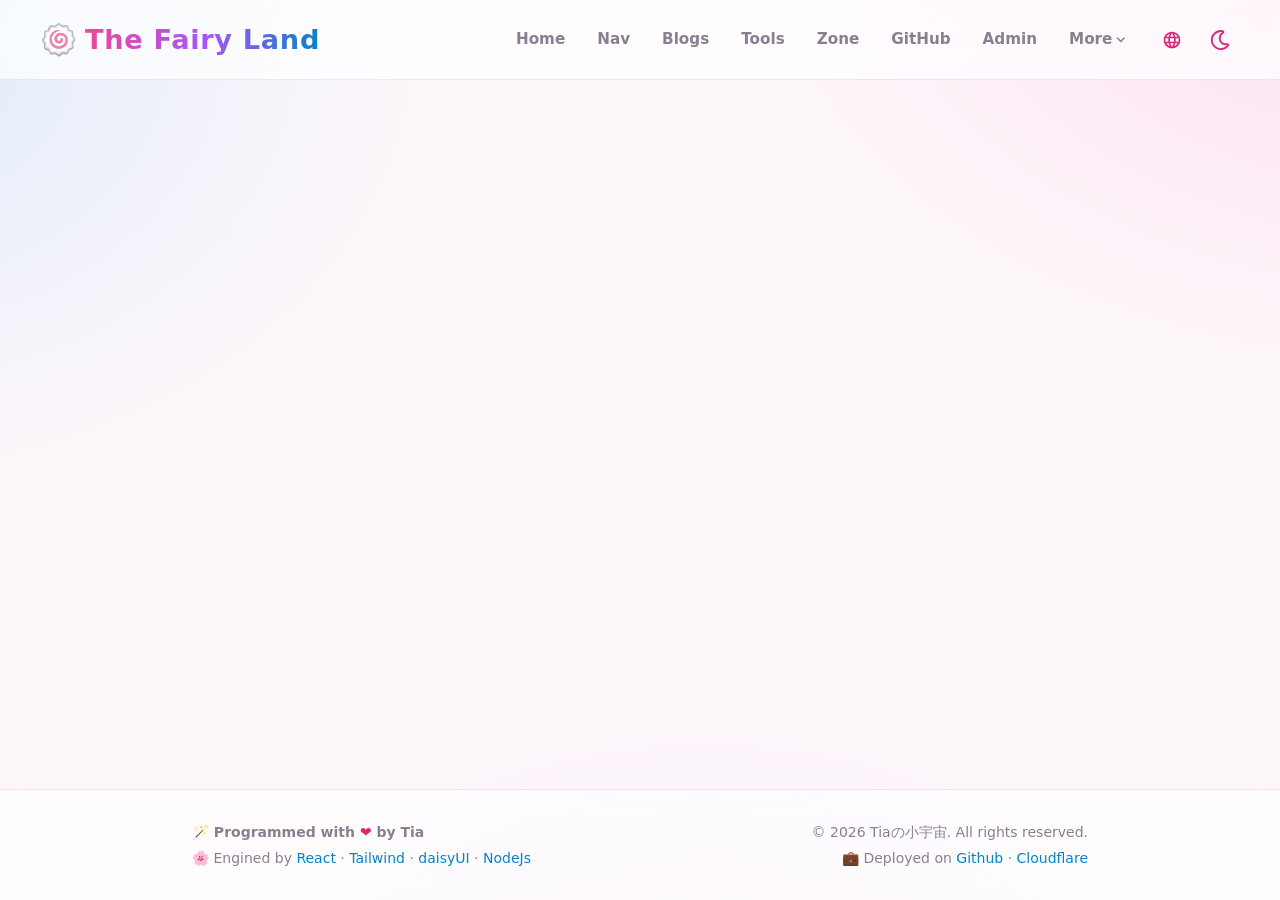
==== index.html @ d27eb5a1 "build: frontend production artifacts" ====
<!doctype html>
<html lang="en" data-theme="light">
  <head>
    <meta charset="UTF-8" />
    <link rel="icon" type="image/png" href="/img/img/avatar-pure.png" />
    <meta name="viewport" content="width=device-width, initial-scale=1.0" />
    <meta name="description" content="The Fairy Land - Tia's personal little universe, built with React, Tailwind CSS & daisyUI." />
    <meta name="theme-color" content="#fdf6fb" media="(prefers-color-scheme: light)" />
    <meta name="theme-color" content="#171020" media="(prefers-color-scheme: dark)" />
    <title>The Fairy Land</title>
    <script>
      // Restore the saved theme before the app paints to avoid a flash.
      try {
        var t = localStorage.getItem("theme");
        if (t !== "light" && t !== "dark") t = "light";
        document.documentElement.setAttribute("data-theme", t);
      } catch (e) {}
    </script>
    <script type="module" crossorigin src="/assets/index-DXUcqYyi.js"></script>
    <link rel="stylesheet" crossorigin href="/assets/index-Dfs8OiVB.css">
  </head>
  <body>
    <div id="root"></div>
  </body>
</html>
---- assets/index-Dfs8OiVB.css ----
*,:before,:after{--tw-border-spacing-x: 0;--tw-border-spacing-y: 0;--tw-translate-x: 0;--tw-translate-y: 0;--tw-rotate: 0;--tw-skew-x: 0;--tw-skew-y: 0;--tw-scale-x: 1;--tw-scale-y: 1;--tw-pan-x: ;--tw-pan-y: ;--tw-pinch-zoom: ;--tw-scroll-snap-strictness: proximity;--tw-gradient-from-position: ;--tw-gradient-via-position: ;--tw-gradient-to-position: ;--tw-ordinal: ;--tw-slashed-zero: ;--tw-numeric-figure: ;--tw-numeric-spacing: ;--tw-numeric-fraction: ;--tw-ring-inset: ;--tw-ring-offset-width: 0px;--tw-ring-offset-color: #fff;--tw-ring-color: rgb(59 130 246 / .5);--tw-ring-offset-shadow: 0 0 #0000;--tw-ring-shadow: 0 0 #0000;--tw-shadow: 0 0 #0000;--tw-shadow-colored: 0 0 #0000;--tw-blur: ;--tw-brightness: ;--tw-contrast: ;--tw-grayscale: ;--tw-hue-rotate: ;--tw-invert: ;--tw-saturate: ;--tw-sepia: ;--tw-drop-shadow: ;--tw-backdrop-blur: ;--tw-backdrop-brightness: ;--tw-backdrop-contrast: ;--tw-backdrop-grayscale: ;--tw-backdrop-hue-rotate: ;--tw-backdrop-invert: ;--tw-backdrop-opacity: ;--tw-backdrop-saturate: ;--tw-backdrop-sepia: ;--tw-contain-size: ;--tw-contain-layout: ;--tw-contain-paint: ;--tw-contain-style: }::backdrop{--tw-border-spacing-x: 0;--tw-border-spacing-y: 0;--tw-translate-x: 0;--tw-translate-y: 0;--tw-rotate: 0;--tw-skew-x: 0;--tw-skew-y: 0;--tw-scale-x: 1;--tw-scale-y: 1;--tw-pan-x: ;--tw-pan-y: ;--tw-pinch-zoom: ;--tw-scroll-snap-strictness: proximity;--tw-gradient-from-position: ;--tw-gradient-via-position: ;--tw-gradient-to-position: ;--tw-ordinal: ;--tw-slashed-zero: ;--tw-numeric-figure: ;--tw-numeric-spacing: ;--tw-numeric-fraction: ;--tw-ring-inset: ;--tw-ring-offset-width: 0px;--tw-ring-offset-color: #fff;--tw-ring-color: rgb(59 130 246 / .5);--tw-ring-offset-shadow: 0 0 #0000;--tw-ring-shadow: 0 0 #0000;--tw-shadow: 0 0 #0000;--tw-shadow-colored: 0 0 #0000;--tw-blur: ;--tw-brightness: ;--tw-contrast: ;--tw-grayscale: ;--tw-hue-rotate: ;--tw-invert: ;--tw-saturate: ;--tw-sepia: ;--tw-drop-shadow: ;--tw-backdrop-blur: ;--tw-backdrop-brightness: ;--tw-backdrop-contrast: ;--tw-backdrop-grayscale: ;--tw-backdrop-hue-rotate: ;--tw-backdrop-invert: ;--tw-backdrop-opacity: ;--tw-backdrop-saturate: ;--tw-backdrop-sepia: ;--tw-contain-size: ;--tw-contain-layout: ;--tw-contain-paint: ;--tw-contain-style: }*,:before,:after{box-sizing:border-box;border-width:0;border-style:solid;border-color:#e5e7eb}:before,:after{--tw-content: ""}html,:host{line-height:1.5;-webkit-text-size-adjust:100%;-moz-tab-size:4;-o-tab-size:4;tab-size:4;font-family:ui-sans-serif,system-ui,sans-serif,"Apple Color Emoji","Segoe UI Emoji",Segoe UI Symbol,"Noto Color Emoji";font-feature-settings:normal;font-variation-settings:normal;-webkit-tap-highlight-color:transparent}body{margin:0;line-height:inherit}hr{height:0;color:inherit;border-top-width:1px}abbr:where([title]){-webkit-text-decoration:underline dotted;text-decoration:underline dotted}h1,h2,h3,h4,h5,h6{font-size:inherit;font-weight:inherit}a{color:inherit;text-decoration:inherit}b,strong{font-weight:bolder}code,kbd,samp,pre{font-family:ui-monospace,SFMono-Regular,Menlo,Monaco,Consolas,Liberation Mono,Courier New,monospace;font-feature-settings:normal;font-variation-settings:normal;font-size:1em}small{font-size:80%}sub,sup{font-size:75%;line-height:0;position:relative;vertical-align:baseline}sub{bottom:-.25em}sup{top:-.5em}table{text-indent:0;border-color:inherit;border-collapse:collapse}button,input,optgroup,select,textarea{font-family:inherit;font-feature-settings:inherit;font-variation-settings:inherit;font-size:100%;font-weight:inherit;line-height:inherit;letter-spacing:inherit;color:inherit;margin:0;padding:0}button,select{text-transform:none}button,input:where([type=button]),input:where([type=reset]),input:where([type=submit]){-webkit-appearance:button;background-color:transparent;background-image:none}:-moz-focusring{outline:auto}:-moz-ui-invalid{box-shadow:none}progress{vertical-align:baseline}::-webkit-inner-spin-button,::-webkit-outer-spin-button{height:auto}[type=search]{-webkit-appearance:textfield;outline-offset:-2px}::-webkit-search-decoration{-webkit-appearance:none}::-webkit-file-upload-button{-webkit-appearance:button;font:inherit}summary{display:list-item}blockquote,dl,dd,h1,h2,h3,h4,h5,h6,hr,figure,p,pre{margin:0}fieldset{margin:0;padding:0}legend{padding:0}ol,ul,menu{list-style:none;margin:0;padding:0}dialog{padding:0}textarea{resize:vertical}input::-moz-placeholder,textarea::-moz-placeholder{opacity:1;color:#9ca3af}input::placeholder,textarea::placeholder{opacity:1;color:#9ca3af}button,[role=button]{cursor:pointer}:disabled{cursor:default}img,svg,video,canvas,audio,iframe,embed,object{display:block;vertical-align:middle}img,video{max-width:100%;height:auto}[hidden]:where(:not([hidden=until-found])){display:none}:where(:root),:root:has(input.theme-controller[value=light]:checked),[data-theme=light]{color-scheme:light;--color-base-100: oklch(100% 0 0);--color-base-200: oklch(98% 0 0);--color-base-300: oklch(95% 0 0);--color-base-content: oklch(21% .006 285.885);--color-primary: oklch(45% .24 277.023);--color-primary-content: oklch(93% .034 272.788);--color-secondary: oklch(65% .241 354.308);--color-secondary-content: oklch(94% .028 342.258);--color-accent: oklch(77% .152 181.912);--color-accent-content: oklch(38% .063 188.416);--color-neutral: oklch(14% .005 285.823);--color-neutral-content: oklch(92% .004 286.32);--color-info: oklch(74% .16 232.661);--color-info-content: oklch(29% .066 243.157);--color-success: oklch(76% .177 163.223);--color-success-content: oklch(37% .077 168.94);--color-warning: oklch(82% .189 84.429);--color-warning-content: oklch(41% .112 45.904);--color-error: oklch(71% .194 13.428);--color-error-content: oklch(27% .105 12.094);--radius-selector: .5rem;--radius-field: .25rem;--radius-box: .5rem;--size-selector: .25rem;--size-field: .25rem;--border: 1px;--depth: 1;--noise: 0}@media (prefers-color-scheme: dark){:root{color-scheme:dark;--color-base-100: oklch(25.33% .016 252.42);--color-base-200: oklch(23.26% .014 253.1);--color-base-300: oklch(21.15% .012 254.09);--color-base-content: oklch(97.807% .029 256.847);--color-primary: oklch(58% .233 277.117);--color-primary-content: oklch(96% .018 272.314);--color-secondary: oklch(65% .241 354.308);--color-secondary-content: oklch(94% .028 342.258);--color-accent: oklch(77% .152 181.912);--color-accent-content: oklch(38% .063 188.416);--color-neutral: oklch(14% .005 285.823);--color-neutral-content: oklch(92% .004 286.32);--color-info: oklch(74% .16 232.661);--color-info-content: oklch(29% .066 243.157);--color-success: oklch(76% .177 163.223);--color-success-content: oklch(37% .077 168.94);--color-warning: oklch(82% .189 84.429);--color-warning-content: oklch(41% .112 45.904);--color-error: oklch(71% .194 13.428);--color-error-content: oklch(27% .105 12.094);--radius-selector: .5rem;--radius-field: .25rem;--radius-box: .5rem;--size-selector: .25rem;--size-field: .25rem;--border: 1px;--depth: 1;--noise: 0}}:root:has(input.theme-controller[value=light]:checked),[data-theme=light]{color-scheme:light;--color-base-100: oklch(100% 0 0);--color-base-200: oklch(98% 0 0);--color-base-300: oklch(95% 0 0);--color-base-content: oklch(21% .006 285.885);--color-primary: oklch(45% .24 277.023);--color-primary-content: oklch(93% .034 272.788);--color-secondary: oklch(65% .241 354.308);--color-secondary-content: oklch(94% .028 342.258);--color-accent: oklch(77% .152 181.912);--color-accent-content: oklch(38% .063 188.416);--color-neutral: oklch(14% .005 285.823);--color-neutral-content: oklch(92% .004 286.32);--color-info: oklch(74% .16 232.661);--color-info-content: oklch(29% .066 243.157);--color-success: oklch(76% .177 163.223);--color-success-content: oklch(37% .077 168.94);--color-warning: oklch(82% .189 84.429);--color-warning-content: oklch(41% .112 45.904);--color-error: oklch(71% .194 13.428);--color-error-content: oklch(27% .105 12.094);--radius-selector: .5rem;--radius-field: .25rem;--radius-box: .5rem;--size-selector: .25rem;--size-field: .25rem;--border: 1px;--depth: 1;--noise: 0}:root:has(input.theme-controller[value=dark]:checked),[data-theme=dark]{color-scheme:dark;--color-base-100: oklch(25.33% .016 252.42);--color-base-200: oklch(23.26% .014 253.1);--color-base-300: oklch(21.15% .012 254.09);--color-base-content: oklch(97.807% .029 256.847);--color-primary: oklch(58% .233 277.117);--color-primary-content: oklch(96% .018 272.314);--color-secondary: oklch(65% .241 354.308);--color-secondary-content: oklch(94% .028 342.258);--color-accent: oklch(77% .152 181.912);--color-accent-content: oklch(38% .063 188.416);--color-neutral: oklch(14% .005 285.823);--color-neutral-content: oklch(92% .004 286.32);--color-info: oklch(74% .16 232.661);--color-info-content: oklch(29% .066 243.157);--color-success: oklch(76% .177 163.223);--color-success-content: oklch(37% .077 168.94);--color-warning: oklch(82% .189 84.429);--color-warning-content: oklch(41% .112 45.904);--color-error: oklch(71% .194 13.428);--color-error-content: oklch(27% .105 12.094);--radius-selector: .5rem;--radius-field: .25rem;--radius-box: .5rem;--size-selector: .25rem;--size-field: .25rem;--border: 1px;--depth: 1;--noise: 0}:root,[data-theme]{background-color:var(--root-bg, var(--color-base-100));color:var(--color-base-content)}:root{scrollbar-color:color-mix(in oklch,currentColor 35%,#0000) #0000}@property --radialprogress{syntax: "<percentage>"; inherits: true; initial-value: 0%;}:root{--fx-noise: url("data:image/svg+xml,%3Csvg xmlns='http://www.w3.org/2000/svg'%3E%3Cfilter id='a'%3E%3CfeTurbulence type='fractalNoise' baseFrequency='1.34' numOctaves='4' stitchTiles='stitch'%3E%3C/feTurbulence%3E%3C/filter%3E%3Crect width='100%25' height='100%25' filter='url(%23a)' opacity='0.2'%3E%3C/rect%3E%3C/svg%3E")}.chat{--mask-chat: url("data:image/svg+xml,%3csvg width='13' height='13' xmlns='http://www.w3.org/2000/svg'%3e%3cpath fill='black' d='M0 11.5004C0 13.0004 2 13.0004 2 13.0004H12H13V0.00036329L12.5 0C12.5 0 11.977 2.09572 11.8581 2.50033C11.6075 3.35237 10.9149 4.22374 9 5.50036C6 7.50036 0 10.0004 0 11.5004Z'/%3e%3c/svg%3e")}.link{cursor:pointer;text-decoration-line:underline}.link:focus{--tw-outline-style: none;outline-style:none}@media (forced-colors: active){.link:focus{outline:2px solid transparent;outline-offset:2px}}.link:focus-visible{outline:2px solid currentColor;outline-offset:2px}.stats{position:relative;display:inline-grid;grid-auto-flow:column;overflow-x:auto;border-radius:var(--radius-box)}.stat{display:inline-grid;width:100%;-moz-column-gap:1rem;column-gap:1rem;padding-inline:1.5rem;padding-block:1rem;grid-template-columns:repeat(1,1fr)}.stat:not(:last-child){border-inline-end:var(--border) dashed color-mix(in oklab,currentColor 10%,#0000);border-block-end:none}.stats-horizontal .stat:not(:last-child){border-inline-end:var(--border) dashed color-mix(in oklab,currentColor 10%,#0000);border-block-end:none}.stats-vertical .stat:not(:last-child){border-inline-end:none;border-block-end:var(--border) dashed color-mix(in oklab,currentColor 10%,#0000)}.dropdown{position:relative;display:inline-block;position-area:var(--anchor-v, bottom) var(--anchor-h, span-right)}.dropdown>*:not(summary):focus{--tw-outline-style: none;outline-style:none}@media (forced-colors: active){.dropdown>*:not(summary):focus{outline:2px solid transparent;outline-offset:2px}}.dropdown .dropdown-content{position:absolute}.dropdown:not(details,.dropdown-open,.dropdown-hover:hover,:focus-within) .dropdown-content{display:none;transform-origin:top;opacity:0%;scale:95%}.dropdown[popover],.dropdown .dropdown-content{z-index:999;animation:dropdown .2s;transition-property:opacity,scale,display;transition-behavior:allow-discrete;transition-duration:.2s;transition-timing-function:cubic-bezier(.4,0,.2,1)}@starting-style{.dropdown[popover],.dropdown .dropdown-content{scale:95%;opacity:0}}.dropdown.dropdown-open>[tabindex]:first-child,.dropdown:not(.dropdown-hover):focus>[tabindex]:first-child,.dropdown:focus-within>[tabindex]:first-child{pointer-events:none}.dropdown.dropdown-open .dropdown-content,.dropdown:not(.dropdown-hover):focus .dropdown-content,.dropdown:focus-within .dropdown-content{opacity:100%}.dropdown.dropdown-hover:hover .dropdown-content{opacity:100%;scale:100%}.dropdown:is(details) summary::-webkit-details-marker{display:none}.dropdown.dropdown-open .dropdown-content,.dropdown:focus .dropdown-content,.dropdown:focus-within .dropdown-content{scale:100%}.dropdown:where([popover]){background:#0000}.dropdown[popover]{position:fixed;color:inherit}@supports not (position-area: bottom){.dropdown[popover]{margin:auto}.dropdown[popover].dropdown-open:not(:popover-open){display:none;transform-origin:top;opacity:0%;scale:95%}.dropdown[popover]::backdrop{background-color:color-mix(in oklab,#000 30%,#0000)}}.dropdown[popover]:not(.dropdown-open,:popover-open){display:none;transform-origin:top;opacity:0%;scale:95%}.dropdown-start :where(.dropdown-content){inset-inline-end:auto}.dropdown-start.dropdown-left .dropdown-content,.dropdown-start.dropdown-right .dropdown-content{top:0rem;bottom:auto}.dropdown-center :where(.dropdown-content){inset-inline-end:50%;translate:50% 0}[dir=rtl] .dropdown-center :where(.dropdown-content){translate:-50% 0}.dropdown-center.dropdown-left .dropdown-content,.dropdown-center.dropdown-right .dropdown-content{top:auto;bottom:50%;translate:0 50%}.dropdown-end{--anchor-h: span-left}.dropdown-end :where(.dropdown-content){inset-inline-end:0rem;translate:0 0}.dropdown-end.dropdown-left{--anchor-h: left;--anchor-v: span-top}.dropdown-end.dropdown-left .dropdown-content{top:auto;bottom:0rem}.dropdown-end.dropdown-right{--anchor-h: right;--anchor-v: span-top}.dropdown-end.dropdown-right .dropdown-content{top:auto;bottom:0rem}.dropdown-left .dropdown-content{inset-inline-end:100%;top:0rem;bottom:auto;transform-origin:right}.dropdown-right .dropdown-content{inset-inline-start:100%;top:0rem;bottom:auto;transform-origin:left}.dropdown-bottom{--anchor-v: bottom}.dropdown-bottom .dropdown-content{top:100%;bottom:auto;transform-origin:top}.dropdown-top .dropdown-content{top:auto;bottom:100%;transform-origin:bottom}@keyframes dropdown{0%{opacity:0}}.card{position:relative;display:flex;flex-direction:column;border-radius:var(--radius-box);outline-width:2px;transition:outline .2s ease-in-out;outline:0 solid #0000;outline-offset:2px}.card:focus{--tw-outline-style: none;outline-style:none}@media (forced-colors: active){.card:focus{outline:2px solid transparent;outline-offset:2px}}.card:focus-visible{outline-color:currentColor}.card :where(figure:first-child){overflow:hidden;border-start-start-radius:inherit;border-start-end-radius:inherit;border-end-start-radius:unset;border-end-end-radius:unset}.card :where(figure:last-child){overflow:hidden;border-start-start-radius:unset;border-start-end-radius:unset;border-end-start-radius:inherit;border-end-end-radius:inherit}.card:where(.card-border){border:var(--border) solid var(--color-base-200)}.card:where(.card-dash){border:var(--border) dashed var(--color-base-200)}.card.image-full{display:grid}.card.image-full>*{grid-column-start:1;grid-row-start:1}.card.image-full>.card-body{position:relative;color:var(--color-neutral-content)}.card.image-full :where(figure){overflow:hidden;border-radius:inherit}.card.image-full>figure img{height:100%;-o-object-fit:cover;object-fit:cover;filter:brightness(28%)}.card figure{display:flex;align-items:center;justify-content:center}.card:has(>input:is(input[type=checkbox],input[type=radio])){cursor:pointer;-webkit-user-select:none;-moz-user-select:none;user-select:none}.card:has(>:checked){outline:2px solid currentColor}.card-body{display:flex;flex:auto;flex-direction:column;gap:.5rem;padding:var(--card-p, 1.5rem);font-size:var(--card-fs, .875rem)}.card-body :where(p){flex-grow:1}.card-xs .card-body{--card-p: .5rem;--card-fs: .6875rem}.card-sm .card-body{--card-p: 1rem;--card-fs: .75rem}.card-md .card-body{--card-p: 1.5rem;--card-fs: .875rem}.card-lg .card-body{--card-p: 2rem;--card-fs: 1rem}.card-xl .card-body{--card-p: 2.5rem;--card-fs: 1.125rem}.steps .step{display:grid;grid-template-columns:repeat(1,minmax(0,1fr));grid-template-columns:auto;grid-template-rows:repeat(2,minmax(0,1fr));grid-template-rows:40px 1fr;place-items:center;text-align:center;min-width:4rem;--step-bg: var(--color-base-300);--step-fg: var(--color-base-content)}.steps .step:before{top:0rem;grid-column-start:1;grid-row-start:1;height:.5rem;width:100%;border:1px solid;color:var(--step-bg);background-color:var(--step-bg);--tw-content: "";content:var(--tw-content);margin-inline-start:-100%}.steps .step>.step-icon,.steps .step:not(:has(.step-icon)):after{content:counter(step);counter-increment:step;z-index:1;color:var(--step-fg);background-color:var(--step-bg);border:1px solid var(--step-bg);position:relative;grid-column-start:1;grid-row-start:1;display:grid;height:2rem;width:2rem;place-items:center;place-self:center;border-radius:calc(infinity * 1px)}.steps .step:first-child:before{content:none}.steps .step[data-content]:after{content:attr(data-content)}.steps-horizontal .step{display:grid;grid-template-columns:repeat(1,minmax(0,1fr));grid-template-columns:auto;grid-template-rows:repeat(2,minmax(0,1fr));grid-template-rows:40px 1fr;place-items:center;text-align:center;min-width:4rem}.steps-horizontal .step:before{height:.5rem;width:100%;translate:0;content:"";margin-inline-start:-100%}[dir=rtl] .steps-horizontal .step:before{translate:0}.steps-vertical .step{display:grid;grid-template-columns:repeat(2,minmax(0,1fr));grid-template-columns:40px 1fr;grid-template-rows:repeat(1,minmax(0,1fr));grid-template-rows:auto;gap:.5rem;min-height:4rem;justify-items:start}.steps-vertical .step:before{height:100%;width:.5rem;translate:-50% -50%;margin-inline-start:50%}[dir=rtl] .steps-vertical .step:before{translate:50% -50%}.alert{display:grid;align-items:center;gap:1rem;border-radius:var(--radius-box);padding-inline:1rem;padding-block:.75rem;color:var(--color-base-content);background-color:var(--alert-color, var(--color-base-200));justify-content:start;justify-items:start;grid-auto-flow:column;grid-template-columns:auto;text-align:start;border:var(--border) solid var(--color-base-200);font-size:.875rem;line-height:1.25rem;background-size:auto,calc(var(--noise) * 100%);background-image:none,var(--fx-noise);box-shadow:0 3px 0 -2px oklch(100% 0 0 / calc(var(--depth) * .08)) inset,0 1px color-mix(in oklab,color-mix(in oklab,#000 20%,var(--alert-color, var(--color-base-200))) calc(var(--depth) * 20%),#0000),0 4px 3px -2px oklch(0% 0 0 / calc(var(--depth) * .08))}.alert:has(:nth-child(2)){grid-template-columns:auto minmax(auto,1fr)}.alert.alert-outline{background-color:transparent;color:var(--alert-color);box-shadow:none;background-image:none}.alert.alert-dash{background-color:transparent;color:var(--alert-color);border-style:dashed;box-shadow:none;background-image:none}.alert.alert-soft{color:var(--alert-color, var(--color-base-content));background:color-mix(in oklab,var(--alert-color, var(--color-base-content)) 8%,var(--color-base-100));border-color:color-mix(in oklab,var(--alert-color, var(--color-base-content)) 10%,var(--color-base-100));box-shadow:none;background-image:none}.select{border:var(--border) solid #0000;position:relative;display:inline-flex;flex-shrink:1;-webkit-appearance:none;-moz-appearance:none;appearance:none;align-items:center;gap:.375rem;background-color:var(--color-base-100);padding-inline-start:1rem;padding-inline-end:1.75rem;vertical-align:middle;width:clamp(3rem,20rem,100%);height:var(--size);font-size:.875rem;border-start-start-radius:var(--join-ss, var(--radius-field));border-start-end-radius:var(--join-se, var(--radius-field));border-end-start-radius:var(--join-es, var(--radius-field));border-end-end-radius:var(--join-ee, var(--radius-field));background-image:linear-gradient(45deg,#0000 50%,currentColor 50%),linear-gradient(135deg,currentColor 50%,#0000 50%);background-position:calc(100% - 20px) calc(1px + 50%),calc(100% - 16.1px) calc(1px + 50%);background-size:4px 4px,4px 4px;background-repeat:no-repeat;text-overflow:ellipsis;box-shadow:0 1px color-mix(in oklab,var(--input-color) calc(var(--depth) * 10%),#0000) inset,0 -1px oklch(100% 0 0 / calc(var(--depth) * .1)) inset;border-color:var(--input-color);--input-color: color-mix(in oklab, var(--color-base-content) 20%, #0000);--size: calc(var(--size-field, .25rem) * 10)}[dir=rtl] .select{background-position:calc(0% + 12px) calc(1px + 50%),calc(0% + 16px) calc(1px + 50%)}.select select{margin-inline-start:-1rem;margin-inline-end:-1.75rem;width:calc(100% + 2.75rem);-webkit-appearance:none;-moz-appearance:none;appearance:none;padding-inline-start:1rem;padding-inline-end:1.75rem;height:calc(100% - 2px);background:inherit;border-radius:inherit;border-style:none}.select select:focus,.select select:focus-within{--tw-outline-style: none;outline-style:none}@media (forced-colors: active){.select select:focus,.select select:focus-within{outline:2px solid transparent;outline-offset:2px}}.select select:not(:last-child){margin-inline-end:-1.375rem;background-image:none}.select:focus,.select:focus-within{--input-color: var(--color-base-content);box-shadow:0 1px color-mix(in oklab,var(--input-color) calc(var(--depth) * 10%),#0000);outline:2px solid var(--input-color);outline-offset:2px;isolation:isolate;z-index:1}.select:has(>select[disabled]),.select:is(:disabled,[disabled]){cursor:not-allowed;border-color:var(--color-base-200);background-color:var(--color-base-200);color:color-mix(in oklab,var(--color-base-content) 40%,transparent)}.select:has(>select[disabled])::-moz-placeholder,.select:is(:disabled,[disabled])::-moz-placeholder{color:color-mix(in oklab,var(--color-base-content) 20%,transparent)}.select:has(>select[disabled])::placeholder,.select:is(:disabled,[disabled])::placeholder{color:color-mix(in oklab,var(--color-base-content) 20%,transparent)}.select:has(>select[disabled])>select[disabled]{cursor:not-allowed}@keyframes progress{50%{background-position-x:-115%}}.footer{display:grid;width:100%;grid-auto-flow:row;place-items:start;-moz-column-gap:1rem;column-gap:1rem;row-gap:2.5rem;font-size:.875rem;line-height:1.25rem}.footer>*{display:grid;place-items:start;gap:.5rem}.footer.footer-center{grid-auto-flow:column dense;place-items:center;text-align:center}.footer.footer-center>*{place-items:center}.table{font-size:.875rem;position:relative;width:100%;border-radius:var(--radius-box);text-align:left}.table:where(:dir(rtl),[dir=rtl],[dir=rtl] *){text-align:right}@media (hover: hover){.table tr.row-hover:hover,.table tr.row-hover:nth-child(2n):hover{background-color:var(--color-base-200)}}.table :where(th,td){padding-inline:1rem;padding-block:.75rem;vertical-align:middle}.table :where(thead,tfoot){white-space:nowrap;color:color-mix(in oklab,var(--color-base-content) 60%,transparent);font-size:.875rem;font-weight:600}.table :where(tfoot){border-top:var(--border) solid color-mix(in oklch,var(--color-base-content) 5%,#0000)}.table :where(.table-pin-rows thead tr){position:sticky;top:0rem;z-index:1;background-color:var(--color-base-100)}.table :where(.table-pin-rows tfoot tr){position:sticky;bottom:0rem;z-index:1;background-color:var(--color-base-100)}.table :where(.table-pin-cols tr th){position:sticky;right:0rem;left:0rem;background-color:var(--color-base-100)}.table :where(thead tr,tbody tr:not(:last-child)){border-bottom:var(--border) solid color-mix(in oklch,var(--color-base-content) 5%,#0000)}.table-zebra tbody tr:where(:nth-child(2n)){background-color:var(--color-base-200)}.table-zebra tbody tr:where(:nth-child(2n)) :where(.table-pin-cols tr th){background-color:var(--color-base-200)}@media (hover: hover){.table-zebra tbody tr.row-hover:hover,.table-zebra tbody tr.row-hover:where(:nth-child(2n)):hover{background-color:var(--color-base-300)}}.avatar-group :where(.avatar){overflow:hidden;border-radius:calc(infinity * 1px);border:4px solid var(--color-base-100)}.avatar{position:relative;display:inline-flex;vertical-align:middle}.avatar>div{display:block;aspect-ratio:1 / 1;overflow:hidden}.avatar img{height:100%;width:100%;-o-object-fit:cover;object-fit:cover}.\!input{cursor:text!important;border:var(--border) solid #0000!important;position:relative!important;display:inline-flex!important;flex-shrink:1!important;-webkit-appearance:none!important;-moz-appearance:none!important;appearance:none!important;align-items:center!important;gap:.5rem!important;background-color:var(--color-base-100)!important;padding-inline:.75rem!important;vertical-align:middle!important;white-space:nowrap!important;width:clamp(3rem,20rem,100%)!important;height:var(--size)!important;font-size:.875rem!important;border-start-start-radius:var(--join-ss, var(--radius-field))!important;border-start-end-radius:var(--join-se, var(--radius-field))!important;border-end-start-radius:var(--join-es, var(--radius-field))!important;border-end-end-radius:var(--join-ee, var(--radius-field))!important;border-color:var(--input-color)!important;box-shadow:0 1px color-mix(in oklab,var(--input-color) calc(var(--depth) * 10%),#0000) inset,0 -1px oklch(100% 0 0 / calc(var(--depth) * .1)) inset!important;--size: calc(var(--size-field, .25rem) * 10) !important;--input-color: color-mix(in oklab, var(--color-base-content) 20%, #0000) !important}.input{cursor:text;border:var(--border) solid #0000;position:relative;display:inline-flex;flex-shrink:1;-webkit-appearance:none;-moz-appearance:none;appearance:none;align-items:center;gap:.5rem;background-color:var(--color-base-100);padding-inline:.75rem;vertical-align:middle;white-space:nowrap;width:clamp(3rem,20rem,100%);height:var(--size);font-size:.875rem;border-start-start-radius:var(--join-ss, var(--radius-field));border-start-end-radius:var(--join-se, var(--radius-field));border-end-start-radius:var(--join-es, var(--radius-field));border-end-end-radius:var(--join-ee, var(--radius-field));border-color:var(--input-color);box-shadow:0 1px color-mix(in oklab,var(--input-color) calc(var(--depth) * 10%),#0000) inset,0 -1px oklch(100% 0 0 / calc(var(--depth) * .1)) inset;--size: calc(var(--size-field, .25rem) * 10);--input-color: color-mix(in oklab, var(--color-base-content) 20%, #0000)}.\!input:where(input){display:inline-flex!important}.input:where(input){display:inline-flex}.\!input :where(input){display:inline-flex!important;height:100%!important;width:100%!important;-webkit-appearance:none!important;-moz-appearance:none!important;appearance:none!important;background-color:transparent!important;border:none!important}.input :where(input){display:inline-flex;height:100%;width:100%;-webkit-appearance:none;-moz-appearance:none;appearance:none;background-color:transparent;border:none}.input :where(input):focus,.input :where(input):focus-within{--tw-outline-style: none;outline-style:none}.\!input :where(input):focus,.\!input :where(input):focus-within{--tw-outline-style: none !important;outline-style:none!important}@media (forced-colors: active){.input :where(input):focus,.input :where(input):focus-within{outline:2px solid transparent;outline-offset:2px}.\!input :where(input):focus,.\!input :where(input):focus-within{outline:2px solid transparent!important;outline-offset:2px!important}}.\!input :where(input[type=date]){display:inline-block!important}.input :where(input[type=date]){display:inline-block}.input:focus,.input:focus-within{--input-color: var(--color-base-content);box-shadow:0 1px color-mix(in oklab,var(--input-color) calc(var(--depth) * 10%),#0000);outline:2px solid var(--input-color);outline-offset:2px;isolation:isolate;z-index:1}.\!input:focus,.\!input:focus-within{--input-color: var(--color-base-content) !important;box-shadow:0 1px color-mix(in oklab,var(--input-color) calc(var(--depth) * 10%),#0000)!important;outline:2px solid var(--input-color)!important;outline-offset:2px!important;isolation:isolate!important;z-index:1!important}.input:has(>input[disabled]),.input:is(:disabled,[disabled]){cursor:not-allowed;border-color:var(--color-base-200);background-color:var(--color-base-200);color:color-mix(in oklab,var(--color-base-content) 40%,transparent)}.\!input:has(>input[disabled]),.\!input:is(:disabled,[disabled]){cursor:not-allowed!important;border-color:var(--color-base-200)!important;background-color:var(--color-base-200)!important;color:color-mix(in oklab,var(--color-base-content) 40%,transparent)!important}.input:has(>input[disabled])::-moz-placeholder,.input:is(:disabled,[disabled])::-moz-placeholder{color:color-mix(in oklab,var(--color-base-content) 20%,transparent)}.input:has(>input[disabled])::placeholder,.input:is(:disabled,[disabled])::placeholder{color:color-mix(in oklab,var(--color-base-content) 20%,transparent)}.\!input:has(>input[disabled])::-moz-placeholder,.\!input:is(:disabled,[disabled])::-moz-placeholder{color:color-mix(in oklab,var(--color-base-content) 20%,transparent)!important}.\!input:has(>input[disabled])::placeholder,.\!input:is(:disabled,[disabled])::placeholder{color:color-mix(in oklab,var(--color-base-content) 20%,transparent)!important}.input:has(>input[disabled]),.input:is(:disabled,[disabled]){box-shadow:none}.\!input:has(>input[disabled]),.\!input:is(:disabled,[disabled]){box-shadow:none!important}.\!input:has(>input[disabled])>input[disabled]{cursor:not-allowed!important}.input:has(>input[disabled])>input[disabled]{cursor:not-allowed}.\!input::-webkit-date-and-time-value{text-align:inherit!important}.input::-webkit-date-and-time-value{text-align:inherit}.\!input[type=number]::-webkit-inner-spin-button{margin-block:-.75rem!important;margin-inline-end:-.75rem!important}.input[type=number]::-webkit-inner-spin-button{margin-block:-.75rem;margin-inline-end:-.75rem}.\!input::-webkit-calendar-picker-indicator{position:absolute!important;inset-inline-end:.75em!important}.input::-webkit-calendar-picker-indicator{position:absolute;inset-inline-end:.75em}.input-sm{--size: calc(var(--size-field, .25rem) * 8);font-size:.75rem}.input-sm[type=number]::-webkit-inner-spin-button{margin-block:-.5rem;margin-inline-end:-.75rem}.checkbox{border:var(--border) solid var(--input-color, color-mix(in oklab, var(--color-base-content) 20%, #0000));position:relative;flex-shrink:0;cursor:pointer;-webkit-appearance:none;-moz-appearance:none;appearance:none;border-radius:var(--radius-selector);padding:.25rem;vertical-align:middle;color:var(--color-base-content);box-shadow:0 1px oklch(0% 0 0 / calc(var(--depth) * .1)) inset,0 0 #0000 inset,0 0 #0000;transition:background-color .2s,box-shadow .2s;--size: calc(var(--size-selector, .25rem) * 6);width:var(--size);height:var(--size);background-size:auto,calc(var(--noise) * 100%);background-image:none,var(--fx-noise)}.checkbox:before{--tw-content: "";content:var(--tw-content);display:block;width:100%;height:100%;rotate:45deg;background-color:currentColor;opacity:0%;transition:clip-path .3s,opacity .1s,rotate .3s,translate .3s;transition-delay:.1s;clip-path:polygon(20% 100%,20% 80%,50% 80%,50% 80%,70% 80%,70% 100%);box-shadow:0 3px oklch(100% 0 0 / calc(var(--depth) * .1)) inset;font-size:1rem;line-height:.75}.checkbox:focus-visible{outline:2px solid var(--input-color, currentColor);outline-offset:2px}.checkbox:checked,.checkbox[aria-checked=true]{background-color:var(--input-color, #0000);box-shadow:0 0 #0000 inset,0 8px 0 -4px oklch(100% 0 0 / calc(var(--depth) * .1)) inset,0 1px oklch(0% 0 0 / calc(var(--depth) * .1))}.checkbox:checked:before,.checkbox[aria-checked=true]:before{clip-path:polygon(20% 100%,20% 80%,50% 80%,50% 0%,70% 0%,70% 100%);opacity:100%}@media (forced-colors: active){.checkbox:checked:before,.checkbox[aria-checked=true]:before{rotate:0deg;background-color:transparent;--tw-content: "✔︎";clip-path:none}}@media print{.checkbox:checked:before,.checkbox[aria-checked=true]:before{rotate:0deg;background-color:transparent;--tw-content: "✔︎";clip-path:none}}.checkbox:indeterminate:before{rotate:0deg;opacity:100%;translate:0 -35%;clip-path:polygon(20% 100%,20% 80%,50% 80%,50% 80%,80% 80%,80% 100%)}.checkbox-primary{color:var(--color-primary-content);--input-color: var(--color-primary)}.checkbox:disabled{cursor:not-allowed;opacity:20%}.checkbox-sm{padding:.1875rem;--size: calc(var(--size-selector, .25rem) * 5)}.badge{display:inline-flex;align-items:center;justify-content:center;gap:.5rem;border-radius:var(--radius-selector);vertical-align:middle;color:var(--badge-fg);border:var(--border) solid var(--badge-color, var(--color-base-200));font-size:.875rem;width:-moz-fit-content;width:fit-content;padding-inline:calc(.25rem * 3 - var(--border));background-size:auto,calc(var(--noise) * 100%);background-image:none,var(--fx-noise);background-color:var(--badge-bg);--badge-bg: var(--badge-color, var(--color-base-100));--badge-fg: var(--color-base-content);--size: calc(var(--size-selector, .25rem) * 6);height:var(--size)}.badge.badge-outline{--badge-fg: var(--badge-color);--badge-bg: #0000;background-image:none;border-color:currentColor}.badge.badge-dash{--badge-fg: var(--badge-color);--badge-bg: #0000;background-image:none;border-color:currentColor;border-style:dashed}.badge.badge-soft{color:var(--badge-color, var(--color-base-content));background-color:color-mix(in oklab,var(--badge-color, var(--color-base-content)) 8%,var(--color-base-100));border-color:color-mix(in oklab,var(--badge-color, var(--color-base-content)) 10%,var(--color-base-100));background-image:none}.badge-warning{--badge-color: var(--color-warning);--badge-fg: var(--color-warning-content)}.badge-error{--badge-color: var(--color-error);--badge-fg: var(--color-error-content)}.badge-ghost{border-color:var(--color-base-200);background-color:var(--color-base-200);color:var(--color-base-content);background-image:none}.badge-sm{--size: calc(var(--size-selector, .25rem) * 5);font-size:.75rem;padding-inline:calc(.25rem * 2.5 - var(--border))}.status{display:inline-block;aspect-ratio:1 / 1;width:.5rem;height:.5rem;border-radius:var(--radius-selector);background-color:color-mix(in oklab,var(--color-base-content) 20%,transparent);background-position:center;background-repeat:no-repeat;vertical-align:middle;color:color-mix(in srgb,#000 30%,transparent)}@supports (color: color-mix(in lab,red,red)){.status{color:color-mix(in oklab,var(--color-black) 30%,transparent)}}.status{background-image:radial-gradient(circle at 35% 30%,oklch(1 0 0 / calc(var(--depth) * .5)),#0000);box-shadow:0 2px 3px -1px color-mix(in oklab,currentColor calc(var(--depth) * 100%),#0000)}.diff{position:relative;display:grid;width:100%;overflow:hidden;webkit-user-select:none;-webkit-user-select:none;-moz-user-select:none;user-select:none;direction:ltr;container-type:inline-size;grid-template-columns:auto 1fr}.diff:focus-visible,.diff:has(.diff-item-1:focus-visible){outline-style:var(--tw-outline-style);outline-width:2px;outline-offset:1px;outline-color:var(--color-base-content)}.diff:focus-visible{outline-style:var(--tw-outline-style);outline-width:2px;outline-offset:1px;outline-color:var(--color-base-content)}.diff:focus-visible .diff-resizer{min-width:90cqi;max-width:90cqi}.diff:has(.diff-item-2:focus-visible){outline-style:var(--tw-outline-style);outline-width:2px;outline-offset:1px}.diff:has(.diff-item-2:focus-visible) .diff-resizer{min-width:10cqi;max-width:10cqi}@supports (-webkit-overflow-scrolling: touch) and (overflow: -webkit-paged-x){.diff:focus .diff-resizer{min-width:10cqi;max-width:10cqi}.diff:has(.diff-item-1:focus) .diff-resizer{min-width:90cqi;max-width:90cqi}}.toggle{border:var(--border) solid currentColor;color:var(--input-color);position:relative;display:inline-grid;flex-shrink:0;cursor:pointer;-webkit-appearance:none;-moz-appearance:none;appearance:none;place-content:center;vertical-align:middle;webkit-user-select:none;-webkit-user-select:none;-moz-user-select:none;user-select:none;grid-template-columns:0fr 1fr 1fr;--radius-selector-max: calc( var(--radius-selector) + var(--radius-selector) + var(--radius-selector) );border-radius:calc(var(--radius-selector) + min(var(--toggle-p),var(--radius-selector-max)) + min(var(--border),var(--radius-selector-max)));padding:var(--toggle-p);box-shadow:0 1px color-mix(in oklab,currentColor calc(var(--depth) * 10%),#0000) inset;transition:color .3s,grid-template-columns .2s;--input-color: color-mix(in oklab, var(--color-base-content) 50%, #0000);--toggle-p: calc(var(--size) * .125);--size: calc(var(--size-selector, .25rem) * 6);width:calc((var(--size) * 2) - (var(--border) + var(--toggle-p)) * 2);height:var(--size)}.toggle>*{z-index:1;grid-column:span 1 / span 1;grid-column-start:2;grid-row-start:1;height:100%;cursor:pointer;-webkit-appearance:none;-moz-appearance:none;appearance:none;background-color:transparent;padding:.125rem;transition:opacity .2s,rotate .4s;border:none}.toggle>*:focus{--tw-outline-style: none;outline-style:none}@media (forced-colors: active){.toggle>*:focus{outline:2px solid transparent;outline-offset:2px}}.toggle>*:nth-child(2){color:var(--color-base-100);rotate:0deg}.toggle>*:nth-child(3){color:var(--color-base-100);opacity:0%;rotate:-15deg}.toggle:has(:checked)>:nth-child(2){opacity:0%;rotate:15deg}.toggle:has(:checked)>:nth-child(3){opacity:100%;rotate:0deg}.toggle:before{position:relative;inset-inline-start:0rem;grid-column-start:2;grid-row-start:1;aspect-ratio:1 / 1;height:100%;border-radius:var(--radius-selector);background-color:currentColor;translate:0;--tw-content: "";content:var(--tw-content);transition:background-color .1s,translate .2s,inset-inline-start .2s;box-shadow:0 -1px oklch(0% 0 0 / calc(var(--depth) * .1)) inset,0 8px 0 -4px oklch(100% 0 0 / calc(var(--depth) * .1)) inset,0 1px color-mix(in oklab,currentColor calc(var(--depth) * 10%),#0000);background-size:auto,calc(var(--noise) * 100%);background-image:none,var(--fx-noise)}@media (forced-colors: active){.toggle:before{outline-style:var(--tw-outline-style);outline-width:1px;outline-offset:-1px}}@media print{.toggle:before{outline:.25rem solid;outline-offset:-1rem}}.toggle:focus-visible,.toggle:has(:focus-visible){outline:2px solid currentColor;outline-offset:2px}.toggle:checked,.toggle[aria-checked=true],.toggle:has(>input:checked){grid-template-columns:1fr 1fr 0fr;background-color:var(--color-base-100);--input-color: var(--color-base-content)}.toggle:checked:before,.toggle[aria-checked=true]:before,.toggle:has(>input:checked):before{background-color:currentColor}@starting-style{.toggle:checked:before,.toggle[aria-checked=true]:before,.toggle:has(>input:checked):before{opacity:0}}.toggle:indeterminate{grid-template-columns:.5fr 1fr .5fr}.toggle:disabled{cursor:not-allowed;opacity:30%}.toggle:disabled:before{background-color:transparent;border:var(--border) solid currentColor}.toggle-sm:is([type=checkbox]),.toggle-sm:has([type=checkbox]){--size: calc(var(--size-selector, .25rem) * 5)}.label{display:inline-flex;align-items:center;gap:.375rem;white-space:nowrap;color:color-mix(in oklab,currentColor 60%,transparent)}.label:has(input){cursor:pointer}.label:is(.input>*,.select>*){display:flex;height:calc(100% - .5rem);align-items:center;padding-inline:.75rem;white-space:nowrap;font-size:inherit}.label:is(.\!input>*,.select>*){display:flex!important;height:calc(100% - .5rem)!important;align-items:center!important;padding-inline:.75rem!important;white-space:nowrap!important;font-size:inherit!important}.label:is(.input>*,.select>*):first-child{margin-inline-start:-.75rem;margin-inline-end:.75rem;border-inline-end:var(--border) solid color-mix(in oklab,currentColor 10%,#0000)}.label:is(.\!input>*,.select>*):first-child{margin-inline-start:-.75rem!important;margin-inline-end:.75rem!important;border-inline-end:var(--border) solid color-mix(in oklab,currentColor 10%,#0000)!important}.label:is(.input>*,.select>*):last-child{margin-inline-start:.75rem;margin-inline-end:-.75rem;border-inline-start:var(--border) solid color-mix(in oklab,currentColor 10%,#0000)}.label:is(.\!input>*,.select>*):last-child{margin-inline-start:.75rem!important;margin-inline-end:-.75rem!important;border-inline-start:var(--border) solid color-mix(in oklab,currentColor 10%,#0000)!important}.floating-label:has(.input-sm,.select-sm,.textarea-sm) span{font-size:.75rem;top:calc(var(--size-field, .25rem) * 8 / 2)}.menu{display:flex;width:-moz-fit-content;width:fit-content;flex-direction:column;flex-wrap:wrap;padding:.5rem;--menu-active-fg: var(--color-neutral-content);--menu-active-bg: var(--color-neutral);font-size:.875rem}.menu :where(li ul){position:relative;margin-inline-start:1rem;padding-inline-start:.5rem;white-space:nowrap}.menu :where(li ul):before{position:absolute;inset-inline-start:0rem;top:.75rem;bottom:.75rem;background-color:var(--color-base-content);opacity:10%;width:var(--border);content:""}.menu :where(li>.menu-dropdown:not(.menu-dropdown-show)){display:none}.menu :where(li:not(.menu-title)>*:not(ul,details,.menu-title,.btn)),.menu :where(li:not(.menu-title)>details>summary:not(.menu-title)){display:grid;grid-auto-flow:column;align-content:flex-start;align-items:center;gap:.5rem;border-radius:var(--radius-field);padding-inline:.75rem;padding-block:.375rem;text-align:start;transition-property:color,background-color,box-shadow;transition-duration:.2s;transition-timing-function:cubic-bezier(0,0,.2,1);grid-auto-columns:minmax(auto,max-content) auto max-content;text-wrap:balance;-webkit-user-select:none;-moz-user-select:none;user-select:none}.menu :where(li>details>summary){--tw-outline-style: none;outline-style:none}@media (forced-colors: active){.menu :where(li>details>summary){outline:2px solid transparent;outline-offset:2px}}.menu :where(li>details>summary)::-webkit-details-marker{display:none}.menu :where(li>details>summary):after,.menu :where(li>.menu-dropdown-toggle):after{justify-self:flex-end;display:block;height:.375rem;width:.375rem;rotate:-135deg;translate:0 -1px;transition-property:rotate,translate;transition-duration:.2s;content:"";transform-origin:50% 50%;box-shadow:2px 2px inset;pointer-events:none}.menu :where(li>details[open]>summary):after,.menu :where(li>.menu-dropdown-toggle.menu-dropdown-show):after{rotate:45deg;translate:0 1px}.menu :where(li:not(.menu-title,.disabled)>*:not(ul,details,.menu-title),li:not(.menu-title,.disabled)>details>summary:not(.menu-title)):not(.menu-active,:active,.btn).menu-focus,.menu :where(li:not(.menu-title,.disabled)>*:not(ul,details,.menu-title),li:not(.menu-title,.disabled)>details>summary:not(.menu-title)):not(.menu-active,:active,.btn):focus-visible{cursor:pointer;background-color:color-mix(in oklab,var(--color-base-content) 10%,transparent);color:var(--color-base-content);--tw-outline-style: none;outline-style:none}@media (forced-colors: active){.menu :where(li:not(.menu-title,.disabled)>*:not(ul,details,.menu-title),li:not(.menu-title,.disabled)>details>summary:not(.menu-title)):not(.menu-active,:active,.btn).menu-focus,.menu :where(li:not(.menu-title,.disabled)>*:not(ul,details,.menu-title),li:not(.menu-title,.disabled)>details>summary:not(.menu-title)):not(.menu-active,:active,.btn):focus-visible{outline:2px solid transparent;outline-offset:2px}}.menu :where(li:not(.menu-title,.disabled)>*:not(ul,details,.menu-title):not(.menu-active,:active,.btn):hover,li:not(.menu-title,.disabled)>details>summary:not(.menu-title):not(.menu-active,:active,.btn):hover){cursor:pointer;background-color:color-mix(in oklab,var(--color-base-content) 10%,transparent);--tw-outline-style: none;outline-style:none}@media (forced-colors: active){.menu :where(li:not(.menu-title,.disabled)>*:not(ul,details,.menu-title):not(.menu-active,:active,.btn):hover,li:not(.menu-title,.disabled)>details>summary:not(.menu-title):not(.menu-active,:active,.btn):hover){outline:2px solid transparent;outline-offset:2px}}.menu :where(li:not(.menu-title,.disabled)>*:not(ul,details,.menu-title):not(.menu-active,:active,.btn):hover,li:not(.menu-title,.disabled)>details>summary:not(.menu-title):not(.menu-active,:active,.btn):hover){box-shadow:0 1px #00000003 inset,0 -1px #ffffff03 inset}.menu :where(li:empty){background-color:var(--color-base-content);opacity:10%;margin:.5rem 1rem;height:1px}.menu :where(li){position:relative;display:flex;flex-shrink:0;flex-direction:column;flex-wrap:wrap;align-items:stretch}.menu :where(li) .badge{justify-self:flex-end}.menu :where(li)>*:not(ul,.menu-title,details,.btn):active,.menu :where(li)>*:not(ul,.menu-title,details,.btn).menu-active,.menu :where(li)>details>summary:active{--tw-outline-style: none;outline-style:none}@media (forced-colors: active){.menu :where(li)>*:not(ul,.menu-title,details,.btn):active,.menu :where(li)>*:not(ul,.menu-title,details,.btn).menu-active,.menu :where(li)>details>summary:active{outline:2px solid transparent;outline-offset:2px}}.menu :where(li)>*:not(ul,.menu-title,details,.btn):active,.menu :where(li)>*:not(ul,.menu-title,details,.btn).menu-active,.menu :where(li)>details>summary:active{color:var(--menu-active-fg);background-color:var(--menu-active-bg);background-size:auto,calc(var(--noise) * 100%);background-image:none,var(--fx-noise)}.menu :where(li)>*:not(ul,.menu-title,details,.btn):active:not(.menu :where(li)>*:not(ul,.menu-title,details,.btn):active:active),.menu :where(li)>*:not(ul,.menu-title,details,.btn).menu-active:not(.menu :where(li)>*:not(ul,.menu-title,details,.btn).menu-active:active),.menu :where(li)>details>summary:active:not(.menu :where(li)>details>summary:active:active){box-shadow:0 2px calc(var(--depth) * 3px) -2px var(--menu-active-bg)}.menu :where(li).menu-disabled{pointer-events:none;color:color-mix(in oklab,var(--color-base-content) 20%,transparent)}.menu .dropdown:focus-within .menu-dropdown-toggle:after{rotate:45deg;translate:0 1px}.menu .dropdown-content{margin-top:.5rem;padding:.5rem}.menu .dropdown-content:before{display:none}.menu-title{padding-inline:.75rem;padding-block:.5rem;color:color-mix(in oklab,var(--color-base-content) 40%,transparent);font-size:.875rem;font-weight:600}.menu-xs .menu-title{padding-inline:.5rem;padding-block:.25rem}.menu-sm :where(li:not(.menu-title)>*:not(ul,details,.menu-title)),.menu-sm :where(li:not(.menu-title)>details>summary:not(.menu-title)){border-radius:var(--radius-field);padding-inline:.625rem;padding-block:.25rem;font-size:.75rem}.menu-sm .menu-title,.menu-md .menu-title{padding-inline:.75rem;padding-block:.5rem}.menu-lg .menu-title,.menu-xl .menu-title{padding-inline:1.5rem;padding-block:.75rem}.toast{position:fixed;inset-inline-start:auto;inset-inline-end:1rem;top:auto;bottom:1rem;display:flex;flex-direction:column;gap:.5rem;background-color:transparent;translate:var(--toast-x, 0) var(--toast-y, 0);width:-moz-max-content;width:max-content;max-width:calc(100vw - 2rem)}.toast>*{animation:toast .25s ease-out}.toast:where(.toast-start){inset-inline-start:1rem;inset-inline-end:auto;--toast-x: 0}.toast:where(.toast-center){inset-inline-start:50%;inset-inline-end:50%;--toast-x: -50%}.toast:where(.toast-end){inset-inline-start:auto;inset-inline-end:1rem;--toast-x: 0}.toast:where(.toast-bottom){top:auto;bottom:1rem;--toast-y: 0}.toast:where(.toast-middle){top:50%;bottom:auto;--toast-y: -50%}.toast:where(.toast-top){top:1rem;bottom:auto;--toast-y: 0}@keyframes toast{0%{scale:.9;opacity:0}to{scale:1;opacity:1}}:where(.btn){width:unset}.btn{display:inline-flex;flex-shrink:0;cursor:pointer;flex-wrap:nowrap;align-items:center;justify-content:center;gap:.375rem;text-align:center;vertical-align:middle;outline-offset:2px;webkit-user-select:none;-webkit-user-select:none;-moz-user-select:none;user-select:none;padding-inline:var(--btn-p);color:var(--btn-fg);--tw-prose-links: var(--btn-fg);height:var(--size);font-size:var(--fontsize, .875rem);font-weight:600;outline-color:var(--btn-color, var(--color-base-content));transition-property:color,background-color,border-color,box-shadow;transition-timing-function:cubic-bezier(0,0,.2,1);transition-duration:.2s;border-start-start-radius:var(--join-ss, var(--radius-field));border-start-end-radius:var(--join-se, var(--radius-field));border-end-start-radius:var(--join-es, var(--radius-field));border-end-end-radius:var(--join-ee, var(--radius-field));background-color:var(--btn-bg);background-size:auto,calc(var(--noise) * 100%);background-image:none,var(--btn-noise);border-width:var(--border);border-style:solid;border-color:var(--btn-border);text-shadow:0 .5px oklch(100% 0 0 / calc(var(--depth) * .15));touch-action:manipulation;box-shadow:0 .5px 0 .5px oklch(100% 0 0 / calc(var(--depth) * 6%)) inset,var(--btn-shadow);--size: calc(var(--size-field, .25rem) * 10);--btn-bg: var(--btn-color, var(--color-base-200));--btn-fg: var(--color-base-content);--btn-p: 1rem;--btn-border: color-mix(in oklab, var(--btn-bg), #000 calc(var(--depth) * 5%));--btn-shadow: 0 3px 2px -2px color-mix(in oklab, var(--btn-bg) calc(var(--depth) * 30%), #0000), 0 4px 3px -2px color-mix(in oklab, var(--btn-bg) calc(var(--depth) * 30%), #0000);--btn-noise: var(--fx-noise)}.prose .btn{text-decoration-line:none}@media (hover: hover){.btn:hover{--btn-bg: color-mix(in oklab, var(--btn-color, var(--color-base-200)), #000 7%)}}.btn:focus-visible{outline-width:2px;outline-style:solid;isolation:isolate}.btn:active:not(.btn-active){translate:0 .5px;--btn-bg: color-mix(in oklab, var(--btn-color, var(--color-base-200)), #000 5%);--btn-border: color-mix(in oklab, var(--btn-color, var(--color-base-200)), #000 7%);--btn-shadow: 0 0 0 0 oklch(0% 0 0/0), 0 0 0 0 oklch(0% 0 0/0)}.btn:is(:disabled,[disabled],.btn-disabled):not(.btn-link,.btn-ghost){background-color:color-mix(in oklab,var(--color-base-content) 10%,transparent);box-shadow:none}.btn:is(:disabled,[disabled],.btn-disabled){pointer-events:none;--btn-border: #0000;--btn-noise: none;--btn-fg: color-mix(in oklch, var(--color-base-content) 20%, #0000)}@media (hover: hover){.btn:is(:disabled,[disabled],.btn-disabled):hover{pointer-events:none;background-color:color-mix(in oklab,var(--color-neutral) 20%,transparent);--btn-border: #0000;--btn-fg: color-mix(in oklch, var(--color-base-content) 20%, #0000)}}.btn:is(input[type=checkbox],input[type=radio]){-webkit-appearance:none;-moz-appearance:none;appearance:none}.btn:is(input[type=checkbox],input[type=radio]):after{content:attr(aria-label)}.btn:where(input:checked:not(.filter .btn)){--btn-color: var(--color-primary);--btn-fg: var(--color-primary-content);isolation:isolate}.btn-primary{--btn-color: var(--color-primary);--btn-fg: var(--color-primary-content)}.btn-info{--btn-color: var(--color-info);--btn-fg: var(--color-info-content)}.btn-success{--btn-color: var(--color-success);--btn-fg: var(--color-success-content)}.btn-warning{--btn-color: var(--color-warning);--btn-fg: var(--color-warning-content)}.btn-error{--btn-color: var(--color-error);--btn-fg: var(--color-error-content)}.btn-ghost:not(.btn-active,:hover,:active:focus,:focus-visible){--btn-shadow: "";--btn-bg: #0000;--btn-border: #0000;--btn-noise: none}.btn-ghost:not(.btn-active,:hover,:active:focus,:focus-visible):not(:disabled,[disabled],.btn-disabled){outline-color:currentColor;--btn-fg: currentColor}.btn-xs{--fontsize: .6875rem;--btn-p: .5rem;--size: calc(var(--size-field, .25rem) * 6)}.btn-sm{--fontsize: .75rem;--btn-p: .75rem;--size: calc(var(--size-field, .25rem) * 8)}.list{display:flex;flex-direction:column;font-size:.875rem}.list :where(.list-row){--list-grid-cols: minmax(0, auto) 1fr;position:relative;display:grid;grid-auto-flow:column;gap:1rem;border-radius:var(--radius-box);padding:1rem;word-break:break-word;grid-template-columns:var(--list-grid-cols)}.list :where(.list-row):has(.list-col-grow:nth-child(1)){--list-grid-cols: 1fr}.list :where(.list-row):has(.list-col-grow:nth-child(2)){--list-grid-cols: minmax(0, auto) 1fr}.list :where(.list-row):has(.list-col-grow:nth-child(3)){--list-grid-cols: minmax(0, auto) minmax(0, auto) 1fr}.list :where(.list-row):has(.list-col-grow:nth-child(4)){--list-grid-cols: minmax(0, auto) minmax(0, auto) minmax(0, auto) 1fr}.list :where(.list-row):has(.list-col-grow:nth-child(5)){--list-grid-cols: minmax(0, auto) minmax(0, auto) minmax(0, auto) minmax(0, auto) 1fr}.list :where(.list-row):has(.list-col-grow:nth-child(6)){--list-grid-cols: minmax(0, auto) minmax(0, auto) minmax(0, auto) minmax(0, auto) minmax(0, auto) 1fr}.list :where(.list-row) :not(.list-col-wrap){grid-row-start:1}.list>:not(:last-child).list-row:after,.list>:not(:last-child) .list-row:after{content:"";border-bottom:var(--border) solid;inset-inline:var(--radius-box);position:absolute;bottom:0rem;border-color:color-mix(in oklab,var(--color-base-content) 5%,transparent)}.mockup-browser .mockup-browser-toolbar .\!input{margin-inline:auto!important;display:flex!important;height:100%!important;align-items:center!important;gap:.5rem!important;overflow:hidden!important;background-color:var(--color-base-200)!important;text-overflow:ellipsis!important;white-space:nowrap!important;font-size:.75rem!important;direction:ltr!important}.mockup-browser .mockup-browser-toolbar .input{margin-inline:auto;display:flex;height:100%;align-items:center;gap:.5rem;overflow:hidden;background-color:var(--color-base-200);text-overflow:ellipsis;white-space:nowrap;font-size:.75rem;direction:ltr}.mockup-browser .mockup-browser-toolbar .\!input:before{content:""!important;width:1rem!important;height:1rem!important;opacity:30%!important;background-image:url("data:image/svg+xml,%3Csvg xmlns='http://www.w3.org/2000/svg' viewBox='0 0 16 16' fill='currentColor' class='size-4'%3E%3Cpath fill-rule='evenodd' d='M9.965 11.026a5 5 0 1 1 1.06-1.06l2.755 2.754a.75.75 0 1 1-1.06 1.06l-2.755-2.754ZM10.5 7a3.5 3.5 0 1 1-7 0 3.5 3.5 0 0 1 7 0Z' clip-rule='evenodd' /%3E%3C/svg%3E%0A")!important}.mockup-browser .mockup-browser-toolbar .input:before{content:"";width:1rem;height:1rem;opacity:30%;background-image:url("data:image/svg+xml,%3Csvg xmlns='http://www.w3.org/2000/svg' viewBox='0 0 16 16' fill='currentColor' class='size-4'%3E%3Cpath fill-rule='evenodd' d='M9.965 11.026a5 5 0 1 1 1.06-1.06l2.755 2.754a.75.75 0 1 1-1.06 1.06l-2.755-2.754ZM10.5 7a3.5 3.5 0 1 1-7 0 3.5 3.5 0 0 1 7 0Z' clip-rule='evenodd' /%3E%3C/svg%3E%0A")}@keyframes rating{0%,40%{scale:1.1;filter:brightness(1.05) contrast(1.05)}}.filter{display:flex;flex-wrap:wrap}.filter input[type=radio]{width:auto}.filter input{overflow:hidden;opacity:100%;scale:1;transition:margin .1s,opacity .3s,padding .3s,border-width .1s}.filter input:not(:last-child){margin-inline-end:.25rem}.filter input.filter-reset{aspect-ratio:1 / 1}.filter input.filter-reset:after{content:"×"}.filter:not(:has(input:checked:not(.filter-reset))) .filter-reset,.filter:not(:has(input:checked:not(.filter-reset))) input[type=reset]{scale:0;border-width:0;margin-inline:0rem;width:0rem;padding-inline:0rem;opacity:0%}.filter:has(input:checked:not(.filter-reset)) input:not(:checked,.filter-reset,input[type=reset]){scale:0;border-width:0;margin-inline:0rem;width:0rem;padding-inline:0rem;opacity:0%}.chat{display:grid;-moz-column-gap:.75rem;column-gap:.75rem;padding-block:.25rem}.chat-bubble{position:relative;display:block;width:-moz-fit-content;width:fit-content;border-radius:var(--radius-field);background-color:var(--color-base-300);padding-inline:1rem;padding-block:.5rem;color:var(--color-base-content);grid-row-end:3;min-height:2rem;min-width:2.5rem;max-width:90%}.chat-bubble:before{position:absolute;bottom:0rem;height:.75rem;width:.75rem;background-color:inherit;content:"";-webkit-mask-repeat:no-repeat;mask-repeat:no-repeat;-webkit-mask-image:var(--mask-chat);mask-image:var(--mask-chat);-webkit-mask-position:0px -1px;mask-position:0px -1px;-webkit-mask-size:13px;mask-size:13px}.chat-image{grid-row:span 2 / span 2;align-self:flex-end}.chat-header{grid-row-start:1;display:flex;gap:.25rem;font-size:.6875rem}.chat-start{place-items:start;grid-template-columns:auto 1fr}.chat-start .chat-header,.chat-start .chat-footer{grid-column-start:2}.chat-start .chat-image{grid-column-start:1}.chat-start .chat-bubble{grid-column-start:2;border-end-start-radius:0}.chat-start .chat-bubble:before{transform:rotateY(0);inset-inline-start:-.75rem}[dir=rtl] .chat-start .chat-bubble:before{transform:rotateY(180deg)}.chat-end .chat-header{grid-column-start:1}.chat-end .chat-image{grid-column-start:2}.chat-end .chat-bubble{grid-column-start:1;border-end-end-radius:0}.chat-end .chat-bubble:before{transform:rotateY(180deg);inset-inline-start:100%}[dir=rtl] .chat-end .chat-bubble:before{transform:rotateY(0)}.textarea{border:var(--border) solid #0000;min-height:5rem;flex-shrink:1;-webkit-appearance:none;-moz-appearance:none;appearance:none;border-radius:var(--radius-field);background-color:var(--color-base-100);padding-block:.5rem;vertical-align:middle;width:clamp(3rem,20rem,100%);padding-inline-start:.75rem;padding-inline-end:.75rem;font-size:.875rem;border-color:var(--input-color);box-shadow:0 1px color-mix(in oklab,var(--input-color) calc(var(--depth) * 10%),#0000) inset,0 -1px oklch(100% 0 0 / calc(var(--depth) * .1)) inset;--input-color: color-mix(in oklab, var(--color-base-content) 20%, #0000)}.textarea textarea{-webkit-appearance:none;-moz-appearance:none;appearance:none;background-color:transparent;border:none}.textarea textarea:focus,.textarea textarea:focus-within{--tw-outline-style: none;outline-style:none}@media (forced-colors: active){.textarea textarea:focus,.textarea textarea:focus-within{outline:2px solid transparent;outline-offset:2px}}.textarea:focus,.textarea:focus-within{--input-color: var(--color-base-content);box-shadow:0 1px color-mix(in oklab,var(--input-color) calc(var(--depth) * 10%),#0000);outline:2px solid var(--input-color);outline-offset:2px;isolation:isolate}.textarea:has(>textarea[disabled]),.textarea:is(:disabled,[disabled]){cursor:not-allowed;border-color:var(--color-base-200);background-color:var(--color-base-200);color:color-mix(in oklab,var(--color-base-content) 40%,transparent)}.textarea:has(>textarea[disabled])::-moz-placeholder,.textarea:is(:disabled,[disabled])::-moz-placeholder{color:color-mix(in oklab,var(--color-base-content) 20%,transparent)}.textarea:has(>textarea[disabled])::placeholder,.textarea:is(:disabled,[disabled])::placeholder{color:color-mix(in oklab,var(--color-base-content) 20%,transparent)}.textarea:has(>textarea[disabled]),.textarea:is(:disabled,[disabled]){box-shadow:none}.textarea:has(>textarea[disabled])>textarea[disabled]{cursor:not-allowed}.range{-webkit-appearance:none;-moz-appearance:none;appearance:none;webkit-appearance:none;--range-thumb: var(--color-base-100);--range-thumb-size: calc(var(--size-selector, .25rem) * 6);--range-progress: currentColor;--range-fill: 1;--range-p: .25rem;--range-bg: color-mix(in oklab, currentColor 10%, #0000);cursor:pointer;overflow:hidden;background-color:transparent;vertical-align:middle;width:clamp(3rem,20rem,100%);--radius-selector-max: calc( var(--radius-selector) + var(--radius-selector) + var(--radius-selector) );border-radius:calc(var(--radius-selector) + min(var(--range-p),var(--radius-selector-max)));border:none;height:var(--range-thumb-size)}[dir=rtl] .range{--range-dir: -1}.range:focus{outline:none}.range:focus-visible{outline:2px solid;outline-offset:2px}.range::-webkit-slider-runnable-track{width:100%;background-color:var(--range-bg);border-radius:var(--radius-selector);height:calc(var(--range-thumb-size) * .5)}@media (forced-colors: active){.range::-webkit-slider-runnable-track{border:1px solid}.range::-moz-range-track{border:1px solid}}.range::-webkit-slider-thumb{position:relative;box-sizing:border-box;border-radius:calc(var(--radius-selector) + min(var(--range-p),var(--radius-selector-max)));background-color:currentColor;height:var(--range-thumb-size);width:var(--range-thumb-size);border:var(--range-p) solid;-webkit-appearance:none;-moz-appearance:none;appearance:none;webkit-appearance:none;top:50%;color:var(--range-progress);transform:translateY(-50%);box-shadow:0 -1px oklch(0% 0 0 / calc(var(--depth) * .1)) inset,0 8px 0 -4px oklch(100% 0 0 / calc(var(--depth) * .1)) inset,0 1px color-mix(in oklab,currentColor calc(var(--depth) * 10%),#0000),0 0 0 2rem var(--range-thumb) inset,calc((var(--range-dir, 1) * -100rem) - (var(--range-dir, 1) * var(--range-thumb-size) / 2)) 0 0 calc(100rem * var(--range-fill))}.range::-moz-range-track{width:100%;background-color:var(--range-bg);border-radius:var(--radius-selector);height:calc(var(--range-thumb-size) * .5)}.range::-moz-range-thumb{position:relative;box-sizing:border-box;border-radius:calc(var(--radius-selector) + min(var(--range-p),var(--radius-selector-max)));background-color:currentColor;height:var(--range-thumb-size);width:var(--range-thumb-size);border:var(--range-p) solid;top:50%;color:var(--range-progress);box-shadow:0 -1px oklch(0% 0 0 / calc(var(--depth) * .1)) inset,0 8px 0 -4px oklch(100% 0 0 / calc(var(--depth) * .1)) inset,0 1px color-mix(in oklab,currentColor calc(var(--depth) * 10%),#0000),0 0 0 2rem var(--range-thumb) inset,calc((var(--range-dir, 1) * -100rem) - (var(--range-dir, 1) * var(--range-thumb-size) / 2)) 0 0 calc(100rem * var(--range-fill))}.range:disabled{cursor:not-allowed;opacity:30%}@keyframes radio{0%{padding:5px}50%{padding:3px}}@keyframes skeleton{0%{background-position:150%}to{background-position:-50%}}.loading{pointer-events:none;display:inline-block;aspect-ratio:1 / 1;background-color:currentColor;vertical-align:middle;width:calc(var(--size-selector, .25rem) * 6);-webkit-mask-size:100%;mask-size:100%;-webkit-mask-repeat:no-repeat;mask-repeat:no-repeat;-webkit-mask-position:center;mask-position:center;-webkit-mask-image:url("data:image/svg+xml,%3Csvg width='24' height='24' stroke='black' viewBox='0 0 24 24' xmlns='http://www.w3.org/2000/svg'%3E%3Cg transform-origin='center'%3E%3Ccircle cx='12' cy='12' r='9.5' fill='none' stroke-width='3' stroke-linecap='round'%3E%3CanimateTransform attributeName='transform' type='rotate' from='0 12 12' to='360 12 12' dur='2s' repeatCount='indefinite'/%3E%3Canimate attributeName='stroke-dasharray' values='0,150;42,150;42,150' keyTimes='0;0.475;1' dur='1.5s' repeatCount='indefinite'/%3E%3Canimate attributeName='stroke-dashoffset' values='0;-16;-59' keyTimes='0;0.475;1' dur='1.5s' repeatCount='indefinite'/%3E%3C/circle%3E%3C/g%3E%3C/svg%3E");mask-image:url("data:image/svg+xml,%3Csvg width='24' height='24' stroke='black' viewBox='0 0 24 24' xmlns='http://www.w3.org/2000/svg'%3E%3Cg transform-origin='center'%3E%3Ccircle cx='12' cy='12' r='9.5' fill='none' stroke-width='3' stroke-linecap='round'%3E%3CanimateTransform attributeName='transform' type='rotate' from='0 12 12' to='360 12 12' dur='2s' repeatCount='indefinite'/%3E%3Canimate attributeName='stroke-dasharray' values='0,150;42,150;42,150' keyTimes='0;0.475;1' dur='1.5s' repeatCount='indefinite'/%3E%3Canimate attributeName='stroke-dashoffset' values='0;-16;-59' keyTimes='0;0.475;1' dur='1.5s' repeatCount='indefinite'/%3E%3C/circle%3E%3C/g%3E%3C/svg%3E")}.loading-dots{-webkit-mask-image:url("data:image/svg+xml,%3Csvg width='24' height='24' viewBox='0 0 24 24' xmlns='http://www.w3.org/2000/svg'%3E%3Ccircle cx='4' cy='12' r='3'%3E%3Canimate attributeName='cy' values='12;6;12;12' keyTimes='0;0.286;0.571;1' dur='1.05s' repeatCount='indefinite' keySplines='.33,0,.66,.33;.33,.66,.66,1'/%3E%3C/circle%3E%3Ccircle cx='12' cy='12' r='3'%3E%3Canimate attributeName='cy' values='12;6;12;12' keyTimes='0;0.286;0.571;1' dur='1.05s' repeatCount='indefinite' keySplines='.33,0,.66,.33;.33,.66,.66,1' begin='0.1s'/%3E%3C/circle%3E%3Ccircle cx='20' cy='12' r='3'%3E%3Canimate attributeName='cy' values='12;6;12;12' keyTimes='0;0.286;0.571;1' dur='1.05s' repeatCount='indefinite' keySplines='.33,0,.66,.33;.33,.66,.66,1' begin='0.2s'/%3E%3C/circle%3E%3C/svg%3E");mask-image:url("data:image/svg+xml,%3Csvg width='24' height='24' viewBox='0 0 24 24' xmlns='http://www.w3.org/2000/svg'%3E%3Ccircle cx='4' cy='12' r='3'%3E%3Canimate attributeName='cy' values='12;6;12;12' keyTimes='0;0.286;0.571;1' dur='1.05s' repeatCount='indefinite' keySplines='.33,0,.66,.33;.33,.66,.66,1'/%3E%3C/circle%3E%3Ccircle cx='12' cy='12' r='3'%3E%3Canimate attributeName='cy' values='12;6;12;12' keyTimes='0;0.286;0.571;1' dur='1.05s' repeatCount='indefinite' keySplines='.33,0,.66,.33;.33,.66,.66,1' begin='0.1s'/%3E%3C/circle%3E%3Ccircle cx='20' cy='12' r='3'%3E%3Canimate attributeName='cy' values='12;6;12;12' keyTimes='0;0.286;0.571;1' dur='1.05s' repeatCount='indefinite' keySplines='.33,0,.66,.33;.33,.66,.66,1' begin='0.2s'/%3E%3C/circle%3E%3C/svg%3E")}.loading-md{width:calc(var(--size-selector, .25rem) * 6)}.loading-lg{width:calc(var(--size-selector, .25rem) * 7)}.swap{position:relative;display:inline-grid;cursor:pointer;place-content:center;vertical-align:middle;webkit-user-select:none;-webkit-user-select:none;-moz-user-select:none;user-select:none}.swap input{-webkit-appearance:none;-moz-appearance:none;appearance:none;border:none}.swap>*{grid-column-start:1;grid-row-start:1;transition-property:transform,rotate,opacity;transition-duration:.2s;transition-timing-function:cubic-bezier(0,0,.2,1)}.swap .swap-on,.swap .swap-indeterminate,.swap input:indeterminate~.swap-on{opacity:0%}.swap input:is(:checked,:indeterminate)~.swap-off{opacity:0%}.swap input:checked~.swap-on,.swap input:indeterminate~.swap-indeterminate{opacity:100%;backface-visibility:visible}.swap-active .swap-off{opacity:0%}.swap-active .swap-on{opacity:100%}.swap-rotate .swap-on,.swap-rotate input:indeterminate~.swap-on{rotate:45deg}.swap-rotate input:is(:checked,:indeterminate)~.swap-on,.swap-rotate.swap-active .swap-on{rotate:0deg}.swap-rotate input:is(:checked,:indeterminate)~.swap-off,.swap-rotate.swap-active .swap-off{rotate:-45deg}.swap-flip .swap-on,.swap-flip .swap-indeterminate,.swap-flip input:indeterminate~.swap-on{transform:rotateY(180deg);backface-visibility:hidden}.swap-flip input:is(:checked,:indeterminate)~.swap-on,.swap-flip.swap-active .swap-on{transform:rotateY(0)}.swap-flip input:is(:checked,:indeterminate)~.swap-off,.swap-flip.swap-active .swap-off{transform:rotateY(-180deg);backface-visibility:hidden;opacity:100%}.pointer-events-none{pointer-events:none}.visible{visibility:visible}.static{position:static}.fixed{position:fixed}.absolute{position:absolute}.relative{position:relative}.sticky{position:sticky}.-inset-2{top:-.5rem;right:-.5rem;bottom:-.5rem;left:-.5rem}.inset-x-0{left:0;right:0}.inset-x-3{left:.75rem;right:.75rem}.-bottom-0\.5{bottom:-.125rem}.-left-2{left:-.5rem}.-right-1{right:-.25rem}.-top-1{top:-.25rem}.bottom-4{bottom:1rem}.left-6{left:1.5rem}.right-1{right:.25rem}.right-2{right:.5rem}.right-20{right:5rem}.right-4{right:1rem}.top-0{top:0}.top-1{top:.25rem}.top-1\/2{top:50%}.top-2{top:.5rem}.top-20{top:5rem}.top-24{top:6rem}.top-28{top:7rem}.top-8{top:2rem}.z-40{z-index:40}.z-50{z-index:50}.z-\[100\]{z-index:100}.z-\[60\]{z-index:60}.mx-1{margin-left:.25rem;margin-right:.25rem}.mx-4{margin-left:1rem;margin-right:1rem}.mx-auto{margin-left:auto;margin-right:auto}.my-2{margin-top:.5rem;margin-bottom:.5rem}.my-3{margin-top:.75rem;margin-bottom:.75rem}.my-4{margin-top:1rem;margin-bottom:1rem}.-mt-2{margin-top:-.5rem}.mb-1{margin-bottom:.25rem}.mb-1\.5{margin-bottom:.375rem}.mb-10{margin-bottom:2.5rem}.mb-2{margin-bottom:.5rem}.mb-3{margin-bottom:.75rem}.mb-4{margin-bottom:1rem}.mb-5{margin-bottom:1.25rem}.mb-6{margin-bottom:1.5rem}.mb-7{margin-bottom:1.75rem}.mb-8{margin-bottom:2rem}.ml-1{margin-left:.25rem}.ml-2{margin-left:.5rem}.ml-3{margin-left:.75rem}.ml-4{margin-left:1rem}.ml-5{margin-left:1.25rem}.ml-auto{margin-left:auto}.mr-2{margin-right:.5rem}.mt-0\.5{margin-top:.125rem}.mt-1{margin-top:.25rem}.mt-1\.5{margin-top:.375rem}.mt-12{margin-top:3rem}.mt-16{margin-top:4rem}.mt-2{margin-top:.5rem}.mt-2\.5{margin-top:.625rem}.mt-3{margin-top:.75rem}.mt-4{margin-top:1rem}.mt-5{margin-top:1.25rem}.mt-6{margin-top:1.5rem}.mt-8{margin-top:2rem}.mt-auto{margin-top:auto}.line-clamp-2{overflow:hidden;display:-webkit-box;-webkit-box-orient:vertical;-webkit-line-clamp:2}.line-clamp-3{overflow:hidden;display:-webkit-box;-webkit-box-orient:vertical;-webkit-line-clamp:3}.block{display:block}.inline-block{display:inline-block}.inline{display:inline}.flex{display:flex}.inline-flex{display:inline-flex}.table{display:table}.grid{display:grid}.hidden{display:none}.h-0\.5{height:.125rem}.h-1{height:.25rem}.h-1\.5{height:.375rem}.h-10{height:2.5rem}.h-12{height:3rem}.h-16{height:4rem}.h-2\.5{height:.625rem}.h-20{height:5rem}.h-24{height:6rem}.h-28{height:7rem}.h-3{height:.75rem}.h-5{height:1.25rem}.h-6{height:1.5rem}.h-7{height:1.75rem}.h-9{height:2.25rem}.h-\[calc\(100vh-10\.5rem\)\]{height:calc(100vh - 10.5rem)}.h-full{height:100%}.max-h-72{max-height:18rem}.max-h-80{max-height:20rem}.max-h-96{max-height:24rem}.max-h-\[26rem\]{max-height:26rem}.max-h-\[70vh\]{max-height:70vh}.min-h-20{min-height:5rem}.min-h-32{min-height:8rem}.min-h-36{min-height:9rem}.min-h-40{min-height:10rem}.min-h-52{min-height:13rem}.min-h-\[2\.85rem\]{min-height:2.85rem}.min-h-\[22rem\]{min-height:22rem}.min-h-\[3\.4rem\]{min-height:3.4rem}.min-h-\[3\.7rem\]{min-height:3.7rem}.min-h-\[30vh\]{min-height:30vh}.min-h-\[55vh\]{min-height:55vh}.min-h-\[calc\(100vh-10rem\)\]{min-height:calc(100vh - 10rem)}.min-h-\[calc\(100vh-5rem\)\]{min-height:calc(100vh - 5rem)}.min-h-screen{min-height:100vh}.w-1\.5{width:.375rem}.w-10{width:2.5rem}.w-12{width:3rem}.w-14{width:3.5rem}.w-2\.5{width:.625rem}.w-20{width:5rem}.w-24{width:6rem}.w-28{width:7rem}.w-3{width:.75rem}.w-40{width:10rem}.w-44{width:11rem}.w-48{width:12rem}.w-5{width:1.25rem}.w-52{width:13rem}.w-56{width:14rem}.w-6{width:1.5rem}.w-64{width:16rem}.w-7{width:1.75rem}.w-72{width:18rem}.w-9{width:2.25rem}.w-full{width:100%}.min-w-0{min-width:0px}.min-w-32{min-width:8rem}.min-w-40{min-width:10rem}.\!max-w-3xl{max-width:48rem!important}.max-w-2xl{max-width:42rem}.max-w-48{max-width:12rem}.max-w-4xl{max-width:56rem}.max-w-full{max-width:100%}.max-w-sm{max-width:24rem}.flex-1{flex:1 1 0%}.shrink-0{flex-shrink:0}.origin-left{transform-origin:left}.-translate-x-1\/2{--tw-translate-x: -50%;transform:translate(var(--tw-translate-x),var(--tw-translate-y)) rotate(var(--tw-rotate)) skew(var(--tw-skew-x)) skewY(var(--tw-skew-y)) scaleX(var(--tw-scale-x)) scaleY(var(--tw-scale-y))}.-translate-y-1\/2{--tw-translate-y: -50%;transform:translate(var(--tw-translate-x),var(--tw-translate-y)) rotate(var(--tw-rotate)) skew(var(--tw-skew-x)) skewY(var(--tw-skew-y)) scaleX(var(--tw-scale-x)) scaleY(var(--tw-scale-y))}.translate-y-0{--tw-translate-y: 0px;transform:translate(var(--tw-translate-x),var(--tw-translate-y)) rotate(var(--tw-rotate)) skew(var(--tw-skew-x)) skewY(var(--tw-skew-y)) scaleX(var(--tw-scale-x)) scaleY(var(--tw-scale-y))}.translate-y-4{--tw-translate-y: 1rem;transform:translate(var(--tw-translate-x),var(--tw-translate-y)) rotate(var(--tw-rotate)) skew(var(--tw-skew-x)) skewY(var(--tw-skew-y)) scaleX(var(--tw-scale-x)) scaleY(var(--tw-scale-y))}.-rotate-12{--tw-rotate: -12deg;transform:translate(var(--tw-translate-x),var(--tw-translate-y)) rotate(var(--tw-rotate)) skew(var(--tw-skew-x)) skewY(var(--tw-skew-y)) scaleX(var(--tw-scale-x)) scaleY(var(--tw-scale-y))}.-rotate-6{--tw-rotate: -6deg;transform:translate(var(--tw-translate-x),var(--tw-translate-y)) rotate(var(--tw-rotate)) skew(var(--tw-skew-x)) skewY(var(--tw-skew-y)) scaleX(var(--tw-scale-x)) scaleY(var(--tw-scale-y))}.rotate-12{--tw-rotate: 12deg;transform:translate(var(--tw-translate-x),var(--tw-translate-y)) rotate(var(--tw-rotate)) skew(var(--tw-skew-x)) skewY(var(--tw-skew-y)) scaleX(var(--tw-scale-x)) scaleY(var(--tw-scale-y))}.scale-x-0{--tw-scale-x: 0;transform:translate(var(--tw-translate-x),var(--tw-translate-y)) rotate(var(--tw-rotate)) skew(var(--tw-skew-x)) skewY(var(--tw-skew-y)) scaleX(var(--tw-scale-x)) scaleY(var(--tw-scale-y))}.animate-float{animation:floaty 7s ease-in-out infinite}@keyframes floaty{0%,to{transform:translateY(0) rotate(0)}50%{transform:translateY(-14px) rotate(4deg)}}.animate-float-delay{animation:floaty 9s ease-in-out 1.5s infinite}@keyframes gradient-border{0%{background-position:0% 50%}50%{background-position:100% 50%}to{background-position:0% 50%}}.animate-gradient-border{animation:gradient-border 6s ease infinite}@keyframes pulse{50%{opacity:.5}}.animate-pulse{animation:pulse 2s cubic-bezier(.4,0,.6,1) infinite}.\!cursor-default{cursor:default!important}.cursor-default{cursor:default}.cursor-pointer{cursor:pointer}.select-none{-webkit-user-select:none;-moz-user-select:none;user-select:none}.resize-y{resize:vertical}.scroll-mt-24{scroll-margin-top:6rem}.list-inside{list-style-position:inside}.list-decimal{list-style-type:decimal}.list-disc{list-style-type:disc}.grid-cols-2{grid-template-columns:repeat(2,minmax(0,1fr))}.grid-cols-7{grid-template-columns:repeat(7,minmax(0,1fr))}.flex-col{flex-direction:column}.flex-wrap{flex-wrap:wrap}.items-start{align-items:flex-start}.items-end{align-items:flex-end}.items-center{align-items:center}.items-baseline{align-items:baseline}.items-stretch{align-items:stretch}.justify-start{justify-content:flex-start}.justify-end{justify-content:flex-end}.justify-center{justify-content:center}.justify-between{justify-content:space-between}.gap-1{gap:.25rem}.gap-1\.5{gap:.375rem}.gap-10{gap:2.5rem}.gap-2{gap:.5rem}.gap-2\.5{gap:.625rem}.gap-3{gap:.75rem}.gap-4{gap:1rem}.gap-5{gap:1.25rem}.gap-6{gap:1.5rem}.gap-x-3{-moz-column-gap:.75rem;column-gap:.75rem}.gap-x-4{-moz-column-gap:1rem;column-gap:1rem}.gap-x-6{-moz-column-gap:1.5rem;column-gap:1.5rem}.gap-x-8{-moz-column-gap:2rem;column-gap:2rem}.gap-y-1{row-gap:.25rem}.gap-y-1\.5{row-gap:.375rem}.gap-y-2{row-gap:.5rem}.gap-y-2\.5{row-gap:.625rem}.space-x-4>:not([hidden])~:not([hidden]){--tw-space-x-reverse: 0;margin-right:calc(1rem * var(--tw-space-x-reverse));margin-left:calc(1rem * calc(1 - var(--tw-space-x-reverse)))}.space-y-1>:not([hidden])~:not([hidden]){--tw-space-y-reverse: 0;margin-top:calc(.25rem * calc(1 - var(--tw-space-y-reverse)));margin-bottom:calc(.25rem * var(--tw-space-y-reverse))}.space-y-2>:not([hidden])~:not([hidden]){--tw-space-y-reverse: 0;margin-top:calc(.5rem * calc(1 - var(--tw-space-y-reverse)));margin-bottom:calc(.5rem * var(--tw-space-y-reverse))}.space-y-3>:not([hidden])~:not([hidden]){--tw-space-y-reverse: 0;margin-top:calc(.75rem * calc(1 - var(--tw-space-y-reverse)));margin-bottom:calc(.75rem * var(--tw-space-y-reverse))}.space-y-4>:not([hidden])~:not([hidden]){--tw-space-y-reverse: 0;margin-top:calc(1rem * calc(1 - var(--tw-space-y-reverse)));margin-bottom:calc(1rem * var(--tw-space-y-reverse))}.space-y-5>:not([hidden])~:not([hidden]){--tw-space-y-reverse: 0;margin-top:calc(1.25rem * calc(1 - var(--tw-space-y-reverse)));margin-bottom:calc(1.25rem * var(--tw-space-y-reverse))}.space-y-6>:not([hidden])~:not([hidden]){--tw-space-y-reverse: 0;margin-top:calc(1.5rem * calc(1 - var(--tw-space-y-reverse)));margin-bottom:calc(1.5rem * var(--tw-space-y-reverse))}.space-y-8>:not([hidden])~:not([hidden]){--tw-space-y-reverse: 0;margin-top:calc(2rem * calc(1 - var(--tw-space-y-reverse)));margin-bottom:calc(2rem * var(--tw-space-y-reverse))}.self-center{align-self:center}.overflow-auto{overflow:auto}.overflow-hidden{overflow:hidden}.overflow-x-auto{overflow-x:auto}.overflow-y-auto{overflow-y:auto}.truncate{overflow:hidden;text-overflow:ellipsis;white-space:nowrap}.whitespace-pre-wrap{white-space:pre-wrap}.break-all{word-break:break-all}.\!rounded-2xl{border-radius:1rem!important}.\!rounded-xl{border-radius:.75rem!important}.rounded{border-radius:.25rem}.rounded-2xl{border-radius:1rem}.rounded-full{border-radius:9999px}.rounded-lg{border-radius:.5rem}.rounded-md{border-radius:.375rem}.rounded-none{border-radius:0}.rounded-xl{border-radius:.75rem}.rounded-l-full{border-top-left-radius:9999px;border-bottom-left-radius:9999px}.rounded-r-full{border-top-right-radius:9999px;border-bottom-right-radius:9999px}.border{border-width:1px}.border-0{border-width:0px}.border-2{border-width:2px}.border-4{border-width:4px}.border-y{border-top-width:1px;border-bottom-width:1px}.border-l-4{border-left-width:4px}.border-r{border-right-width:1px}.border-t{border-top-width:1px}.border-dashed{border-style:dashed}.border-\[var\(--fl-blossom\)\]{border-color:var(--fl-blossom)}.border-\[var\(--fl-chip-border\)\]{border-color:var(--fl-chip-border)}.border-\[var\(--fl-nav-border\)\]{border-color:var(--fl-nav-border)}.border-\[var\(--fl-panel-border\)\]{border-color:var(--fl-panel-border)}.border-error{border-color:var(--color-error)}.border-white{--tw-border-opacity: 1;border-color:rgb(255 255 255 / var(--tw-border-opacity, 1))}.\!bg-\[color-mix\(in_srgb\,var\(--fl-blossom\)_18\%\,transparent\)\]{background-color:color-mix(in srgb,var(--fl-blossom) 18%,transparent)!important}.\!bg-\[var\(--fl-soft-bg\)\]{background-color:var(--fl-soft-bg)!important}.bg-\[\#f87171\]{--tw-bg-opacity: 1;background-color:rgb(248 113 113 / var(--tw-bg-opacity, 1))}.bg-\[var\(--fl-chip-bg\)\]{background-color:var(--fl-chip-bg)}.bg-\[var\(--fl-field-bg\)\]{background-color:var(--fl-field-bg)}.bg-\[var\(--fl-panel-bg\)\]{background-color:var(--fl-panel-bg)}.bg-\[var\(--fl-soft-bg\)\]{background-color:var(--fl-soft-bg)}.bg-base-100{background-color:var(--color-base-100)}.bg-blossom{background-color:var(--fl-blossom)}.bg-green-500\/10{background-color:#22c55e1a}.bg-green-500\/15{background-color:#22c55e26}.bg-pink-500\/25{background-color:#ec489940}.bg-red-500\/10{background-color:#ef44441a}.bg-red-500\/15{background-color:#ef444426}.bg-sky-500\/10{background-color:#0ea5e91a}.bg-transparent{background-color:transparent}.bg-white{--tw-bg-opacity: 1;background-color:rgb(255 255 255 / var(--tw-bg-opacity, 1))}.bg-white\/90{background-color:#ffffffe6}.bg-gradient-to-b{background-image:linear-gradient(to bottom,var(--tw-gradient-stops))}.bg-gradient-to-r{background-image:linear-gradient(to right,var(--tw-gradient-stops))}.bg-gradient-to-tr{background-image:linear-gradient(to top right,var(--tw-gradient-stops))}.from-\[\#5BCEFA\]{--tw-gradient-from: #5BCEFA var(--tw-gradient-from-position);--tw-gradient-to: rgb(91 206 250 / 0) var(--tw-gradient-to-position);--tw-gradient-stops: var(--tw-gradient-from), var(--tw-gradient-to)}.from-blossom{--tw-gradient-from: var(--fl-blossom) var(--tw-gradient-from-position);--tw-gradient-to: rgb(255 255 255 / 0) var(--tw-gradient-to-position);--tw-gradient-stops: var(--tw-gradient-from), var(--tw-gradient-to)}.via-\[\#F5A9B8\]{--tw-gradient-to: rgb(245 169 184 / 0) var(--tw-gradient-to-position);--tw-gradient-stops: var(--tw-gradient-from), #F5A9B8 var(--tw-gradient-via-position), var(--tw-gradient-to)}.via-\[\#a855f7\]{--tw-gradient-to: rgb(168 85 247 / 0) var(--tw-gradient-to-position);--tw-gradient-stops: var(--tw-gradient-from), #a855f7 var(--tw-gradient-via-position), var(--tw-gradient-to)}.to-breeze{--tw-gradient-to: var(--fl-breeze) var(--tw-gradient-to-position)}.to-white{--tw-gradient-to: #fff var(--tw-gradient-to-position)}.bg-\[length\:300\%_300\%\]{background-size:300% 300%}.fill-current{fill:currentColor}.object-contain{-o-object-fit:contain;object-fit:contain}.object-cover{-o-object-fit:cover;object-fit:cover}.p-1{padding:.25rem}.p-10{padding:2.5rem}.p-12{padding:3rem}.p-2{padding:.5rem}.p-3{padding:.75rem}.p-4{padding:1rem}.p-5{padding:1.25rem}.p-6{padding:1.5rem}.p-8{padding:2rem}.p-\[4px\]{padding:4px}.\!px-3{padding-left:.75rem!important;padding-right:.75rem!important}.\!px-6{padding-left:1.5rem!important;padding-right:1.5rem!important}.\!py-1{padding-top:.25rem!important;padding-bottom:.25rem!important}.\!py-2{padding-top:.5rem!important;padding-bottom:.5rem!important}.\!py-2\.5{padding-top:.625rem!important;padding-bottom:.625rem!important}.px-0\.5{padding-left:.125rem;padding-right:.125rem}.px-1{padding-left:.25rem;padding-right:.25rem}.px-1\.5{padding-left:.375rem;padding-right:.375rem}.px-2{padding-left:.5rem;padding-right:.5rem}.px-3{padding-left:.75rem;padding-right:.75rem}.px-3\.5{padding-left:.875rem;padding-right:.875rem}.px-4{padding-left:1rem;padding-right:1rem}.px-5{padding-left:1.25rem;padding-right:1.25rem}.px-6{padding-left:1.5rem;padding-right:1.5rem}.px-8{padding-left:2rem;padding-right:2rem}.py-0\.5{padding-top:.125rem;padding-bottom:.125rem}.py-1{padding-top:.25rem;padding-bottom:.25rem}.py-1\.5{padding-top:.375rem;padding-bottom:.375rem}.py-2{padding-top:.5rem;padding-bottom:.5rem}.py-2\.5{padding-top:.625rem;padding-bottom:.625rem}.py-3{padding-top:.75rem;padding-bottom:.75rem}.py-3\.5{padding-top:.875rem;padding-bottom:.875rem}.py-4{padding-top:1rem;padding-bottom:1rem}.py-7{padding-top:1.75rem;padding-bottom:1.75rem}.py-8{padding-top:2rem;padding-bottom:2rem}.pb-1{padding-bottom:.25rem}.pb-4{padding-bottom:1rem}.pl-2{padding-left:.5rem}.pr-10{padding-right:2.5rem}.pt-12{padding-top:3rem}.pt-2{padding-top:.5rem}.pt-20{padding-top:5rem}.text-left{text-align:left}.text-center{text-align:center}.font-display{font-family:Nunito,ui-rounded,Quicksand,PingFang SC,HarmonyOS Sans SC,Microsoft YaHei,system-ui,sans-serif}.font-mono{font-family:ui-monospace,SFMono-Regular,Menlo,Monaco,Consolas,Liberation Mono,Courier New,monospace}.\!text-sm{font-size:.875rem!important;line-height:1.25rem!important}.\!text-xl{font-size:1.25rem!important;line-height:1.75rem!important}.\!text-xs{font-size:.75rem!important;line-height:1rem!important}.text-2xl{font-size:1.5rem;line-height:2rem}.text-3xl{font-size:1.875rem;line-height:2.25rem}.text-4xl{font-size:2.25rem;line-height:2.5rem}.text-5xl{font-size:3rem;line-height:1}.text-\[0\.65rem\]{font-size:.65rem}.text-\[0\.6rem\]{font-size:.6rem}.text-\[0\.85em\]{font-size:.85em}.text-\[0\.95rem\]{font-size:.95rem}.text-\[1\.02rem\]{font-size:1.02rem}.text-\[1\.05rem\]{font-size:1.05rem}.text-base{font-size:1rem;line-height:1.5rem}.text-lg{font-size:1.125rem;line-height:1.75rem}.text-sm{font-size:.875rem;line-height:1.25rem}.text-xl{font-size:1.25rem;line-height:1.75rem}.text-xs{font-size:.75rem;line-height:1rem}.font-black{font-weight:900}.font-bold{font-weight:700}.font-extrabold{font-weight:800}.font-medium{font-weight:500}.font-semibold{font-weight:600}.uppercase{text-transform:uppercase}.italic{font-style:italic}.leading-none{line-height:1}.leading-relaxed{line-height:1.625}.leading-snug{line-height:1.375}.tracking-tight{letter-spacing:-.025em}.tracking-wide{letter-spacing:.025em}.\!text-blossom{color:var(--fl-blossom)!important}.text-base-content{color:var(--color-base-content)}.text-blossom{color:var(--fl-blossom)}.text-blossom-strong{color:var(--fl-blossom-strong)}.text-breeze{color:var(--fl-breeze)}.text-error{color:var(--color-error)}.text-green-600{--tw-text-opacity: 1;color:rgb(22 163 74 / var(--tw-text-opacity, 1))}.text-green-700{--tw-text-opacity: 1;color:rgb(21 128 61 / var(--tw-text-opacity, 1))}.text-pink-600{--tw-text-opacity: 1;color:rgb(219 39 119 / var(--tw-text-opacity, 1))}.text-purple-600{--tw-text-opacity: 1;color:rgb(147 51 234 / var(--tw-text-opacity, 1))}.text-red-400{--tw-text-opacity: 1;color:rgb(248 113 113 / var(--tw-text-opacity, 1))}.text-red-500{--tw-text-opacity: 1;color:rgb(239 68 68 / var(--tw-text-opacity, 1))}.text-sky-600{--tw-text-opacity: 1;color:rgb(2 132 199 / var(--tw-text-opacity, 1))}.text-white{--tw-text-opacity: 1;color:rgb(255 255 255 / var(--tw-text-opacity, 1))}.underline{text-decoration-line:underline}.line-through{text-decoration-line:line-through}.decoration-red-400\/60{text-decoration-color:#f8717199}.underline-offset-2{text-underline-offset:2px}.\!opacity-40{opacity:.4!important}.\!opacity-50{opacity:.5!important}.opacity-0{opacity:0}.opacity-10{opacity:.1}.opacity-100{opacity:1}.opacity-40{opacity:.4}.opacity-50{opacity:.5}.opacity-60{opacity:.6}.opacity-70{opacity:.7}.shadow{--tw-shadow: 0 1px 3px 0 rgb(0 0 0 / .1), 0 1px 2px -1px rgb(0 0 0 / .1);--tw-shadow-colored: 0 1px 3px 0 var(--tw-shadow-color), 0 1px 2px -1px var(--tw-shadow-color);box-shadow:var(--tw-ring-offset-shadow, 0 0 #0000),var(--tw-ring-shadow, 0 0 #0000),var(--tw-shadow)}.shadow-inner{--tw-shadow: inset 0 2px 4px 0 rgb(0 0 0 / .05);--tw-shadow-colored: inset 0 2px 4px 0 var(--tw-shadow-color);box-shadow:var(--tw-ring-offset-shadow, 0 0 #0000),var(--tw-ring-shadow, 0 0 #0000),var(--tw-shadow)}.shadow-lg{--tw-shadow: 0 10px 15px -3px rgb(0 0 0 / .1), 0 4px 6px -4px rgb(0 0 0 / .1);--tw-shadow-colored: 0 10px 15px -3px var(--tw-shadow-color), 0 4px 6px -4px var(--tw-shadow-color);box-shadow:var(--tw-ring-offset-shadow, 0 0 #0000),var(--tw-ring-shadow, 0 0 #0000),var(--tw-shadow)}.shadow-md{--tw-shadow: 0 4px 6px -1px rgb(0 0 0 / .1), 0 2px 4px -2px rgb(0 0 0 / .1);--tw-shadow-colored: 0 4px 6px -1px var(--tw-shadow-color), 0 2px 4px -2px var(--tw-shadow-color);box-shadow:var(--tw-ring-offset-shadow, 0 0 #0000),var(--tw-ring-shadow, 0 0 #0000),var(--tw-shadow)}.shadow-xl{--tw-shadow: 0 20px 25px -5px rgb(0 0 0 / .1), 0 8px 10px -6px rgb(0 0 0 / .1);--tw-shadow-colored: 0 20px 25px -5px var(--tw-shadow-color), 0 8px 10px -6px var(--tw-shadow-color);box-shadow:var(--tw-ring-offset-shadow, 0 0 #0000),var(--tw-ring-shadow, 0 0 #0000),var(--tw-shadow)}.outline-none{outline:2px solid transparent;outline-offset:2px}.blur{--tw-blur: blur(8px);filter:var(--tw-blur) var(--tw-brightness) var(--tw-contrast) var(--tw-grayscale) var(--tw-hue-rotate) var(--tw-invert) var(--tw-saturate) var(--tw-sepia) var(--tw-drop-shadow)}.blur-xl{--tw-blur: blur(24px);filter:var(--tw-blur) var(--tw-brightness) var(--tw-contrast) var(--tw-grayscale) var(--tw-hue-rotate) var(--tw-invert) var(--tw-saturate) var(--tw-sepia) var(--tw-drop-shadow)}.filter{filter:var(--tw-blur) var(--tw-brightness) var(--tw-contrast) var(--tw-grayscale) var(--tw-hue-rotate) var(--tw-invert) var(--tw-saturate) var(--tw-sepia) var(--tw-drop-shadow)}.backdrop-blur-md{--tw-backdrop-blur: blur(12px);-webkit-backdrop-filter:var(--tw-backdrop-blur) var(--tw-backdrop-brightness) var(--tw-backdrop-contrast) var(--tw-backdrop-grayscale) var(--tw-backdrop-hue-rotate) var(--tw-backdrop-invert) var(--tw-backdrop-opacity) var(--tw-backdrop-saturate) var(--tw-backdrop-sepia);backdrop-filter:var(--tw-backdrop-blur) var(--tw-backdrop-brightness) var(--tw-backdrop-contrast) var(--tw-backdrop-grayscale) var(--tw-backdrop-hue-rotate) var(--tw-backdrop-invert) var(--tw-backdrop-opacity) var(--tw-backdrop-saturate) var(--tw-backdrop-sepia)}.transition{transition-property:color,background-color,border-color,text-decoration-color,fill,stroke,opacity,box-shadow,transform,filter,-webkit-backdrop-filter;transition-property:color,background-color,border-color,text-decoration-color,fill,stroke,opacity,box-shadow,transform,filter,backdrop-filter;transition-property:color,background-color,border-color,text-decoration-color,fill,stroke,opacity,box-shadow,transform,filter,backdrop-filter,-webkit-backdrop-filter;transition-timing-function:cubic-bezier(.4,0,.2,1);transition-duration:.15s}.transition-all{transition-property:all;transition-timing-function:cubic-bezier(.4,0,.2,1);transition-duration:.15s}.transition-colors{transition-property:color,background-color,border-color,text-decoration-color,fill,stroke;transition-timing-function:cubic-bezier(.4,0,.2,1);transition-duration:.15s}.transition-opacity{transition-property:opacity;transition-timing-function:cubic-bezier(.4,0,.2,1);transition-duration:.15s}.transition-transform{transition-property:transform;transition-timing-function:cubic-bezier(.4,0,.2,1);transition-duration:.15s}.duration-200{transition-duration:.2s}.duration-300{transition-duration:.3s}.duration-500{transition-duration:.5s}.ease-out{transition-timing-function:cubic-bezier(0,0,.2,1)}.join{display:inline-flex;align-items:stretch;--join-ss: 0;--join-se: 0;--join-es: 0;--join-ee: 0}.join :where(.join-item){border-start-start-radius:var(--join-ss, 0);border-start-end-radius:var(--join-se, 0);border-end-start-radius:var(--join-es, 0);border-end-end-radius:var(--join-ee, 0)}.join :where(.join-item) *{--join-ss: var(--radius-field);--join-se: var(--radius-field);--join-es: var(--radius-field);--join-ee: var(--radius-field)}.join>.join-item:where(:first-child){--join-ss: var(--radius-field);--join-se: 0;--join-es: var(--radius-field);--join-ee: 0}.join :first-child:not(:last-child) :where(.join-item){--join-ss: var(--radius-field);--join-se: 0;--join-es: var(--radius-field);--join-ee: 0}.join>.join-item:where(:last-child){--join-ss: 0;--join-se: var(--radius-field);--join-es: 0;--join-ee: var(--radius-field)}.join :last-child:not(:first-child) :where(.join-item){--join-ss: 0;--join-se: var(--radius-field);--join-es: 0;--join-ee: var(--radius-field)}.join>.join-item:where(:only-child){--join-ss: var(--radius-field);--join-se: var(--radius-field);--join-es: var(--radius-field);--join-ee: var(--radius-field)}.join :only-child :where(.join-item){--join-ss: var(--radius-field);--join-se: var(--radius-field);--join-es: var(--radius-field);--join-ee: var(--radius-field)}.join-item:where(*:not(:first-child,:disabled,[disabled],.btn-disabled)){margin-inline-start:calc(var(--border, 1px) * -1);margin-block-start:0}.join-vertical>.join-item:first-child{--join-ss: var(--radius-field);--join-se: var(--radius-field);--join-es: 0;--join-ee: 0}.join-vertical :first-child:not(:last-child) .join-item{--join-ss: var(--radius-field);--join-se: var(--radius-field);--join-es: 0;--join-ee: 0}.join-vertical>.join-item:last-child{--join-ss: 0;--join-se: 0;--join-es: var(--radius-field);--join-ee: var(--radius-field)}.join-vertical :last-child:not(:first-child) .join-item{--join-ss: 0;--join-se: 0;--join-es: var(--radius-field);--join-ee: var(--radius-field)}.join-vertical>.join-item:only-child{--join-ss: var(--radius-field);--join-se: var(--radius-field);--join-es: var(--radius-field);--join-ee: var(--radius-field)}.join-vertical :only-child .join-item{--join-ss: var(--radius-field);--join-se: var(--radius-field);--join-es: var(--radius-field);--join-ee: var(--radius-field)}.join-vertical .join-item:where(*:not(:first-child)){margin-inline-start:0;margin-block-start:calc(var(--border, 1px) * -1)}.join-horizontal>.join-item:first-child{--join-ss: var(--radius-field);--join-se: 0;--join-es: var(--radius-field);--join-ee: 0}.join-horizontal :first-child:not(:last-child) .join-item{--join-ss: var(--radius-field);--join-se: 0;--join-es: var(--radius-field);--join-ee: 0}.join-horizontal>.join-item:last-child{--join-ss: 0;--join-se: var(--radius-field);--join-es: 0;--join-ee: var(--radius-field)}.join-horizontal :last-child:not(:first-child) .join-item{--join-ss: 0;--join-se: var(--radius-field);--join-es: 0;--join-ee: var(--radius-field)}.join-horizontal>.join-item:only-child{--join-ss: var(--radius-field);--join-se: var(--radius-field);--join-es: var(--radius-field);--join-ee: var(--radius-field)}.join-horizontal :only-child .join-item{--join-ss: var(--radius-field);--join-se: var(--radius-field);--join-es: var(--radius-field);--join-ee: var(--radius-field)}.join-horizontal .join-item:where(*:not(:first-child)){margin-inline-start:calc(var(--border, 1px) * -1);margin-block-start:0}.text-muted{color:var(--fl-text-muted)}.text-faint{color:var(--fl-text-faint)}:root,:root[data-theme=light]{color-scheme:light;--fl-blossom: #db2777;--fl-blossom-strong: #9d174d;--fl-breeze: #0284c7;--fl-breeze-strong: #075985;--fl-grad: linear-gradient(100deg, #ec4899 0%, #a855f7 52%, #0284c7 100%);--fl-text: #453a4a;--fl-text-muted: #8a7f90;--fl-text-faint: #b5abbd;--fl-body-bg: #fdf6fb;--fl-body-art: radial-gradient( 72rem 50rem at 112% -12%, rgba(236, 72, 153, .16), transparent 60% ), radial-gradient( 62rem 46rem at -12% 6%, rgba(14, 165, 233, .13), transparent 58% ), radial-gradient( 56rem 44rem at 55% 128%, rgba(168, 85, 247, .11), transparent 60% );--fl-panel-bg: rgba(255, 255, 255, .68);--fl-panel-border: rgba(219, 39, 119, .1);--fl-panel-shadow: 0 24px 60px -30px rgba(190, 24, 93, .28);--fl-card-bg: rgba(255, 255, 255, .82);--fl-card-border: rgba(219, 39, 119, .14);--fl-field-bg: rgba(255, 255, 255, .9);--fl-nav-bg: rgba(255, 255, 255, .72);--fl-nav-border: rgba(219, 39, 119, .12);--fl-chip-bg: rgba(236, 72, 153, .08);--fl-chip-border: rgba(236, 72, 153, .28);--fl-soft-bg: rgba(236, 72, 153, .1);--fl-bubble-bg: rgba(236, 72, 153, .1);--fl-bubble-text: #9d174d;--fl-today-bg: linear-gradient(135deg, #ec4899, #0ea5e9);--fl-today-text: #ffffff;--fl-today-glow: 0 8px 18px -8px rgba(219, 39, 119, .65);--fl-sel-bg: rgba(236, 72, 153, .16);--fl-sel-text: #9d174d;--color-primary: #db2777;--color-primary-content: #ffffff;--color-secondary: #0284c7;--color-secondary-content: #ffffff;--color-accent: #a855f7;--color-accent-content: #ffffff}:root[data-theme=dark]{color-scheme:dark;--fl-blossom: #f9a8d4;--fl-blossom-strong: #f472b6;--fl-breeze: #7dd3fc;--fl-breeze-strong: #38bdf8;--fl-grad: linear-gradient(100deg, #f9a8d4 0%, #c4b5fd 52%, #7dd3fc 100%);--fl-text: #ece2f3;--fl-text-muted: #b7a8c2;--fl-text-faint: #786b85;--fl-body-bg: #171020;--fl-body-art: radial-gradient( 72rem 50rem at 112% -12%, rgba(236, 72, 153, .17), transparent 60% ), radial-gradient( 62rem 46rem at -12% 6%, rgba(56, 189, 248, .13), transparent 58% ), radial-gradient( 56rem 44rem at 55% 128%, rgba(168, 85, 247, .14), transparent 60% );--fl-panel-bg: rgba(34, 25, 41, .66);--fl-panel-border: rgba(244, 114, 182, .16);--fl-panel-shadow: 0 30px 70px -30px rgba(0, 0, 0, .85);--fl-card-bg: rgba(43, 32, 51, .86);--fl-card-border: rgba(244, 114, 182, .18);--fl-field-bg: rgba(20, 14, 25, .55);--fl-nav-bg: rgba(24, 17, 30, .72);--fl-nav-border: rgba(244, 114, 182, .14);--fl-chip-bg: rgba(244, 114, 182, .12);--fl-chip-border: rgba(249, 168, 212, .32);--fl-soft-bg: rgba(244, 114, 182, .16);--fl-bubble-bg: rgba(244, 114, 182, .16);--fl-bubble-text: #fbcfe8;--fl-today-bg: linear-gradient(135deg, #be185d, #0369a1);--fl-today-text: #ffffff;--fl-today-glow: 0 10px 22px -8px rgba(236, 72, 153, .55);--fl-sel-bg: rgba(244, 114, 182, .2);--fl-sel-text: #f9a8d4;--color-base-100: #251c30;--color-base-200: #1e1626;--color-base-300: #181120;--color-base-content: #ece2f3;--color-primary: #ec4899;--color-primary-content: #ffffff;--color-secondary: #38bdf8;--color-secondary-content: #171020;--color-accent: #c084fc;--color-accent-content: #171020}html{scroll-behavior:smooth}body{margin:0;min-height:100vh;background-color:var(--fl-body-bg);background-image:var(--fl-body-art);background-attachment:fixed;color:var(--fl-text);font-family:Nunito,"ui-rounded",Quicksand,PingFang SC,HarmonyOS Sans SC,Microsoft YaHei,system-ui,-apple-system,Segoe UI,Roboto,sans-serif;-webkit-font-smoothing:antialiased;text-rendering:optimizeLegibility}::-moz-selection{background:var(--fl-blossom);color:#fff}::selection{background:var(--fl-blossom);color:#fff}::-webkit-scrollbar{width:10px;height:10px}::-webkit-scrollbar-track{background:transparent}::-webkit-scrollbar-thumb{background:linear-gradient(var(--fl-blossom),var(--fl-breeze));border-radius:999px;border:2px solid transparent;background-clip:padding-box}:where(a,button,input,textarea,select,summary,[tabindex]):focus-visible{outline:2px solid var(--fl-blossom);outline-offset:2px;border-radius:.5rem}.panel{position:relative;border-radius:1.75rem;background:var(--fl-panel-bg);border:1px solid var(--fl-panel-border);-webkit-backdrop-filter:blur(16px) saturate(1.2);backdrop-filter:blur(16px) saturate(1.2);box-shadow:var(--fl-panel-shadow)}.card-surface{border-radius:1.25rem;background:var(--fl-card-bg);border:1px solid var(--fl-card-border);box-shadow:0 14px 34px -22px #00000040}.field{display:flex;align-items:center;gap:.5rem;border-radius:999px;background:var(--fl-field-bg);border:1px solid var(--fl-panel-border);transition:border-color .2s,box-shadow .2s}.field:focus-within{border-color:var(--fl-blossom);box-shadow:0 0 0 4px color-mix(in srgb,var(--fl-blossom) 18%,transparent)}.chip{display:inline-flex;align-items:center;gap:.4rem;padding:.42rem 1rem;border-radius:999px;font-size:.9rem;font-weight:600;color:var(--fl-blossom);background:var(--fl-chip-bg);border:1px solid var(--fl-chip-border);transition:transform .25s cubic-bezier(.22,1,.36,1),background-color .25s,color .25s,box-shadow .25s;cursor:pointer;text-decoration:none;white-space:nowrap}.chip:hover{transform:translateY(-2px) scale(1.04);background:color-mix(in srgb,var(--fl-blossom) 16%,transparent);box-shadow:0 10px 20px -10px color-mix(in srgb,var(--fl-blossom) 55%,transparent)}.gradient-text{background-image:var(--fl-grad);-webkit-background-clip:text;background-clip:text;color:transparent;-webkit-text-fill-color:transparent}.bubble{border-radius:1.25rem;background:var(--fl-bubble-bg);border:1px solid color-mix(in srgb,var(--fl-blossom) 22%,transparent);color:var(--fl-bubble-text)}.btn-brand{--btn-bg: transparent;--btn-fg: var(--fl-blossom);color:var(--fl-blossom);border-color:color-mix(in srgb,var(--fl-blossom) 40%,transparent);box-shadow:none}.btn-brand:hover{--btn-bg: var(--fl-soft-bg);border-color:var(--fl-blossom)}.btn-grad{background-image:linear-gradient(120deg,#db2777,#0284c7);color:#fff;border:0;box-shadow:0 12px 26px -12px #db27778c;transition:filter .2s,transform .2s,box-shadow .2s}.btn-grad:hover{filter:brightness(1.07);transform:translateY(-1px);box-shadow:0 16px 32px -12px #0284c780}.icon-btn{display:inline-flex;align-items:center;justify-content:center;width:2.5rem;height:2.5rem;border-radius:999px;color:var(--fl-blossom);transition:background-color .2s,transform .2s;cursor:pointer}.icon-btn:hover{background:var(--fl-soft-bg);transform:translateY(-1px)}.nav-glass{background:var(--fl-nav-bg);border-bottom:1px solid var(--fl-nav-border);-webkit-backdrop-filter:blur(18px) saturate(1.4);backdrop-filter:blur(18px) saturate(1.4)}.page{width:100%;max-width:56rem;margin-inline:auto;padding:7rem 1rem 5rem}@media (min-width: 640px){.page{padding-inline:1.5rem}}.date-today{background:var(--fl-today-bg);color:var(--fl-today-text);font-weight:800;box-shadow:var(--fl-today-glow)}.date-selected{background:var(--fl-sel-bg);color:var(--fl-sel-text);font-weight:700;outline:1.5px solid var(--fl-blossom);outline-offset:1px}.blog-body{color:var(--fl-text);font-size:1.02rem;line-height:1.95;overflow-wrap:break-word}.blog-body>:first-child{margin-top:0}.blog-body>:last-child{margin-bottom:0}.blog-body h1,.blog-body h2,.blog-body h3,.blog-body h4{font-weight:800;line-height:1.35;margin:1.6em 0 .6em;color:var(--fl-text)}.blog-body h1{font-size:1.7em}.blog-body h2{font-size:1.45em;padding-bottom:.3em;border-bottom:1px solid var(--fl-panel-border)}.blog-body h3{font-size:1.25em}.blog-body h4{font-size:1.1em}.blog-body p{margin:.9em 0}.blog-body a{color:var(--fl-breeze);text-decoration:underline;text-underline-offset:3px;transition:color .2s}.blog-body a:hover{color:var(--fl-blossom)}.blog-body strong{font-weight:700}.blog-body blockquote{margin:1.2em 0;padding:.6em 1.1em;border-left:4px solid var(--fl-blossom);border-radius:0 .8rem .8rem 0;background:var(--fl-soft-bg);color:var(--fl-text-muted);font-style:italic}.blog-body ul,.blog-body ol{margin:.8em 0;padding-left:1.5em}.blog-body ul{list-style:disc}.blog-body ol{list-style:decimal}.blog-body li{margin:.35em 0}.blog-body code{padding:.15em .45em;border-radius:.45rem;background:var(--fl-soft-bg);color:var(--fl-blossom);font-size:.9em}.blog-body pre{margin:1.2em 0;padding:1.1em 1.3em;border-radius:1rem;background:var(--fl-card-bg);border:1px solid var(--fl-panel-border);overflow-x:auto}.blog-body pre code{padding:0;background:transparent;color:var(--fl-text)}.blog-body img{max-width:100%;height:auto;border-radius:1rem;margin:1.2em auto}.blog-body hr{border:none;height:1px;margin:2em auto;width:40%;background:linear-gradient(90deg,transparent,var(--fl-blossom),transparent)}.blog-body iframe{max-width:100%;border-radius:1rem}.click-effect-img{position:absolute;font-size:2rem;pointer-events:none;-webkit-user-select:none;-moz-user-select:none;user-select:none;animation:click-drop 3s ease-out forwards;transform:translate(-60%,-60%);z-index:9999}@keyframes click-drop{0%{opacity:1;transform:translate(-60%,-60%) scale(.9)}to{opacity:0;transform:translate(-60%,220%) scale(1.1) rotate(14deg)}}.drop-effect{position:fixed;font-size:28px;z-index:9999;pointer-events:none;animation:fall-soft 3s ease-out forwards}@keyframes fall-soft{0%{opacity:0;transform:translateY(0) rotate(0)}10%{opacity:1}to{transform:translateY(100vh) rotate(360deg);opacity:0}}.animate-bounce-slow{animation:bounceSlow 3s ease-in-out infinite}@keyframes bounceSlow{0%,to{transform:translateY(0)}50%{transform:translateY(-8%)}}.ql-snow.ql-toolbar{border:1px solid var(--fl-panel-border);background:var(--fl-field-bg);border-radius:1rem 1rem 0 0;border-bottom:none}.ql-snow.ql-container{border:1px solid var(--fl-panel-border);border-radius:0 0 1rem 1rem;background:var(--fl-field-bg)}.ql-editor{color:var(--fl-text);min-height:18rem;font-size:1rem;line-height:1.8}.ql-editor.ql-blank:before{color:var(--fl-text-faint);font-style:normal}.ql-snow .ql-picker,.ql-snow .ql-stroke,.ql-snow .ql-fill{color:var(--fl-text)}.ql-snow .ql-picker-options{background:var(--fl-card-bg)}@media (prefers-reduced-motion: reduce){*,*:before,*:after{animation-duration:.01ms!important;animation-iteration-count:1!important;transition-duration:.01ms!important}html{scroll-behavior:auto}}.placeholder\:text-faint::-moz-placeholder{color:var(--fl-text-faint)}.placeholder\:text-faint::placeholder{color:var(--fl-text-faint)}.hover\:-translate-y-0\.5:hover{--tw-translate-y: -.125rem;transform:translate(var(--tw-translate-x),var(--tw-translate-y)) rotate(var(--tw-rotate)) skew(var(--tw-skew-x)) skewY(var(--tw-skew-y)) scaleX(var(--tw-scale-x)) scaleY(var(--tw-scale-y))}.hover\:-translate-y-1:hover{--tw-translate-y: -.25rem;transform:translate(var(--tw-translate-x),var(--tw-translate-y)) rotate(var(--tw-rotate)) skew(var(--tw-skew-x)) skewY(var(--tw-skew-y)) scaleX(var(--tw-scale-x)) scaleY(var(--tw-scale-y))}.hover\:-translate-y-1\.5:hover{--tw-translate-y: -.375rem;transform:translate(var(--tw-translate-x),var(--tw-translate-y)) rotate(var(--tw-rotate)) skew(var(--tw-skew-x)) skewY(var(--tw-skew-y)) scaleX(var(--tw-scale-x)) scaleY(var(--tw-scale-y))}.hover\:translate-x-1:hover{--tw-translate-x: .25rem;transform:translate(var(--tw-translate-x),var(--tw-translate-y)) rotate(var(--tw-rotate)) skew(var(--tw-skew-x)) skewY(var(--tw-skew-y)) scaleX(var(--tw-scale-x)) scaleY(var(--tw-scale-y))}.hover\:scale-105:hover{--tw-scale-x: 1.05;--tw-scale-y: 1.05;transform:translate(var(--tw-translate-x),var(--tw-translate-y)) rotate(var(--tw-rotate)) skew(var(--tw-skew-x)) skewY(var(--tw-skew-y)) scaleX(var(--tw-scale-x)) scaleY(var(--tw-scale-y))}.hover\:scale-110:hover{--tw-scale-x: 1.1;--tw-scale-y: 1.1;transform:translate(var(--tw-translate-x),var(--tw-translate-y)) rotate(var(--tw-rotate)) skew(var(--tw-skew-x)) skewY(var(--tw-skew-y)) scaleX(var(--tw-scale-x)) scaleY(var(--tw-scale-y))}.hover\:rounded-xl:hover{border-radius:.75rem}.hover\:border-\[var\(--fl-blossom\)\]:hover{border-color:var(--fl-blossom)}.hover\:\!bg-\[var\(--fl-soft-bg\)\]:hover{background-color:var(--fl-soft-bg)!important}.hover\:bg-\[var\(--fl-soft-bg\)\]:hover{background-color:var(--fl-soft-bg)}.hover\:bg-error:hover{background-color:var(--color-error)}.hover\:\!text-blossom:hover{color:var(--fl-blossom)!important}.hover\:text-blossom:hover{color:var(--fl-blossom)}.hover\:text-blossom-strong:hover{color:var(--fl-blossom-strong)}.hover\:text-white:hover{--tw-text-opacity: 1;color:rgb(255 255 255 / var(--tw-text-opacity, 1))}.hover\:opacity-100:hover{opacity:1}.hover\:shadow-\[0_20px_40px_-18px_rgba\(219\,39\,119\,0\.35\)\]:hover{--tw-shadow: 0 20px 40px -18px rgba(219,39,119,.35);--tw-shadow-colored: 0 20px 40px -18px var(--tw-shadow-color);box-shadow:var(--tw-ring-offset-shadow, 0 0 #0000),var(--tw-ring-shadow, 0 0 #0000),var(--tw-shadow)}.focus\:border-\[var\(--fl-blossom\)\]:focus{border-color:var(--fl-blossom)}.focus\:outline-none:focus{outline:2px solid transparent;outline-offset:2px}.group:hover .group-hover\:translate-x-1{--tw-translate-x: .25rem;transform:translate(var(--tw-translate-x),var(--tw-translate-y)) rotate(var(--tw-rotate)) skew(var(--tw-skew-x)) skewY(var(--tw-skew-y)) scaleX(var(--tw-scale-x)) scaleY(var(--tw-scale-y))}.group:hover .group-hover\:rotate-6{--tw-rotate: 6deg;transform:translate(var(--tw-translate-x),var(--tw-translate-y)) rotate(var(--tw-rotate)) skew(var(--tw-skew-x)) skewY(var(--tw-skew-y)) scaleX(var(--tw-scale-x)) scaleY(var(--tw-scale-y))}.group:hover .group-hover\:scale-110{--tw-scale-x: 1.1;--tw-scale-y: 1.1;transform:translate(var(--tw-translate-x),var(--tw-translate-y)) rotate(var(--tw-rotate)) skew(var(--tw-skew-x)) skewY(var(--tw-skew-y)) scaleX(var(--tw-scale-x)) scaleY(var(--tw-scale-y))}.group:hover .group-hover\:scale-125{--tw-scale-x: 1.25;--tw-scale-y: 1.25;transform:translate(var(--tw-translate-x),var(--tw-translate-y)) rotate(var(--tw-rotate)) skew(var(--tw-skew-x)) skewY(var(--tw-skew-y)) scaleX(var(--tw-scale-x)) scaleY(var(--tw-scale-y))}.group:hover .group-hover\:scale-x-100{--tw-scale-x: 1;transform:translate(var(--tw-translate-x),var(--tw-translate-y)) rotate(var(--tw-rotate)) skew(var(--tw-skew-x)) skewY(var(--tw-skew-y)) scaleX(var(--tw-scale-x)) scaleY(var(--tw-scale-y))}.group:hover .group-hover\:text-blossom{color:var(--fl-blossom)}.group:hover .group-hover\:opacity-100{opacity:1}.group:focus .group-focus\:rotate-180{--tw-rotate: 180deg;transform:translate(var(--tw-translate-x),var(--tw-translate-y)) rotate(var(--tw-rotate)) skew(var(--tw-skew-x)) skewY(var(--tw-skew-y)) scaleX(var(--tw-scale-x)) scaleY(var(--tw-scale-y))}.group:focus .group-focus\:opacity-100{opacity:1}@media (min-width: 640px){.sm\:mx-0{margin-left:0;margin-right:0}.sm\:mb-1{margin-bottom:.25rem}.sm\:h-28{height:7rem}.sm\:h-36{height:9rem}.sm\:min-h-\[1\.9rem\]{min-height:1.9rem}.sm\:w-28{width:7rem}.sm\:w-36{width:9rem}.sm\:grid-cols-2{grid-template-columns:repeat(2,minmax(0,1fr))}.sm\:grid-cols-3{grid-template-columns:repeat(3,minmax(0,1fr))}.sm\:grid-cols-4{grid-template-columns:repeat(4,minmax(0,1fr))}.sm\:flex-row{flex-direction:row}.sm\:items-start{align-items:flex-start}.sm\:items-end{align-items:flex-end}.sm\:items-center{align-items:center}.sm\:justify-start{justify-content:flex-start}.sm\:gap-8{gap:2rem}.sm\:space-y-10>:not([hidden])~:not([hidden]){--tw-space-y-reverse: 0;margin-top:calc(2.5rem * calc(1 - var(--tw-space-y-reverse)));margin-bottom:calc(2.5rem * var(--tw-space-y-reverse))}.sm\:p-2{padding:.5rem}.sm\:p-5{padding:1.25rem}.sm\:p-6{padding:1.5rem}.sm\:px-10{padding-left:2.5rem;padding-right:2.5rem}.sm\:px-6{padding-left:1.5rem;padding-right:1.5rem}.sm\:px-8{padding-left:2rem;padding-right:2rem}.sm\:py-8{padding-top:2rem;padding-bottom:2rem}.sm\:pt-14{padding-top:3.5rem}.sm\:text-left{text-align:left}.sm\:text-2xl{font-size:1.5rem;line-height:2rem}.sm\:text-3xl{font-size:1.875rem;line-height:2.25rem}.sm\:text-4xl{font-size:2.25rem;line-height:2.5rem}.sm\:text-6xl{font-size:3.75rem;line-height:1}.sm\:text-\[1\.7rem\]{font-size:1.7rem}.sm\:text-\[2\.1rem\]{font-size:2.1rem}.sm\:text-lg{font-size:1.125rem;line-height:1.75rem}.sm\:text-xl{font-size:1.25rem;line-height:1.75rem}}@media (min-width: 768px){.md\:grid-cols-2{grid-template-columns:repeat(2,minmax(0,1fr))}.md\:grid-cols-4{grid-template-columns:repeat(4,minmax(0,1fr))}}@media (min-width: 1024px){.lg\:flex{display:flex}.lg\:hidden{display:none}.lg\:w-1\/2{width:50%}.lg\:grid-cols-3{grid-template-columns:repeat(3,minmax(0,1fr))}.lg\:flex-row{flex-direction:row}.lg\:px-10{padding-left:2.5rem;padding-right:2.5rem}}@media (min-width: 1536px){.\32xl\:block{display:block}.\32xl\:hidden{display:none}}
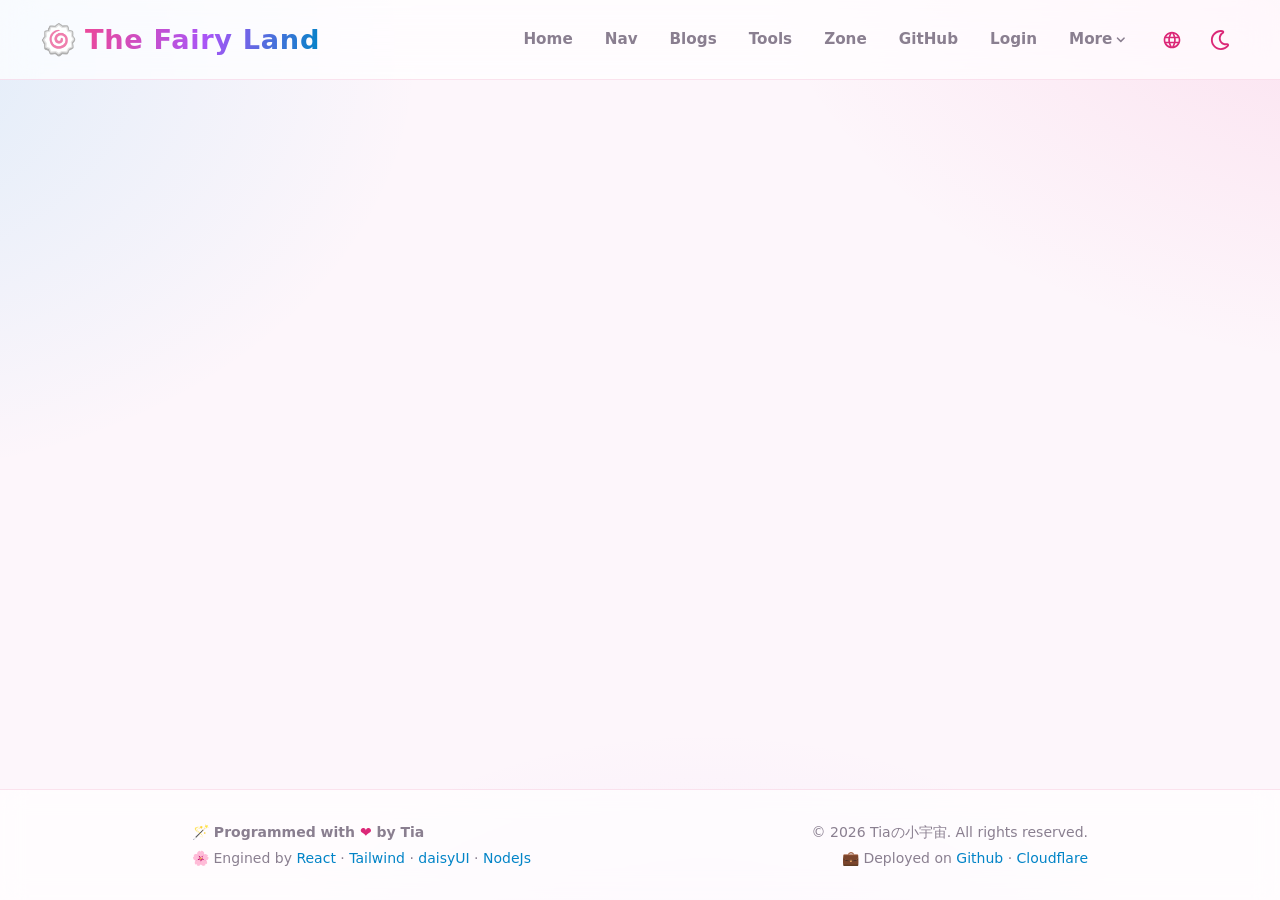
==== commit 8b342fca: "perf: compress avatar (1.4MB->15KB webp), lazy-load lunar-javascript, fix aria-label, add robots.txt" ====
--- a/index.html
+++ b/index.html
@@ -16,8 +16,8 @@
         document.documentElement.setAttribute("data-theme", t);
       } catch (e) {}
     </script>
-    <script type="module" crossorigin src="/assets/index-DXUcqYyi.js"></script>
-    <link rel="stylesheet" crossorigin href="/assets/index-Dfs8OiVB.css">
+    <script type="module" crossorigin src="/assets/index-VGz1kEVz.js"></script>
+    <link rel="stylesheet" crossorigin href="/assets/index-BqncZ4wh.css">
   </head>
   <body>
     <div id="root"></div>
--- a/assets/index-BqncZ4wh.css
+++ b/assets/index-BqncZ4wh.css
@@ -0,0 +1 @@
+*,:before,:after{--tw-border-spacing-x: 0;--tw-border-spacing-y: 0;--tw-translate-x: 0;--tw-translate-y: 0;--tw-rotate: 0;--tw-skew-x: 0;--tw-skew-y: 0;--tw-scale-x: 1;--tw-scale-y: 1;--tw-pan-x: ;--tw-pan-y: ;--tw-pinch-zoom: ;--tw-scroll-snap-strictness: proximity;--tw-gradient-from-position: ;--tw-gradient-via-position: ;--tw-gradient-to-position: ;--tw-ordinal: ;--tw-slashed-zero: ;--tw-numeric-figure: ;--tw-numeric-spacing: ;--tw-numeric-fraction: ;--tw-ring-inset: ;--tw-ring-offset-width: 0px;--tw-ring-offset-color: #fff;--tw-ring-color: rgb(59 130 246 / .5);--tw-ring-offset-shadow: 0 0 #0000;--tw-ring-shadow: 0 0 #0000;--tw-shadow: 0 0 #0000;--tw-shadow-colored: 0 0 #0000;--tw-blur: ;--tw-brightness: ;--tw-contrast: ;--tw-grayscale: ;--tw-hue-rotate: ;--tw-invert: ;--tw-saturate: ;--tw-sepia: ;--tw-drop-shadow: ;--tw-backdrop-blur: ;--tw-backdrop-brightness: ;--tw-backdrop-contrast: ;--tw-backdrop-grayscale: ;--tw-backdrop-hue-rotate: ;--tw-backdrop-invert: ;--tw-backdrop-opacity: ;--tw-backdrop-saturate: ;--tw-backdrop-sepia: ;--tw-contain-size: ;--tw-contain-layout: ;--tw-contain-paint: ;--tw-contain-style: }::backdrop{--tw-border-spacing-x: 0;--tw-border-spacing-y: 0;--tw-translate-x: 0;--tw-translate-y: 0;--tw-rotate: 0;--tw-skew-x: 0;--tw-skew-y: 0;--tw-scale-x: 1;--tw-scale-y: 1;--tw-pan-x: ;--tw-pan-y: ;--tw-pinch-zoom: ;--tw-scroll-snap-strictness: proximity;--tw-gradient-from-position: ;--tw-gradient-via-position: ;--tw-gradient-to-position: ;--tw-ordinal: ;--tw-slashed-zero: ;--tw-numeric-figure: ;--tw-numeric-spacing: ;--tw-numeric-fraction: ;--tw-ring-inset: ;--tw-ring-offset-width: 0px;--tw-ring-offset-color: #fff;--tw-ring-color: rgb(59 130 246 / .5);--tw-ring-offset-shadow: 0 0 #0000;--tw-ring-shadow: 0 0 #0000;--tw-shadow: 0 0 #0000;--tw-shadow-colored: 0 0 #0000;--tw-blur: ;--tw-brightness: ;--tw-contrast: ;--tw-grayscale: ;--tw-hue-rotate: ;--tw-invert: ;--tw-saturate: ;--tw-sepia: ;--tw-drop-shadow: ;--tw-backdrop-blur: ;--tw-backdrop-brightness: ;--tw-backdrop-contrast: ;--tw-backdrop-grayscale: ;--tw-backdrop-hue-rotate: ;--tw-backdrop-invert: ;--tw-backdrop-opacity: ;--tw-backdrop-saturate: ;--tw-backdrop-sepia: ;--tw-contain-size: ;--tw-contain-layout: ;--tw-contain-paint: ;--tw-contain-style: }*,:before,:after{box-sizing:border-box;border-width:0;border-style:solid;border-color:#e5e7eb}:before,:after{--tw-content: ""}html,:host{line-height:1.5;-webkit-text-size-adjust:100%;-moz-tab-size:4;-o-tab-size:4;tab-size:4;font-family:ui-sans-serif,system-ui,sans-serif,"Apple Color Emoji","Segoe UI Emoji",Segoe UI Symbol,"Noto Color Emoji";font-feature-settings:normal;font-variation-settings:normal;-webkit-tap-highlight-color:transparent}body{margin:0;line-height:inherit}hr{height:0;color:inherit;border-top-width:1px}abbr:where([title]){-webkit-text-decoration:underline dotted;text-decoration:underline dotted}h1,h2,h3,h4,h5,h6{font-size:inherit;font-weight:inherit}a{color:inherit;text-decoration:inherit}b,strong{font-weight:bolder}code,kbd,samp,pre{font-family:ui-monospace,SFMono-Regular,Menlo,Monaco,Consolas,Liberation Mono,Courier New,monospace;font-feature-settings:normal;font-variation-settings:normal;font-size:1em}small{font-size:80%}sub,sup{font-size:75%;line-height:0;position:relative;vertical-align:baseline}sub{bottom:-.25em}sup{top:-.5em}table{text-indent:0;border-color:inherit;border-collapse:collapse}button,input,optgroup,select,textarea{font-family:inherit;font-feature-settings:inherit;font-variation-settings:inherit;font-size:100%;font-weight:inherit;line-height:inherit;letter-spacing:inherit;color:inherit;margin:0;padding:0}button,select{text-transform:none}button,input:where([type=button]),input:where([type=reset]),input:where([type=submit]){-webkit-appearance:button;background-color:transparent;background-image:none}:-moz-focusring{outline:auto}:-moz-ui-invalid{box-shadow:none}progress{vertical-align:baseline}::-webkit-inner-spin-button,::-webkit-outer-spin-button{height:auto}[type=search]{-webkit-appearance:textfield;outline-offset:-2px}::-webkit-search-decoration{-webkit-appearance:none}::-webkit-file-upload-button{-webkit-appearance:button;font:inherit}summary{display:list-item}blockquote,dl,dd,h1,h2,h3,h4,h5,h6,hr,figure,p,pre{margin:0}fieldset{margin:0;padding:0}legend{padding:0}ol,ul,menu{list-style:none;margin:0;padding:0}dialog{padding:0}textarea{resize:vertical}input::-moz-placeholder,textarea::-moz-placeholder{opacity:1;color:#9ca3af}input::placeholder,textarea::placeholder{opacity:1;color:#9ca3af}button,[role=button]{cursor:pointer}:disabled{cursor:default}img,svg,video,canvas,audio,iframe,embed,object{display:block;vertical-align:middle}img,video{max-width:100%;height:auto}[hidden]:where(:not([hidden=until-found])){display:none}:where(:root),:root:has(input.theme-controller[value=light]:checked),[data-theme=light]{color-scheme:light;--color-base-100: oklch(100% 0 0);--color-base-200: oklch(98% 0 0);--color-base-300: oklch(95% 0 0);--color-base-content: oklch(21% .006 285.885);--color-primary: oklch(45% .24 277.023);--color-primary-content: oklch(93% .034 272.788);--color-secondary: oklch(65% .241 354.308);--color-secondary-content: oklch(94% .028 342.258);--color-accent: oklch(77% .152 181.912);--color-accent-content: oklch(38% .063 188.416);--color-neutral: oklch(14% .005 285.823);--color-neutral-content: oklch(92% .004 286.32);--color-info: oklch(74% .16 232.661);--color-info-content: oklch(29% .066 243.157);--color-success: oklch(76% .177 163.223);--color-success-content: oklch(37% .077 168.94);--color-warning: oklch(82% .189 84.429);--color-warning-content: oklch(41% .112 45.904);--color-error: oklch(71% .194 13.428);--color-error-content: oklch(27% .105 12.094);--radius-selector: .5rem;--radius-field: .25rem;--radius-box: .5rem;--size-selector: .25rem;--size-field: .25rem;--border: 1px;--depth: 1;--noise: 0}@media (prefers-color-scheme: dark){:root{color-scheme:dark;--color-base-100: oklch(25.33% .016 252.42);--color-base-200: oklch(23.26% .014 253.1);--color-base-300: oklch(21.15% .012 254.09);--color-base-content: oklch(97.807% .029 256.847);--color-primary: oklch(58% .233 277.117);--color-primary-content: oklch(96% .018 272.314);--color-secondary: oklch(65% .241 354.308);--color-secondary-content: oklch(94% .028 342.258);--color-accent: oklch(77% .152 181.912);--color-accent-content: oklch(38% .063 188.416);--color-neutral: oklch(14% .005 285.823);--color-neutral-content: oklch(92% .004 286.32);--color-info: oklch(74% .16 232.661);--color-info-content: oklch(29% .066 243.157);--color-success: oklch(76% .177 163.223);--color-success-content: oklch(37% .077 168.94);--color-warning: oklch(82% .189 84.429);--color-warning-content: oklch(41% .112 45.904);--color-error: oklch(71% .194 13.428);--color-error-content: oklch(27% .105 12.094);--radius-selector: .5rem;--radius-field: .25rem;--radius-box: .5rem;--size-selector: .25rem;--size-field: .25rem;--border: 1px;--depth: 1;--noise: 0}}:root:has(input.theme-controller[value=light]:checked),[data-theme=light]{color-scheme:light;--color-base-100: oklch(100% 0 0);--color-base-200: oklch(98% 0 0);--color-base-300: oklch(95% 0 0);--color-base-content: oklch(21% .006 285.885);--color-primary: oklch(45% .24 277.023);--color-primary-content: oklch(93% .034 272.788);--color-secondary: oklch(65% .241 354.308);--color-secondary-content: oklch(94% .028 342.258);--color-accent: oklch(77% .152 181.912);--color-accent-content: oklch(38% .063 188.416);--color-neutral: oklch(14% .005 285.823);--color-neutral-content: oklch(92% .004 286.32);--color-info: oklch(74% .16 232.661);--color-info-content: oklch(29% .066 243.157);--color-success: oklch(76% .177 163.223);--color-success-content: oklch(37% .077 168.94);--color-warning: oklch(82% .189 84.429);--color-warning-content: oklch(41% .112 45.904);--color-error: oklch(71% .194 13.428);--color-error-content: oklch(27% .105 12.094);--radius-selector: .5rem;--radius-field: .25rem;--radius-box: .5rem;--size-selector: .25rem;--size-field: .25rem;--border: 1px;--depth: 1;--noise: 0}:root:has(input.theme-controller[value=dark]:checked),[data-theme=dark]{color-scheme:dark;--color-base-100: oklch(25.33% .016 252.42);--color-base-200: oklch(23.26% .014 253.1);--color-base-300: oklch(21.15% .012 254.09);--color-base-content: oklch(97.807% .029 256.847);--color-primary: oklch(58% .233 277.117);--color-primary-content: oklch(96% .018 272.314);--color-secondary: oklch(65% .241 354.308);--color-secondary-content: oklch(94% .028 342.258);--color-accent: oklch(77% .152 181.912);--color-accent-content: oklch(38% .063 188.416);--color-neutral: oklch(14% .005 285.823);--color-neutral-content: oklch(92% .004 286.32);--color-info: oklch(74% .16 232.661);--color-info-content: oklch(29% .066 243.157);--color-success: oklch(76% .177 163.223);--color-success-content: oklch(37% .077 168.94);--color-warning: oklch(82% .189 84.429);--color-warning-content: oklch(41% .112 45.904);--color-error: oklch(71% .194 13.428);--color-error-content: oklch(27% .105 12.094);--radius-selector: .5rem;--radius-field: .25rem;--radius-box: .5rem;--size-selector: .25rem;--size-field: .25rem;--border: 1px;--depth: 1;--noise: 0}:root,[data-theme]{background-color:var(--root-bg, var(--color-base-100));color:var(--color-base-content)}:root{scrollbar-color:color-mix(in oklch,currentColor 35%,#0000) #0000}@property --radialprogress{syntax: "<percentage>"; inherits: true; initial-value: 0%;}:root{--fx-noise: url("data:image/svg+xml,%3Csvg xmlns='http://www.w3.org/2000/svg'%3E%3Cfilter id='a'%3E%3CfeTurbulence type='fractalNoise' baseFrequency='1.34' numOctaves='4' stitchTiles='stitch'%3E%3C/feTurbulence%3E%3C/filter%3E%3Crect width='100%25' height='100%25' filter='url(%23a)' opacity='0.2'%3E%3C/rect%3E%3C/svg%3E")}.chat{--mask-chat: url("data:image/svg+xml,%3csvg width='13' height='13' xmlns='http://www.w3.org/2000/svg'%3e%3cpath fill='black' d='M0 11.5004C0 13.0004 2 13.0004 2 13.0004H12H13V0.00036329L12.5 0C12.5 0 11.977 2.09572 11.8581 2.50033C11.6075 3.35237 10.9149 4.22374 9 5.50036C6 7.50036 0 10.0004 0 11.5004Z'/%3e%3c/svg%3e")}.link{cursor:pointer;text-decoration-line:underline}.link:focus{--tw-outline-style: none;outline-style:none}@media (forced-colors: active){.link:focus{outline:2px solid transparent;outline-offset:2px}}.link:focus-visible{outline:2px solid currentColor;outline-offset:2px}.stats{position:relative;display:inline-grid;grid-auto-flow:column;overflow-x:auto;border-radius:var(--radius-box)}.stat{display:inline-grid;width:100%;-moz-column-gap:1rem;column-gap:1rem;padding-inline:1.5rem;padding-block:1rem;grid-template-columns:repeat(1,1fr)}.stat:not(:last-child){border-inline-end:var(--border) dashed color-mix(in oklab,currentColor 10%,#0000);border-block-end:none}.stats-horizontal .stat:not(:last-child){border-inline-end:var(--border) dashed color-mix(in oklab,currentColor 10%,#0000);border-block-end:none}.stats-vertical .stat:not(:last-child){border-inline-end:none;border-block-end:var(--border) dashed color-mix(in oklab,currentColor 10%,#0000)}.dropdown{position:relative;display:inline-block;position-area:var(--anchor-v, bottom) var(--anchor-h, span-right)}.dropdown>*:not(summary):focus{--tw-outline-style: none;outline-style:none}@media (forced-colors: active){.dropdown>*:not(summary):focus{outline:2px solid transparent;outline-offset:2px}}.dropdown .dropdown-content{position:absolute}.dropdown:not(details,.dropdown-open,.dropdown-hover:hover,:focus-within) .dropdown-content{display:none;transform-origin:top;opacity:0%;scale:95%}.dropdown[popover],.dropdown .dropdown-content{z-index:999;animation:dropdown .2s;transition-property:opacity,scale,display;transition-behavior:allow-discrete;transition-duration:.2s;transition-timing-function:cubic-bezier(.4,0,.2,1)}@starting-style{.dropdown[popover],.dropdown .dropdown-content{scale:95%;opacity:0}}.dropdown.dropdown-open>[tabindex]:first-child,.dropdown:not(.dropdown-hover):focus>[tabindex]:first-child,.dropdown:focus-within>[tabindex]:first-child{pointer-events:none}.dropdown.dropdown-open .dropdown-content,.dropdown:not(.dropdown-hover):focus .dropdown-content,.dropdown:focus-within .dropdown-content{opacity:100%}.dropdown.dropdown-hover:hover .dropdown-content{opacity:100%;scale:100%}.dropdown:is(details) summary::-webkit-details-marker{display:none}.dropdown.dropdown-open .dropdown-content,.dropdown:focus .dropdown-content,.dropdown:focus-within .dropdown-content{scale:100%}.dropdown:where([popover]){background:#0000}.dropdown[popover]{position:fixed;color:inherit}@supports not (position-area: bottom){.dropdown[popover]{margin:auto}.dropdown[popover].dropdown-open:not(:popover-open){display:none;transform-origin:top;opacity:0%;scale:95%}.dropdown[popover]::backdrop{background-color:color-mix(in oklab,#000 30%,#0000)}}.dropdown[popover]:not(.dropdown-open,:popover-open){display:none;transform-origin:top;opacity:0%;scale:95%}.dropdown-start :where(.dropdown-content){inset-inline-end:auto}.dropdown-start.dropdown-left .dropdown-content,.dropdown-start.dropdown-right .dropdown-content{top:0rem;bottom:auto}.dropdown-center :where(.dropdown-content){inset-inline-end:50%;translate:50% 0}[dir=rtl] .dropdown-center :where(.dropdown-content){translate:-50% 0}.dropdown-center.dropdown-left .dropdown-content,.dropdown-center.dropdown-right .dropdown-content{top:auto;bottom:50%;translate:0 50%}.dropdown-end{--anchor-h: span-left}.dropdown-end :where(.dropdown-content){inset-inline-end:0rem;translate:0 0}.dropdown-end.dropdown-left{--anchor-h: left;--anchor-v: span-top}.dropdown-end.dropdown-left .dropdown-content{top:auto;bottom:0rem}.dropdown-end.dropdown-right{--anchor-h: right;--anchor-v: span-top}.dropdown-end.dropdown-right .dropdown-content{top:auto;bottom:0rem}.dropdown-left .dropdown-content{inset-inline-end:100%;top:0rem;bottom:auto;transform-origin:right}.dropdown-right .dropdown-content{inset-inline-start:100%;top:0rem;bottom:auto;transform-origin:left}.dropdown-bottom{--anchor-v: bottom}.dropdown-bottom .dropdown-content{top:100%;bottom:auto;transform-origin:top}.dropdown-top .dropdown-content{top:auto;bottom:100%;transform-origin:bottom}@keyframes dropdown{0%{opacity:0}}.card{position:relative;display:flex;flex-direction:column;border-radius:var(--radius-box);outline-width:2px;transition:outline .2s ease-in-out;outline:0 solid #0000;outline-offset:2px}.card:focus{--tw-outline-style: none;outline-style:none}@media (forced-colors: active){.card:focus{outline:2px solid transparent;outline-offset:2px}}.card:focus-visible{outline-color:currentColor}.card :where(figure:first-child){overflow:hidden;border-start-start-radius:inherit;border-start-end-radius:inherit;border-end-start-radius:unset;border-end-end-radius:unset}.card :where(figure:last-child){overflow:hidden;border-start-start-radius:unset;border-start-end-radius:unset;border-end-start-radius:inherit;border-end-end-radius:inherit}.card:where(.card-border){border:var(--border) solid var(--color-base-200)}.card:where(.card-dash){border:var(--border) dashed var(--color-base-200)}.card.image-full{display:grid}.card.image-full>*{grid-column-start:1;grid-row-start:1}.card.image-full>.card-body{position:relative;color:var(--color-neutral-content)}.card.image-full :where(figure){overflow:hidden;border-radius:inherit}.card.image-full>figure img{height:100%;-o-object-fit:cover;object-fit:cover;filter:brightness(28%)}.card figure{display:flex;align-items:center;justify-content:center}.card:has(>input:is(input[type=checkbox],input[type=radio])){cursor:pointer;-webkit-user-select:none;-moz-user-select:none;user-select:none}.card:has(>:checked){outline:2px solid currentColor}.card-body{display:flex;flex:auto;flex-direction:column;gap:.5rem;padding:var(--card-p, 1.5rem);font-size:var(--card-fs, .875rem)}.card-body :where(p){flex-grow:1}.card-xs .card-body{--card-p: .5rem;--card-fs: .6875rem}.card-sm .card-body{--card-p: 1rem;--card-fs: .75rem}.card-md .card-body{--card-p: 1.5rem;--card-fs: .875rem}.card-lg .card-body{--card-p: 2rem;--card-fs: 1rem}.card-xl .card-body{--card-p: 2.5rem;--card-fs: 1.125rem}.steps .step{display:grid;grid-template-columns:repeat(1,minmax(0,1fr));grid-template-columns:auto;grid-template-rows:repeat(2,minmax(0,1fr));grid-template-rows:40px 1fr;place-items:center;text-align:center;min-width:4rem;--step-bg: var(--color-base-300);--step-fg: var(--color-base-content)}.steps .step:before{top:0rem;grid-column-start:1;grid-row-start:1;height:.5rem;width:100%;border:1px solid;color:var(--step-bg);background-color:var(--step-bg);--tw-content: "";content:var(--tw-content);margin-inline-start:-100%}.steps .step>.step-icon,.steps .step:not(:has(.step-icon)):after{content:counter(step);counter-increment:step;z-index:1;color:var(--step-fg);background-color:var(--step-bg);border:1px solid var(--step-bg);position:relative;grid-column-start:1;grid-row-start:1;display:grid;height:2rem;width:2rem;place-items:center;place-self:center;border-radius:calc(infinity * 1px)}.steps .step:first-child:before{content:none}.steps .step[data-content]:after{content:attr(data-content)}.steps-horizontal .step{display:grid;grid-template-columns:repeat(1,minmax(0,1fr));grid-template-columns:auto;grid-template-rows:repeat(2,minmax(0,1fr));grid-template-rows:40px 1fr;place-items:center;text-align:center;min-width:4rem}.steps-horizontal .step:before{height:.5rem;width:100%;translate:0;content:"";margin-inline-start:-100%}[dir=rtl] .steps-horizontal .step:before{translate:0}.steps-vertical .step{display:grid;grid-template-columns:repeat(2,minmax(0,1fr));grid-template-columns:40px 1fr;grid-template-rows:repeat(1,minmax(0,1fr));grid-template-rows:auto;gap:.5rem;min-height:4rem;justify-items:start}.steps-vertical .step:before{height:100%;width:.5rem;translate:-50% -50%;margin-inline-start:50%}[dir=rtl] .steps-vertical .step:before{translate:50% -50%}.alert{display:grid;align-items:center;gap:1rem;border-radius:var(--radius-box);padding-inline:1rem;padding-block:.75rem;color:var(--color-base-content);background-color:var(--alert-color, var(--color-base-200));justify-content:start;justify-items:start;grid-auto-flow:column;grid-template-columns:auto;text-align:start;border:var(--border) solid var(--color-base-200);font-size:.875rem;line-height:1.25rem;background-size:auto,calc(var(--noise) * 100%);background-image:none,var(--fx-noise);box-shadow:0 3px 0 -2px oklch(100% 0 0 / calc(var(--depth) * .08)) inset,0 1px color-mix(in oklab,color-mix(in oklab,#000 20%,var(--alert-color, var(--color-base-200))) calc(var(--depth) * 20%),#0000),0 4px 3px -2px oklch(0% 0 0 / calc(var(--depth) * .08))}.alert:has(:nth-child(2)){grid-template-columns:auto minmax(auto,1fr)}.alert.alert-outline{background-color:transparent;color:var(--alert-color);box-shadow:none;background-image:none}.alert.alert-dash{background-color:transparent;color:var(--alert-color);border-style:dashed;box-shadow:none;background-image:none}.alert.alert-soft{color:var(--alert-color, var(--color-base-content));background:color-mix(in oklab,var(--alert-color, var(--color-base-content)) 8%,var(--color-base-100));border-color:color-mix(in oklab,var(--alert-color, var(--color-base-content)) 10%,var(--color-base-100));box-shadow:none;background-image:none}.select{border:var(--border) solid #0000;position:relative;display:inline-flex;flex-shrink:1;-webkit-appearance:none;-moz-appearance:none;appearance:none;align-items:center;gap:.375rem;background-color:var(--color-base-100);padding-inline-start:1rem;padding-inline-end:1.75rem;vertical-align:middle;width:clamp(3rem,20rem,100%);height:var(--size);font-size:.875rem;border-start-start-radius:var(--join-ss, var(--radius-field));border-start-end-radius:var(--join-se, var(--radius-field));border-end-start-radius:var(--join-es, var(--radius-field));border-end-end-radius:var(--join-ee, var(--radius-field));background-image:linear-gradient(45deg,#0000 50%,currentColor 50%),linear-gradient(135deg,currentColor 50%,#0000 50%);background-position:calc(100% - 20px) calc(1px + 50%),calc(100% - 16.1px) calc(1px + 50%);background-size:4px 4px,4px 4px;background-repeat:no-repeat;text-overflow:ellipsis;box-shadow:0 1px color-mix(in oklab,var(--input-color) calc(var(--depth) * 10%),#0000) inset,0 -1px oklch(100% 0 0 / calc(var(--depth) * .1)) inset;border-color:var(--input-color);--input-color: color-mix(in oklab, var(--color-base-content) 20%, #0000);--size: calc(var(--size-field, .25rem) * 10)}[dir=rtl] .select{background-position:calc(0% + 12px) calc(1px + 50%),calc(0% + 16px) calc(1px + 50%)}.select select{margin-inline-start:-1rem;margin-inline-end:-1.75rem;width:calc(100% + 2.75rem);-webkit-appearance:none;-moz-appearance:none;appearance:none;padding-inline-start:1rem;padding-inline-end:1.75rem;height:calc(100% - 2px);background:inherit;border-radius:inherit;border-style:none}.select select:focus,.select select:focus-within{--tw-outline-style: none;outline-style:none}@media (forced-colors: active){.select select:focus,.select select:focus-within{outline:2px solid transparent;outline-offset:2px}}.select select:not(:last-child){margin-inline-end:-1.375rem;background-image:none}.select:focus,.select:focus-within{--input-color: var(--color-base-content);box-shadow:0 1px color-mix(in oklab,var(--input-color) calc(var(--depth) * 10%),#0000);outline:2px solid var(--input-color);outline-offset:2px;isolation:isolate;z-index:1}.select:has(>select[disabled]),.select:is(:disabled,[disabled]){cursor:not-allowed;border-color:var(--color-base-200);background-color:var(--color-base-200);color:color-mix(in oklab,var(--color-base-content) 40%,transparent)}.select:has(>select[disabled])::-moz-placeholder,.select:is(:disabled,[disabled])::-moz-placeholder{color:color-mix(in oklab,var(--color-base-content) 20%,transparent)}.select:has(>select[disabled])::placeholder,.select:is(:disabled,[disabled])::placeholder{color:color-mix(in oklab,var(--color-base-content) 20%,transparent)}.select:has(>select[disabled])>select[disabled]{cursor:not-allowed}@keyframes progress{50%{background-position-x:-115%}}.footer{display:grid;width:100%;grid-auto-flow:row;place-items:start;-moz-column-gap:1rem;column-gap:1rem;row-gap:2.5rem;font-size:.875rem;line-height:1.25rem}.footer>*{display:grid;place-items:start;gap:.5rem}.footer.footer-center{grid-auto-flow:column dense;place-items:center;text-align:center}.footer.footer-center>*{place-items:center}.table{font-size:.875rem;position:relative;width:100%;border-radius:var(--radius-box);text-align:left}.table:where(:dir(rtl),[dir=rtl],[dir=rtl] *){text-align:right}@media (hover: hover){.table tr.row-hover:hover,.table tr.row-hover:nth-child(2n):hover{background-color:var(--color-base-200)}}.table :where(th,td){padding-inline:1rem;padding-block:.75rem;vertical-align:middle}.table :where(thead,tfoot){white-space:nowrap;color:color-mix(in oklab,var(--color-base-content) 60%,transparent);font-size:.875rem;font-weight:600}.table :where(tfoot){border-top:var(--border) solid color-mix(in oklch,var(--color-base-content) 5%,#0000)}.table :where(.table-pin-rows thead tr){position:sticky;top:0rem;z-index:1;background-color:var(--color-base-100)}.table :where(.table-pin-rows tfoot tr){position:sticky;bottom:0rem;z-index:1;background-color:var(--color-base-100)}.table :where(.table-pin-cols tr th){position:sticky;right:0rem;left:0rem;background-color:var(--color-base-100)}.table :where(thead tr,tbody tr:not(:last-child)){border-bottom:var(--border) solid color-mix(in oklch,var(--color-base-content) 5%,#0000)}.table-zebra tbody tr:where(:nth-child(2n)){background-color:var(--color-base-200)}.table-zebra tbody tr:where(:nth-child(2n)) :where(.table-pin-cols tr th){background-color:var(--color-base-200)}@media (hover: hover){.table-zebra tbody tr.row-hover:hover,.table-zebra tbody tr.row-hover:where(:nth-child(2n)):hover{background-color:var(--color-base-300)}}.avatar-group :where(.avatar){overflow:hidden;border-radius:calc(infinity * 1px);border:4px solid var(--color-base-100)}.avatar{position:relative;display:inline-flex;vertical-align:middle}.avatar>div{display:block;aspect-ratio:1 / 1;overflow:hidden}.avatar img{height:100%;width:100%;-o-object-fit:cover;object-fit:cover}.\!input{cursor:text!important;border:var(--border) solid #0000!important;position:relative!important;display:inline-flex!important;flex-shrink:1!important;-webkit-appearance:none!important;-moz-appearance:none!important;appearance:none!important;align-items:center!important;gap:.5rem!important;background-color:var(--color-base-100)!important;padding-inline:.75rem!important;vertical-align:middle!important;white-space:nowrap!important;width:clamp(3rem,20rem,100%)!important;height:var(--size)!important;font-size:.875rem!important;border-start-start-radius:var(--join-ss, var(--radius-field))!important;border-start-end-radius:var(--join-se, var(--radius-field))!important;border-end-start-radius:var(--join-es, var(--radius-field))!important;border-end-end-radius:var(--join-ee, var(--radius-field))!important;border-color:var(--input-color)!important;box-shadow:0 1px color-mix(in oklab,var(--input-color) calc(var(--depth) * 10%),#0000) inset,0 -1px oklch(100% 0 0 / calc(var(--depth) * .1)) inset!important;--size: calc(var(--size-field, .25rem) * 10) !important;--input-color: color-mix(in oklab, var(--color-base-content) 20%, #0000) !important}.input{cursor:text;border:var(--border) solid #0000;position:relative;display:inline-flex;flex-shrink:1;-webkit-appearance:none;-moz-appearance:none;appearance:none;align-items:center;gap:.5rem;background-color:var(--color-base-100);padding-inline:.75rem;vertical-align:middle;white-space:nowrap;width:clamp(3rem,20rem,100%);height:var(--size);font-size:.875rem;border-start-start-radius:var(--join-ss, var(--radius-field));border-start-end-radius:var(--join-se, var(--radius-field));border-end-start-radius:var(--join-es, var(--radius-field));border-end-end-radius:var(--join-ee, var(--radius-field));border-color:var(--input-color);box-shadow:0 1px color-mix(in oklab,var(--input-color) calc(var(--depth) * 10%),#0000) inset,0 -1px oklch(100% 0 0 / calc(var(--depth) * .1)) inset;--size: calc(var(--size-field, .25rem) * 10);--input-color: color-mix(in oklab, var(--color-base-content) 20%, #0000)}.\!input:where(input){display:inline-flex!important}.input:where(input){display:inline-flex}.\!input :where(input){display:inline-flex!important;height:100%!important;width:100%!important;-webkit-appearance:none!important;-moz-appearance:none!important;appearance:none!important;background-color:transparent!important;border:none!important}.input :where(input){display:inline-flex;height:100%;width:100%;-webkit-appearance:none;-moz-appearance:none;appearance:none;background-color:transparent;border:none}.input :where(input):focus,.input :where(input):focus-within{--tw-outline-style: none;outline-style:none}.\!input :where(input):focus,.\!input :where(input):focus-within{--tw-outline-style: none !important;outline-style:none!important}@media (forced-colors: active){.input :where(input):focus,.input :where(input):focus-within{outline:2px solid transparent;outline-offset:2px}.\!input :where(input):focus,.\!input :where(input):focus-within{outline:2px solid transparent!important;outline-offset:2px!important}}.\!input :where(input[type=date]){display:inline-block!important}.input :where(input[type=date]){display:inline-block}.input:focus,.input:focus-within{--input-color: var(--color-base-content);box-shadow:0 1px color-mix(in oklab,var(--input-color) calc(var(--depth) * 10%),#0000);outline:2px solid var(--input-color);outline-offset:2px;isolation:isolate;z-index:1}.\!input:focus,.\!input:focus-within{--input-color: var(--color-base-content) !important;box-shadow:0 1px color-mix(in oklab,var(--input-color) calc(var(--depth) * 10%),#0000)!important;outline:2px solid var(--input-color)!important;outline-offset:2px!important;isolation:isolate!important;z-index:1!important}.input:has(>input[disabled]),.input:is(:disabled,[disabled]){cursor:not-allowed;border-color:var(--color-base-200);background-color:var(--color-base-200);color:color-mix(in oklab,var(--color-base-content) 40%,transparent)}.\!input:has(>input[disabled]),.\!input:is(:disabled,[disabled]){cursor:not-allowed!important;border-color:var(--color-base-200)!important;background-color:var(--color-base-200)!important;color:color-mix(in oklab,var(--color-base-content) 40%,transparent)!important}.input:has(>input[disabled])::-moz-placeholder,.input:is(:disabled,[disabled])::-moz-placeholder{color:color-mix(in oklab,var(--color-base-content) 20%,transparent)}.input:has(>input[disabled])::placeholder,.input:is(:disabled,[disabled])::placeholder{color:color-mix(in oklab,var(--color-base-content) 20%,transparent)}.\!input:has(>input[disabled])::-moz-placeholder,.\!input:is(:disabled,[disabled])::-moz-placeholder{color:color-mix(in oklab,var(--color-base-content) 20%,transparent)!important}.\!input:has(>input[disabled])::placeholder,.\!input:is(:disabled,[disabled])::placeholder{color:color-mix(in oklab,var(--color-base-content) 20%,transparent)!important}.input:has(>input[disabled]),.input:is(:disabled,[disabled]){box-shadow:none}.\!input:has(>input[disabled]),.\!input:is(:disabled,[disabled]){box-shadow:none!important}.\!input:has(>input[disabled])>input[disabled]{cursor:not-allowed!important}.input:has(>input[disabled])>input[disabled]{cursor:not-allowed}.\!input::-webkit-date-and-time-value{text-align:inherit!important}.input::-webkit-date-and-time-value{text-align:inherit}.\!input[type=number]::-webkit-inner-spin-button{margin-block:-.75rem!important;margin-inline-end:-.75rem!important}.input[type=number]::-webkit-inner-spin-button{margin-block:-.75rem;margin-inline-end:-.75rem}.\!input::-webkit-calendar-picker-indicator{position:absolute!important;inset-inline-end:.75em!important}.input::-webkit-calendar-picker-indicator{position:absolute;inset-inline-end:.75em}.input-sm{--size: calc(var(--size-field, .25rem) * 8);font-size:.75rem}.input-sm[type=number]::-webkit-inner-spin-button{margin-block:-.5rem;margin-inline-end:-.75rem}.checkbox{border:var(--border) solid var(--input-color, color-mix(in oklab, var(--color-base-content) 20%, #0000));position:relative;flex-shrink:0;cursor:pointer;-webkit-appearance:none;-moz-appearance:none;appearance:none;border-radius:var(--radius-selector);padding:.25rem;vertical-align:middle;color:var(--color-base-content);box-shadow:0 1px oklch(0% 0 0 / calc(var(--depth) * .1)) inset,0 0 #0000 inset,0 0 #0000;transition:background-color .2s,box-shadow .2s;--size: calc(var(--size-selector, .25rem) * 6);width:var(--size);height:var(--size);background-size:auto,calc(var(--noise) * 100%);background-image:none,var(--fx-noise)}.checkbox:before{--tw-content: "";content:var(--tw-content);display:block;width:100%;height:100%;rotate:45deg;background-color:currentColor;opacity:0%;transition:clip-path .3s,opacity .1s,rotate .3s,translate .3s;transition-delay:.1s;clip-path:polygon(20% 100%,20% 80%,50% 80%,50% 80%,70% 80%,70% 100%);box-shadow:0 3px oklch(100% 0 0 / calc(var(--depth) * .1)) inset;font-size:1rem;line-height:.75}.checkbox:focus-visible{outline:2px solid var(--input-color, currentColor);outline-offset:2px}.checkbox:checked,.checkbox[aria-checked=true]{background-color:var(--input-color, #0000);box-shadow:0 0 #0000 inset,0 8px 0 -4px oklch(100% 0 0 / calc(var(--depth) * .1)) inset,0 1px oklch(0% 0 0 / calc(var(--depth) * .1))}.checkbox:checked:before,.checkbox[aria-checked=true]:before{clip-path:polygon(20% 100%,20% 80%,50% 80%,50% 0%,70% 0%,70% 100%);opacity:100%}@media (forced-colors: active){.checkbox:checked:before,.checkbox[aria-checked=true]:before{rotate:0deg;background-color:transparent;--tw-content: "✔︎";clip-path:none}}@media print{.checkbox:checked:before,.checkbox[aria-checked=true]:before{rotate:0deg;background-color:transparent;--tw-content: "✔︎";clip-path:none}}.checkbox:indeterminate:before{rotate:0deg;opacity:100%;translate:0 -35%;clip-path:polygon(20% 100%,20% 80%,50% 80%,50% 80%,80% 80%,80% 100%)}.checkbox-primary{color:var(--color-primary-content);--input-color: var(--color-primary)}.checkbox:disabled{cursor:not-allowed;opacity:20%}.checkbox-sm{padding:.1875rem;--size: calc(var(--size-selector, .25rem) * 5)}.badge{display:inline-flex;align-items:center;justify-content:center;gap:.5rem;border-radius:var(--radius-selector);vertical-align:middle;color:var(--badge-fg);border:var(--border) solid var(--badge-color, var(--color-base-200));font-size:.875rem;width:-moz-fit-content;width:fit-content;padding-inline:calc(.25rem * 3 - var(--border));background-size:auto,calc(var(--noise) * 100%);background-image:none,var(--fx-noise);background-color:var(--badge-bg);--badge-bg: var(--badge-color, var(--color-base-100));--badge-fg: var(--color-base-content);--size: calc(var(--size-selector, .25rem) * 6);height:var(--size)}.badge.badge-outline{--badge-fg: var(--badge-color);--badge-bg: #0000;background-image:none;border-color:currentColor}.badge.badge-dash{--badge-fg: var(--badge-color);--badge-bg: #0000;background-image:none;border-color:currentColor;border-style:dashed}.badge.badge-soft{color:var(--badge-color, var(--color-base-content));background-color:color-mix(in oklab,var(--badge-color, var(--color-base-content)) 8%,var(--color-base-100));border-color:color-mix(in oklab,var(--badge-color, var(--color-base-content)) 10%,var(--color-base-100));background-image:none}.badge-warning{--badge-color: var(--color-warning);--badge-fg: var(--color-warning-content)}.badge-error{--badge-color: var(--color-error);--badge-fg: var(--color-error-content)}.badge-ghost{border-color:var(--color-base-200);background-color:var(--color-base-200);color:var(--color-base-content);background-image:none}.badge-sm{--size: calc(var(--size-selector, .25rem) * 5);font-size:.75rem;padding-inline:calc(.25rem * 2.5 - var(--border))}.status{display:inline-block;aspect-ratio:1 / 1;width:.5rem;height:.5rem;border-radius:var(--radius-selector);background-color:color-mix(in oklab,var(--color-base-content) 20%,transparent);background-position:center;background-repeat:no-repeat;vertical-align:middle;color:color-mix(in srgb,#000 30%,transparent)}@supports (color: color-mix(in lab,red,red)){.status{color:color-mix(in oklab,var(--color-black) 30%,transparent)}}.status{background-image:radial-gradient(circle at 35% 30%,oklch(1 0 0 / calc(var(--depth) * .5)),#0000);box-shadow:0 2px 3px -1px color-mix(in oklab,currentColor calc(var(--depth) * 100%),#0000)}.diff{position:relative;display:grid;width:100%;overflow:hidden;webkit-user-select:none;-webkit-user-select:none;-moz-user-select:none;user-select:none;direction:ltr;container-type:inline-size;grid-template-columns:auto 1fr}.diff:focus-visible,.diff:has(.diff-item-1:focus-visible){outline-style:var(--tw-outline-style);outline-width:2px;outline-offset:1px;outline-color:var(--color-base-content)}.diff:focus-visible{outline-style:var(--tw-outline-style);outline-width:2px;outline-offset:1px;outline-color:var(--color-base-content)}.diff:focus-visible .diff-resizer{min-width:90cqi;max-width:90cqi}.diff:has(.diff-item-2:focus-visible){outline-style:var(--tw-outline-style);outline-width:2px;outline-offset:1px}.diff:has(.diff-item-2:focus-visible) .diff-resizer{min-width:10cqi;max-width:10cqi}@supports (-webkit-overflow-scrolling: touch) and (overflow: -webkit-paged-x){.diff:focus .diff-resizer{min-width:10cqi;max-width:10cqi}.diff:has(.diff-item-1:focus) .diff-resizer{min-width:90cqi;max-width:90cqi}}.toggle{border:var(--border) solid currentColor;color:var(--input-color);position:relative;display:inline-grid;flex-shrink:0;cursor:pointer;-webkit-appearance:none;-moz-appearance:none;appearance:none;place-content:center;vertical-align:middle;webkit-user-select:none;-webkit-user-select:none;-moz-user-select:none;user-select:none;grid-template-columns:0fr 1fr 1fr;--radius-selector-max: calc( var(--radius-selector) + var(--radius-selector) + var(--radius-selector) );border-radius:calc(var(--radius-selector) + min(var(--toggle-p),var(--radius-selector-max)) + min(var(--border),var(--radius-selector-max)));padding:var(--toggle-p);box-shadow:0 1px color-mix(in oklab,currentColor calc(var(--depth) * 10%),#0000) inset;transition:color .3s,grid-template-columns .2s;--input-color: color-mix(in oklab, var(--color-base-content) 50%, #0000);--toggle-p: calc(var(--size) * .125);--size: calc(var(--size-selector, .25rem) * 6);width:calc((var(--size) * 2) - (var(--border) + var(--toggle-p)) * 2);height:var(--size)}.toggle>*{z-index:1;grid-column:span 1 / span 1;grid-column-start:2;grid-row-start:1;height:100%;cursor:pointer;-webkit-appearance:none;-moz-appearance:none;appearance:none;background-color:transparent;padding:.125rem;transition:opacity .2s,rotate .4s;border:none}.toggle>*:focus{--tw-outline-style: none;outline-style:none}@media (forced-colors: active){.toggle>*:focus{outline:2px solid transparent;outline-offset:2px}}.toggle>*:nth-child(2){color:var(--color-base-100);rotate:0deg}.toggle>*:nth-child(3){color:var(--color-base-100);opacity:0%;rotate:-15deg}.toggle:has(:checked)>:nth-child(2){opacity:0%;rotate:15deg}.toggle:has(:checked)>:nth-child(3){opacity:100%;rotate:0deg}.toggle:before{position:relative;inset-inline-start:0rem;grid-column-start:2;grid-row-start:1;aspect-ratio:1 / 1;height:100%;border-radius:var(--radius-selector);background-color:currentColor;translate:0;--tw-content: "";content:var(--tw-content);transition:background-color .1s,translate .2s,inset-inline-start .2s;box-shadow:0 -1px oklch(0% 0 0 / calc(var(--depth) * .1)) inset,0 8px 0 -4px oklch(100% 0 0 / calc(var(--depth) * .1)) inset,0 1px color-mix(in oklab,currentColor calc(var(--depth) * 10%),#0000);background-size:auto,calc(var(--noise) * 100%);background-image:none,var(--fx-noise)}@media (forced-colors: active){.toggle:before{outline-style:var(--tw-outline-style);outline-width:1px;outline-offset:-1px}}@media print{.toggle:before{outline:.25rem solid;outline-offset:-1rem}}.toggle:focus-visible,.toggle:has(:focus-visible){outline:2px solid currentColor;outline-offset:2px}.toggle:checked,.toggle[aria-checked=true],.toggle:has(>input:checked){grid-template-columns:1fr 1fr 0fr;background-color:var(--color-base-100);--input-color: var(--color-base-content)}.toggle:checked:before,.toggle[aria-checked=true]:before,.toggle:has(>input:checked):before{background-color:currentColor}@starting-style{.toggle:checked:before,.toggle[aria-checked=true]:before,.toggle:has(>input:checked):before{opacity:0}}.toggle:indeterminate{grid-template-columns:.5fr 1fr .5fr}.toggle:disabled{cursor:not-allowed;opacity:30%}.toggle:disabled:before{background-color:transparent;border:var(--border) solid currentColor}.toggle-sm:is([type=checkbox]),.toggle-sm:has([type=checkbox]){--size: calc(var(--size-selector, .25rem) * 5)}.label{display:inline-flex;align-items:center;gap:.375rem;white-space:nowrap;color:color-mix(in oklab,currentColor 60%,transparent)}.label:has(input){cursor:pointer}.label:is(.input>*,.select>*){display:flex;height:calc(100% - .5rem);align-items:center;padding-inline:.75rem;white-space:nowrap;font-size:inherit}.label:is(.\!input>*,.select>*){display:flex!important;height:calc(100% - .5rem)!important;align-items:center!important;padding-inline:.75rem!important;white-space:nowrap!important;font-size:inherit!important}.label:is(.input>*,.select>*):first-child{margin-inline-start:-.75rem;margin-inline-end:.75rem;border-inline-end:var(--border) solid color-mix(in oklab,currentColor 10%,#0000)}.label:is(.\!input>*,.select>*):first-child{margin-inline-start:-.75rem!important;margin-inline-end:.75rem!important;border-inline-end:var(--border) solid color-mix(in oklab,currentColor 10%,#0000)!important}.label:is(.input>*,.select>*):last-child{margin-inline-start:.75rem;margin-inline-end:-.75rem;border-inline-start:var(--border) solid color-mix(in oklab,currentColor 10%,#0000)}.label:is(.\!input>*,.select>*):last-child{margin-inline-start:.75rem!important;margin-inline-end:-.75rem!important;border-inline-start:var(--border) solid color-mix(in oklab,currentColor 10%,#0000)!important}.floating-label:has(.input-sm,.select-sm,.textarea-sm) span{font-size:.75rem;top:calc(var(--size-field, .25rem) * 8 / 2)}.menu{display:flex;width:-moz-fit-content;width:fit-content;flex-direction:column;flex-wrap:wrap;padding:.5rem;--menu-active-fg: var(--color-neutral-content);--menu-active-bg: var(--color-neutral);font-size:.875rem}.menu :where(li ul){position:relative;margin-inline-start:1rem;padding-inline-start:.5rem;white-space:nowrap}.menu :where(li ul):before{position:absolute;inset-inline-start:0rem;top:.75rem;bottom:.75rem;background-color:var(--color-base-content);opacity:10%;width:var(--border);content:""}.menu :where(li>.menu-dropdown:not(.menu-dropdown-show)){display:none}.menu :where(li:not(.menu-title)>*:not(ul,details,.menu-title,.btn)),.menu :where(li:not(.menu-title)>details>summary:not(.menu-title)){display:grid;grid-auto-flow:column;align-content:flex-start;align-items:center;gap:.5rem;border-radius:var(--radius-field);padding-inline:.75rem;padding-block:.375rem;text-align:start;transition-property:color,background-color,box-shadow;transition-duration:.2s;transition-timing-function:cubic-bezier(0,0,.2,1);grid-auto-columns:minmax(auto,max-content) auto max-content;text-wrap:balance;-webkit-user-select:none;-moz-user-select:none;user-select:none}.menu :where(li>details>summary){--tw-outline-style: none;outline-style:none}@media (forced-colors: active){.menu :where(li>details>summary){outline:2px solid transparent;outline-offset:2px}}.menu :where(li>details>summary)::-webkit-details-marker{display:none}.menu :where(li>details>summary):after,.menu :where(li>.menu-dropdown-toggle):after{justify-self:flex-end;display:block;height:.375rem;width:.375rem;rotate:-135deg;translate:0 -1px;transition-property:rotate,translate;transition-duration:.2s;content:"";transform-origin:50% 50%;box-shadow:2px 2px inset;pointer-events:none}.menu :where(li>details[open]>summary):after,.menu :where(li>.menu-dropdown-toggle.menu-dropdown-show):after{rotate:45deg;translate:0 1px}.menu :where(li:not(.menu-title,.disabled)>*:not(ul,details,.menu-title),li:not(.menu-title,.disabled)>details>summary:not(.menu-title)):not(.menu-active,:active,.btn).menu-focus,.menu :where(li:not(.menu-title,.disabled)>*:not(ul,details,.menu-title),li:not(.menu-title,.disabled)>details>summary:not(.menu-title)):not(.menu-active,:active,.btn):focus-visible{cursor:pointer;background-color:color-mix(in oklab,var(--color-base-content) 10%,transparent);color:var(--color-base-content);--tw-outline-style: none;outline-style:none}@media (forced-colors: active){.menu :where(li:not(.menu-title,.disabled)>*:not(ul,details,.menu-title),li:not(.menu-title,.disabled)>details>summary:not(.menu-title)):not(.menu-active,:active,.btn).menu-focus,.menu :where(li:not(.menu-title,.disabled)>*:not(ul,details,.menu-title),li:not(.menu-title,.disabled)>details>summary:not(.menu-title)):not(.menu-active,:active,.btn):focus-visible{outline:2px solid transparent;outline-offset:2px}}.menu :where(li:not(.menu-title,.disabled)>*:not(ul,details,.menu-title):not(.menu-active,:active,.btn):hover,li:not(.menu-title,.disabled)>details>summary:not(.menu-title):not(.menu-active,:active,.btn):hover){cursor:pointer;background-color:color-mix(in oklab,var(--color-base-content) 10%,transparent);--tw-outline-style: none;outline-style:none}@media (forced-colors: active){.menu :where(li:not(.menu-title,.disabled)>*:not(ul,details,.menu-title):not(.menu-active,:active,.btn):hover,li:not(.menu-title,.disabled)>details>summary:not(.menu-title):not(.menu-active,:active,.btn):hover){outline:2px solid transparent;outline-offset:2px}}.menu :where(li:not(.menu-title,.disabled)>*:not(ul,details,.menu-title):not(.menu-active,:active,.btn):hover,li:not(.menu-title,.disabled)>details>summary:not(.menu-title):not(.menu-active,:active,.btn):hover){box-shadow:0 1px #00000003 inset,0 -1px #ffffff03 inset}.menu :where(li:empty){background-color:var(--color-base-content);opacity:10%;margin:.5rem 1rem;height:1px}.menu :where(li){position:relative;display:flex;flex-shrink:0;flex-direction:column;flex-wrap:wrap;align-items:stretch}.menu :where(li) .badge{justify-self:flex-end}.menu :where(li)>*:not(ul,.menu-title,details,.btn):active,.menu :where(li)>*:not(ul,.menu-title,details,.btn).menu-active,.menu :where(li)>details>summary:active{--tw-outline-style: none;outline-style:none}@media (forced-colors: active){.menu :where(li)>*:not(ul,.menu-title,details,.btn):active,.menu :where(li)>*:not(ul,.menu-title,details,.btn).menu-active,.menu :where(li)>details>summary:active{outline:2px solid transparent;outline-offset:2px}}.menu :where(li)>*:not(ul,.menu-title,details,.btn):active,.menu :where(li)>*:not(ul,.menu-title,details,.btn).menu-active,.menu :where(li)>details>summary:active{color:var(--menu-active-fg);background-color:var(--menu-active-bg);background-size:auto,calc(var(--noise) * 100%);background-image:none,var(--fx-noise)}.menu :where(li)>*:not(ul,.menu-title,details,.btn):active:not(.menu :where(li)>*:not(ul,.menu-title,details,.btn):active:active),.menu :where(li)>*:not(ul,.menu-title,details,.btn).menu-active:not(.menu :where(li)>*:not(ul,.menu-title,details,.btn).menu-active:active),.menu :where(li)>details>summary:active:not(.menu :where(li)>details>summary:active:active){box-shadow:0 2px calc(var(--depth) * 3px) -2px var(--menu-active-bg)}.menu :where(li).menu-disabled{pointer-events:none;color:color-mix(in oklab,var(--color-base-content) 20%,transparent)}.menu .dropdown:focus-within .menu-dropdown-toggle:after{rotate:45deg;translate:0 1px}.menu .dropdown-content{margin-top:.5rem;padding:.5rem}.menu .dropdown-content:before{display:none}.menu-title{padding-inline:.75rem;padding-block:.5rem;color:color-mix(in oklab,var(--color-base-content) 40%,transparent);font-size:.875rem;font-weight:600}.menu-xs .menu-title{padding-inline:.5rem;padding-block:.25rem}.menu-sm :where(li:not(.menu-title)>*:not(ul,details,.menu-title)),.menu-sm :where(li:not(.menu-title)>details>summary:not(.menu-title)){border-radius:var(--radius-field);padding-inline:.625rem;padding-block:.25rem;font-size:.75rem}.menu-sm .menu-title,.menu-md .menu-title{padding-inline:.75rem;padding-block:.5rem}.menu-lg .menu-title,.menu-xl .menu-title{padding-inline:1.5rem;padding-block:.75rem}.toast{position:fixed;inset-inline-start:auto;inset-inline-end:1rem;top:auto;bottom:1rem;display:flex;flex-direction:column;gap:.5rem;background-color:transparent;translate:var(--toast-x, 0) var(--toast-y, 0);width:-moz-max-content;width:max-content;max-width:calc(100vw - 2rem)}.toast>*{animation:toast .25s ease-out}.toast:where(.toast-start){inset-inline-start:1rem;inset-inline-end:auto;--toast-x: 0}.toast:where(.toast-center){inset-inline-start:50%;inset-inline-end:50%;--toast-x: -50%}.toast:where(.toast-end){inset-inline-start:auto;inset-inline-end:1rem;--toast-x: 0}.toast:where(.toast-bottom){top:auto;bottom:1rem;--toast-y: 0}.toast:where(.toast-middle){top:50%;bottom:auto;--toast-y: -50%}.toast:where(.toast-top){top:1rem;bottom:auto;--toast-y: 0}@keyframes toast{0%{scale:.9;opacity:0}to{scale:1;opacity:1}}:where(.btn){width:unset}.btn{display:inline-flex;flex-shrink:0;cursor:pointer;flex-wrap:nowrap;align-items:center;justify-content:center;gap:.375rem;text-align:center;vertical-align:middle;outline-offset:2px;webkit-user-select:none;-webkit-user-select:none;-moz-user-select:none;user-select:none;padding-inline:var(--btn-p);color:var(--btn-fg);--tw-prose-links: var(--btn-fg);height:var(--size);font-size:var(--fontsize, .875rem);font-weight:600;outline-color:var(--btn-color, var(--color-base-content));transition-property:color,background-color,border-color,box-shadow;transition-timing-function:cubic-bezier(0,0,.2,1);transition-duration:.2s;border-start-start-radius:var(--join-ss, var(--radius-field));border-start-end-radius:var(--join-se, var(--radius-field));border-end-start-radius:var(--join-es, var(--radius-field));border-end-end-radius:var(--join-ee, var(--radius-field));background-color:var(--btn-bg);background-size:auto,calc(var(--noise) * 100%);background-image:none,var(--btn-noise);border-width:var(--border);border-style:solid;border-color:var(--btn-border);text-shadow:0 .5px oklch(100% 0 0 / calc(var(--depth) * .15));touch-action:manipulation;box-shadow:0 .5px 0 .5px oklch(100% 0 0 / calc(var(--depth) * 6%)) inset,var(--btn-shadow);--size: calc(var(--size-field, .25rem) * 10);--btn-bg: var(--btn-color, var(--color-base-200));--btn-fg: var(--color-base-content);--btn-p: 1rem;--btn-border: color-mix(in oklab, var(--btn-bg), #000 calc(var(--depth) * 5%));--btn-shadow: 0 3px 2px -2px color-mix(in oklab, var(--btn-bg) calc(var(--depth) * 30%), #0000), 0 4px 3px -2px color-mix(in oklab, var(--btn-bg) calc(var(--depth) * 30%), #0000);--btn-noise: var(--fx-noise)}.prose .btn{text-decoration-line:none}@media (hover: hover){.btn:hover{--btn-bg: color-mix(in oklab, var(--btn-color, var(--color-base-200)), #000 7%)}}.btn:focus-visible{outline-width:2px;outline-style:solid;isolation:isolate}.btn:active:not(.btn-active){translate:0 .5px;--btn-bg: color-mix(in oklab, var(--btn-color, var(--color-base-200)), #000 5%);--btn-border: color-mix(in oklab, var(--btn-color, var(--color-base-200)), #000 7%);--btn-shadow: 0 0 0 0 oklch(0% 0 0/0), 0 0 0 0 oklch(0% 0 0/0)}.btn:is(:disabled,[disabled],.btn-disabled):not(.btn-link,.btn-ghost){background-color:color-mix(in oklab,var(--color-base-content) 10%,transparent);box-shadow:none}.btn:is(:disabled,[disabled],.btn-disabled){pointer-events:none;--btn-border: #0000;--btn-noise: none;--btn-fg: color-mix(in oklch, var(--color-base-content) 20%, #0000)}@media (hover: hover){.btn:is(:disabled,[disabled],.btn-disabled):hover{pointer-events:none;background-color:color-mix(in oklab,var(--color-neutral) 20%,transparent);--btn-border: #0000;--btn-fg: color-mix(in oklch, var(--color-base-content) 20%, #0000)}}.btn:is(input[type=checkbox],input[type=radio]){-webkit-appearance:none;-moz-appearance:none;appearance:none}.btn:is(input[type=checkbox],input[type=radio]):after{content:attr(aria-label)}.btn:where(input:checked:not(.filter .btn)){--btn-color: var(--color-primary);--btn-fg: var(--color-primary-content);isolation:isolate}.btn-primary{--btn-color: var(--color-primary);--btn-fg: var(--color-primary-content)}.btn-info{--btn-color: var(--color-info);--btn-fg: var(--color-info-content)}.btn-success{--btn-color: var(--color-success);--btn-fg: var(--color-success-content)}.btn-warning{--btn-color: var(--color-warning);--btn-fg: var(--color-warning-content)}.btn-error{--btn-color: var(--color-error);--btn-fg: var(--color-error-content)}.btn-ghost:not(.btn-active,:hover,:active:focus,:focus-visible){--btn-shadow: "";--btn-bg: #0000;--btn-border: #0000;--btn-noise: none}.btn-ghost:not(.btn-active,:hover,:active:focus,:focus-visible):not(:disabled,[disabled],.btn-disabled){outline-color:currentColor;--btn-fg: currentColor}.btn-xs{--fontsize: .6875rem;--btn-p: .5rem;--size: calc(var(--size-field, .25rem) * 6)}.btn-sm{--fontsize: .75rem;--btn-p: .75rem;--size: calc(var(--size-field, .25rem) * 8)}.list{display:flex;flex-direction:column;font-size:.875rem}.list :where(.list-row){--list-grid-cols: minmax(0, auto) 1fr;position:relative;display:grid;grid-auto-flow:column;gap:1rem;border-radius:var(--radius-box);padding:1rem;word-break:break-word;grid-template-columns:var(--list-grid-cols)}.list :where(.list-row):has(.list-col-grow:nth-child(1)){--list-grid-cols: 1fr}.list :where(.list-row):has(.list-col-grow:nth-child(2)){--list-grid-cols: minmax(0, auto) 1fr}.list :where(.list-row):has(.list-col-grow:nth-child(3)){--list-grid-cols: minmax(0, auto) minmax(0, auto) 1fr}.list :where(.list-row):has(.list-col-grow:nth-child(4)){--list-grid-cols: minmax(0, auto) minmax(0, auto) minmax(0, auto) 1fr}.list :where(.list-row):has(.list-col-grow:nth-child(5)){--list-grid-cols: minmax(0, auto) minmax(0, auto) minmax(0, auto) minmax(0, auto) 1fr}.list :where(.list-row):has(.list-col-grow:nth-child(6)){--list-grid-cols: minmax(0, auto) minmax(0, auto) minmax(0, auto) minmax(0, auto) minmax(0, auto) 1fr}.list :where(.list-row) :not(.list-col-wrap){grid-row-start:1}.list>:not(:last-child).list-row:after,.list>:not(:last-child) .list-row:after{content:"";border-bottom:var(--border) solid;inset-inline:var(--radius-box);position:absolute;bottom:0rem;border-color:color-mix(in oklab,var(--color-base-content) 5%,transparent)}.mockup-browser .mockup-browser-toolbar .\!input{margin-inline:auto!important;display:flex!important;height:100%!important;align-items:center!important;gap:.5rem!important;overflow:hidden!important;background-color:var(--color-base-200)!important;text-overflow:ellipsis!important;white-space:nowrap!important;font-size:.75rem!important;direction:ltr!important}.mockup-browser .mockup-browser-toolbar .input{margin-inline:auto;display:flex;height:100%;align-items:center;gap:.5rem;overflow:hidden;background-color:var(--color-base-200);text-overflow:ellipsis;white-space:nowrap;font-size:.75rem;direction:ltr}.mockup-browser .mockup-browser-toolbar .\!input:before{content:""!important;width:1rem!important;height:1rem!important;opacity:30%!important;background-image:url("data:image/svg+xml,%3Csvg xmlns='http://www.w3.org/2000/svg' viewBox='0 0 16 16' fill='currentColor' class='size-4'%3E%3Cpath fill-rule='evenodd' d='M9.965 11.026a5 5 0 1 1 1.06-1.06l2.755 2.754a.75.75 0 1 1-1.06 1.06l-2.755-2.754ZM10.5 7a3.5 3.5 0 1 1-7 0 3.5 3.5 0 0 1 7 0Z' clip-rule='evenodd' /%3E%3C/svg%3E%0A")!important}.mockup-browser .mockup-browser-toolbar .input:before{content:"";width:1rem;height:1rem;opacity:30%;background-image:url("data:image/svg+xml,%3Csvg xmlns='http://www.w3.org/2000/svg' viewBox='0 0 16 16' fill='currentColor' class='size-4'%3E%3Cpath fill-rule='evenodd' d='M9.965 11.026a5 5 0 1 1 1.06-1.06l2.755 2.754a.75.75 0 1 1-1.06 1.06l-2.755-2.754ZM10.5 7a3.5 3.5 0 1 1-7 0 3.5 3.5 0 0 1 7 0Z' clip-rule='evenodd' /%3E%3C/svg%3E%0A")}@keyframes rating{0%,40%{scale:1.1;filter:brightness(1.05) contrast(1.05)}}.filter{display:flex;flex-wrap:wrap}.filter input[type=radio]{width:auto}.filter input{overflow:hidden;opacity:100%;scale:1;transition:margin .1s,opacity .3s,padding .3s,border-width .1s}.filter input:not(:last-child){margin-inline-end:.25rem}.filter input.filter-reset{aspect-ratio:1 / 1}.filter input.filter-reset:after{content:"×"}.filter:not(:has(input:checked:not(.filter-reset))) .filter-reset,.filter:not(:has(input:checked:not(.filter-reset))) input[type=reset]{scale:0;border-width:0;margin-inline:0rem;width:0rem;padding-inline:0rem;opacity:0%}.filter:has(input:checked:not(.filter-reset)) input:not(:checked,.filter-reset,input[type=reset]){scale:0;border-width:0;margin-inline:0rem;width:0rem;padding-inline:0rem;opacity:0%}.chat{display:grid;-moz-column-gap:.75rem;column-gap:.75rem;padding-block:.25rem}.chat-bubble{position:relative;display:block;width:-moz-fit-content;width:fit-content;border-radius:var(--radius-field);background-color:var(--color-base-300);padding-inline:1rem;padding-block:.5rem;color:var(--color-base-content);grid-row-end:3;min-height:2rem;min-width:2.5rem;max-width:90%}.chat-bubble:before{position:absolute;bottom:0rem;height:.75rem;width:.75rem;background-color:inherit;content:"";-webkit-mask-repeat:no-repeat;mask-repeat:no-repeat;-webkit-mask-image:var(--mask-chat);mask-image:var(--mask-chat);-webkit-mask-position:0px -1px;mask-position:0px -1px;-webkit-mask-size:13px;mask-size:13px}.chat-image{grid-row:span 2 / span 2;align-self:flex-end}.chat-header{grid-row-start:1;display:flex;gap:.25rem;font-size:.6875rem}.chat-start{place-items:start;grid-template-columns:auto 1fr}.chat-start .chat-header,.chat-start .chat-footer{grid-column-start:2}.chat-start .chat-image{grid-column-start:1}.chat-start .chat-bubble{grid-column-start:2;border-end-start-radius:0}.chat-start .chat-bubble:before{transform:rotateY(0);inset-inline-start:-.75rem}[dir=rtl] .chat-start .chat-bubble:before{transform:rotateY(180deg)}.chat-end .chat-header{grid-column-start:1}.chat-end .chat-image{grid-column-start:2}.chat-end .chat-bubble{grid-column-start:1;border-end-end-radius:0}.chat-end .chat-bubble:before{transform:rotateY(180deg);inset-inline-start:100%}[dir=rtl] .chat-end .chat-bubble:before{transform:rotateY(0)}.textarea{border:var(--border) solid #0000;min-height:5rem;flex-shrink:1;-webkit-appearance:none;-moz-appearance:none;appearance:none;border-radius:var(--radius-field);background-color:var(--color-base-100);padding-block:.5rem;vertical-align:middle;width:clamp(3rem,20rem,100%);padding-inline-start:.75rem;padding-inline-end:.75rem;font-size:.875rem;border-color:var(--input-color);box-shadow:0 1px color-mix(in oklab,var(--input-color) calc(var(--depth) * 10%),#0000) inset,0 -1px oklch(100% 0 0 / calc(var(--depth) * .1)) inset;--input-color: color-mix(in oklab, var(--color-base-content) 20%, #0000)}.textarea textarea{-webkit-appearance:none;-moz-appearance:none;appearance:none;background-color:transparent;border:none}.textarea textarea:focus,.textarea textarea:focus-within{--tw-outline-style: none;outline-style:none}@media (forced-colors: active){.textarea textarea:focus,.textarea textarea:focus-within{outline:2px solid transparent;outline-offset:2px}}.textarea:focus,.textarea:focus-within{--input-color: var(--color-base-content);box-shadow:0 1px color-mix(in oklab,var(--input-color) calc(var(--depth) * 10%),#0000);outline:2px solid var(--input-color);outline-offset:2px;isolation:isolate}.textarea:has(>textarea[disabled]),.textarea:is(:disabled,[disabled]){cursor:not-allowed;border-color:var(--color-base-200);background-color:var(--color-base-200);color:color-mix(in oklab,var(--color-base-content) 40%,transparent)}.textarea:has(>textarea[disabled])::-moz-placeholder,.textarea:is(:disabled,[disabled])::-moz-placeholder{color:color-mix(in oklab,var(--color-base-content) 20%,transparent)}.textarea:has(>textarea[disabled])::placeholder,.textarea:is(:disabled,[disabled])::placeholder{color:color-mix(in oklab,var(--color-base-content) 20%,transparent)}.textarea:has(>textarea[disabled]),.textarea:is(:disabled,[disabled]){box-shadow:none}.textarea:has(>textarea[disabled])>textarea[disabled]{cursor:not-allowed}.range{-webkit-appearance:none;-moz-appearance:none;appearance:none;webkit-appearance:none;--range-thumb: var(--color-base-100);--range-thumb-size: calc(var(--size-selector, .25rem) * 6);--range-progress: currentColor;--range-fill: 1;--range-p: .25rem;--range-bg: color-mix(in oklab, currentColor 10%, #0000);cursor:pointer;overflow:hidden;background-color:transparent;vertical-align:middle;width:clamp(3rem,20rem,100%);--radius-selector-max: calc( var(--radius-selector) + var(--radius-selector) + var(--radius-selector) );border-radius:calc(var(--radius-selector) + min(var(--range-p),var(--radius-selector-max)));border:none;height:var(--range-thumb-size)}[dir=rtl] .range{--range-dir: -1}.range:focus{outline:none}.range:focus-visible{outline:2px solid;outline-offset:2px}.range::-webkit-slider-runnable-track{width:100%;background-color:var(--range-bg);border-radius:var(--radius-selector);height:calc(var(--range-thumb-size) * .5)}@media (forced-colors: active){.range::-webkit-slider-runnable-track{border:1px solid}.range::-moz-range-track{border:1px solid}}.range::-webkit-slider-thumb{position:relative;box-sizing:border-box;border-radius:calc(var(--radius-selector) + min(var(--range-p),var(--radius-selector-max)));background-color:currentColor;height:var(--range-thumb-size);width:var(--range-thumb-size);border:var(--range-p) solid;-webkit-appearance:none;-moz-appearance:none;appearance:none;webkit-appearance:none;top:50%;color:var(--range-progress);transform:translateY(-50%);box-shadow:0 -1px oklch(0% 0 0 / calc(var(--depth) * .1)) inset,0 8px 0 -4px oklch(100% 0 0 / calc(var(--depth) * .1)) inset,0 1px color-mix(in oklab,currentColor calc(var(--depth) * 10%),#0000),0 0 0 2rem var(--range-thumb) inset,calc((var(--range-dir, 1) * -100rem) - (var(--range-dir, 1) * var(--range-thumb-size) / 2)) 0 0 calc(100rem * var(--range-fill))}.range::-moz-range-track{width:100%;background-color:var(--range-bg);border-radius:var(--radius-selector);height:calc(var(--range-thumb-size) * .5)}.range::-moz-range-thumb{position:relative;box-sizing:border-box;border-radius:calc(var(--radius-selector) + min(var(--range-p),var(--radius-selector-max)));background-color:currentColor;height:var(--range-thumb-size);width:var(--range-thumb-size);border:var(--range-p) solid;top:50%;color:var(--range-progress);box-shadow:0 -1px oklch(0% 0 0 / calc(var(--depth) * .1)) inset,0 8px 0 -4px oklch(100% 0 0 / calc(var(--depth) * .1)) inset,0 1px color-mix(in oklab,currentColor calc(var(--depth) * 10%),#0000),0 0 0 2rem var(--range-thumb) inset,calc((var(--range-dir, 1) * -100rem) - (var(--range-dir, 1) * var(--range-thumb-size) / 2)) 0 0 calc(100rem * var(--range-fill))}.range:disabled{cursor:not-allowed;opacity:30%}@keyframes radio{0%{padding:5px}50%{padding:3px}}@keyframes skeleton{0%{background-position:150%}to{background-position:-50%}}.loading{pointer-events:none;display:inline-block;aspect-ratio:1 / 1;background-color:currentColor;vertical-align:middle;width:calc(var(--size-selector, .25rem) * 6);-webkit-mask-size:100%;mask-size:100%;-webkit-mask-repeat:no-repeat;mask-repeat:no-repeat;-webkit-mask-position:center;mask-position:center;-webkit-mask-image:url("data:image/svg+xml,%3Csvg width='24' height='24' stroke='black' viewBox='0 0 24 24' xmlns='http://www.w3.org/2000/svg'%3E%3Cg transform-origin='center'%3E%3Ccircle cx='12' cy='12' r='9.5' fill='none' stroke-width='3' stroke-linecap='round'%3E%3CanimateTransform attributeName='transform' type='rotate' from='0 12 12' to='360 12 12' dur='2s' repeatCount='indefinite'/%3E%3Canimate attributeName='stroke-dasharray' values='0,150;42,150;42,150' keyTimes='0;0.475;1' dur='1.5s' repeatCount='indefinite'/%3E%3Canimate attributeName='stroke-dashoffset' values='0;-16;-59' keyTimes='0;0.475;1' dur='1.5s' repeatCount='indefinite'/%3E%3C/circle%3E%3C/g%3E%3C/svg%3E");mask-image:url("data:image/svg+xml,%3Csvg width='24' height='24' stroke='black' viewBox='0 0 24 24' xmlns='http://www.w3.org/2000/svg'%3E%3Cg transform-origin='center'%3E%3Ccircle cx='12' cy='12' r='9.5' fill='none' stroke-width='3' stroke-linecap='round'%3E%3CanimateTransform attributeName='transform' type='rotate' from='0 12 12' to='360 12 12' dur='2s' repeatCount='indefinite'/%3E%3Canimate attributeName='stroke-dasharray' values='0,150;42,150;42,150' keyTimes='0;0.475;1' dur='1.5s' repeatCount='indefinite'/%3E%3Canimate attributeName='stroke-dashoffset' values='0;-16;-59' keyTimes='0;0.475;1' dur='1.5s' repeatCount='indefinite'/%3E%3C/circle%3E%3C/g%3E%3C/svg%3E")}.loading-dots{-webkit-mask-image:url("data:image/svg+xml,%3Csvg width='24' height='24' viewBox='0 0 24 24' xmlns='http://www.w3.org/2000/svg'%3E%3Ccircle cx='4' cy='12' r='3'%3E%3Canimate attributeName='cy' values='12;6;12;12' keyTimes='0;0.286;0.571;1' dur='1.05s' repeatCount='indefinite' keySplines='.33,0,.66,.33;.33,.66,.66,1'/%3E%3C/circle%3E%3Ccircle cx='12' cy='12' r='3'%3E%3Canimate attributeName='cy' values='12;6;12;12' keyTimes='0;0.286;0.571;1' dur='1.05s' repeatCount='indefinite' keySplines='.33,0,.66,.33;.33,.66,.66,1' begin='0.1s'/%3E%3C/circle%3E%3Ccircle cx='20' cy='12' r='3'%3E%3Canimate attributeName='cy' values='12;6;12;12' keyTimes='0;0.286;0.571;1' dur='1.05s' repeatCount='indefinite' keySplines='.33,0,.66,.33;.33,.66,.66,1' begin='0.2s'/%3E%3C/circle%3E%3C/svg%3E");mask-image:url("data:image/svg+xml,%3Csvg width='24' height='24' viewBox='0 0 24 24' xmlns='http://www.w3.org/2000/svg'%3E%3Ccircle cx='4' cy='12' r='3'%3E%3Canimate attributeName='cy' values='12;6;12;12' keyTimes='0;0.286;0.571;1' dur='1.05s' repeatCount='indefinite' keySplines='.33,0,.66,.33;.33,.66,.66,1'/%3E%3C/circle%3E%3Ccircle cx='12' cy='12' r='3'%3E%3Canimate attributeName='cy' values='12;6;12;12' keyTimes='0;0.286;0.571;1' dur='1.05s' repeatCount='indefinite' keySplines='.33,0,.66,.33;.33,.66,.66,1' begin='0.1s'/%3E%3C/circle%3E%3Ccircle cx='20' cy='12' r='3'%3E%3Canimate attributeName='cy' values='12;6;12;12' keyTimes='0;0.286;0.571;1' dur='1.05s' repeatCount='indefinite' keySplines='.33,0,.66,.33;.33,.66,.66,1' begin='0.2s'/%3E%3C/circle%3E%3C/svg%3E")}.loading-md{width:calc(var(--size-selector, .25rem) * 6)}.loading-lg{width:calc(var(--size-selector, .25rem) * 7)}.swap{position:relative;display:inline-grid;cursor:pointer;place-content:center;vertical-align:middle;webkit-user-select:none;-webkit-user-select:none;-moz-user-select:none;user-select:none}.swap input{-webkit-appearance:none;-moz-appearance:none;appearance:none;border:none}.swap>*{grid-column-start:1;grid-row-start:1;transition-property:transform,rotate,opacity;transition-duration:.2s;transition-timing-function:cubic-bezier(0,0,.2,1)}.swap .swap-on,.swap .swap-indeterminate,.swap input:indeterminate~.swap-on{opacity:0%}.swap input:is(:checked,:indeterminate)~.swap-off{opacity:0%}.swap input:checked~.swap-on,.swap input:indeterminate~.swap-indeterminate{opacity:100%;backface-visibility:visible}.swap-active .swap-off{opacity:0%}.swap-active .swap-on{opacity:100%}.swap-rotate .swap-on,.swap-rotate input:indeterminate~.swap-on{rotate:45deg}.swap-rotate input:is(:checked,:indeterminate)~.swap-on,.swap-rotate.swap-active .swap-on{rotate:0deg}.swap-rotate input:is(:checked,:indeterminate)~.swap-off,.swap-rotate.swap-active .swap-off{rotate:-45deg}.swap-flip .swap-on,.swap-flip .swap-indeterminate,.swap-flip input:indeterminate~.swap-on{transform:rotateY(180deg);backface-visibility:hidden}.swap-flip input:is(:checked,:indeterminate)~.swap-on,.swap-flip.swap-active .swap-on{transform:rotateY(0)}.swap-flip input:is(:checked,:indeterminate)~.swap-off,.swap-flip.swap-active .swap-off{transform:rotateY(-180deg);backface-visibility:hidden;opacity:100%}.pointer-events-none{pointer-events:none}.visible{visibility:visible}.static{position:static}.fixed{position:fixed}.absolute{position:absolute}.relative{position:relative}.sticky{position:sticky}.-inset-2{top:-.5rem;right:-.5rem;bottom:-.5rem;left:-.5rem}.inset-x-0{left:0;right:0}.inset-x-3{left:.75rem;right:.75rem}.-bottom-0\.5{bottom:-.125rem}.-left-2{left:-.5rem}.-right-1{right:-.25rem}.-top-1{top:-.25rem}.bottom-4{bottom:1rem}.left-6{left:1.5rem}.right-1{right:.25rem}.right-2{right:.5rem}.right-20{right:5rem}.right-4{right:1rem}.top-0{top:0}.top-1{top:.25rem}.top-1\/2{top:50%}.top-2{top:.5rem}.top-20{top:5rem}.top-24{top:6rem}.top-28{top:7rem}.top-8{top:2rem}.z-40{z-index:40}.z-50{z-index:50}.z-\[100\]{z-index:100}.z-\[60\]{z-index:60}.mx-1{margin-left:.25rem;margin-right:.25rem}.mx-4{margin-left:1rem;margin-right:1rem}.mx-auto{margin-left:auto;margin-right:auto}.my-2{margin-top:.5rem;margin-bottom:.5rem}.my-3{margin-top:.75rem;margin-bottom:.75rem}.my-4{margin-top:1rem;margin-bottom:1rem}.-mt-2{margin-top:-.5rem}.mb-1{margin-bottom:.25rem}.mb-1\.5{margin-bottom:.375rem}.mb-10{margin-bottom:2.5rem}.mb-2{margin-bottom:.5rem}.mb-3{margin-bottom:.75rem}.mb-4{margin-bottom:1rem}.mb-5{margin-bottom:1.25rem}.mb-6{margin-bottom:1.5rem}.mb-7{margin-bottom:1.75rem}.mb-8{margin-bottom:2rem}.ml-1{margin-left:.25rem}.ml-2{margin-left:.5rem}.ml-3{margin-left:.75rem}.ml-4{margin-left:1rem}.ml-5{margin-left:1.25rem}.ml-auto{margin-left:auto}.mr-2{margin-right:.5rem}.mt-0\.5{margin-top:.125rem}.mt-1{margin-top:.25rem}.mt-1\.5{margin-top:.375rem}.mt-12{margin-top:3rem}.mt-16{margin-top:4rem}.mt-2{margin-top:.5rem}.mt-2\.5{margin-top:.625rem}.mt-3{margin-top:.75rem}.mt-4{margin-top:1rem}.mt-5{margin-top:1.25rem}.mt-6{margin-top:1.5rem}.mt-8{margin-top:2rem}.mt-auto{margin-top:auto}.line-clamp-2{overflow:hidden;display:-webkit-box;-webkit-box-orient:vertical;-webkit-line-clamp:2}.line-clamp-3{overflow:hidden;display:-webkit-box;-webkit-box-orient:vertical;-webkit-line-clamp:3}.block{display:block}.inline-block{display:inline-block}.inline{display:inline}.flex{display:flex}.inline-flex{display:inline-flex}.table{display:table}.grid{display:grid}.hidden{display:none}.h-0\.5{height:.125rem}.h-1{height:.25rem}.h-1\.5{height:.375rem}.h-10{height:2.5rem}.h-12{height:3rem}.h-16{height:4rem}.h-2{height:.5rem}.h-2\.5{height:.625rem}.h-20{height:5rem}.h-24{height:6rem}.h-28{height:7rem}.h-3{height:.75rem}.h-5{height:1.25rem}.h-6{height:1.5rem}.h-7{height:1.75rem}.h-9{height:2.25rem}.h-\[calc\(100vh-10\.5rem\)\]{height:calc(100vh - 10.5rem)}.h-full{height:100%}.max-h-72{max-height:18rem}.max-h-80{max-height:20rem}.max-h-96{max-height:24rem}.max-h-\[26rem\]{max-height:26rem}.max-h-\[70vh\]{max-height:70vh}.min-h-20{min-height:5rem}.min-h-32{min-height:8rem}.min-h-36{min-height:9rem}.min-h-40{min-height:10rem}.min-h-52{min-height:13rem}.min-h-\[2\.85rem\]{min-height:2.85rem}.min-h-\[22rem\]{min-height:22rem}.min-h-\[3\.4rem\]{min-height:3.4rem}.min-h-\[3\.7rem\]{min-height:3.7rem}.min-h-\[30vh\]{min-height:30vh}.min-h-\[55vh\]{min-height:55vh}.min-h-\[calc\(100vh-10rem\)\]{min-height:calc(100vh - 10rem)}.min-h-\[calc\(100vh-5rem\)\]{min-height:calc(100vh - 5rem)}.min-h-screen{min-height:100vh}.w-1\.5{width:.375rem}.w-10{width:2.5rem}.w-12{width:3rem}.w-14{width:3.5rem}.w-2{width:.5rem}.w-2\.5{width:.625rem}.w-20{width:5rem}.w-24{width:6rem}.w-28{width:7rem}.w-3{width:.75rem}.w-40{width:10rem}.w-44{width:11rem}.w-48{width:12rem}.w-5{width:1.25rem}.w-52{width:13rem}.w-56{width:14rem}.w-6{width:1.5rem}.w-64{width:16rem}.w-7{width:1.75rem}.w-72{width:18rem}.w-9{width:2.25rem}.w-full{width:100%}.min-w-0{min-width:0px}.min-w-32{min-width:8rem}.min-w-40{min-width:10rem}.\!max-w-3xl{max-width:48rem!important}.max-w-2xl{max-width:42rem}.max-w-48{max-width:12rem}.max-w-4xl{max-width:56rem}.max-w-full{max-width:100%}.max-w-sm{max-width:24rem}.flex-1{flex:1 1 0%}.shrink-0{flex-shrink:0}.origin-left{transform-origin:left}.-translate-x-1\/2{--tw-translate-x: -50%;transform:translate(var(--tw-translate-x),var(--tw-translate-y)) rotate(var(--tw-rotate)) skew(var(--tw-skew-x)) skewY(var(--tw-skew-y)) scaleX(var(--tw-scale-x)) scaleY(var(--tw-scale-y))}.-translate-y-1\/2{--tw-translate-y: -50%;transform:translate(var(--tw-translate-x),var(--tw-translate-y)) rotate(var(--tw-rotate)) skew(var(--tw-skew-x)) skewY(var(--tw-skew-y)) scaleX(var(--tw-scale-x)) scaleY(var(--tw-scale-y))}.translate-y-0{--tw-translate-y: 0px;transform:translate(var(--tw-translate-x),var(--tw-translate-y)) rotate(var(--tw-rotate)) skew(var(--tw-skew-x)) skewY(var(--tw-skew-y)) scaleX(var(--tw-scale-x)) scaleY(var(--tw-scale-y))}.translate-y-4{--tw-translate-y: 1rem;transform:translate(var(--tw-translate-x),var(--tw-translate-y)) rotate(var(--tw-rotate)) skew(var(--tw-skew-x)) skewY(var(--tw-skew-y)) scaleX(var(--tw-scale-x)) scaleY(var(--tw-scale-y))}.-rotate-12{--tw-rotate: -12deg;transform:translate(var(--tw-translate-x),var(--tw-translate-y)) rotate(var(--tw-rotate)) skew(var(--tw-skew-x)) skewY(var(--tw-skew-y)) scaleX(var(--tw-scale-x)) scaleY(var(--tw-scale-y))}.-rotate-6{--tw-rotate: -6deg;transform:translate(var(--tw-translate-x),var(--tw-translate-y)) rotate(var(--tw-rotate)) skew(var(--tw-skew-x)) skewY(var(--tw-skew-y)) scaleX(var(--tw-scale-x)) scaleY(var(--tw-scale-y))}.rotate-12{--tw-rotate: 12deg;transform:translate(var(--tw-translate-x),var(--tw-translate-y)) rotate(var(--tw-rotate)) skew(var(--tw-skew-x)) skewY(var(--tw-skew-y)) scaleX(var(--tw-scale-x)) scaleY(var(--tw-scale-y))}.scale-x-0{--tw-scale-x: 0;transform:translate(var(--tw-translate-x),var(--tw-translate-y)) rotate(var(--tw-rotate)) skew(var(--tw-skew-x)) skewY(var(--tw-skew-y)) scaleX(var(--tw-scale-x)) scaleY(var(--tw-scale-y))}.animate-float{animation:floaty 7s ease-in-out infinite}@keyframes floaty{0%,to{transform:translateY(0) rotate(0)}50%{transform:translateY(-14px) rotate(4deg)}}.animate-float-delay{animation:floaty 9s ease-in-out 1.5s infinite}@keyframes gradient-border{0%{background-position:0% 50%}50%{background-position:100% 50%}to{background-position:0% 50%}}.animate-gradient-border{animation:gradient-border 6s ease infinite}@keyframes pulse{50%{opacity:.5}}.animate-pulse{animation:pulse 2s cubic-bezier(.4,0,.6,1) infinite}.\!cursor-default{cursor:default!important}.cursor-default{cursor:default}.cursor-pointer{cursor:pointer}.select-none{-webkit-user-select:none;-moz-user-select:none;user-select:none}.resize-y{resize:vertical}.scroll-mt-24{scroll-margin-top:6rem}.list-inside{list-style-position:inside}.list-decimal{list-style-type:decimal}.list-disc{list-style-type:disc}.grid-cols-2{grid-template-columns:repeat(2,minmax(0,1fr))}.grid-cols-7{grid-template-columns:repeat(7,minmax(0,1fr))}.flex-col{flex-direction:column}.flex-wrap{flex-wrap:wrap}.items-start{align-items:flex-start}.items-end{align-items:flex-end}.items-center{align-items:center}.items-baseline{align-items:baseline}.items-stretch{align-items:stretch}.justify-start{justify-content:flex-start}.justify-end{justify-content:flex-end}.justify-center{justify-content:center}.justify-between{justify-content:space-between}.gap-1{gap:.25rem}.gap-1\.5{gap:.375rem}.gap-10{gap:2.5rem}.gap-2{gap:.5rem}.gap-2\.5{gap:.625rem}.gap-3{gap:.75rem}.gap-4{gap:1rem}.gap-5{gap:1.25rem}.gap-6{gap:1.5rem}.gap-x-3{-moz-column-gap:.75rem;column-gap:.75rem}.gap-x-4{-moz-column-gap:1rem;column-gap:1rem}.gap-x-6{-moz-column-gap:1.5rem;column-gap:1.5rem}.gap-x-8{-moz-column-gap:2rem;column-gap:2rem}.gap-y-1{row-gap:.25rem}.gap-y-1\.5{row-gap:.375rem}.gap-y-2{row-gap:.5rem}.gap-y-2\.5{row-gap:.625rem}.space-x-4>:not([hidden])~:not([hidden]){--tw-space-x-reverse: 0;margin-right:calc(1rem * var(--tw-space-x-reverse));margin-left:calc(1rem * calc(1 - var(--tw-space-x-reverse)))}.space-y-1>:not([hidden])~:not([hidden]){--tw-space-y-reverse: 0;margin-top:calc(.25rem * calc(1 - var(--tw-space-y-reverse)));margin-bottom:calc(.25rem * var(--tw-space-y-reverse))}.space-y-2>:not([hidden])~:not([hidden]){--tw-space-y-reverse: 0;margin-top:calc(.5rem * calc(1 - var(--tw-space-y-reverse)));margin-bottom:calc(.5rem * var(--tw-space-y-reverse))}.space-y-3>:not([hidden])~:not([hidden]){--tw-space-y-reverse: 0;margin-top:calc(.75rem * calc(1 - var(--tw-space-y-reverse)));margin-bottom:calc(.75rem * var(--tw-space-y-reverse))}.space-y-4>:not([hidden])~:not([hidden]){--tw-space-y-reverse: 0;margin-top:calc(1rem * calc(1 - var(--tw-space-y-reverse)));margin-bottom:calc(1rem * var(--tw-space-y-reverse))}.space-y-5>:not([hidden])~:not([hidden]){--tw-space-y-reverse: 0;margin-top:calc(1.25rem * calc(1 - var(--tw-space-y-reverse)));margin-bottom:calc(1.25rem * var(--tw-space-y-reverse))}.space-y-6>:not([hidden])~:not([hidden]){--tw-space-y-reverse: 0;margin-top:calc(1.5rem * calc(1 - var(--tw-space-y-reverse)));margin-bottom:calc(1.5rem * var(--tw-space-y-reverse))}.space-y-8>:not([hidden])~:not([hidden]){--tw-space-y-reverse: 0;margin-top:calc(2rem * calc(1 - var(--tw-space-y-reverse)));margin-bottom:calc(2rem * var(--tw-space-y-reverse))}.self-center{align-self:center}.overflow-auto{overflow:auto}.overflow-hidden{overflow:hidden}.overflow-x-auto{overflow-x:auto}.overflow-y-auto{overflow-y:auto}.truncate{overflow:hidden;text-overflow:ellipsis;white-space:nowrap}.whitespace-pre-wrap{white-space:pre-wrap}.break-all{word-break:break-all}.\!rounded-2xl{border-radius:1rem!important}.\!rounded-xl{border-radius:.75rem!important}.rounded{border-radius:.25rem}.rounded-2xl{border-radius:1rem}.rounded-full{border-radius:9999px}.rounded-lg{border-radius:.5rem}.rounded-md{border-radius:.375rem}.rounded-none{border-radius:0}.rounded-xl{border-radius:.75rem}.rounded-l-full{border-top-left-radius:9999px;border-bottom-left-radius:9999px}.rounded-r-full{border-top-right-radius:9999px;border-bottom-right-radius:9999px}.border{border-width:1px}.border-0{border-width:0px}.border-2{border-width:2px}.border-4{border-width:4px}.border-y{border-top-width:1px;border-bottom-width:1px}.border-l-4{border-left-width:4px}.border-r{border-right-width:1px}.border-t{border-top-width:1px}.border-dashed{border-style:dashed}.border-\[var\(--fl-blossom\)\]{border-color:var(--fl-blossom)}.border-\[var\(--fl-chip-border\)\]{border-color:var(--fl-chip-border)}.border-\[var\(--fl-nav-border\)\]{border-color:var(--fl-nav-border)}.border-\[var\(--fl-panel-border\)\]{border-color:var(--fl-panel-border)}.border-error{border-color:var(--color-error)}.border-white{--tw-border-opacity: 1;border-color:rgb(255 255 255 / var(--tw-border-opacity, 1))}.\!bg-\[color-mix\(in_srgb\,var\(--fl-blossom\)_18\%\,transparent\)\]{background-color:color-mix(in srgb,var(--fl-blossom) 18%,transparent)!important}.\!bg-\[var\(--fl-soft-bg\)\]{background-color:var(--fl-soft-bg)!important}.bg-\[\#f87171\]{--tw-bg-opacity: 1;background-color:rgb(248 113 113 / var(--tw-bg-opacity, 1))}.bg-\[var\(--fl-chip-bg\)\]{background-color:var(--fl-chip-bg)}.bg-\[var\(--fl-field-bg\)\]{background-color:var(--fl-field-bg)}.bg-\[var\(--fl-panel-bg\)\]{background-color:var(--fl-panel-bg)}.bg-\[var\(--fl-soft-bg\)\]{background-color:var(--fl-soft-bg)}.bg-base-100{background-color:var(--color-base-100)}.bg-blossom{background-color:var(--fl-blossom)}.bg-green-500{--tw-bg-opacity: 1;background-color:rgb(34 197 94 / var(--tw-bg-opacity, 1))}.bg-green-500\/10{background-color:#22c55e1a}.bg-green-500\/15{background-color:#22c55e26}.bg-pink-500\/25{background-color:#ec489940}.bg-red-500\/10{background-color:#ef44441a}.bg-red-500\/15{background-color:#ef444426}.bg-sky-500\/10{background-color:#0ea5e91a}.bg-transparent{background-color:transparent}.bg-white{--tw-bg-opacity: 1;background-color:rgb(255 255 255 / var(--tw-bg-opacity, 1))}.bg-white\/90{background-color:#ffffffe6}.bg-gradient-to-b{background-image:linear-gradient(to bottom,var(--tw-gradient-stops))}.bg-gradient-to-r{background-image:linear-gradient(to right,var(--tw-gradient-stops))}.bg-gradient-to-tr{background-image:linear-gradient(to top right,var(--tw-gradient-stops))}.from-\[\#5BCEFA\]{--tw-gradient-from: #5BCEFA var(--tw-gradient-from-position);--tw-gradient-to: rgb(91 206 250 / 0) var(--tw-gradient-to-position);--tw-gradient-stops: var(--tw-gradient-from), var(--tw-gradient-to)}.from-blossom{--tw-gradient-from: var(--fl-blossom) var(--tw-gradient-from-position);--tw-gradient-to: rgb(255 255 255 / 0) var(--tw-gradient-to-position);--tw-gradient-stops: var(--tw-gradient-from), var(--tw-gradient-to)}.via-\[\#F5A9B8\]{--tw-gradient-to: rgb(245 169 184 / 0) var(--tw-gradient-to-position);--tw-gradient-stops: var(--tw-gradient-from), #F5A9B8 var(--tw-gradient-via-position), var(--tw-gradient-to)}.via-\[\#a855f7\]{--tw-gradient-to: rgb(168 85 247 / 0) var(--tw-gradient-to-position);--tw-gradient-stops: var(--tw-gradient-from), #a855f7 var(--tw-gradient-via-position), var(--tw-gradient-to)}.to-breeze{--tw-gradient-to: var(--fl-breeze) var(--tw-gradient-to-position)}.to-white{--tw-gradient-to: #fff var(--tw-gradient-to-position)}.bg-\[length\:300\%_300\%\]{background-size:300% 300%}.fill-current{fill:currentColor}.object-contain{-o-object-fit:contain;object-fit:contain}.object-cover{-o-object-fit:cover;object-fit:cover}.p-1{padding:.25rem}.p-10{padding:2.5rem}.p-12{padding:3rem}.p-2{padding:.5rem}.p-3{padding:.75rem}.p-4{padding:1rem}.p-5{padding:1.25rem}.p-6{padding:1.5rem}.p-8{padding:2rem}.p-\[4px\]{padding:4px}.\!px-3{padding-left:.75rem!important;padding-right:.75rem!important}.\!px-6{padding-left:1.5rem!important;padding-right:1.5rem!important}.\!py-1{padding-top:.25rem!important;padding-bottom:.25rem!important}.\!py-2{padding-top:.5rem!important;padding-bottom:.5rem!important}.\!py-2\.5{padding-top:.625rem!important;padding-bottom:.625rem!important}.px-0\.5{padding-left:.125rem;padding-right:.125rem}.px-1{padding-left:.25rem;padding-right:.25rem}.px-1\.5{padding-left:.375rem;padding-right:.375rem}.px-2{padding-left:.5rem;padding-right:.5rem}.px-3{padding-left:.75rem;padding-right:.75rem}.px-3\.5{padding-left:.875rem;padding-right:.875rem}.px-4{padding-left:1rem;padding-right:1rem}.px-5{padding-left:1.25rem;padding-right:1.25rem}.px-6{padding-left:1.5rem;padding-right:1.5rem}.px-8{padding-left:2rem;padding-right:2rem}.py-0\.5{padding-top:.125rem;padding-bottom:.125rem}.py-1{padding-top:.25rem;padding-bottom:.25rem}.py-1\.5{padding-top:.375rem;padding-bottom:.375rem}.py-2{padding-top:.5rem;padding-bottom:.5rem}.py-2\.5{padding-top:.625rem;padding-bottom:.625rem}.py-3{padding-top:.75rem;padding-bottom:.75rem}.py-3\.5{padding-top:.875rem;padding-bottom:.875rem}.py-4{padding-top:1rem;padding-bottom:1rem}.py-7{padding-top:1.75rem;padding-bottom:1.75rem}.py-8{padding-top:2rem;padding-bottom:2rem}.pb-1{padding-bottom:.25rem}.pb-4{padding-bottom:1rem}.pl-2{padding-left:.5rem}.pr-10{padding-right:2.5rem}.pt-12{padding-top:3rem}.pt-2{padding-top:.5rem}.pt-20{padding-top:5rem}.text-left{text-align:left}.text-center{text-align:center}.font-display{font-family:Nunito,ui-rounded,Quicksand,PingFang SC,HarmonyOS Sans SC,Microsoft YaHei,system-ui,sans-serif}.font-mono{font-family:ui-monospace,SFMono-Regular,Menlo,Monaco,Consolas,Liberation Mono,Courier New,monospace}.\!text-sm{font-size:.875rem!important;line-height:1.25rem!important}.\!text-xl{font-size:1.25rem!important;line-height:1.75rem!important}.\!text-xs{font-size:.75rem!important;line-height:1rem!important}.text-2xl{font-size:1.5rem;line-height:2rem}.text-3xl{font-size:1.875rem;line-height:2.25rem}.text-4xl{font-size:2.25rem;line-height:2.5rem}.text-5xl{font-size:3rem;line-height:1}.text-\[0\.65rem\]{font-size:.65rem}.text-\[0\.6rem\]{font-size:.6rem}.text-\[0\.85em\]{font-size:.85em}.text-\[0\.95rem\]{font-size:.95rem}.text-\[1\.02rem\]{font-size:1.02rem}.text-\[1\.05rem\]{font-size:1.05rem}.text-base{font-size:1rem;line-height:1.5rem}.text-lg{font-size:1.125rem;line-height:1.75rem}.text-sm{font-size:.875rem;line-height:1.25rem}.text-xl{font-size:1.25rem;line-height:1.75rem}.text-xs{font-size:.75rem;line-height:1rem}.font-black{font-weight:900}.font-bold{font-weight:700}.font-extrabold{font-weight:800}.font-medium{font-weight:500}.font-semibold{font-weight:600}.uppercase{text-transform:uppercase}.italic{font-style:italic}.leading-none{line-height:1}.leading-relaxed{line-height:1.625}.leading-snug{line-height:1.375}.tracking-tight{letter-spacing:-.025em}.tracking-wide{letter-spacing:.025em}.\!text-blossom{color:var(--fl-blossom)!important}.text-base-content{color:var(--color-base-content)}.text-blossom{color:var(--fl-blossom)}.text-blossom-strong{color:var(--fl-blossom-strong)}.text-breeze{color:var(--fl-breeze)}.text-error{color:var(--color-error)}.text-green-600{--tw-text-opacity: 1;color:rgb(22 163 74 / var(--tw-text-opacity, 1))}.text-green-700{--tw-text-opacity: 1;color:rgb(21 128 61 / var(--tw-text-opacity, 1))}.text-pink-600{--tw-text-opacity: 1;color:rgb(219 39 119 / var(--tw-text-opacity, 1))}.text-purple-600{--tw-text-opacity: 1;color:rgb(147 51 234 / var(--tw-text-opacity, 1))}.text-red-400{--tw-text-opacity: 1;color:rgb(248 113 113 / var(--tw-text-opacity, 1))}.text-red-500{--tw-text-opacity: 1;color:rgb(239 68 68 / var(--tw-text-opacity, 1))}.text-sky-600{--tw-text-opacity: 1;color:rgb(2 132 199 / var(--tw-text-opacity, 1))}.text-white{--tw-text-opacity: 1;color:rgb(255 255 255 / var(--tw-text-opacity, 1))}.underline{text-decoration-line:underline}.line-through{text-decoration-line:line-through}.decoration-red-400\/60{text-decoration-color:#f8717199}.underline-offset-2{text-underline-offset:2px}.\!opacity-40{opacity:.4!important}.\!opacity-50{opacity:.5!important}.opacity-0{opacity:0}.opacity-10{opacity:.1}.opacity-100{opacity:1}.opacity-40{opacity:.4}.opacity-50{opacity:.5}.opacity-60{opacity:.6}.opacity-70{opacity:.7}.shadow{--tw-shadow: 0 1px 3px 0 rgb(0 0 0 / .1), 0 1px 2px -1px rgb(0 0 0 / .1);--tw-shadow-colored: 0 1px 3px 0 var(--tw-shadow-color), 0 1px 2px -1px var(--tw-shadow-color);box-shadow:var(--tw-ring-offset-shadow, 0 0 #0000),var(--tw-ring-shadow, 0 0 #0000),var(--tw-shadow)}.shadow-\[0_0_6px_rgba\(34\,197\,94\,0\.8\)\]{--tw-shadow: 0 0 6px rgba(34,197,94,.8);--tw-shadow-colored: 0 0 6px var(--tw-shadow-color);box-shadow:var(--tw-ring-offset-shadow, 0 0 #0000),var(--tw-ring-shadow, 0 0 #0000),var(--tw-shadow)}.shadow-inner{--tw-shadow: inset 0 2px 4px 0 rgb(0 0 0 / .05);--tw-shadow-colored: inset 0 2px 4px 0 var(--tw-shadow-color);box-shadow:var(--tw-ring-offset-shadow, 0 0 #0000),var(--tw-ring-shadow, 0 0 #0000),var(--tw-shadow)}.shadow-lg{--tw-shadow: 0 10px 15px -3px rgb(0 0 0 / .1), 0 4px 6px -4px rgb(0 0 0 / .1);--tw-shadow-colored: 0 10px 15px -3px var(--tw-shadow-color), 0 4px 6px -4px var(--tw-shadow-color);box-shadow:var(--tw-ring-offset-shadow, 0 0 #0000),var(--tw-ring-shadow, 0 0 #0000),var(--tw-shadow)}.shadow-md{--tw-shadow: 0 4px 6px -1px rgb(0 0 0 / .1), 0 2px 4px -2px rgb(0 0 0 / .1);--tw-shadow-colored: 0 4px 6px -1px var(--tw-shadow-color), 0 2px 4px -2px var(--tw-shadow-color);box-shadow:var(--tw-ring-offset-shadow, 0 0 #0000),var(--tw-ring-shadow, 0 0 #0000),var(--tw-shadow)}.shadow-xl{--tw-shadow: 0 20px 25px -5px rgb(0 0 0 / .1), 0 8px 10px -6px rgb(0 0 0 / .1);--tw-shadow-colored: 0 20px 25px -5px var(--tw-shadow-color), 0 8px 10px -6px var(--tw-shadow-color);box-shadow:var(--tw-ring-offset-shadow, 0 0 #0000),var(--tw-ring-shadow, 0 0 #0000),var(--tw-shadow)}.outline-none{outline:2px solid transparent;outline-offset:2px}.blur{--tw-blur: blur(8px);filter:var(--tw-blur) var(--tw-brightness) var(--tw-contrast) var(--tw-grayscale) var(--tw-hue-rotate) var(--tw-invert) var(--tw-saturate) var(--tw-sepia) var(--tw-drop-shadow)}.blur-xl{--tw-blur: blur(24px);filter:var(--tw-blur) var(--tw-brightness) var(--tw-contrast) var(--tw-grayscale) var(--tw-hue-rotate) var(--tw-invert) var(--tw-saturate) var(--tw-sepia) var(--tw-drop-shadow)}.filter{filter:var(--tw-blur) var(--tw-brightness) var(--tw-contrast) var(--tw-grayscale) var(--tw-hue-rotate) var(--tw-invert) var(--tw-saturate) var(--tw-sepia) var(--tw-drop-shadow)}.backdrop-blur-md{--tw-backdrop-blur: blur(12px);-webkit-backdrop-filter:var(--tw-backdrop-blur) var(--tw-backdrop-brightness) var(--tw-backdrop-contrast) var(--tw-backdrop-grayscale) var(--tw-backdrop-hue-rotate) var(--tw-backdrop-invert) var(--tw-backdrop-opacity) var(--tw-backdrop-saturate) var(--tw-backdrop-sepia);backdrop-filter:var(--tw-backdrop-blur) var(--tw-backdrop-brightness) var(--tw-backdrop-contrast) var(--tw-backdrop-grayscale) var(--tw-backdrop-hue-rotate) var(--tw-backdrop-invert) var(--tw-backdrop-opacity) var(--tw-backdrop-saturate) var(--tw-backdrop-sepia)}.transition{transition-property:color,background-color,border-color,text-decoration-color,fill,stroke,opacity,box-shadow,transform,filter,-webkit-backdrop-filter;transition-property:color,background-color,border-color,text-decoration-color,fill,stroke,opacity,box-shadow,transform,filter,backdrop-filter;transition-property:color,background-color,border-color,text-decoration-color,fill,stroke,opacity,box-shadow,transform,filter,backdrop-filter,-webkit-backdrop-filter;transition-timing-function:cubic-bezier(.4,0,.2,1);transition-duration:.15s}.transition-all{transition-property:all;transition-timing-function:cubic-bezier(.4,0,.2,1);transition-duration:.15s}.transition-colors{transition-property:color,background-color,border-color,text-decoration-color,fill,stroke;transition-timing-function:cubic-bezier(.4,0,.2,1);transition-duration:.15s}.transition-opacity{transition-property:opacity;transition-timing-function:cubic-bezier(.4,0,.2,1);transition-duration:.15s}.transition-transform{transition-property:transform;transition-timing-function:cubic-bezier(.4,0,.2,1);transition-duration:.15s}.duration-200{transition-duration:.2s}.duration-300{transition-duration:.3s}.duration-500{transition-duration:.5s}.ease-out{transition-timing-function:cubic-bezier(0,0,.2,1)}.join{display:inline-flex;align-items:stretch;--join-ss: 0;--join-se: 0;--join-es: 0;--join-ee: 0}.join :where(.join-item){border-start-start-radius:var(--join-ss, 0);border-start-end-radius:var(--join-se, 0);border-end-start-radius:var(--join-es, 0);border-end-end-radius:var(--join-ee, 0)}.join :where(.join-item) *{--join-ss: var(--radius-field);--join-se: var(--radius-field);--join-es: var(--radius-field);--join-ee: var(--radius-field)}.join>.join-item:where(:first-child){--join-ss: var(--radius-field);--join-se: 0;--join-es: var(--radius-field);--join-ee: 0}.join :first-child:not(:last-child) :where(.join-item){--join-ss: var(--radius-field);--join-se: 0;--join-es: var(--radius-field);--join-ee: 0}.join>.join-item:where(:last-child){--join-ss: 0;--join-se: var(--radius-field);--join-es: 0;--join-ee: var(--radius-field)}.join :last-child:not(:first-child) :where(.join-item){--join-ss: 0;--join-se: var(--radius-field);--join-es: 0;--join-ee: var(--radius-field)}.join>.join-item:where(:only-child){--join-ss: var(--radius-field);--join-se: var(--radius-field);--join-es: var(--radius-field);--join-ee: var(--radius-field)}.join :only-child :where(.join-item){--join-ss: var(--radius-field);--join-se: var(--radius-field);--join-es: var(--radius-field);--join-ee: var(--radius-field)}.join-item:where(*:not(:first-child,:disabled,[disabled],.btn-disabled)){margin-inline-start:calc(var(--border, 1px) * -1);margin-block-start:0}.join-vertical>.join-item:first-child{--join-ss: var(--radius-field);--join-se: var(--radius-field);--join-es: 0;--join-ee: 0}.join-vertical :first-child:not(:last-child) .join-item{--join-ss: var(--radius-field);--join-se: var(--radius-field);--join-es: 0;--join-ee: 0}.join-vertical>.join-item:last-child{--join-ss: 0;--join-se: 0;--join-es: var(--radius-field);--join-ee: var(--radius-field)}.join-vertical :last-child:not(:first-child) .join-item{--join-ss: 0;--join-se: 0;--join-es: var(--radius-field);--join-ee: var(--radius-field)}.join-vertical>.join-item:only-child{--join-ss: var(--radius-field);--join-se: var(--radius-field);--join-es: var(--radius-field);--join-ee: var(--radius-field)}.join-vertical :only-child .join-item{--join-ss: var(--radius-field);--join-se: var(--radius-field);--join-es: var(--radius-field);--join-ee: var(--radius-field)}.join-vertical .join-item:where(*:not(:first-child)){margin-inline-start:0;margin-block-start:calc(var(--border, 1px) * -1)}.join-horizontal>.join-item:first-child{--join-ss: var(--radius-field);--join-se: 0;--join-es: var(--radius-field);--join-ee: 0}.join-horizontal :first-child:not(:last-child) .join-item{--join-ss: var(--radius-field);--join-se: 0;--join-es: var(--radius-field);--join-ee: 0}.join-horizontal>.join-item:last-child{--join-ss: 0;--join-se: var(--radius-field);--join-es: 0;--join-ee: var(--radius-field)}.join-horizontal :last-child:not(:first-child) .join-item{--join-ss: 0;--join-se: var(--radius-field);--join-es: 0;--join-ee: var(--radius-field)}.join-horizontal>.join-item:only-child{--join-ss: var(--radius-field);--join-se: var(--radius-field);--join-es: var(--radius-field);--join-ee: var(--radius-field)}.join-horizontal :only-child .join-item{--join-ss: var(--radius-field);--join-se: var(--radius-field);--join-es: var(--radius-field);--join-ee: var(--radius-field)}.join-horizontal .join-item:where(*:not(:first-child)){margin-inline-start:calc(var(--border, 1px) * -1);margin-block-start:0}.text-muted{color:var(--fl-text-muted)}.text-faint{color:var(--fl-text-faint)}:root,:root[data-theme=light]{color-scheme:light;--fl-blossom: #db2777;--fl-blossom-strong: #9d174d;--fl-breeze: #0284c7;--fl-breeze-strong: #075985;--fl-grad: linear-gradient(100deg, #ec4899 0%, #a855f7 52%, #0284c7 100%);--fl-text: #453a4a;--fl-text-muted: #8a7f90;--fl-text-faint: #b5abbd;--fl-body-bg: #fdf6fb;--fl-body-art: radial-gradient( 72rem 50rem at 112% -12%, rgba(236, 72, 153, .16), transparent 60% ), radial-gradient( 62rem 46rem at -12% 6%, rgba(14, 165, 233, .13), transparent 58% ), radial-gradient( 56rem 44rem at 55% 128%, rgba(168, 85, 247, .11), transparent 60% );--fl-panel-bg: rgba(255, 255, 255, .68);--fl-panel-border: rgba(219, 39, 119, .1);--fl-panel-shadow: 0 24px 60px -30px rgba(190, 24, 93, .28);--fl-card-bg: rgba(255, 255, 255, .82);--fl-card-border: rgba(219, 39, 119, .14);--fl-field-bg: rgba(255, 255, 255, .9);--fl-nav-bg: rgba(255, 255, 255, .72);--fl-nav-border: rgba(219, 39, 119, .12);--fl-chip-bg: rgba(236, 72, 153, .08);--fl-chip-border: rgba(236, 72, 153, .28);--fl-soft-bg: rgba(236, 72, 153, .1);--fl-bubble-bg: rgba(236, 72, 153, .1);--fl-bubble-text: #9d174d;--fl-today-bg: linear-gradient(135deg, #ec4899, #0ea5e9);--fl-today-text: #ffffff;--fl-today-glow: 0 8px 18px -8px rgba(219, 39, 119, .65);--fl-sel-bg: rgba(236, 72, 153, .16);--fl-sel-text: #9d174d;--color-primary: #db2777;--color-primary-content: #ffffff;--color-secondary: #0284c7;--color-secondary-content: #ffffff;--color-accent: #a855f7;--color-accent-content: #ffffff}:root[data-theme=dark]{color-scheme:dark;--fl-blossom: #f9a8d4;--fl-blossom-strong: #f472b6;--fl-breeze: #7dd3fc;--fl-breeze-strong: #38bdf8;--fl-grad: linear-gradient(100deg, #f9a8d4 0%, #c4b5fd 52%, #7dd3fc 100%);--fl-text: #ece2f3;--fl-text-muted: #b7a8c2;--fl-text-faint: #786b85;--fl-body-bg: #171020;--fl-body-art: radial-gradient( 72rem 50rem at 112% -12%, rgba(236, 72, 153, .17), transparent 60% ), radial-gradient( 62rem 46rem at -12% 6%, rgba(56, 189, 248, .13), transparent 58% ), radial-gradient( 56rem 44rem at 55% 128%, rgba(168, 85, 247, .14), transparent 60% );--fl-panel-bg: rgba(34, 25, 41, .66);--fl-panel-border: rgba(244, 114, 182, .16);--fl-panel-shadow: 0 30px 70px -30px rgba(0, 0, 0, .85);--fl-card-bg: rgba(43, 32, 51, .86);--fl-card-border: rgba(244, 114, 182, .18);--fl-field-bg: rgba(20, 14, 25, .55);--fl-nav-bg: rgba(24, 17, 30, .72);--fl-nav-border: rgba(244, 114, 182, .14);--fl-chip-bg: rgba(244, 114, 182, .12);--fl-chip-border: rgba(249, 168, 212, .32);--fl-soft-bg: rgba(244, 114, 182, .16);--fl-bubble-bg: rgba(244, 114, 182, .16);--fl-bubble-text: #fbcfe8;--fl-today-bg: linear-gradient(135deg, #be185d, #0369a1);--fl-today-text: #ffffff;--fl-today-glow: 0 10px 22px -8px rgba(236, 72, 153, .55);--fl-sel-bg: rgba(244, 114, 182, .2);--fl-sel-text: #f9a8d4;--color-base-100: #251c30;--color-base-200: #1e1626;--color-base-300: #181120;--color-base-content: #ece2f3;--color-primary: #ec4899;--color-primary-content: #ffffff;--color-secondary: #38bdf8;--color-secondary-content: #171020;--color-accent: #c084fc;--color-accent-content: #171020}html{scroll-behavior:smooth}body{margin:0;min-height:100vh;background-color:var(--fl-body-bg);background-image:var(--fl-body-art);background-attachment:fixed;color:var(--fl-text);font-family:Nunito,"ui-rounded",Quicksand,PingFang SC,HarmonyOS Sans SC,Microsoft YaHei,system-ui,-apple-system,Segoe UI,Roboto,sans-serif;-webkit-font-smoothing:antialiased;text-rendering:optimizeLegibility}::-moz-selection{background:var(--fl-blossom);color:#fff}::selection{background:var(--fl-blossom);color:#fff}::-webkit-scrollbar{width:10px;height:10px}::-webkit-scrollbar-track{background:transparent}::-webkit-scrollbar-thumb{background:linear-gradient(var(--fl-blossom),var(--fl-breeze));border-radius:999px;border:2px solid transparent;background-clip:padding-box}:where(a,button,input,textarea,select,summary,[tabindex]):focus-visible{outline:2px solid var(--fl-blossom);outline-offset:2px;border-radius:.5rem}.panel{position:relative;border-radius:1.75rem;background:var(--fl-panel-bg);border:1px solid var(--fl-panel-border);-webkit-backdrop-filter:blur(16px) saturate(1.2);backdrop-filter:blur(16px) saturate(1.2);box-shadow:var(--fl-panel-shadow)}.card-surface{border-radius:1.25rem;background:var(--fl-card-bg);border:1px solid var(--fl-card-border);box-shadow:0 14px 34px -22px #00000040}.field{display:flex;align-items:center;gap:.5rem;border-radius:999px;background:var(--fl-field-bg);border:1px solid var(--fl-panel-border);transition:border-color .2s,box-shadow .2s}.field:focus-within{border-color:var(--fl-blossom);box-shadow:0 0 0 4px color-mix(in srgb,var(--fl-blossom) 18%,transparent)}.chip{display:inline-flex;align-items:center;gap:.4rem;padding:.42rem 1rem;border-radius:999px;font-size:.9rem;font-weight:600;color:var(--fl-blossom);background:var(--fl-chip-bg);border:1px solid var(--fl-chip-border);transition:transform .25s cubic-bezier(.22,1,.36,1),background-color .25s,color .25s,box-shadow .25s;cursor:pointer;text-decoration:none;white-space:nowrap}.chip:hover{transform:translateY(-2px) scale(1.04);background:color-mix(in srgb,var(--fl-blossom) 16%,transparent);box-shadow:0 10px 20px -10px color-mix(in srgb,var(--fl-blossom) 55%,transparent)}.gradient-text{background-image:var(--fl-grad);-webkit-background-clip:text;background-clip:text;color:transparent;-webkit-text-fill-color:transparent}.bubble{border-radius:1.25rem;background:var(--fl-bubble-bg);border:1px solid color-mix(in srgb,var(--fl-blossom) 22%,transparent);color:var(--fl-bubble-text)}.btn-brand{--btn-bg: transparent;--btn-fg: var(--fl-blossom);color:var(--fl-blossom);border-color:color-mix(in srgb,var(--fl-blossom) 40%,transparent);box-shadow:none}.btn-brand:hover{--btn-bg: var(--fl-soft-bg);border-color:var(--fl-blossom)}.btn-grad{background-image:linear-gradient(120deg,#db2777,#0284c7);color:#fff;border:0;box-shadow:0 12px 26px -12px #db27778c;transition:filter .2s,transform .2s,box-shadow .2s}.btn-grad:hover{filter:brightness(1.07);transform:translateY(-1px);box-shadow:0 16px 32px -12px #0284c780}.icon-btn{display:inline-flex;align-items:center;justify-content:center;width:2.5rem;height:2.5rem;border-radius:999px;color:var(--fl-blossom);transition:background-color .2s,transform .2s;cursor:pointer}.icon-btn:hover{background:var(--fl-soft-bg);transform:translateY(-1px)}.nav-glass{background:var(--fl-nav-bg);border-bottom:1px solid var(--fl-nav-border);-webkit-backdrop-filter:blur(18px) saturate(1.4);backdrop-filter:blur(18px) saturate(1.4)}.page{width:100%;max-width:56rem;margin-inline:auto;padding:7rem 1rem 5rem}@media (min-width: 640px){.page{padding-inline:1.5rem}}.date-today{background:var(--fl-today-bg);color:var(--fl-today-text);font-weight:800;box-shadow:var(--fl-today-glow)}.date-selected{background:var(--fl-sel-bg);color:var(--fl-sel-text);font-weight:700;outline:1.5px solid var(--fl-blossom);outline-offset:1px}.blog-body{color:var(--fl-text);font-size:1.02rem;line-height:1.95;overflow-wrap:break-word}.blog-body>:first-child{margin-top:0}.blog-body>:last-child{margin-bottom:0}.blog-body h1,.blog-body h2,.blog-body h3,.blog-body h4{font-weight:800;line-height:1.35;margin:1.6em 0 .6em;color:var(--fl-text)}.blog-body h1{font-size:1.7em}.blog-body h2{font-size:1.45em;padding-bottom:.3em;border-bottom:1px solid var(--fl-panel-border)}.blog-body h3{font-size:1.25em}.blog-body h4{font-size:1.1em}.blog-body p{margin:.9em 0}.blog-body a{color:var(--fl-breeze);text-decoration:underline;text-underline-offset:3px;transition:color .2s}.blog-body a:hover{color:var(--fl-blossom)}.blog-body strong{font-weight:700}.blog-body blockquote{margin:1.2em 0;padding:.6em 1.1em;border-left:4px solid var(--fl-blossom);border-radius:0 .8rem .8rem 0;background:var(--fl-soft-bg);color:var(--fl-text-muted);font-style:italic}.blog-body ul,.blog-body ol{margin:.8em 0;padding-left:1.5em}.blog-body ul{list-style:disc}.blog-body ol{list-style:decimal}.blog-body li{margin:.35em 0}.blog-body code{padding:.15em .45em;border-radius:.45rem;background:var(--fl-soft-bg);color:var(--fl-blossom);font-size:.9em}.blog-body pre{margin:1.2em 0;padding:1.1em 1.3em;border-radius:1rem;background:var(--fl-card-bg);border:1px solid var(--fl-panel-border);overflow-x:auto}.blog-body pre code{padding:0;background:transparent;color:var(--fl-text)}.blog-body img{max-width:100%;height:auto;border-radius:1rem;margin:1.2em auto}.blog-body hr{border:none;height:1px;margin:2em auto;width:40%;background:linear-gradient(90deg,transparent,var(--fl-blossom),transparent)}.blog-body iframe{max-width:100%;border-radius:1rem}.click-effect-img{position:absolute;font-size:2rem;pointer-events:none;-webkit-user-select:none;-moz-user-select:none;user-select:none;animation:click-drop 3s ease-out forwards;transform:translate(-60%,-60%);z-index:9999}@keyframes click-drop{0%{opacity:1;transform:translate(-60%,-60%) scale(.9)}to{opacity:0;transform:translate(-60%,220%) scale(1.1) rotate(14deg)}}.drop-effect{position:fixed;font-size:28px;z-index:9999;pointer-events:none;animation:fall-soft 3s ease-out forwards}@keyframes fall-soft{0%{opacity:0;transform:translateY(0) rotate(0)}10%{opacity:1}to{transform:translateY(100vh) rotate(360deg);opacity:0}}.animate-bounce-slow{animation:bounceSlow 3s ease-in-out infinite}@keyframes bounceSlow{0%,to{transform:translateY(0)}50%{transform:translateY(-8%)}}.ql-snow.ql-toolbar{border:1px solid var(--fl-panel-border);background:var(--fl-field-bg);border-radius:1rem 1rem 0 0;border-bottom:none}.ql-snow.ql-container{border:1px solid var(--fl-panel-border);border-radius:0 0 1rem 1rem;background:var(--fl-field-bg)}.ql-editor{color:var(--fl-text);min-height:18rem;font-size:1rem;line-height:1.8}.ql-editor.ql-blank:before{color:var(--fl-text-faint);font-style:normal}.ql-snow .ql-picker,.ql-snow .ql-stroke,.ql-snow .ql-fill{color:var(--fl-text)}.ql-snow .ql-picker-options{background:var(--fl-card-bg)}@media (prefers-reduced-motion: reduce){*,*:before,*:after{animation-duration:.01ms!important;animation-iteration-count:1!important;transition-duration:.01ms!important}html{scroll-behavior:auto}}.placeholder\:text-faint::-moz-placeholder{color:var(--fl-text-faint)}.placeholder\:text-faint::placeholder{color:var(--fl-text-faint)}.hover\:-translate-y-0\.5:hover{--tw-translate-y: -.125rem;transform:translate(var(--tw-translate-x),var(--tw-translate-y)) rotate(var(--tw-rotate)) skew(var(--tw-skew-x)) skewY(var(--tw-skew-y)) scaleX(var(--tw-scale-x)) scaleY(var(--tw-scale-y))}.hover\:-translate-y-1:hover{--tw-translate-y: -.25rem;transform:translate(var(--tw-translate-x),var(--tw-translate-y)) rotate(var(--tw-rotate)) skew(var(--tw-skew-x)) skewY(var(--tw-skew-y)) scaleX(var(--tw-scale-x)) scaleY(var(--tw-scale-y))}.hover\:-translate-y-1\.5:hover{--tw-translate-y: -.375rem;transform:translate(var(--tw-translate-x),var(--tw-translate-y)) rotate(var(--tw-rotate)) skew(var(--tw-skew-x)) skewY(var(--tw-skew-y)) scaleX(var(--tw-scale-x)) scaleY(var(--tw-scale-y))}.hover\:translate-x-1:hover{--tw-translate-x: .25rem;transform:translate(var(--tw-translate-x),var(--tw-translate-y)) rotate(var(--tw-rotate)) skew(var(--tw-skew-x)) skewY(var(--tw-skew-y)) scaleX(var(--tw-scale-x)) scaleY(var(--tw-scale-y))}.hover\:scale-105:hover{--tw-scale-x: 1.05;--tw-scale-y: 1.05;transform:translate(var(--tw-translate-x),var(--tw-translate-y)) rotate(var(--tw-rotate)) skew(var(--tw-skew-x)) skewY(var(--tw-skew-y)) scaleX(var(--tw-scale-x)) scaleY(var(--tw-scale-y))}.hover\:scale-110:hover{--tw-scale-x: 1.1;--tw-scale-y: 1.1;transform:translate(var(--tw-translate-x),var(--tw-translate-y)) rotate(var(--tw-rotate)) skew(var(--tw-skew-x)) skewY(var(--tw-skew-y)) scaleX(var(--tw-scale-x)) scaleY(var(--tw-scale-y))}.hover\:rounded-xl:hover{border-radius:.75rem}.hover\:border-\[var\(--fl-blossom\)\]:hover{border-color:var(--fl-blossom)}.hover\:\!bg-\[var\(--fl-soft-bg\)\]:hover{background-color:var(--fl-soft-bg)!important}.hover\:bg-\[var\(--fl-soft-bg\)\]:hover{background-color:var(--fl-soft-bg)}.hover\:bg-error:hover{background-color:var(--color-error)}.hover\:\!text-blossom:hover{color:var(--fl-blossom)!important}.hover\:\!text-red-400:hover{--tw-text-opacity: 1 !important;color:rgb(248 113 113 / var(--tw-text-opacity, 1))!important}.hover\:text-blossom:hover{color:var(--fl-blossom)}.hover\:text-blossom-strong:hover{color:var(--fl-blossom-strong)}.hover\:text-white:hover{--tw-text-opacity: 1;color:rgb(255 255 255 / var(--tw-text-opacity, 1))}.hover\:opacity-100:hover{opacity:1}.hover\:shadow-\[0_20px_40px_-18px_rgba\(219\,39\,119\,0\.35\)\]:hover{--tw-shadow: 0 20px 40px -18px rgba(219,39,119,.35);--tw-shadow-colored: 0 20px 40px -18px var(--tw-shadow-color);box-shadow:var(--tw-ring-offset-shadow, 0 0 #0000),var(--tw-ring-shadow, 0 0 #0000),var(--tw-shadow)}.focus\:border-\[var\(--fl-blossom\)\]:focus{border-color:var(--fl-blossom)}.focus\:outline-none:focus{outline:2px solid transparent;outline-offset:2px}.group:hover .group-hover\:translate-x-1{--tw-translate-x: .25rem;transform:translate(var(--tw-translate-x),var(--tw-translate-y)) rotate(var(--tw-rotate)) skew(var(--tw-skew-x)) skewY(var(--tw-skew-y)) scaleX(var(--tw-scale-x)) scaleY(var(--tw-scale-y))}.group:hover .group-hover\:rotate-6{--tw-rotate: 6deg;transform:translate(var(--tw-translate-x),var(--tw-translate-y)) rotate(var(--tw-rotate)) skew(var(--tw-skew-x)) skewY(var(--tw-skew-y)) scaleX(var(--tw-scale-x)) scaleY(var(--tw-scale-y))}.group:hover .group-hover\:scale-110{--tw-scale-x: 1.1;--tw-scale-y: 1.1;transform:translate(var(--tw-translate-x),var(--tw-translate-y)) rotate(var(--tw-rotate)) skew(var(--tw-skew-x)) skewY(var(--tw-skew-y)) scaleX(var(--tw-scale-x)) scaleY(var(--tw-scale-y))}.group:hover .group-hover\:scale-125{--tw-scale-x: 1.25;--tw-scale-y: 1.25;transform:translate(var(--tw-translate-x),var(--tw-translate-y)) rotate(var(--tw-rotate)) skew(var(--tw-skew-x)) skewY(var(--tw-skew-y)) scaleX(var(--tw-scale-x)) scaleY(var(--tw-scale-y))}.group:hover .group-hover\:scale-x-100{--tw-scale-x: 1;transform:translate(var(--tw-translate-x),var(--tw-translate-y)) rotate(var(--tw-rotate)) skew(var(--tw-skew-x)) skewY(var(--tw-skew-y)) scaleX(var(--tw-scale-x)) scaleY(var(--tw-scale-y))}.group:hover .group-hover\:text-blossom{color:var(--fl-blossom)}.group:hover .group-hover\:opacity-100{opacity:1}.group:focus .group-focus\:rotate-180{--tw-rotate: 180deg;transform:translate(var(--tw-translate-x),var(--tw-translate-y)) rotate(var(--tw-rotate)) skew(var(--tw-skew-x)) skewY(var(--tw-skew-y)) scaleX(var(--tw-scale-x)) scaleY(var(--tw-scale-y))}.group:focus .group-focus\:opacity-100{opacity:1}@media (min-width: 640px){.sm\:mx-0{margin-left:0;margin-right:0}.sm\:mb-1{margin-bottom:.25rem}.sm\:h-28{height:7rem}.sm\:h-36{height:9rem}.sm\:min-h-\[1\.9rem\]{min-height:1.9rem}.sm\:w-28{width:7rem}.sm\:w-36{width:9rem}.sm\:grid-cols-2{grid-template-columns:repeat(2,minmax(0,1fr))}.sm\:grid-cols-3{grid-template-columns:repeat(3,minmax(0,1fr))}.sm\:grid-cols-4{grid-template-columns:repeat(4,minmax(0,1fr))}.sm\:flex-row{flex-direction:row}.sm\:items-start{align-items:flex-start}.sm\:items-end{align-items:flex-end}.sm\:items-center{align-items:center}.sm\:justify-start{justify-content:flex-start}.sm\:gap-8{gap:2rem}.sm\:space-y-10>:not([hidden])~:not([hidden]){--tw-space-y-reverse: 0;margin-top:calc(2.5rem * calc(1 - var(--tw-space-y-reverse)));margin-bottom:calc(2.5rem * var(--tw-space-y-reverse))}.sm\:p-2{padding:.5rem}.sm\:p-5{padding:1.25rem}.sm\:p-6{padding:1.5rem}.sm\:px-10{padding-left:2.5rem;padding-right:2.5rem}.sm\:px-6{padding-left:1.5rem;padding-right:1.5rem}.sm\:px-8{padding-left:2rem;padding-right:2rem}.sm\:py-8{padding-top:2rem;padding-bottom:2rem}.sm\:pt-14{padding-top:3.5rem}.sm\:text-left{text-align:left}.sm\:text-2xl{font-size:1.5rem;line-height:2rem}.sm\:text-3xl{font-size:1.875rem;line-height:2.25rem}.sm\:text-4xl{font-size:2.25rem;line-height:2.5rem}.sm\:text-6xl{font-size:3.75rem;line-height:1}.sm\:text-\[1\.7rem\]{font-size:1.7rem}.sm\:text-\[2\.1rem\]{font-size:2.1rem}.sm\:text-lg{font-size:1.125rem;line-height:1.75rem}.sm\:text-xl{font-size:1.25rem;line-height:1.75rem}}@media (min-width: 768px){.md\:grid-cols-2{grid-template-columns:repeat(2,minmax(0,1fr))}.md\:grid-cols-4{grid-template-columns:repeat(4,minmax(0,1fr))}}@media (min-width: 1024px){.lg\:flex{display:flex}.lg\:hidden{display:none}.lg\:w-1\/2{width:50%}.lg\:grid-cols-3{grid-template-columns:repeat(3,minmax(0,1fr))}.lg\:flex-row{flex-direction:row}.lg\:px-10{padding-left:2.5rem;padding-right:2.5rem}}@media (min-width: 1536px){.\32xl\:block{display:block}.\32xl\:hidden{display:none}}
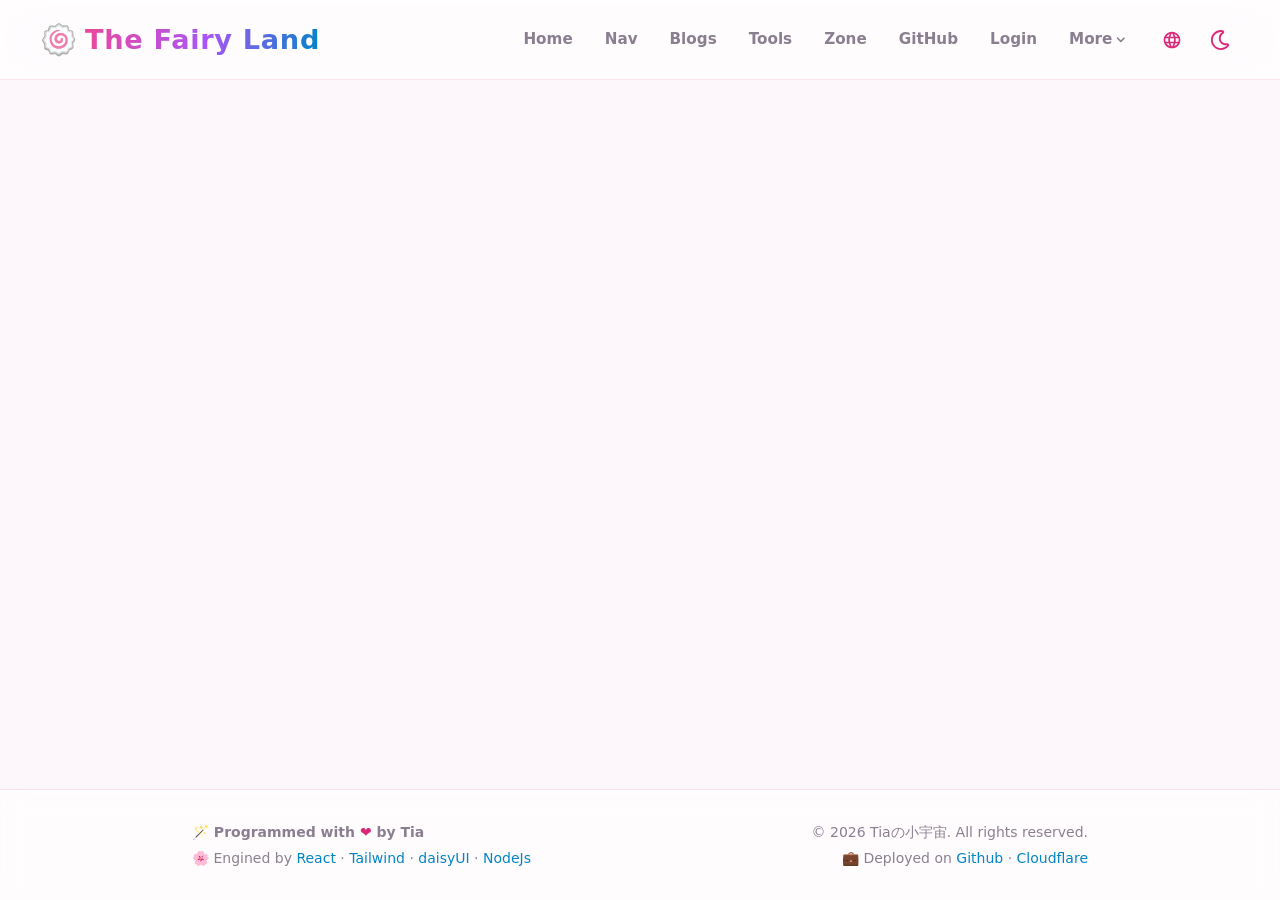
==== commit 7889d36d: "Deploy home build: index.html" ====
--- a/index.html
+++ b/index.html
@@ -8,6 +8,19 @@
     <meta name="theme-color" content="#fdf6fb" media="(prefers-color-scheme: light)" />
     <meta name="theme-color" content="#171020" media="(prefers-color-scheme: dark)" />
     <title>The Fairy Land</title>
+
+    <!-- 提前建连：首屏组件挂载后立刻要打的接口域名，省掉 DNS + TLS 往返 -->
+    <link rel="preconnect" href="https://websiteapi.ttfl.net" crossorigin />
+    <link rel="preconnect" href="https://auth.ttfl.net" crossorigin />
+    <!-- 首页 LCP 图，提前以高优先级抓取 -->
+    <link rel="preload" as="image" href="/img/img/avatar-pure.webp" fetchpriority="high" />
+
+    <style>
+      /* 样式表到达前先铺上品牌底色，避免白屏闪烁 */
+      html { background: #fdf6fb; }
+      html[data-theme="dark"] { background: #171020; }
+    </style>
+
     <script>
       // Restore the saved theme before the app paints to avoid a flash.
       try {
@@ -16,8 +29,10 @@
         document.documentElement.setAttribute("data-theme", t);
       } catch (e) {}
     </script>
-    <script type="module" crossorigin src="/assets/index-VGz1kEVz.js"></script>
-    <link rel="stylesheet" crossorigin href="/assets/index-BqncZ4wh.css">
+    <script type="module" crossorigin src="/assets/index-CKERYdWS.js"></script>
+    <link rel="modulepreload" crossorigin href="/assets/vendor-react-CvJpx5-9.js">
+    <link rel="modulepreload" crossorigin href="/assets/vendor-i18n-C8Ua-a95.js">
+    <link rel="stylesheet" crossorigin href="/assets/index-cGvobXHc.css">
   </head>
   <body>
     <div id="root"></div>
--- a/assets/index-cGvobXHc.css
+++ b/assets/index-cGvobXHc.css
@@ -0,0 +1 @@
+*,:before,:after{--tw-border-spacing-x: 0;--tw-border-spacing-y: 0;--tw-translate-x: 0;--tw-translate-y: 0;--tw-rotate: 0;--tw-skew-x: 0;--tw-skew-y: 0;--tw-scale-x: 1;--tw-scale-y: 1;--tw-pan-x: ;--tw-pan-y: ;--tw-pinch-zoom: ;--tw-scroll-snap-strictness: proximity;--tw-gradient-from-position: ;--tw-gradient-via-position: ;--tw-gradient-to-position: ;--tw-ordinal: ;--tw-slashed-zero: ;--tw-numeric-figure: ;--tw-numeric-spacing: ;--tw-numeric-fraction: ;--tw-ring-inset: ;--tw-ring-offset-width: 0px;--tw-ring-offset-color: #fff;--tw-ring-color: rgb(59 130 246 / .5);--tw-ring-offset-shadow: 0 0 #0000;--tw-ring-shadow: 0 0 #0000;--tw-shadow: 0 0 #0000;--tw-shadow-colored: 0 0 #0000;--tw-blur: ;--tw-brightness: ;--tw-contrast: ;--tw-grayscale: ;--tw-hue-rotate: ;--tw-invert: ;--tw-saturate: ;--tw-sepia: ;--tw-drop-shadow: ;--tw-backdrop-blur: ;--tw-backdrop-brightness: ;--tw-backdrop-contrast: ;--tw-backdrop-grayscale: ;--tw-backdrop-hue-rotate: ;--tw-backdrop-invert: ;--tw-backdrop-opacity: ;--tw-backdrop-saturate: ;--tw-backdrop-sepia: ;--tw-contain-size: ;--tw-contain-layout: ;--tw-contain-paint: ;--tw-contain-style: }::backdrop{--tw-border-spacing-x: 0;--tw-border-spacing-y: 0;--tw-translate-x: 0;--tw-translate-y: 0;--tw-rotate: 0;--tw-skew-x: 0;--tw-skew-y: 0;--tw-scale-x: 1;--tw-scale-y: 1;--tw-pan-x: ;--tw-pan-y: ;--tw-pinch-zoom: ;--tw-scroll-snap-strictness: proximity;--tw-gradient-from-position: ;--tw-gradient-via-position: ;--tw-gradient-to-position: ;--tw-ordinal: ;--tw-slashed-zero: ;--tw-numeric-figure: ;--tw-numeric-spacing: ;--tw-numeric-fraction: ;--tw-ring-inset: ;--tw-ring-offset-width: 0px;--tw-ring-offset-color: #fff;--tw-ring-color: rgb(59 130 246 / .5);--tw-ring-offset-shadow: 0 0 #0000;--tw-ring-shadow: 0 0 #0000;--tw-shadow: 0 0 #0000;--tw-shadow-colored: 0 0 #0000;--tw-blur: ;--tw-brightness: ;--tw-contrast: ;--tw-grayscale: ;--tw-hue-rotate: ;--tw-invert: ;--tw-saturate: ;--tw-sepia: ;--tw-drop-shadow: ;--tw-backdrop-blur: ;--tw-backdrop-brightness: ;--tw-backdrop-contrast: ;--tw-backdrop-grayscale: ;--tw-backdrop-hue-rotate: ;--tw-backdrop-invert: ;--tw-backdrop-opacity: ;--tw-backdrop-saturate: ;--tw-backdrop-sepia: ;--tw-contain-size: ;--tw-contain-layout: ;--tw-contain-paint: ;--tw-contain-style: }*,:before,:after{box-sizing:border-box;border-width:0;border-style:solid;border-color:#e5e7eb}:before,:after{--tw-content: ""}html,:host{line-height:1.5;-webkit-text-size-adjust:100%;-moz-tab-size:4;-o-tab-size:4;tab-size:4;font-family:ui-sans-serif,system-ui,sans-serif,"Apple Color Emoji","Segoe UI Emoji",Segoe UI Symbol,"Noto Color Emoji";font-feature-settings:normal;font-variation-settings:normal;-webkit-tap-highlight-color:transparent}body{margin:0;line-height:inherit}hr{height:0;color:inherit;border-top-width:1px}abbr:where([title]){-webkit-text-decoration:underline dotted;text-decoration:underline dotted}h1,h2,h3,h4,h5,h6{font-size:inherit;font-weight:inherit}a{color:inherit;text-decoration:inherit}b,strong{font-weight:bolder}code,kbd,samp,pre{font-family:ui-monospace,SFMono-Regular,Menlo,Monaco,Consolas,Liberation Mono,Courier New,monospace;font-feature-settings:normal;font-variation-settings:normal;font-size:1em}small{font-size:80%}sub,sup{font-size:75%;line-height:0;position:relative;vertical-align:baseline}sub{bottom:-.25em}sup{top:-.5em}table{text-indent:0;border-color:inherit;border-collapse:collapse}button,input,optgroup,select,textarea{font-family:inherit;font-feature-settings:inherit;font-variation-settings:inherit;font-size:100%;font-weight:inherit;line-height:inherit;letter-spacing:inherit;color:inherit;margin:0;padding:0}button,select{text-transform:none}button,input:where([type=button]),input:where([type=reset]),input:where([type=submit]){-webkit-appearance:button;background-color:transparent;background-image:none}:-moz-focusring{outline:auto}:-moz-ui-invalid{box-shadow:none}progress{vertical-align:baseline}::-webkit-inner-spin-button,::-webkit-outer-spin-button{height:auto}[type=search]{-webkit-appearance:textfield;outline-offset:-2px}::-webkit-search-decoration{-webkit-appearance:none}::-webkit-file-upload-button{-webkit-appearance:button;font:inherit}summary{display:list-item}blockquote,dl,dd,h1,h2,h3,h4,h5,h6,hr,figure,p,pre{margin:0}fieldset{margin:0;padding:0}legend{padding:0}ol,ul,menu{list-style:none;margin:0;padding:0}dialog{padding:0}textarea{resize:vertical}input::-moz-placeholder,textarea::-moz-placeholder{opacity:1;color:#9ca3af}input::placeholder,textarea::placeholder{opacity:1;color:#9ca3af}button,[role=button]{cursor:pointer}:disabled{cursor:default}img,svg,video,canvas,audio,iframe,embed,object{display:block;vertical-align:middle}img,video{max-width:100%;height:auto}[hidden]:where(:not([hidden=until-found])){display:none}:where(:root),:root:has(input.theme-controller[value=light]:checked),[data-theme=light]{color-scheme:light;--color-base-100: oklch(100% 0 0);--color-base-200: oklch(98% 0 0);--color-base-300: oklch(95% 0 0);--color-base-content: oklch(21% .006 285.885);--color-primary: oklch(45% .24 277.023);--color-primary-content: oklch(93% .034 272.788);--color-secondary: oklch(65% .241 354.308);--color-secondary-content: oklch(94% .028 342.258);--color-accent: oklch(77% .152 181.912);--color-accent-content: oklch(38% .063 188.416);--color-neutral: oklch(14% .005 285.823);--color-neutral-content: oklch(92% .004 286.32);--color-info: oklch(74% .16 232.661);--color-info-content: oklch(29% .066 243.157);--color-success: oklch(76% .177 163.223);--color-success-content: oklch(37% .077 168.94);--color-warning: oklch(82% .189 84.429);--color-warning-content: oklch(41% .112 45.904);--color-error: oklch(71% .194 13.428);--color-error-content: oklch(27% .105 12.094);--radius-selector: .5rem;--radius-field: .25rem;--radius-box: .5rem;--size-selector: .25rem;--size-field: .25rem;--border: 1px;--depth: 1;--noise: 0}@media(prefers-color-scheme:dark){:root:not([data-theme]){color-scheme:dark;--color-base-100: oklch(25.33% .016 252.42);--color-base-200: oklch(23.26% .014 253.1);--color-base-300: oklch(21.15% .012 254.09);--color-base-content: oklch(97.807% .029 256.847);--color-primary: oklch(58% .233 277.117);--color-primary-content: oklch(96% .018 272.314);--color-secondary: oklch(65% .241 354.308);--color-secondary-content: oklch(94% .028 342.258);--color-accent: oklch(77% .152 181.912);--color-accent-content: oklch(38% .063 188.416);--color-neutral: oklch(14% .005 285.823);--color-neutral-content: oklch(92% .004 286.32);--color-info: oklch(74% .16 232.661);--color-info-content: oklch(29% .066 243.157);--color-success: oklch(76% .177 163.223);--color-success-content: oklch(37% .077 168.94);--color-warning: oklch(82% .189 84.429);--color-warning-content: oklch(41% .112 45.904);--color-error: oklch(71% .194 13.428);--color-error-content: oklch(27% .105 12.094);--radius-selector: .5rem;--radius-field: .25rem;--radius-box: .5rem;--size-selector: .25rem;--size-field: .25rem;--border: 1px;--depth: 1;--noise: 0}}:root:has(input.theme-controller[value=light]:checked),[data-theme=light]{color-scheme:light;--color-base-100: oklch(100% 0 0);--color-base-200: oklch(98% 0 0);--color-base-300: oklch(95% 0 0);--color-base-content: oklch(21% .006 285.885);--color-primary: oklch(45% .24 277.023);--color-primary-content: oklch(93% .034 272.788);--color-secondary: oklch(65% .241 354.308);--color-secondary-content: oklch(94% .028 342.258);--color-accent: oklch(77% .152 181.912);--color-accent-content: oklch(38% .063 188.416);--color-neutral: oklch(14% .005 285.823);--color-neutral-content: oklch(92% .004 286.32);--color-info: oklch(74% .16 232.661);--color-info-content: oklch(29% .066 243.157);--color-success: oklch(76% .177 163.223);--color-success-content: oklch(37% .077 168.94);--color-warning: oklch(82% .189 84.429);--color-warning-content: oklch(41% .112 45.904);--color-error: oklch(71% .194 13.428);--color-error-content: oklch(27% .105 12.094);--radius-selector: .5rem;--radius-field: .25rem;--radius-box: .5rem;--size-selector: .25rem;--size-field: .25rem;--border: 1px;--depth: 1;--noise: 0}:root:has(input.theme-controller[value=dark]:checked),[data-theme=dark]{color-scheme:dark;--color-base-100: oklch(25.33% .016 252.42);--color-base-200: oklch(23.26% .014 253.1);--color-base-300: oklch(21.15% .012 254.09);--color-base-content: oklch(97.807% .029 256.847);--color-primary: oklch(58% .233 277.117);--color-primary-content: oklch(96% .018 272.314);--color-secondary: oklch(65% .241 354.308);--color-secondary-content: oklch(94% .028 342.258);--color-accent: oklch(77% .152 181.912);--color-accent-content: oklch(38% .063 188.416);--color-neutral: oklch(14% .005 285.823);--color-neutral-content: oklch(92% .004 286.32);--color-info: oklch(74% .16 232.661);--color-info-content: oklch(29% .066 243.157);--color-success: oklch(76% .177 163.223);--color-success-content: oklch(37% .077 168.94);--color-warning: oklch(82% .189 84.429);--color-warning-content: oklch(41% .112 45.904);--color-error: oklch(71% .194 13.428);--color-error-content: oklch(27% .105 12.094);--radius-selector: .5rem;--radius-field: .25rem;--radius-box: .5rem;--size-selector: .25rem;--size-field: .25rem;--border: 1px;--depth: 1;--noise: 0}:root{--page-has-backdrop: var(--page-scroll-lock) 1;--page-scroll-bg: var(--page-scroll-lock) color-mix(in srgb, var(--root-bg, #0000), oklch(0% 0 0) calc(var(--page-has-backdrop, 0) * 40%));background-image:var(--page-scroll-lock) linear-gradient(var(--root-bg, #0000),var(--root-bg, #0000));transition:var(--page-scroll-lock) background-color .3s ease-out;animation:var(--page-scroll-lock) set-page-has-scroll forwards;animation-timeline:var(--page-scroll-lock) scroll();--page-has-scroll: initial;scrollbar-gutter:var(--page-has-scroll) var(--page-scroll-lock) stable}@keyframes set-page-has-scroll{0%,to{--page-has-scroll: }}:root{--fx-noise: url("data:image/svg+xml,%3Csvg xmlns='http://www.w3.org/2000/svg' viewBox='0 0 200 200'%3E%3Cfilter id='a'%3E%3CfeTurbulence type='fractalNoise' baseFrequency='1.34' numOctaves='4' stitchTiles='stitch'%3E%3C/feTurbulence%3E%3C/filter%3E%3Crect width='200' height='200' filter='url(%23a)' opacity='0.2'%3E%3C/rect%3E%3C/svg%3E");scrollbar-color:color-mix(in oklch,currentColor 35%,#0000) #0000}@property --radialprogress{syntax: "<percentage>"; inherits: true; initial-value: 0%;}@property --aura-angle{syntax: "<angle>"; inherits: false; initial-value: 0deg;}:root,[data-theme]{background-color:var(--root-bg);color:var(--color-base-content)}:root{background-color:var(--page-scroll-bg, var(--root-bg))}:where(:root,[data-theme]){--root-bg: var(--color-base-100)}:root{--page-scroll-lock: initial;--page-overflow: var(--page-scroll-lock) hidden}:root:not(span){overflow:var(--page-overflow)}.skeleton: [object Object]; .skeleton: [object Object]; .skeleton: [object Object]; @keyframes skeleton{0%{background-position:150%}100%{background-position:-50%}}@layer daisyui.l1.l2.l3{.status{display:inline-block;aspect-ratio:1 / 1;width:.5rem;height:.5rem;border-radius:var(--radius-selector);background-color:color-mix(in oklab,var(--color-base-content) 20%,transparent);background-position:center;background-repeat:no-repeat;vertical-align:middle;color:color-mix(in oklab,var(--color-black) 30%,transparent);background-image:radial-gradient(circle at 35% 30%,oklch(1 0 0 / calc(var(--depth) * .5)),#0000);box-shadow:0 2px 3px -1px color-mix(in oklab,currentColor calc(var(--depth) * 100%),#0000)}.checkbox{border:var(--border) solid var(--input-color, color-mix(in oklab, var(--color-base-content) 20%, #0000));position:relative;display:inline-block;flex-shrink:0;cursor:pointer;-webkit-appearance:none;-moz-appearance:none;appearance:none;border-radius:var(--radius-selector);padding:.25rem;vertical-align:middle;color:var(--color-base-content);box-shadow:0 1px oklch(0% 0 0 / calc(var(--depth) * .1)) inset,0 0 #0000 inset,0 0 #0000;transition:background-color .2s,box-shadow .2s;--size: calc(var(--size-selector, .25rem) * 6);width:var(--size);height:var(--size);background-size:auto,calc(var(--noise) * 100%);background-image:none,var(--fx-noise)}.checkbox:before{--tw-content: "";content:var(--tw-content);display:block;width:100%;height:100%;rotate:45deg;background-color:currentcolor;opacity:0%;transition:clip-path .3s,opacity .1s,rotate .3s,translate .3s;transition-delay:.1s;clip-path:polygon(20% 100%,20% 80%,50% 80%,50% 80%,70% 80%,70% 100%);box-shadow:0 3px oklch(100% 0 0 / calc(var(--depth) * .1)) inset;font-size:1rem;line-height:.75}.checkbox:focus-visible{outline:2px solid var(--input-color, currentColor);outline-offset:2px}.checkbox:checked,.checkbox[aria-checked=true]{background-color:var(--input-color, #0000);box-shadow:0 0 #0000 inset,0 8px 0 -4px oklch(100% 0 0 / calc(var(--depth) * .1)) inset,0 1px oklch(0% 0 0 / calc(var(--depth) * .1))}.checkbox:checked:before,.checkbox[aria-checked=true]:before{clip-path:polygon(20% 100%,20% 80%,50% 80%,50% 0%,70% 0%,70% 100%);translate:3.5% -7%;opacity:100%}@media(forced-colors:active){.checkbox:checked:before,.checkbox[aria-checked=true]:before{rotate:0deg;background-color:transparent;--tw-content: "✔︎";clip-path:none}}@media print{.checkbox:checked:before,.checkbox[aria-checked=true]:before{rotate:0deg;background-color:transparent;--tw-content: "✔︎";clip-path:none}}.checkbox:indeterminate,.checkbox[aria-checked=mixed]{background-color:var( --input-color, color-mix(in oklab, var(--color-base-content) 20%, #0000) )}.checkbox:indeterminate:before,.checkbox[aria-checked=mixed]:before{rotate:0deg;opacity:100%;translate:0 -40%;clip-path:polygon(20% 100%,20% 80%,50% 80%,50% 80%,80% 80%,80% 100%)}}@layer daisyui.l1.l2{.checkbox-primary{color:var(--color-primary-content);--input-color: var(--color-primary)}.checkbox:disabled{cursor:not-allowed;opacity:20%}.checkbox-sm{padding:.1875rem;--size: calc(var(--size-selector, .25rem) * 5)}}@keyframes radio{0%{padding:5px}50%{padding:3px}}.collapse-content: [object Object]; .collapse-content: [object Object]; .collapse-content: [object Object]; @layer daisyui.l1.l2{.diff{position:relative;display:grid;width:100%;overflow:hidden;webkit-user-select:none;-webkit-user-select:none;-moz-user-select:none;user-select:none;align-items:normal;grid-template-rows:1fr 1.8rem 1fr;direction:ltr;container-type:inline-size;grid-template-columns:auto 1fr}.diff:focus-visible,.diff:has(.diff-item-1:focus-visible){outline-style:var(--tw-outline-style);outline-width:2px;outline-offset:1px;outline-color:var(--color-base-content)}.diff:focus-visible{outline-style:var(--tw-outline-style);outline-width:2px;outline-offset:1px;outline-color:var(--color-base-content)}.diff:focus-visible .diff-resizer{min-width:95cqi;max-width:95cqi}.diff:has(.diff-item-1:focus-visible){outline-style:var(--tw-outline-style);outline-width:2px;outline-offset:1px}.diff:has(.diff-item-1:focus-visible) .diff-resizer{min-width:5cqi;max-width:5cqi}.diff:hover .diff-item-2:after{height:2.4rem}@supports (-webkit-overflow-scrolling: touch) and (overflow: -webkit-paged-x){.diff:focus .diff-resizer{min-width:5cqi;max-width:5cqi}.diff:has(.diff-item-1:focus) .diff-resizer{min-width:95cqi;max-width:95cqi}}}.diff-item-2:after: [object Object]; .diff-item-2:after: [object Object]; @keyframes rotator{89.9999%,100%{--first-item-position: 0 0%}90%,99.9999%{--first-item-position: 0 calc(var(--items) * 100%)}100%{translate:0 -100%}}@layer daisyui.l1.l2.l3{.avatar-group .avatar{overflow:hidden;border-radius:calc(infinity * 1px);border:4px solid var(--color-base-100)}.avatar{position:relative;display:inline-flex;align-self:center;vertical-align:middle}.avatar>div{display:block;aspect-ratio:1 / 1;overflow:hidden}.avatar img{height:100%;width:100%;-o-object-fit:cover;object-fit:cover}}@keyframes rating{0%,40%{scale:1.1;filter:brightness(1.05) contrast(1.05)}}@layer daisyui.l1.l2.l3{.stats{position:relative;display:inline-grid;grid-auto-flow:column;overflow-x:auto;border-radius:var(--radius-box)}.stat{display:inline-grid;width:100%;-moz-column-gap:1rem;column-gap:1rem;padding-inline:1.5rem;padding-block:1rem;grid-template-columns:repeat(1,1fr)}.stat:not(:last-child){border-inline-end:var(--border) dashed color-mix(in oklab,currentColor 10%,#0000);border-block-end:none}}@layer daisyui.l1.l2{.stats-horizontal .stat:not(:last-child){border-inline-end:var(--border) dashed color-mix(in oklab,currentColor 10%,#0000);border-block-end:none}.stats-vertical .stat:not(:last-child){border-inline-end:none;border-block-end:var(--border) dashed color-mix(in oklab,currentColor 10%,#0000)}}@layer daisyui.l1.l2.l3{.dropdown{position:relative;display:inline-block;position-area:var(--anchor-v, block-end) var(--anchor-h, span-inline-end)}.dropdown>:not(:has(~[class*=dropdown-content])):focus{--tw-outline-style: none;outline-style:none}@media(forced-colors:active){.dropdown>:not(:has(~[class*=dropdown-content])):focus{outline:2px solid transparent;outline-offset:2px}}.dropdown .dropdown-content{position:absolute}.dropdown.dropdown-close .dropdown-content,.dropdown:not(details,.dropdown-open,.dropdown-hover:hover,:focus-within) .dropdown-content,.dropdown.dropdown-hover:not(:hover) [tabindex]:first-child:focus:not(:focus-visible)~.dropdown-content{display:none;transform-origin:top;opacity:0%;scale:95%}}.dropdown[popover],.dropdown .dropdown-content: [object Object]; .dropdown[popover],.dropdown .dropdown-content: [object Object]; @layer daisyui.l1.l2.l3{:is(.dropdown:not(.dropdown-close).dropdown-open,.dropdown:not(.dropdown-close):not(.dropdown-hover):focus,.dropdown:not(.dropdown-close):focus-within)>[tabindex]:first-child{pointer-events:none}:is(.dropdown:not(.dropdown-close).dropdown-open,.dropdown:not(.dropdown-close):not(.dropdown-hover):focus,.dropdown:not(.dropdown-close):focus-within) .dropdown-content{opacity:100%;scale:100%}.dropdown:not(.dropdown-close).dropdown-hover:hover .dropdown-content{opacity:100%;scale:100%}.dropdown:is(details){overflow:revert-layer}.dropdown:is(details) summary::-webkit-details-marker{display:none}.dropdown:where([popover]){background:#0000}.dropdown[popover]{position:fixed;color:inherit}@supports not (position-area: bottom){.dropdown[popover]{margin:auto}.dropdown[popover].dropdown-close,.dropdown[popover].dropdown-open:not(:popover-open){display:none;transform-origin:top;opacity:0%;scale:95%}.dropdown[popover]::backdrop{background-color:color-mix(in oklab,#000 30%,#0000)}}.dropdown[popover].dropdown-close,.dropdown[popover]:not(.dropdown-open,:popover-open){display:none;transform-origin:top;opacity:0%;scale:95%}}@layer daisyui.l1.l2{.dropdown-start :where(.dropdown-content){inset-inline-end:auto;translate:0 0}[dir=rtl] .dropdown-start :where(.dropdown-content){translate:0 0}.dropdown-start.dropdown-left{--anchor-h: left;--anchor-v: span-bottom}.dropdown-start.dropdown-left .dropdown-content{top:0;bottom:auto}.dropdown-start.dropdown-right{--anchor-h: right;--anchor-v: span-bottom}.dropdown-start.dropdown-right .dropdown-content{top:0;bottom:auto}.dropdown-center :where(.dropdown-content){inset-inline-end:50%;translate:50% 0}[dir=rtl] .dropdown-center :where(.dropdown-content){translate:-50% 0}.dropdown-center.dropdown-left{--anchor-h: left;--anchor-v: center}.dropdown-center.dropdown-left .dropdown-content{top:auto;bottom:50%;translate:0 50%}.dropdown-center.dropdown-right{--anchor-h: right;--anchor-v: center}.dropdown-center.dropdown-right .dropdown-content{top:auto;bottom:50%;translate:0 50%}.dropdown-end{--anchor-h: span-inline-start}.dropdown-end :where(.dropdown-content){inset-inline-end:0rem;translate:0 0}[dir=rtl] .dropdown-end :where(.dropdown-content){translate:0 0}.dropdown-end.dropdown-left{--anchor-h: left;--anchor-v: span-top}.dropdown-end.dropdown-left .dropdown-content{top:auto;bottom:0}.dropdown-end.dropdown-right{--anchor-h: right;--anchor-v: span-top}.dropdown-end.dropdown-right .dropdown-content{top:auto;bottom:0}.dropdown-left .dropdown-content{inset-inline-end:100%;top:0;bottom:auto;transform-origin:100%}.dropdown-right .dropdown-content{inset-inline-start:100%;top:0;bottom:auto;transform-origin:0}.dropdown-bottom{--anchor-v: block-end}.dropdown-bottom .dropdown-content{top:100%;bottom:auto;transform-origin:top}.dropdown-top .dropdown-content{top:auto;bottom:100%;transform-origin:bottom}}@keyframes dropdown{0%{opacity:0}}@layer daisyui.l1.l2.l3{.filter{display:flex;flex-wrap:wrap}.filter [type=radio]{width:auto}.filter input{overflow:hidden;opacity:100%;scale:1;transition:visibility .1s allow-discrete,margin .1s,opacity .3s,padding .3s,border-width .1s}.filter input.filter-reset{aspect-ratio:1 / 1}.filter input.filter-reset:after{--tw-content: "×";content:var(--tw-content)}.filter>input:not(:last-child),.filter>:not(:last-child) input{margin-inline-end:.25rem}}@layer daisyui.l1{.filter:not(:has(:checked:not(.filter-reset))) :is(.filter-reset,[type=reset]):not(:focus-visible){visibility:hidden}.filter:not(:has(:checked:not(.filter-reset))) :is(.filter-reset,[type=reset]):not(:focus-visible),.filter:not(:has(:focus-visible)):has(:checked:not(.filter-reset,[type=checkbox])) :is(input,button):not(:checked,.filter-reset,[type=reset]){margin-inline:0px;width:0px;padding-inline:0px;opacity:0%;scale:0;border-width:0}}@layer daisyui.l1.l2.l3{.toggle{border:var(--border) solid currentColor;color:var(--input-color);position:relative;display:inline-grid;flex-shrink:0;cursor:pointer;-webkit-appearance:none;-moz-appearance:none;appearance:none;place-content:center;vertical-align:middle;webkit-user-select:none;-webkit-user-select:none;-moz-user-select:none;user-select:none;grid-template-columns:0fr 1fr 1fr;--radius-selector-max: calc( var(--radius-selector) + var(--radius-selector) + var(--radius-selector) );border-radius:calc(var(--radius-selector) + min(var(--toggle-p),var(--radius-selector-max)) + min(var(--border),var(--radius-selector-max)));padding:var(--toggle-p);box-shadow:0 1px color-mix(in oklab,currentColor calc(var(--depth) * 10%),#0000) inset;transition:color .3s,grid-template-columns .2s;--input-color: color-mix(in oklab, var(--color-base-content) 50%, #0000);--toggle-p: calc(var(--size) * .125);--size: calc(var(--size-selector, .25rem) * 6);width:calc((var(--size) * 2) - (var(--border) + var(--toggle-p)) * 2);height:var(--size)}.toggle>*{z-index:1;grid-column:span 1 / span 1;grid-column-start:2;grid-row-start:1;height:100%;cursor:pointer;-webkit-appearance:none;-moz-appearance:none;appearance:none;background-color:transparent;padding:.125rem;transition:opacity .2s,rotate .4s;border:none}.toggle>*:focus{--tw-outline-style: none;outline-style:none}@media(forced-colors:active){.toggle>*:focus{outline:2px solid transparent;outline-offset:2px}}.toggle>*:nth-child(2){color:var(--color-base-100);rotate:0deg}.toggle>*:nth-child(3){color:var(--color-base-100);opacity:0%;rotate:-15deg}.toggle:has(:checked)>:nth-child(2){opacity:0%;rotate:15deg}.toggle:has(:checked)>:nth-child(3){opacity:100%;rotate:0deg}}.toggle:before: [object Object]; .toggle:before: [object Object]; .toggle:before: [object Object]; @layer daisyui.l1.l2.l3{.toggle:focus-visible,.toggle:has(:focus-visible){outline:2px solid currentColor;outline-offset:2px}.toggle:checked,.toggle[aria-checked=true],.toggle:has(>input:checked){grid-template-columns:1fr 1fr 0fr;background-color:var(--color-base-100);--input-color: var(--color-base-content)}.toggle:checked:before,.toggle[aria-checked=true]:before,.toggle:has(>input:checked):before{background-color:currentcolor}@starting-style{.toggle:checked:before,.toggle[aria-checked=true]:before,.toggle:has(>input:checked):before{opacity:0}}.toggle:indeterminate{grid-template-columns:.5fr 1fr .5fr}.toggle:disabled{cursor:not-allowed;opacity:30%}.toggle:disabled:before{background-color:transparent;border:var(--border) solid currentColor}}@layer daisyui.l1.l2{.toggle-sm:is([type=checkbox]),.toggle-sm:has([type=checkbox]){--size: calc(var(--size-selector, .25rem) * 5)}.swap{position:relative;display:inline-grid;cursor:pointer;place-content:center;vertical-align:middle;webkit-user-select:none;-webkit-user-select:none;-moz-user-select:none;user-select:none}.swap input{-webkit-appearance:none;-moz-appearance:none;appearance:none;border:none}.swap>*{grid-column-start:1;grid-row-start:1}@media(prefers-reduced-motion:no-preference){.swap>*{transition-property:transform,rotate,opacity;transition-duration:.2s;transition-timing-function:cubic-bezier(0,0,.2,1)}}.swap .swap-on,.swap .swap-indeterminate,.swap input:indeterminate~.swap-on{opacity:0%}.swap input:is(:checked,:indeterminate)~.swap-off{opacity:0%}.swap input:checked~.swap-on,.swap input:indeterminate~.swap-indeterminate{opacity:100%;backface-visibility:visible}}@layer daisyui.l1{.swap-active .swap-off{opacity:0%}.swap-active .swap-on{opacity:100%}.swap-active.swap-rotate .swap-on{rotate:0deg}.swap-active.swap-rotate .swap-off{rotate:-45deg}.swap-active.swap-flip .swap-on{transform:rotateY(0)}.swap-active.swap-flip .swap-off{transform:rotateY(-180deg);backface-visibility:hidden;opacity:100%}.swap-rotate .swap-on,.swap-rotate input:indeterminate~.swap-on{rotate:45deg}.swap-rotate input:is(:checked,:indeterminate)~.swap-on,.swap-rotate.swap-active .swap-on{rotate:0deg}.swap-rotate input:is(:checked,:indeterminate)~.swap-off,.swap-rotate.swap-active .swap-off{rotate:-45deg}.swap-flip .swap-on,.swap-flip .swap-indeterminate,.swap-flip input:indeterminate~.swap-on{transform:rotateY(180deg);backface-visibility:hidden}.swap-flip input:is(:checked,:indeterminate)~.swap-on,.swap-flip.swap-active .swap-on{transform:rotateY(0)}.swap-flip input:is(:checked,:indeterminate)~.swap-off,.swap-flip.swap-active .swap-off{transform:rotateY(-180deg);backface-visibility:hidden;opacity:100%}}@layer daisyui.l1.l2.l3{.link{cursor:pointer;text-decoration-line:underline}.link:focus{--tw-outline-style: none;outline-style:none}@media(forced-colors:active){.link:focus{outline:2px solid transparent;outline-offset:2px}}.link:focus-visible{outline:2px solid currentColor;outline-offset:2px}.select{position:relative;display:inline-flex;flex-shrink:1;-webkit-appearance:none;-moz-appearance:none;appearance:none;align-items:center;gap:.375rem;background-color:var(--color-base-100);padding-inline-start:.75rem;padding-inline-end:1.75rem;vertical-align:middle;--size: calc(var(--size-field, .25rem) * var(--sl-size-mul, 10));--input-color: color-mix(in oklab, var(--color-base-content) 20%, #0000);width:clamp(3rem,20rem,100%);height:var(--size);font-size:max(var(--font-size, 0rem),var(--font-size-min, .875rem));touch-action:manipulation;border-start-start-radius:var(--join-ss, var(--radius-field));border-start-end-radius:var(--join-se, var(--radius-field));border-end-start-radius:var(--join-es, var(--radius-field));border-end-end-radius:var(--join-ee, var(--radius-field));background-image:linear-gradient(45deg,#0000 50%,currentColor 50%),linear-gradient(135deg,currentColor 50%,#0000 50%);background-position:calc(100% - 20px) calc(1px + 50%),calc(100% - 16.1px) calc(1px + 50%);background-size:4px 4px,4px 4px;background-repeat:no-repeat;white-space:nowrap;overflow:hidden;text-overflow:ellipsis;border:var(--border) solid var(--input-color, #0000);box-shadow:0 1px color-mix(in oklab,var(--input-color) calc(var(--depth) * 10%),#0000) inset,0 -1px oklch(100% 0 0 / calc(var(--depth) * .1)) inset}[dir=rtl] .select{background-position:calc(0% + 12px) calc(1px + 50%),calc(0% + 16px) calc(1px + 50%)}.select[multiple]{height:auto;overflow:auto;padding-block:.75rem;padding-inline-end:.75rem;background-image:none}.select select{margin-inline-start:-.75rem;margin-inline-end:-1.75rem;width:calc(100% + 2.75rem);-webkit-appearance:none;-moz-appearance:none;appearance:none;padding-inline-start:.75rem;padding-inline-end:1.75rem;height:calc(100% - calc(var(--border) * 2));align-items:center;background:inherit;border-radius:inherit;border-style:none}.select select::-moz-placeholder{color:var(--color-base-content);opacity:50%}.select select::placeholder{color:var(--color-base-content);opacity:50%}.select select:focus,.select select:focus-within{--tw-outline-style: none;outline-style:none}@media(forced-colors:active){.select select:focus,.select select:focus-within{outline:2px solid transparent;outline-offset:2px}}.select select:not(:last-child){margin-inline-end:-1.375rem;background-image:none}.select:focus,.select:focus-within,.select:open{--input-color: var(--color-base-content);box-shadow:0 1px color-mix(in oklab,var(--input-color) calc(var(--depth) * 10%),#0000);outline:2px solid var(--input-color);outline-offset:2px}.select:open{background-image:linear-gradient(135deg,#0000 50%,currentColor 50%),linear-gradient(45deg,currentColor 50%,#0000 50%)}.select:has(>select[disabled]),.select:is(:disabled,[disabled]),fieldset:disabled .select{cursor:not-allowed;border-color:var(--color-base-200);background-color:var(--color-base-200);box-shadow:none}.select:has(>select[disabled]):is(select),.select:has(>select[disabled]) :is(select),.select:is(:disabled,[disabled]):is(select),.select:is(:disabled,[disabled]) :is(select),fieldset:disabled .select:is(select),fieldset:disabled .select :is(select){color:color-mix(in oklab,var(--color-base-content) 40%,transparent)}.select:has(>select[disabled])::-moz-placeholder,.select:has(>select[disabled]) ::-moz-placeholder,.select:is(:disabled,[disabled])::-moz-placeholder,.select:is(:disabled,[disabled]) ::-moz-placeholder,fieldset:disabled .select::-moz-placeholder,fieldset:disabled .select ::-moz-placeholder{color:var(--color-base-content);opacity:20%}.select:has(>select[disabled])::placeholder,.select:has(>select[disabled]) ::placeholder,.select:is(:disabled,[disabled])::placeholder,.select:is(:disabled,[disabled]) ::placeholder,fieldset:disabled .select::placeholder,fieldset:disabled .select ::placeholder{color:var(--color-base-content);opacity:20%}.select:has(>select[disabled])>select[disabled]{cursor:not-allowed}@supports ((-webkit-appearance: base-select) or (-moz-appearance: base-select) or (appearance: base-select)){:is(:is(.select),.select select),:is(:is(.select),.select select)::picker(select){-webkit-appearance:base-select;-moz-appearance:base-select;appearance:base-select}}:is(:is(.select),.select select)::picker(select){color:inherit;max-height:min(24rem,70dvh);margin-inline:.5rem;translate:-.5rem 0;border:var(--border) solid var(--color-base-200);margin-block:.5rem;border-radius:var(--radius-box);padding:.5rem;background-color:inherit;box-shadow:0 2px calc(var(--depth) * 3px) -2px #0003;box-shadow:0 20px 25px -5px rgb(0 0 0 / calc(var(--depth) * .1)),0 8px 10px -6px rgb(0 0 0 / calc(var(--depth) * .1))}:is(:is(.select),.select select)::picker-icon{display:none}:is(:is(.select),.select select) selectedcontent{width:100%;overflow:hidden;text-overflow:ellipsis;white-space:nowrap}:is(:is(.select),.select select) optgroup{padding-top:.5em}:is(:is(.select),.select select) optgroup option:nth-child(1){margin-top:.5em}:is(:is(.select),.select select) option{border-radius:var(--radius-field);padding-block:.375rem;padding-inline:calc(.25rem * var(--option-px, 3));transition-property:color,background-color;transition-duration:.2s;transition-timing-function:cubic-bezier(0,0,.2,1);white-space:normal}:is(:is(.select),.select select) option:not(:disabled):hover,:is(:is(.select),.select select) option:not(:disabled):focus-visible{cursor:pointer;background-color:color-mix(in oklab,var(--color-base-content) 10%,transparent);--tw-outline-style: none;outline-style:none}@media(forced-colors:active){:is(:is(.select),.select select) option:not(:disabled):hover,:is(:is(.select),.select select) option:not(:disabled):focus-visible{outline:2px solid transparent;outline-offset:2px}}:is(:is(.select),.select select) option:not(:disabled):active{background-color:var(--color-neutral);color:var(--color-neutral-content);box-shadow:0 2px calc(var(--depth) * 3px) -2px var(--color-neutral)}[dir=rtl] .select::picker(select),[dir=rtl] .select select::picker(select){translate:.5rem 0}.badge{display:inline-flex;flex-shrink:0;align-items:center;justify-content:center;gap:.5rem;border-radius:var(--radius-selector);vertical-align:middle;color:var(--badge-fg);border:var(--border) solid var(--badge-color, var(--color-base-200));font-size:.875rem;width:-moz-fit-content;width:fit-content;background-size:auto,calc(var(--noise) * 100%);background-image:none,var(--fx-noise);background-color:var(--badge-bg);--badge-bg: var(--badge-color, var(--color-base-100));--badge-fg: var(--color-base-content);--size: calc(var(--size-selector, .25rem) * 6);height:var(--size);padding-inline:calc(var(--size) / 2 - var(--border))}}@layer daisyui.l1.l2{.badge-warning{--badge-color: var(--color-warning);--badge-fg: var(--color-warning-content)}.badge-error{--badge-color: var(--color-error);--badge-fg: var(--color-error-content)}.badge-ghost{border-color:var(--color-base-200);background-color:var(--color-base-200);color:var(--color-base-content);background-image:none}.badge-sm{--size: calc(var(--size-selector, .25rem) * 5);font-size:.75rem}}@layer daisyui.l1.l2.l3{.mockup-browser .mockup-browser-toolbar .\!input:before{content:""!important;width:1rem!important;height:1rem!important;opacity:50%!important;background-color:currentColor!important;-webkit-mask:url("data:image/svg+xml,%3Csvg xmlns='http://www.w3.org/2000/svg' viewBox='0 0 16 16'%3E%3Cpath fill-rule='evenodd' d='M9.965 11.026a5 5 0 1 1 1.06-1.06l2.755 2.754a.75.75 0 1 1-1.06 1.06l-2.755-2.754ZM10.5 7a3.5 3.5 0 1 1-7 0 3.5 3.5 0 0 1 7 0Z' clip-rule='evenodd' /%3E%3C/svg%3E") no-repeat center!important;mask:url("data:image/svg+xml,%3Csvg xmlns='http://www.w3.org/2000/svg' viewBox='0 0 16 16'%3E%3Cpath fill-rule='evenodd' d='M9.965 11.026a5 5 0 1 1 1.06-1.06l2.755 2.754a.75.75 0 1 1-1.06 1.06l-2.755-2.754ZM10.5 7a3.5 3.5 0 1 1-7 0 3.5 3.5 0 0 1 7 0Z' clip-rule='evenodd' /%3E%3C/svg%3E") no-repeat center!important;-webkit-mask-size:contain!important;mask-size:contain!important}.mockup-browser .mockup-browser-toolbar{margin-block:.75rem;display:inline-flex;width:100%;align-items:center;padding-right:1.4em}.mockup-browser .mockup-browser-toolbar:where(:dir(rtl),[dir=rtl],[dir=rtl] *){flex-direction:row-reverse}.mockup-browser .mockup-browser-toolbar:before{content:"";margin-right:4.8rem;display:inline-block;aspect-ratio:1 / 1;height:.75rem;border-radius:calc(infinity * 1px);opacity:30%;box-shadow:1.4em 0,2.8em 0,4.2em 0}.mockup-browser .mockup-browser-toolbar .input{margin-inline:auto;display:flex;height:100%;align-items:center;gap:.5rem;overflow:hidden;background-color:var(--color-base-200);text-overflow:ellipsis;white-space:nowrap;font-size:.75rem;direction:ltr}.mockup-browser .mockup-browser-toolbar .input:before{content:"";width:1rem;height:1rem;opacity:50%;background-color:currentColor;-webkit-mask:url("data:image/svg+xml,%3Csvg xmlns='http://www.w3.org/2000/svg' viewBox='0 0 16 16'%3E%3Cpath fill-rule='evenodd' d='M9.965 11.026a5 5 0 1 1 1.06-1.06l2.755 2.754a.75.75 0 1 1-1.06 1.06l-2.755-2.754ZM10.5 7a3.5 3.5 0 1 1-7 0 3.5 3.5 0 0 1 7 0Z' clip-rule='evenodd' /%3E%3C/svg%3E") no-repeat center;mask:url("data:image/svg+xml,%3Csvg xmlns='http://www.w3.org/2000/svg' viewBox='0 0 16 16'%3E%3Cpath fill-rule='evenodd' d='M9.965 11.026a5 5 0 1 1 1.06-1.06l2.755 2.754a.75.75 0 1 1-1.06 1.06l-2.755-2.754ZM10.5 7a3.5 3.5 0 1 1-7 0 3.5 3.5 0 0 1 7 0Z' clip-rule='evenodd' /%3E%3C/svg%3E") no-repeat center;-webkit-mask-size:contain;mask-size:contain}.mockup-browser .mockup-browser-toolbar .\!input{margin-inline:auto!important;display:flex!important;height:100%!important;align-items:center!important;gap:.5rem!important;overflow:hidden!important;background-color:var(--color-base-200)!important;text-overflow:ellipsis!important;white-space:nowrap!important;font-size:.75rem!important;direction:ltr!important}.mockup-browser .mockup-browser-toolbar .\!input:before{content:""!important;width:1rem!important;height:1rem!important;opacity:50%!important;background-color:currentColor!important;-webkit-mask:url("data:image/svg+xml,%3Csvg xmlns='http://www.w3.org/2000/svg' viewBox='0 0 16 16'%3E%3Cpath fill-rule='evenodd' d='M9.965 11.026a5 5 0 1 1 1.06-1.06l2.755 2.754a.75.75 0 1 1-1.06 1.06l-2.755-2.754ZM10.5 7a3.5 3.5 0 1 1-7 0 3.5 3.5 0 0 1 7 0Z' clip-rule='evenodd' /%3E%3C/svg%3E") no-repeat center!important;mask:url("data:image/svg+xml,%3Csvg xmlns='http://www.w3.org/2000/svg' viewBox='0 0 16 16'%3E%3Cpath fill-rule='evenodd' d='M9.965 11.026a5 5 0 1 1 1.06-1.06l2.755 2.754a.75.75 0 1 1-1.06 1.06l-2.755-2.754ZM10.5 7a3.5 3.5 0 1 1-7 0 3.5 3.5 0 0 1 7 0Z' clip-rule='evenodd' /%3E%3C/svg%3E") no-repeat center!important;-webkit-mask-size:contain!important;mask-size:contain!important}}.mockup-phone: [object Object]; .mockup-phone: [object Object]; .mockup-phone-display: [object Object]; .mockup-phone-display: [object Object]; .divider:before,.divider:after: [object Object]; .divider:before,.divider:after: [object Object]; .modal.modal-open,.modal[open],.modal:popover-open,.modal:target,.modal-toggle:checked + .modal: [object Object]; .modal.modal-open,.modal[open],.modal:popover-open,.modal:target,.modal-toggle:checked + .modal: [object Object]; @layer daisyui.l1.l2.l3{.steps .step{display:grid;grid-template-columns:repeat(1,minmax(0,1fr));grid-template-columns:auto;grid-template-rows:repeat(2,minmax(0,1fr));grid-template-rows:40px 1fr;place-items:center;text-align:center;min-width:4rem;--step-bg: var(--color-base-300);--step-fg: var(--color-base-content)}.steps .step:before{top:0;grid-column-start:1;grid-row-start:1;height:.5rem;width:100%;border:1px solid;color:var(--step-bg);background-color:var(--step-bg);content:"";margin-inline-start:-100%}.steps .step>.step-icon,.steps .step:not(:has(.step-icon)):after{--tw-content: counter(step);content:var(--tw-content);counter-increment:step;z-index:1;color:var(--step-fg);background-color:var(--step-bg);border:1px solid var(--step-bg);position:relative;grid-column-start:1;grid-row-start:1;display:grid;height:2rem;width:2rem;place-items:center;place-self:center;border-radius:calc(infinity * 1px)}.steps .step:first-child:before{--tw-content: none;content:var(--tw-content)}.steps .step[data-content]:after{--tw-content: attr(data-content);content:var(--tw-content)}}@layer daisyui.l1.l2{.steps-horizontal .step{display:grid;grid-template-columns:repeat(1,minmax(0,1fr));grid-template-columns:auto;grid-template-rows:repeat(2,minmax(0,1fr));grid-template-rows:40px 1fr;place-items:center;text-align:center;min-width:4rem}.steps-horizontal .step:before{height:.5rem;width:100%;translate:0;margin-inline-start:-100%}[dir=rtl] .steps-horizontal .step:before{translate:0}.steps-vertical .step{display:grid;grid-template-columns:repeat(2,minmax(0,1fr));grid-template-columns:40px 1fr;grid-template-rows:repeat(1,minmax(0,1fr));grid-template-rows:auto;gap:.5rem;min-height:4rem;justify-items:start}.steps-vertical .step:before{height:100%;width:.5rem;translate:-50% -50%;margin-inline-start:50%}[dir=rtl] .steps-vertical .step:before{translate:50% -50%}}@layer daisyui.l1.l2.l3{.list{display:flex;flex-direction:column;font-size:.875rem}.list .list-row{--list-grid-cols: minmax(0, auto) 1fr;position:relative;display:grid;grid-auto-flow:column;gap:1rem;border-radius:var(--radius-box);padding:1rem;word-break:break-word;grid-template-columns:var(--list-grid-cols)}:is(.list>:not(:last-child).list-row,.list>:not(:last-child) .list-row):after{content:"";border-bottom:var(--border) solid;inset-inline:var(--radius-box);position:absolute;bottom:0;border-color:color-mix(in oklab,var(--color-base-content) 5%,transparent)}}@layer daisyui.l1.l2{.list .list-row:has(>.list-col-grow:nth-child(1)){--list-grid-cols: 1fr}.list .list-row:has(>.list-col-grow:nth-child(2)){--list-grid-cols: minmax(0, auto) 1fr}.list .list-row:has(>.list-col-grow:nth-child(3)){--list-grid-cols: minmax(0, auto) minmax(0, auto) 1fr}.list .list-row:has(>.list-col-grow:nth-child(4)){--list-grid-cols: minmax(0, auto) minmax(0, auto) minmax(0, auto) 1fr}.list .list-row:has(>.list-col-grow:nth-child(5)){--list-grid-cols: minmax(0, auto) minmax(0, auto) minmax(0, auto) minmax(0, auto) 1fr}.list .list-row:has(>.list-col-grow:nth-child(6)){--list-grid-cols: minmax(0, auto) minmax(0, auto) minmax(0, auto) minmax(0, auto) minmax(0, auto) 1fr}.list .list-row>*{grid-row-start:1}}@layer daisyui.l1.l2.l3{.chat{display:grid;grid-auto-rows:min-content;-moz-column-gap:.75rem;column-gap:.75rem;padding-block:.25rem;--mask-chat: url("data:image/svg+xml,%3csvg width='13' height='13' xmlns='http://www.w3.org/2000/svg'%3e%3cpath fill='black' d='M0 11.5004C0 13.0004 2 13.0004 2 13.0004H12H13V0.00036329L12.5 0C12.5 0 11.977 2.09572 11.8581 2.50033C11.6075 3.35237 10.9149 4.22374 9 5.50036C6 7.50036 0 10.0004 0 11.5004Z'/%3e%3c/svg%3e")}.chat-bubble{position:relative;display:block;width:-moz-fit-content;width:fit-content;border-radius:var(--radius-field);background-color:var(--color-base-300);padding-inline:1rem;padding-block:.5rem;color:var(--color-base-content);grid-row-end:3;min-height:2rem;min-width:2.5rem;max-width:90%}.chat-bubble:before{position:absolute;bottom:0;height:.75rem;width:.75rem;background-color:inherit;content:"";-webkit-mask-repeat:no-repeat;mask-repeat:no-repeat;-webkit-mask-image:var(--mask-chat);mask-image:var(--mask-chat);-webkit-mask-position:0px -1px;mask-position:0px -1px;-webkit-mask-size:.8125rem;mask-size:.8125rem}.chat-image{grid-row:span 2 / span 2;align-self:flex-end}.chat-header{grid-row-start:1;display:flex;gap:.25rem;font-size:.6875rem}}@layer daisyui.l1.l2{.chat-start{place-items:start;grid-template-columns:auto 1fr}.chat-start .chat-header,.chat-start .chat-footer{grid-column-start:2}.chat-start .chat-image{grid-column-start:1}.chat-start .chat-bubble{grid-column-start:2;border-end-start-radius:0}.chat-start .chat-bubble:before{transform:rotateY(0);inset-inline-start:-.75rem}[dir=rtl] .chat-start .chat-bubble:before{transform:rotateY(180deg)}.chat-end .chat-header{grid-column-start:1}.chat-end .chat-image{grid-column-start:2}.chat-end .chat-bubble{grid-column-start:1;border-end-end-radius:0}.chat-end .chat-bubble:before{transform:rotateY(180deg);inset-inline-start:100%}[dir=rtl] .chat-end .chat-bubble:before{transform:rotateY(0)}}.aura: [object Object]; .aura: [object Object]; @layer daisyui.l1.l2.l3{.aura:has(>.card,>.alert){--aura-radius: var(--radius-box)}.aura:has(>.btn,>.input,>.select){--aura-radius: var(--radius-field)}.aura:has(>.btn,>.\!input,>.select){--aura-radius: var(--radius-field) !important}.aura:has(>.checkbox,>.toggle,>.badge){--aura-radius: var(--radius-selector)}}.aura-holo: [object Object]; .aura-holo: [object Object]; @keyframes aura{to{--aura-angle: 360deg;transform:translateZ(1px)}}@keyframes aura-glow{20%,80%{opacity:.7;filter:blur(.25rem)}50%{opacity:1;filter:blur(.75rem)}}@keyframes aura-glow-after{20%,80%{opacity:.3;filter:blur(1rem)}50%{opacity:.6;filter:blur(1.5rem)}}@layer daisyui.l1.l2.l3{.range{-webkit-appearance:none;-moz-appearance:none;appearance:none;webkit-appearance:none;--range-thumb: var(--color-base-100);--range-thumb-size: calc(var(--size-selector, .25rem) * 6);--range-progress: currentColor;--range-fill: 1;--range-p: .25rem;--range-bg: color-mix(in oklab, currentColor 10%, #0000);--range-fill-x: calc( (var(--range-dir, 1) * -100cqw) - (var(--range-dir, 1) * var(--range-thumb-size) / 2) );--range-fill-y: 0;--range-fill-spread: calc(100cqw * var(--range-fill));cursor:pointer;overflow:hidden;background-color:transparent;vertical-align:middle;width:clamp(3rem,20rem,100%);--radius-selector-max: calc( var(--radius-selector) + var(--radius-selector) + var(--radius-selector) );border-radius:calc(var(--radius-selector) + min(var(--range-p),var(--radius-selector-max)));border:none;height:var(--range-thumb-size)}[dir=rtl] .range{--range-dir: -1}.range:focus{outline:none}.range:focus-visible{outline:2px solid;outline-offset:2px}}.range::-webkit-slider-runnable-track: [object Object]; .range::-webkit-slider-runnable-track: [object Object]; .range::-moz-range-track: [object Object]; .range::-moz-range-track: [object Object]; @layer daisyui.l1.l2.l3{.range::-webkit-slider-thumb{position:relative;box-sizing:border-box;border-radius:calc(var(--radius-selector) + min(var(--range-p),var(--radius-selector-max)));background-color:var(--range-thumb);height:var(--range-thumb-size);width:var(--range-thumb-size);border:var(--range-p) solid;-webkit-appearance:none;appearance:none;webkit-appearance:none;inset-block-start:50%;color:var(--range-progress);transform:translateY(-50%);box-shadow:0 -1px oklch(0% 0 0 / calc(var(--depth) * .1)) inset,0 8px 0 -4px oklch(100% 0 0 / calc(var(--depth) * .1)) inset,0 1px color-mix(in oklab,currentColor calc(var(--depth) * 10%),#0000),0 0 0 2rem var(--range-thumb) inset,var(--range-fill-x) var(--range-fill-y) 0 var(--range-fill-spread)}.range::-moz-range-thumb{position:relative;box-sizing:border-box;border-radius:calc(var(--radius-selector) + min(var(--range-p),var(--radius-selector-max)));background-color:currentColor;height:var(--range-thumb-size);width:var(--range-thumb-size);border:var(--range-p) solid;color:var(--range-progress);box-shadow:0 -1px oklch(0% 0 0 / calc(var(--depth) * .1)) inset,0 8px 0 -4px oklch(100% 0 0 / calc(var(--depth) * .1)) inset,0 1px color-mix(in oklab,currentColor calc(var(--depth) * 10%),#0000),0 0 0 2rem var(--range-thumb) inset,var(--range-fill-x) var(--range-fill-y) 0 var(--range-fill-spread)}.range:disabled{cursor:not-allowed;opacity:30%}}.carousel: [object Object]; .carousel: [object Object]; .alert{border-width:var(--border);border-color:var(--alert-border-color, var(--color-base-200))}@layer daisyui.l1.l2.l3{.alert{border-style:solid;--alert-border-color: var(--color-base-200);display:grid;align-items:center;gap:1rem;border-radius:var(--radius-box);padding-inline:1rem;padding-block:.75rem;color:var(--color-base-content);background-color:var(--alert-color, var(--color-base-200));justify-content:start;justify-items:start;grid-auto-flow:column;grid-template-columns:auto;text-align:start;font-size:.875rem;line-height:1.25rem;background-size:auto,calc(var(--noise) * 33%);background-image:none,var(--fx-noise);box-shadow:0 3px 0 -2px oklch(100% 0 0 / calc(var(--depth) * .08)) inset,0 1px color-mix(in oklab,color-mix(in oklab,#000 20%,var(--alert-color, var(--color-base-200))) calc(var(--depth) * 20%),#0000),0 4px 3px -2px oklch(0% 0 0 / calc(var(--depth) * .08))}.alert:has(>:nth-child(2)){grid-template-columns:auto minmax(auto,1fr)}}:where(.drawer-toggle:checked ~ .drawer-side): [object Object]; :where(.drawer-toggle:checked ~ .drawer-side): [object Object]; @layer daisyui.l1.l2.l3{.\!input{position:relative!important;display:inline-flex!important;flex-shrink:1!important;-webkit-appearance:none!important;-moz-appearance:none!important;appearance:none!important;align-items:center!important;gap:.5rem!important;background-color:var(--color-base-100)!important;padding-inline:.75rem!important;vertical-align:middle!important;white-space:nowrap!important;--size: calc(var(--size-field, .25rem) * var(--in-size-mul, 10)) !important;--input-color: color-mix(in oklab, var(--color-base-content) 20%, #0000) !important;cursor:text!important;width:clamp(3rem,20rem,100%)!important;height:var(--size)!important;font-size:max(var(--font-size, 0rem),var(--font-size-min, .875rem))!important;touch-action:manipulation!important;border-start-start-radius:var(--join-ss, var(--radius-field))!important;border-start-end-radius:var(--join-se, var(--radius-field))!important;border-end-start-radius:var(--join-es, var(--radius-field))!important;border-end-end-radius:var(--join-ee, var(--radius-field))!important;border:var(--border) solid var(--input-color, #0000)!important;box-shadow:0 1px color-mix(in oklab,var(--input-color) calc(var(--depth) * 10%),#0000) inset,0 -1px oklch(100% 0 0 / calc(var(--depth) * .1)) inset!important}.input{position:relative;display:inline-flex;flex-shrink:1;-webkit-appearance:none;-moz-appearance:none;appearance:none;align-items:center;gap:.5rem;background-color:var(--color-base-100);padding-inline:.75rem;vertical-align:middle;white-space:nowrap;--size: calc(var(--size-field, .25rem) * var(--in-size-mul, 10));--input-color: color-mix(in oklab, var(--color-base-content) 20%, #0000);cursor:text;width:clamp(3rem,20rem,100%);height:var(--size);font-size:max(var(--font-size, 0rem),var(--font-size-min, .875rem));touch-action:manipulation;border-start-start-radius:var(--join-ss, var(--radius-field));border-start-end-radius:var(--join-se, var(--radius-field));border-end-start-radius:var(--join-es, var(--radius-field));border-end-end-radius:var(--join-ee, var(--radius-field));border:var(--border) solid var(--input-color, #0000);box-shadow:0 1px color-mix(in oklab,var(--input-color) calc(var(--depth) * 10%),#0000) inset,0 -1px oklch(100% 0 0 / calc(var(--depth) * .1)) inset}.input input{height:100%;width:100%;-webkit-appearance:none;-moz-appearance:none;appearance:none;background-color:transparent;border:none}.input input::-moz-placeholder{color:var(--color-base-content);opacity:50%}.input input::placeholder{color:var(--color-base-content);opacity:50%}.input input:focus,.input input:focus-within{--tw-outline-style: none;outline-style:none}@media(forced-colors:active){.input input:focus,.input input:focus-within{outline:2px solid transparent;outline-offset:2px}}.input input::-webkit-calendar-picker-indicator{inset-inline-end:-.15em}.\!input input{height:100%!important;width:100%!important;-webkit-appearance:none!important;-moz-appearance:none!important;appearance:none!important;background-color:transparent!important;border:none!important}.\!input input::-moz-placeholder{color:var(--color-base-content)!important;opacity:50%!important}.\!input input::placeholder{color:var(--color-base-content)!important;opacity:50%!important}.\!input input:focus,.\!input input:focus-within{--tw-outline-style: none !important;outline-style:none!important}@media(forced-colors:active){.\!input input:focus,.\!input input:focus-within{outline:2px solid transparent!important;outline-offset:2px!important}}.\!input input::-webkit-calendar-picker-indicator{inset-inline-end:-.15em!important}.\!input::-webkit-inner-spin-button{margin-inline-end:-10px!important}.input::-webkit-inner-spin-button{margin-inline-end:-10px}.\!input::-webkit-calendar-picker-indicator{inset-inline-end:.75em!important}.input::-webkit-calendar-picker-indicator{inset-inline-end:.75em}input.input,.input input{position:relative;display:inline-flex;text-align:start}input.input[type=url],input.input[type=tel],input.input[type=email],input.input[type=number],.input input[type=url],.input input[type=tel],.input input[type=email],.input input[type=number]{direction:ltr}input.input::-webkit-datetime-edit,input.input::-webkit-date-and-time-value,.input input::-webkit-datetime-edit,.input input::-webkit-date-and-time-value{display:grid;min-height:100%;align-items:center;text-align:inherit}input.input::-webkit-inner-spin-button,.input input::-webkit-inner-spin-button{margin-block:calc(.25rem * var(--spin-my, -3))}input.input::-webkit-calendar-picker-indicator,.input input::-webkit-calendar-picker-indicator{position:absolute;width:1em;height:1em;cursor:pointer}input.input::-webkit-color-swatch-wrapper,.input input::-webkit-color-swatch-wrapper{padding-block:.25rem}input.\!input,.\!input input{position:relative!important;display:inline-flex!important;text-align:start!important}input.\!input[type=url],input.\!input[type=tel],input.\!input[type=email],input.\!input[type=number],.\!input input[type=url],.\!input input[type=tel],.\!input input[type=email],.\!input input[type=number]{direction:ltr!important}input.\!input::-webkit-datetime-edit,input.\!input::-webkit-date-and-time-value,.\!input input::-webkit-datetime-edit,.\!input input::-webkit-date-and-time-value{display:grid!important;min-height:100%!important;align-items:center!important;text-align:inherit!important}input.\!input::-webkit-inner-spin-button,.\!input input::-webkit-inner-spin-button{margin-block:calc(.25rem * var(--spin-my, -3))!important}input.\!input::-webkit-calendar-picker-indicator,.\!input input::-webkit-calendar-picker-indicator{position:absolute!important;width:1em!important;height:1em!important;cursor:pointer!important}input.\!input::-webkit-color-swatch-wrapper,.\!input input::-webkit-color-swatch-wrapper{padding-block:.25rem!important}}.input:focus,.input:focus-within: [object Object]; .input:focus,.input:focus-within: [object Object]; @layer daisyui.l1.l2.l3{.input:has(>input[disabled]),.input:is(:disabled,[disabled]),fieldset:disabled .input{cursor:not-allowed;border-color:var(--color-base-200);background-color:var(--color-base-200);box-shadow:none}.input:has(>input[disabled]):is(input),.input:has(>input[disabled]) :is(input),.input:is(:disabled,[disabled]):is(input),.input:is(:disabled,[disabled]) :is(input),fieldset:disabled .input:is(input),fieldset:disabled .input :is(input){color:color-mix(in oklab,var(--color-base-content) 40%,transparent)}.input:has(>input[disabled])::-moz-placeholder,.input:has(>input[disabled]) ::-moz-placeholder,.input:is(:disabled,[disabled])::-moz-placeholder,.input:is(:disabled,[disabled]) ::-moz-placeholder,fieldset:disabled .input::-moz-placeholder,fieldset:disabled .input ::-moz-placeholder{color:var(--color-base-content);opacity:20%}.input:has(>input[disabled])::placeholder,.input:has(>input[disabled]) ::placeholder,.input:is(:disabled,[disabled])::placeholder,.input:is(:disabled,[disabled]) ::placeholder,fieldset:disabled .input::placeholder,fieldset:disabled .input ::placeholder{color:var(--color-base-content);opacity:20%}.\!input:has(>input[disabled]),.\!input:is(:disabled,[disabled]),fieldset:disabled .\!input{cursor:not-allowed!important;border-color:var(--color-base-200)!important;background-color:var(--color-base-200)!important;box-shadow:none!important}.\!input:has(>input[disabled]):is(input),.\!input:has(>input[disabled]) :is(input),.\!input:is(:disabled,[disabled]):is(input),.\!input:is(:disabled,[disabled]) :is(input),fieldset:disabled .\!input:is(input),fieldset:disabled .\!input :is(input){color:color-mix(in oklab,var(--color-base-content) 40%,transparent)!important}.\!input:has(>input[disabled])::-moz-placeholder,.\!input:has(>input[disabled]) ::-moz-placeholder,.\!input:is(:disabled,[disabled])::-moz-placeholder,.\!input:is(:disabled,[disabled]) ::-moz-placeholder,fieldset:disabled .\!input::-moz-placeholder,fieldset:disabled .\!input ::-moz-placeholder{color:var(--color-base-content)!important;opacity:20%!important}.\!input:has(>input[disabled])::placeholder,.\!input:has(>input[disabled]) ::placeholder,.\!input:is(:disabled,[disabled])::placeholder,.\!input:is(:disabled,[disabled]) ::placeholder,fieldset:disabled .\!input::placeholder,fieldset:disabled .\!input ::placeholder{color:var(--color-base-content)!important;opacity:20%!important}.\!input:has(>input[disabled])>input[disabled]{cursor:not-allowed!important}.input:has(>input[disabled])>input[disabled]{cursor:not-allowed}}:is(.input[type=url],.input[type=tel],.input[type=email],.input[type=number]):dir(rtl){border-start-start-radius:var(--join-se, var(--radius-field));border-start-end-radius:var(--join-ss, var(--radius-field));border-end-start-radius:var(--join-ee, var(--radius-field));border-end-end-radius:var(--join-es, var(--radius-field))}:is(.\!input[type=url],.\!input[type=tel],.\!input[type=email],.\!input[type=number]):dir(rtl){border-start-start-radius:var(--join-se, var(--radius-field))!important;border-start-end-radius:var(--join-ss, var(--radius-field))!important;border-end-start-radius:var(--join-ee, var(--radius-field))!important;border-end-end-radius:var(--join-es, var(--radius-field))!important}@layer daisyui.l1.l2{.input-sm{--in-size-mul: 8;--font-size-min: .75rem;--spin-my: -2}.floating-label:has(.input-sm){--top-mul: 4;--font-size: .75rem}}@layer daisyui.l1.l2.l3{.toast{position:fixed;inset-inline-start:auto;inset-inline-end:1rem;top:auto;bottom:1rem;display:flex;flex-direction:column;gap:.5rem;background-color:transparent;translate:var(--toast-x, 0) var(--toast-y, 0);width:-moz-max-content;width:max-content;max-width:calc(100vw - 2rem)}@media(prefers-reduced-motion:no-preference){.toast>*{animation:toast .25s ease-out}}}@keyframes toast{0%{scale:.9;opacity:0}to{scale:1;opacity:1}}@layer daisyui.l1.l2.l3{.menu{display:flex;width:-moz-fit-content;width:fit-content;flex-direction:column;flex-wrap:wrap;padding:.5rem;--menu-active-fg: var(--color-neutral-content);--menu-active-bg: var(--color-neutral);font-size:.875rem}.menu :where(li ul,li menu){position:relative;margin-inline-start:1rem;padding-inline-start:.5rem;white-space:nowrap}.menu :where(li ul,li menu):before{position:absolute;inset-inline-start:0rem;top:.75rem;bottom:.75rem;background-color:var(--color-base-content);opacity:10%;width:var(--border);content:""}.menu :where(li>.menu-dropdown:not(.menu-dropdown-show)){display:none}.menu :where(li:not(.menu-title)>*:not(ul,menu,details,.menu-title,.btn)),.menu :where(li:not(.menu-title)>details>summary:not(.menu-title)){display:grid;grid-auto-flow:column;align-content:flex-start;align-items:center;gap:.5rem;border-radius:var(--radius-field);padding-inline:.75rem;padding-block:.375rem;text-align:start;transition-property:color,background-color,box-shadow;transition-duration:.2s;transition-timing-function:cubic-bezier(0,0,.2,1);grid-auto-columns:minmax(auto,max-content) auto max-content;-webkit-user-select:none;-moz-user-select:none;user-select:none}.menu :where(li>details>summary){--tw-outline-style: none;outline-style:none}@media(forced-colors:active){.menu :where(li>details>summary){outline:2px solid transparent;outline-offset:2px}}.menu :where(li>details>summary)::-webkit-details-marker{display:none}:is(.menu :where(li>details>summary),.menu :where(li>.menu-dropdown-toggle)):after{justify-self:flex-end;display:block;height:.375rem;width:.375rem;rotate:-135deg;translate:0 -1px;transition-property:rotate,translate;transition-duration:.2s;content:"";transform-origin:50% 50%;box-shadow:2px 2px inset;pointer-events:none}.menu details{overflow:hidden;interpolate-size:allow-keywords}.menu details::details-content{block-size:0}@media(prefers-reduced-motion:no-preference){.menu details::details-content{transition-behavior:allow-discrete;transition-property:block-size,content-visibility;transition-duration:.2s;transition-timing-function:cubic-bezier(0,0,.2,1)}}.menu details[open]::details-content{block-size:auto}.menu :where(li>details[open]>summary):after,.menu :where(li>.menu-dropdown-toggle.menu-dropdown-show):after{rotate:45deg;translate:0 1px}.menu :where(li:not(.menu-title,.disabled)>*:not(ul,menu,details,.menu-title),li:not(.menu-title,.disabled)>details>summary:not(.menu-title)):not(.menu-active,:active,.btn).menu-focus,.menu :where(li:not(.menu-title,.disabled)>*:not(ul,menu,details,.menu-title),li:not(.menu-title,.disabled)>details>summary:not(.menu-title)):not(.menu-active,:active,.btn):focus-visible{cursor:pointer;background-color:color-mix(in oklab,var(--color-base-content) 10%,transparent);color:var(--color-base-content);--tw-outline-style: none;outline-style:none}@media(forced-colors:active){.menu :where(li:not(.menu-title,.disabled)>*:not(ul,menu,details,.menu-title),li:not(.menu-title,.disabled)>details>summary:not(.menu-title)):not(.menu-active,:active,.btn).menu-focus,.menu :where(li:not(.menu-title,.disabled)>*:not(ul,menu,details,.menu-title),li:not(.menu-title,.disabled)>details>summary:not(.menu-title)):not(.menu-active,:active,.btn):focus-visible{outline:2px solid transparent;outline-offset:2px}}.menu :where(li:not(.menu-title,.disabled)>*:not(ul,menu,details,.menu-title):not(.menu-active,:active,.btn):hover,li:not(.menu-title,.disabled)>details>summary:not(.menu-title):not(.menu-active,:active,.btn):hover){cursor:pointer;background-color:color-mix(in oklab,var(--color-base-content) 10%,transparent);--tw-outline-style: none;outline-style:none;box-shadow:0 1px #00000003 inset,0 -1px #ffffff03 inset}@media(forced-colors:active){.menu :where(li:not(.menu-title,.disabled)>*:not(ul,menu,details,.menu-title):not(.menu-active,:active,.btn):hover,li:not(.menu-title,.disabled)>details>summary:not(.menu-title):not(.menu-active,:active,.btn):hover){outline:2px solid transparent;outline-offset:2px}}.menu :where(li:empty){background-color:var(--color-base-content);opacity:10%;margin:.5rem 1rem;height:1px}.menu :where(li){position:relative;display:flex;flex-shrink:0;flex-direction:column;flex-wrap:wrap;align-items:stretch}.menu :where(li) .badge{justify-self:flex-end}.menu :where(li)>*:not(ul,menu,.menu-title,details,.btn):active,.menu :where(li)>*:not(ul,menu,.menu-title,details,.btn).menu-active,.menu :where(li)>details>summary:active{--tw-outline-style: none;outline-style:none}@media(forced-colors:active){.menu :where(li)>*:not(ul,menu,.menu-title,details,.btn):active,.menu :where(li)>*:not(ul,menu,.menu-title,details,.btn).menu-active,.menu :where(li)>details>summary:active{outline:2px solid transparent;outline-offset:2px}}.menu :where(li)>*:not(ul,menu,.menu-title,details,.btn):active,.menu :where(li)>*:not(ul,menu,.menu-title,details,.btn).menu-active,.menu :where(li)>details>summary:active{color:var(--menu-active-fg);background-color:var(--menu-active-bg);background-size:auto,calc(var(--noise) * 100%);background-image:none,var(--fx-noise)}.menu :where(li)>*:not(ul,menu,.menu-title,details,.btn):active:not(.menu :where(li)>*:not(ul,menu,.menu-title,details,.btn):active:active),.menu :where(li)>*:not(ul,menu,.menu-title,details,.btn).menu-active:not(.menu :where(li)>*:not(ul,menu,.menu-title,details,.btn).menu-active:active),.menu :where(li)>details>summary:active:not(.menu :where(li)>details>summary:active:active){box-shadow:0 2px calc(var(--depth) * 3px) -2px var(--menu-active-bg)}.menu :where(li).menu-disabled,.menu :where(li) [disabled]{pointer-events:none;color:color-mix(in oklab,var(--color-base-content) 20%,transparent)}.menu .dropdown:focus-within .menu-dropdown-toggle:after{rotate:45deg;translate:0 1px}.menu .dropdown-content{margin-top:.5rem;padding:.5rem}.menu .dropdown-content:before{display:none}.menu-title{padding-inline:.75rem;padding-block:.5rem;color:color-mix(in oklab,var(--color-base-content) 40%,transparent);font-size:.875rem;font-weight:600}}@layer daisyui.l1.l2{.menu-xs .menu-title{padding-inline:.5rem;padding-block:.25rem}.menu-sm :where(li:not(.menu-title)>*:not(ul,menu,details,.menu-title)),.menu-sm :where(li:not(.menu-title)>details>summary:not(.menu-title)){border-radius:var(--radius-field);padding-inline:.625rem;padding-block:.25rem;font-size:.75rem}.menu-sm details[open]>summary:before{font-size:.75rem}.menu-sm .menu-title,.menu-md .menu-title{padding-inline:.75rem;padding-block:.5rem}.menu-lg .menu-title,.menu-xl .menu-title{padding-inline:1.5rem;padding-block:.75rem}}:where(:not(ul,menu,details,.menu-title,.btn)).menu-active: [object Object]; :where(:not(ul,menu,details,.menu-title,.btn)).menu-active: [object Object]; @keyframes menu{0%{opacity:0}}@layer daisyui.l1.l2.l3{.textarea{min-height:5rem;flex-shrink:1;-webkit-appearance:none;-moz-appearance:none;appearance:none;border-radius:var(--radius-field);background-color:var(--color-base-100);padding-inline:.75rem;padding-block:.5rem;vertical-align:middle;--input-color: color-mix(in oklab, var(--color-base-content) 20%, #0000);width:clamp(3rem,20rem,100%);font-size:max(var(--font-size, 0rem),var(--font-size-min, .875rem));touch-action:manipulation;border:var(--border) solid var(--input-color, #0000);box-shadow:0 1px color-mix(in oklab,var(--input-color) calc(var(--depth) * 10%),#0000) inset,0 -1px oklch(100% 0 0 / calc(var(--depth) * .1)) inset}.textarea textarea{-webkit-appearance:none;-moz-appearance:none;appearance:none;background-color:transparent;border:none}.textarea textarea::-moz-placeholder{color:var(--color-base-content);opacity:50%}.textarea textarea::placeholder{color:var(--color-base-content);opacity:50%}.textarea textarea:focus,.textarea textarea:focus-within{--tw-outline-style: none;outline-style:none}@media(forced-colors:active){.textarea textarea:focus,.textarea textarea:focus-within{outline:2px solid transparent;outline-offset:2px}}}.textarea:focus,.textarea:focus-within: [object Object]; .textarea:focus,.textarea:focus-within: [object Object]; @layer daisyui.l1.l2.l3{.textarea:has(>textarea[disabled]),.textarea:is(:disabled,[disabled]){cursor:not-allowed;border-color:var(--color-base-200);background-color:var(--color-base-200);color:color-mix(in oklab,var(--color-base-content) 40%,transparent);box-shadow:none}.textarea:has(>textarea[disabled])::-moz-placeholder,.textarea:has(>textarea[disabled]) ::-moz-placeholder,.textarea:is(:disabled,[disabled])::-moz-placeholder,.textarea:is(:disabled,[disabled]) ::-moz-placeholder{color:var(--color-base-content);opacity:20%}.textarea:has(>textarea[disabled])::placeholder,.textarea:has(>textarea[disabled]) ::placeholder,.textarea:is(:disabled,[disabled])::placeholder,.textarea:is(:disabled,[disabled]) ::placeholder{color:var(--color-base-content);opacity:20%}.textarea:has(>textarea[disabled])>textarea[disabled]{cursor:not-allowed}.card{position:relative;display:flex;flex-direction:column;border-radius:var(--radius-box);transition:outline .2s ease-in-out;outline:2px solid #0000;outline-offset:2px}.card:focus-visible,.card[aria-checked=true],.card:has(>:checked,>:is([type=checkbox],[type=radio]):focus-visible){outline-color:currentColor}.card:has(>:checked:focus-visible),.card[aria-checked=true]:focus-visible,.card[aria-checked=true]:has(>:is([type=checkbox],[type=radio]):focus-visible){outline-width:4px}.card:has(>:is([type=checkbox],[type=radio])){cursor:pointer;-webkit-user-select:none;-moz-user-select:none;user-select:none}.card>:is([type=checkbox],[type=radio]){-webkit-appearance:none;-moz-appearance:none;appearance:none}.card-body{display:flex;flex:auto;flex-direction:column;gap:.5rem;padding:var(--card-p, 1.5rem);font-size:var(--card-fs, .875rem)}}@layer daisyui.l1.l2.l3.l4{.card figure:first-child{overflow:hidden;border-start-start-radius:inherit;border-start-end-radius:inherit;border-end-start-radius:unset;border-end-end-radius:unset}.card figure:last-child{overflow:hidden;border-start-start-radius:unset;border-start-end-radius:unset;border-end-start-radius:inherit;border-end-end-radius:inherit}.card figure{display:flex;align-items:center;justify-content:center}.card-body p{flex-grow:1}}@layer daisyui.l1.l2{.image-full>.card-body{position:relative;color:var(--color-neutral-content)}.card-xs .card-body{--card-p: .5rem;--card-fs: .6875rem}.card-sm .card-body{--card-p: 1rem;--card-fs: .75rem}.card-md .card-body{--card-p: 1.5rem;--card-fs: .875rem}.card-lg .card-body{--card-p: 2rem;--card-fs: 1rem}.card-xl .card-body{--card-p: 2.5rem;--card-fs: 1.125rem}}@layer daisyui.l1.l2.l3{.label{display:inline-flex;align-items:center;gap:.375rem;white-space:nowrap;color:color-mix(in oklab,currentcolor 60%,transparent)}.label:has(input){cursor:pointer}.label:is(.input>*,.select>*){display:flex;height:calc(100% - .5rem);align-items:center;padding-inline:.75rem;white-space:nowrap;font-size:inherit}.label:is(.input>*,.select>*):first-child{margin-inline-start:-.75rem;margin-inline-end:.75rem;border-inline-end:var(--border) solid color-mix(in oklab,currentColor 10%,#0000)}.label:is(.input>*,.select>*):last-child{margin-inline-start:.75rem;margin-inline-end:-.75rem;border-inline-start:var(--border) solid color-mix(in oklab,currentColor 10%,#0000)}.label:is(.\!input>*,.select>*){display:flex!important;height:calc(100% - .5rem)!important;align-items:center!important;padding-inline:.75rem!important;white-space:nowrap!important;font-size:inherit!important}.label:is(.\!input>*,.select>*):first-child{margin-inline-start:-.75rem!important;margin-inline-end:.75rem!important;border-inline-end:var(--border) solid color-mix(in oklab,currentColor 10%,#0000)!important}.label:is(.\!input>*,.select>*):last-child{margin-inline-start:.75rem!important;margin-inline-end:-.75rem!important;border-inline-start:var(--border) solid color-mix(in oklab,currentColor 10%,#0000)!important}}@keyframes progress{50%{background-position-x:-115%}}.otp: [object Object]; .otp: [object Object]; @layer daisyui.l1.l2.l3{.table{font-size:.875rem;position:relative;width:100%;border-collapse:separate;--tw-border-spacing-x: 0px;--tw-border-spacing-y: 0px;border-spacing:var(--tw-border-spacing-x) var(--tw-border-spacing-y);border-radius:var(--radius-box);text-align:left}.table:where(:dir(rtl),[dir=rtl],[dir=rtl] *){text-align:right}@media(hover:hover){:is(:is(.table tr.row-hover),.table tr.row-hover:nth-child(2n)):hover{background-color:var(--color-base-200)}}.table :where(th,td){padding-inline:1rem;padding-block:.75rem;vertical-align:middle}.table :where(thead,tfoot){white-space:nowrap;color:color-mix(in oklab,var(--color-base-content) 60%,transparent);font-size:.875rem;font-weight:600}.table :where(tfoot tr:first-child :is(td,th)){border-top:var(--border) solid color-mix(in oklch,var(--color-base-content) 5%,#0000)}.table :where(.table-pin-rows thead){position:sticky;top:0;z-index:1}.table :where(.table-pin-rows tfoot){position:sticky;bottom:0;z-index:1}.table :where(.table-pin-rows :is(thead,tfoot) tr){background-color:var(--color-base-100)}.table :where(.table-pin-cols tr th){position:sticky;right:0;left:0;background-color:var(--color-base-100)}.table :where(thead tr :is(td,th),tbody tr:not(:last-child) :is(td,th)){border-bottom:var(--border) solid color-mix(in oklch,var(--color-base-content) 5%,#0000)}}@layer daisyui.l1.l2{.table-zebra tbody tr:where(:nth-child(2n)){background-color:var(--color-base-200)}.table-zebra tbody tr:where(:nth-child(2n)) :where(.table-pin-cols tr th){background-color:var(--color-base-200)}@media(hover:hover){:is(:is(.table-zebra tbody tr.row-hover),.table-zebra tbody tr.row-hover:where(:nth-child(2n))):hover{background-color:var(--color-base-300)}}}@layer daisyui.l1.l2.l3{:where(.btn){width:unset}.btn{--size: calc(var(--size-field, .25rem) * 10);--btn-p: 1rem;--btn-fg: var(--color-base-content);display:inline-flex;flex-shrink:0;cursor:pointer;flex-wrap:nowrap;align-items:center;justify-content:center;gap:.375rem;text-align:center;vertical-align:middle;outline-offset:2px;webkit-user-select:none;-webkit-user-select:none;-moz-user-select:none;user-select:none;font-weight:600;border-start-start-radius:var(--join-ss, var(--radius-field));border-start-end-radius:var(--join-se, var(--radius-field));border-end-start-radius:var(--join-es, var(--radius-field));border-end-end-radius:var(--join-ee, var(--radius-field));border-width:var(--border);touch-action:manipulation;transition-property:color,background-color,border-color,box-shadow,transform;transition-timing-function:cubic-bezier(0,0,.2,1);transition-duration:.2s;--btn-bg: var(--btn-color, var(--color-base-200));--btn-border: color-mix( in oklab, var(--btn-color, var(--color-base-200)), #000 calc(var(--depth) * 5%) );--btn-soft-bg: initial;--btn-shadow: 0 3px 2px -2px color-mix(in oklab, var(--btn-bg) calc(var(--depth) * 30%), #0000), 0 4px 3px -2px color-mix(in oklab, var(--btn-bg) calc(var(--depth) * 30%), #0000);--btn-inset: 0 .5px 0 .5px oklch(100% 0 0 / calc(var(--depth) * 6%));height:var(--size);padding-inline:var(--btn-p);font-size:var(--fontsize, .875rem);background-color:var(--btn-bg);color:var(--btn-fg);border-color:var(--btn-border);border-style:var(--btn-border-style, solid);outline-color:var(--btn-color, var(--color-base-content));--tw-prose-links: var(--btn-fg);background-image:none,var(--fx-noise);background-size:auto,calc(var(--noise, 0) * 100%);text-shadow:0 .5px oklch(100% 0 0 / calc(var(--depth) * .15));box-shadow:var(--btn-inset) inset,var(--btn-shadow)}.btn:is([type=checkbox],[type=radio]){-webkit-appearance:none;-moz-appearance:none;appearance:none}.btn:is([type=checkbox],[type=radio])[aria-label]:after{--tw-content: attr(aria-label);content:var(--tw-content)}.btn:where(:checked:not(.filter [type=radio].btn)){--btn-color: var(--color-primary);--btn-fg: var(--color-primary-content)}.btn-ghost{--btn-bg: #0000;color:var(--btn-rest-fg, var(--btn-color, var(--color-base-content, currentColor)));--btn-border: #0000;background-image:none;--btn-inset: 0 0 0 0 oklch(0% 0 0/0);--btn-shadow: 0 0 0 0 oklch(0% 0 0/0)}}.prose :where(a.btn:not(.btn-link)):not(:where([class~=not-prose],[class~=not-prose] *)){text-decoration-line:none}@layer daisyui.l1{@media(hover:hover){.btn:hover{--btn-bg: color-mix(in oklab, var(--btn-color, var(--color-base-200)), #000 7%);color:var(--btn-fg);--btn-border: color-mix(in oklab, var(--btn-bg), #000 calc(var(--depth) * 5%));--btn-border-style: solid;--btn-inset: 0 .5px 0 .5px oklch(100% 0 0 / calc(var(--depth) * 6%));--btn-shadow: 0 3px 2px -2px color-mix(in oklab, var(--btn-bg) calc(var(--depth) * 30%), #0000), 0 4px 3px -2px color-mix(in oklab, var(--btn-bg) calc(var(--depth) * 30%), #0000)}}.btn:active:not(.btn-active){translate:0 .5px;--btn-bg: color-mix(in oklab, var(--btn-color, var(--color-base-200)), #000 5%);color:var(--btn-fg, var(--color-base-content));--btn-border: color-mix(in oklab, var(--btn-color, var(--color-base-200)), #000 7%);--btn-border-style: solid;--btn-inset: 0 0 0 0 oklch(0% 0 0/0);--btn-shadow: 0 0 0 0 oklch(0% 0 0/0)}.btn:where(:checked:not(.filter [type=radio].btn),:not([type=radio],[type=checkbox]):focus-visible){--btn-bg: var(--btn-color, var(--color-base-200));color:var(--btn-fg, var(--color-base-content));--btn-border: color-mix(in oklab, var(--btn-bg), #000 calc(var(--depth) * 5%));--btn-border-style: solid;--btn-inset: 0 .5px 0 .5px oklch(100% 0 0 / calc(var(--depth) * 6%));--btn-shadow: 0 3px 2px -2px color-mix(in oklab, var(--btn-bg) calc(var(--depth) * 30%), #0000), 0 4px 3px -2px color-mix(in oklab, var(--btn-bg) calc(var(--depth) * 30%), #0000);isolation:isolate}.btn:focus-visible,.btn:has(:focus-visible){outline-width:2px;outline-style:solid;isolation:isolate}}@layer daisyui.l1.l2{.btn-primary{--btn-color: var(--color-primary);--btn-fg: var(--color-primary-content);--btn-soft-bg: initial}.btn-info{--btn-color: var(--color-info);--btn-fg: var(--color-info-content);--btn-soft-bg: initial}.btn-success{--btn-color: var(--color-success);--btn-fg: var(--color-success-content);--btn-soft-bg: initial}.btn-warning{--btn-color: var(--color-warning);--btn-fg: var(--color-warning-content);--btn-soft-bg: initial}.btn-error{--btn-color: var(--color-error);--btn-fg: var(--color-error-content);--btn-soft-bg: initial}.btn-xs{--fontsize: .6875rem;--btn-p: .5rem;--size: calc(var(--size-field, .25rem) * 6)}.btn-sm{--fontsize: .75rem;--btn-p: .75rem;--size: calc(var(--size-field, .25rem) * 8)}}@layer daisyui{.btn-disabled,.btn:is(:disabled,[disabled],[aria-disabled=true]){pointer-events:none;color:color-mix(in oklch,var(--color-base-content) 20%,#0000);--btn-bg: #0000;--btn-border: #0000;background-image:none;--btn-inset: 0 0 0 0 oklch(0% 0 0/0);--btn-shadow: 0 0 0 0 oklch(0% 0 0/0)}:is(.btn-disabled,.btn:is(:disabled,[disabled],[aria-disabled=true])):not(.btn-link,.btn-ghost){background-color:color-mix(in oklab,var(--color-base-content) 10%,transparent)}}:is(.validator:user-invalid,.validator:has(:user-invalid),.validator[aria-invalid]:not([aria-invalid="false"]),.validator:has([aria-invalid]:not([aria-invalid="false"]))) ~ .validator-hint: [object Object]; :is(.validator:user-invalid,.validator:has(:user-invalid),.validator[aria-invalid]:not([aria-invalid="false"]),.validator:has([aria-invalid]:not([aria-invalid="false"]))) ~ .validator-hint: [object Object]; @layer daisyui.l1.l2.l3{.footer{display:grid;width:100%;grid-auto-flow:row;place-items:start;-moz-column-gap:1rem;column-gap:1rem;row-gap:2.5rem;font-size:.875rem;line-height:1.25rem}.footer>:not(script,style,template){display:grid;place-items:start;gap:.5rem}}.loading: [object Object]; .loading: [object Object]; .loading-spinner: [object Object]; .loading-spinner: [object Object]; .loading-dots: [object Object]; .loading-dots: [object Object]; .loading-ring: [object Object]; .loading-ring: [object Object]; .loading-ball: [object Object]; .loading-ball: [object Object]; .loading-bars: [object Object]; .loading-bars: [object Object]; .loading-infinity: [object Object]; .loading-infinity: [object Object]; @layer daisyui.l1.l2{.loading-md{width:calc(var(--size-selector, .25rem) * 6)}.loading-lg{width:calc(var(--size-selector, .25rem) * 7)}}.pointer-events-none{pointer-events:none}.visible{visibility:visible}.static{position:static}.fixed{position:fixed}.absolute{position:absolute}.relative{position:relative}.sticky{position:sticky}.-inset-2{inset:-.5rem}.inset-x-0{left:0;right:0}.inset-x-3{left:.75rem;right:.75rem}.-bottom-0\.5{bottom:-.125rem}.-left-2{left:-.5rem}.-right-1{right:-.25rem}.-top-1{top:-.25rem}.bottom-4{bottom:1rem}.left-6{left:1.5rem}.right-1{right:.25rem}.right-2{right:.5rem}.right-20{right:5rem}.right-4{right:1rem}.top-0{top:0}.top-1{top:.25rem}.top-1\/2{top:50%}.top-2{top:.5rem}.top-20{top:5rem}.top-24{top:6rem}.top-28{top:7rem}.top-8{top:2rem}.z-40{z-index:40}.z-50{z-index:50}.z-\[100\]{z-index:100}.z-\[60\]{z-index:60}.mx-1{margin-left:.25rem;margin-right:.25rem}.mx-4{margin-left:1rem;margin-right:1rem}.mx-auto{margin-left:auto;margin-right:auto}.my-2{margin-top:.5rem;margin-bottom:.5rem}.my-3{margin-top:.75rem;margin-bottom:.75rem}.my-4{margin-top:1rem;margin-bottom:1rem}.-mt-2{margin-top:-.5rem}.mb-1{margin-bottom:.25rem}.mb-1\.5{margin-bottom:.375rem}.mb-10{margin-bottom:2.5rem}.mb-2{margin-bottom:.5rem}.mb-3{margin-bottom:.75rem}.mb-4{margin-bottom:1rem}.mb-5{margin-bottom:1.25rem}.mb-6{margin-bottom:1.5rem}.mb-7{margin-bottom:1.75rem}.mb-8{margin-bottom:2rem}.ml-1{margin-left:.25rem}.ml-2{margin-left:.5rem}.ml-3{margin-left:.75rem}.ml-4{margin-left:1rem}.ml-5{margin-left:1.25rem}.ml-auto{margin-left:auto}.mr-2{margin-right:.5rem}.mt-0\.5{margin-top:.125rem}.mt-1{margin-top:.25rem}.mt-1\.5{margin-top:.375rem}.mt-12{margin-top:3rem}.mt-16{margin-top:4rem}.mt-2{margin-top:.5rem}.mt-2\.5{margin-top:.625rem}.mt-3{margin-top:.75rem}.mt-4{margin-top:1rem}.mt-5{margin-top:1.25rem}.mt-6{margin-top:1.5rem}.mt-8{margin-top:2rem}.mt-auto{margin-top:auto}.line-clamp-2{overflow:hidden;display:-webkit-box;-webkit-box-orient:vertical;-webkit-line-clamp:2}.line-clamp-3{overflow:hidden;display:-webkit-box;-webkit-box-orient:vertical;-webkit-line-clamp:3}.block{display:block}.inline-block{display:inline-block}.inline{display:inline}.flex{display:flex}.inline-flex{display:inline-flex}.table{display:table}.grid{display:grid}.hidden{display:none}.h-0\.5{height:.125rem}.h-1{height:.25rem}.h-1\.5{height:.375rem}.h-10{height:2.5rem}.h-12{height:3rem}.h-16{height:4rem}.h-2{height:.5rem}.h-2\.5{height:.625rem}.h-20{height:5rem}.h-24{height:6rem}.h-28{height:7rem}.h-3{height:.75rem}.h-5{height:1.25rem}.h-6{height:1.5rem}.h-7{height:1.75rem}.h-9{height:2.25rem}.h-\[calc\(100vh-10\.5rem\)\]{height:calc(100vh - 10.5rem)}.h-full{height:100%}.max-h-72{max-height:18rem}.max-h-80{max-height:20rem}.max-h-96{max-height:24rem}.max-h-\[26rem\]{max-height:26rem}.max-h-\[70vh\]{max-height:70vh}.min-h-16{min-height:4rem}.min-h-20{min-height:5rem}.min-h-32{min-height:8rem}.min-h-36{min-height:9rem}.min-h-40{min-height:10rem}.min-h-52{min-height:13rem}.min-h-\[2\.85rem\]{min-height:2.85rem}.min-h-\[22rem\]{min-height:22rem}.min-h-\[3\.4rem\]{min-height:3.4rem}.min-h-\[3\.7rem\]{min-height:3.7rem}.min-h-\[30vh\]{min-height:30vh}.min-h-\[55vh\]{min-height:55vh}.min-h-\[calc\(100vh-10rem\)\]{min-height:calc(100vh - 10rem)}.min-h-\[calc\(100vh-5rem\)\]{min-height:calc(100vh - 5rem)}.min-h-screen{min-height:100vh}.w-1\.5{width:.375rem}.w-10{width:2.5rem}.w-12{width:3rem}.w-14{width:3.5rem}.w-2{width:.5rem}.w-2\.5{width:.625rem}.w-20{width:5rem}.w-24{width:6rem}.w-28{width:7rem}.w-3{width:.75rem}.w-40{width:10rem}.w-44{width:11rem}.w-48{width:12rem}.w-5{width:1.25rem}.w-52{width:13rem}.w-56{width:14rem}.w-6{width:1.5rem}.w-64{width:16rem}.w-7{width:1.75rem}.w-72{width:18rem}.w-9{width:2.25rem}.w-full{width:100%}.min-w-0{min-width:0px}.min-w-32{min-width:8rem}.min-w-40{min-width:10rem}.\!max-w-3xl{max-width:48rem!important}.max-w-2xl{max-width:42rem}.max-w-48{max-width:12rem}.max-w-4xl{max-width:56rem}.max-w-full{max-width:100%}.max-w-sm{max-width:24rem}.flex-1{flex:1 1 0%}.shrink-0{flex-shrink:0}.origin-left{transform-origin:left}.-translate-x-1\/2{--tw-translate-x: -50%;transform:translate(var(--tw-translate-x),var(--tw-translate-y)) rotate(var(--tw-rotate)) skew(var(--tw-skew-x)) skewY(var(--tw-skew-y)) scaleX(var(--tw-scale-x)) scaleY(var(--tw-scale-y))}.-translate-y-1\/2{--tw-translate-y: -50%;transform:translate(var(--tw-translate-x),var(--tw-translate-y)) rotate(var(--tw-rotate)) skew(var(--tw-skew-x)) skewY(var(--tw-skew-y)) scaleX(var(--tw-scale-x)) scaleY(var(--tw-scale-y))}.translate-y-0{--tw-translate-y: 0px;transform:translate(var(--tw-translate-x),var(--tw-translate-y)) rotate(var(--tw-rotate)) skew(var(--tw-skew-x)) skewY(var(--tw-skew-y)) scaleX(var(--tw-scale-x)) scaleY(var(--tw-scale-y))}.translate-y-4{--tw-translate-y: 1rem;transform:translate(var(--tw-translate-x),var(--tw-translate-y)) rotate(var(--tw-rotate)) skew(var(--tw-skew-x)) skewY(var(--tw-skew-y)) scaleX(var(--tw-scale-x)) scaleY(var(--tw-scale-y))}.-rotate-12{--tw-rotate: -12deg;transform:translate(var(--tw-translate-x),var(--tw-translate-y)) rotate(var(--tw-rotate)) skew(var(--tw-skew-x)) skewY(var(--tw-skew-y)) scaleX(var(--tw-scale-x)) scaleY(var(--tw-scale-y))}.-rotate-6{--tw-rotate: -6deg;transform:translate(var(--tw-translate-x),var(--tw-translate-y)) rotate(var(--tw-rotate)) skew(var(--tw-skew-x)) skewY(var(--tw-skew-y)) scaleX(var(--tw-scale-x)) scaleY(var(--tw-scale-y))}.rotate-12{--tw-rotate: 12deg;transform:translate(var(--tw-translate-x),var(--tw-translate-y)) rotate(var(--tw-rotate)) skew(var(--tw-skew-x)) skewY(var(--tw-skew-y)) scaleX(var(--tw-scale-x)) scaleY(var(--tw-scale-y))}.scale-x-0{--tw-scale-x: 0;transform:translate(var(--tw-translate-x),var(--tw-translate-y)) rotate(var(--tw-rotate)) skew(var(--tw-skew-x)) skewY(var(--tw-skew-y)) scaleX(var(--tw-scale-x)) scaleY(var(--tw-scale-y))}.transform{transform:translate(var(--tw-translate-x),var(--tw-translate-y)) rotate(var(--tw-rotate)) skew(var(--tw-skew-x)) skewY(var(--tw-skew-y)) scaleX(var(--tw-scale-x)) scaleY(var(--tw-scale-y))}.animate-float{animation:floaty 7s ease-in-out infinite}@keyframes floaty{0%,to{transform:translateY(0) rotate(0)}50%{transform:translateY(-14px) rotate(4deg)}}.animate-float-delay{animation:floaty 9s ease-in-out 1.5s infinite}@keyframes gradient-border{0%{background-position:0% 50%}50%{background-position:100% 50%}to{background-position:0% 50%}}.animate-gradient-border{animation:gradient-border 6s ease infinite}@keyframes pulse{50%{opacity:.5}}.animate-pulse{animation:pulse 2s cubic-bezier(.4,0,.6,1) infinite}.\!cursor-default{cursor:default!important}.cursor-default{cursor:default}.cursor-pointer{cursor:pointer}.select-none{-webkit-user-select:none;-moz-user-select:none;user-select:none}.resize-y{resize:vertical}.scroll-mt-24{scroll-margin-top:6rem}.list-inside{list-style-position:inside}.list-decimal{list-style-type:decimal}.list-disc{list-style-type:disc}.grid-cols-2{grid-template-columns:repeat(2,minmax(0,1fr))}.grid-cols-7{grid-template-columns:repeat(7,minmax(0,1fr))}.flex-col{flex-direction:column}.flex-wrap{flex-wrap:wrap}.items-start{align-items:flex-start}.items-end{align-items:flex-end}.items-center{align-items:center}.items-baseline{align-items:baseline}.items-stretch{align-items:stretch}.justify-start{justify-content:flex-start}.justify-end{justify-content:flex-end}.justify-center{justify-content:center}.justify-between{justify-content:space-between}.gap-1{gap:.25rem}.gap-1\.5{gap:.375rem}.gap-10{gap:2.5rem}.gap-2{gap:.5rem}.gap-2\.5{gap:.625rem}.gap-3{gap:.75rem}.gap-4{gap:1rem}.gap-5{gap:1.25rem}.gap-6{gap:1.5rem}.gap-x-3{-moz-column-gap:.75rem;column-gap:.75rem}.gap-x-4{-moz-column-gap:1rem;column-gap:1rem}.gap-x-6{-moz-column-gap:1.5rem;column-gap:1.5rem}.gap-x-8{-moz-column-gap:2rem;column-gap:2rem}.gap-y-1{row-gap:.25rem}.gap-y-1\.5{row-gap:.375rem}.gap-y-2{row-gap:.5rem}.gap-y-2\.5{row-gap:.625rem}.space-x-4>:not([hidden])~:not([hidden]){--tw-space-x-reverse: 0;margin-right:calc(1rem * var(--tw-space-x-reverse));margin-left:calc(1rem * calc(1 - var(--tw-space-x-reverse)))}.space-y-1>:not([hidden])~:not([hidden]){--tw-space-y-reverse: 0;margin-top:calc(.25rem * calc(1 - var(--tw-space-y-reverse)));margin-bottom:calc(.25rem * var(--tw-space-y-reverse))}.space-y-2>:not([hidden])~:not([hidden]){--tw-space-y-reverse: 0;margin-top:calc(.5rem * calc(1 - var(--tw-space-y-reverse)));margin-bottom:calc(.5rem * var(--tw-space-y-reverse))}.space-y-3>:not([hidden])~:not([hidden]){--tw-space-y-reverse: 0;margin-top:calc(.75rem * calc(1 - var(--tw-space-y-reverse)));margin-bottom:calc(.75rem * var(--tw-space-y-reverse))}.space-y-4>:not([hidden])~:not([hidden]){--tw-space-y-reverse: 0;margin-top:calc(1rem * calc(1 - var(--tw-space-y-reverse)));margin-bottom:calc(1rem * var(--tw-space-y-reverse))}.space-y-5>:not([hidden])~:not([hidden]){--tw-space-y-reverse: 0;margin-top:calc(1.25rem * calc(1 - var(--tw-space-y-reverse)));margin-bottom:calc(1.25rem * var(--tw-space-y-reverse))}.space-y-6>:not([hidden])~:not([hidden]){--tw-space-y-reverse: 0;margin-top:calc(1.5rem * calc(1 - var(--tw-space-y-reverse)));margin-bottom:calc(1.5rem * var(--tw-space-y-reverse))}.space-y-8>:not([hidden])~:not([hidden]){--tw-space-y-reverse: 0;margin-top:calc(2rem * calc(1 - var(--tw-space-y-reverse)));margin-bottom:calc(2rem * var(--tw-space-y-reverse))}.self-center{align-self:center}.overflow-auto{overflow:auto}.overflow-hidden{overflow:hidden}.overflow-x-auto{overflow-x:auto}.overflow-y-auto{overflow-y:auto}.truncate{overflow:hidden;text-overflow:ellipsis;white-space:nowrap}.whitespace-pre-wrap{white-space:pre-wrap}.text-balance{text-wrap:balance}.break-all{word-break:break-all}.\!rounded-2xl{border-radius:1rem!important}.\!rounded-xl{border-radius:.75rem!important}.rounded{border-radius:.25rem}.rounded-2xl{border-radius:1rem}.rounded-full{border-radius:9999px}.rounded-lg{border-radius:.5rem}.rounded-md{border-radius:.375rem}.rounded-none{border-radius:0}.rounded-xl{border-radius:.75rem}.rounded-l-full{border-top-left-radius:9999px;border-bottom-left-radius:9999px}.rounded-r-full{border-top-right-radius:9999px;border-bottom-right-radius:9999px}.border{border-width:1px}.border-0{border-width:0px}.border-2{border-width:2px}.border-4{border-width:4px}.border-y{border-top-width:1px;border-bottom-width:1px}.border-l-4{border-left-width:4px}.border-r{border-right-width:1px}.border-t{border-top-width:1px}.border-dashed{border-style:dashed}.border-\[var\(--fl-blossom\)\]{border-color:var(--fl-blossom)}.border-\[var\(--fl-chip-border\)\]{border-color:var(--fl-chip-border)}.border-\[var\(--fl-nav-border\)\]{border-color:var(--fl-nav-border)}.border-\[var\(--fl-panel-border\)\]{border-color:var(--fl-panel-border)}.border-error{border-color:var(--color-error)}.border-white{--tw-border-opacity: 1;border-color:rgb(255 255 255 / var(--tw-border-opacity, 1))}.\!bg-\[color-mix\(in_srgb\,var\(--fl-blossom\)_18\%\,transparent\)\]{background-color:color-mix(in srgb,var(--fl-blossom) 18%,transparent)!important}.\!bg-\[var\(--fl-soft-bg\)\]{background-color:var(--fl-soft-bg)!important}.bg-\[\#f87171\]{--tw-bg-opacity: 1;background-color:rgb(248 113 113 / var(--tw-bg-opacity, 1))}.bg-\[var\(--fl-chip-bg\)\]{background-color:var(--fl-chip-bg)}.bg-\[var\(--fl-field-bg\)\]{background-color:var(--fl-field-bg)}.bg-\[var\(--fl-panel-bg\)\]{background-color:var(--fl-panel-bg)}.bg-\[var\(--fl-soft-bg\)\]{background-color:var(--fl-soft-bg)}.bg-base-100{background-color:var(--color-base-100)}.bg-blossom{background-color:var(--fl-blossom)}.bg-green-500{--tw-bg-opacity: 1;background-color:rgb(34 197 94 / var(--tw-bg-opacity, 1))}.bg-green-500\/10{background-color:#22c55e1a}.bg-green-500\/15{background-color:#22c55e26}.bg-pink-500\/25{background-color:#ec489940}.bg-red-500\/10{background-color:#ef44441a}.bg-red-500\/15{background-color:#ef444426}.bg-sky-500\/10{background-color:#0ea5e91a}.bg-transparent{background-color:transparent}.bg-white{--tw-bg-opacity: 1;background-color:rgb(255 255 255 / var(--tw-bg-opacity, 1))}.bg-white\/90{background-color:#ffffffe6}.bg-gradient-to-b{background-image:linear-gradient(to bottom,var(--tw-gradient-stops))}.bg-gradient-to-r{background-image:linear-gradient(to right,var(--tw-gradient-stops))}.bg-gradient-to-tr{background-image:linear-gradient(to top right,var(--tw-gradient-stops))}.from-\[\#5BCEFA\]{--tw-gradient-from: #5BCEFA var(--tw-gradient-from-position);--tw-gradient-to: rgb(91 206 250 / 0) var(--tw-gradient-to-position);--tw-gradient-stops: var(--tw-gradient-from), var(--tw-gradient-to)}.from-blossom{--tw-gradient-from: var(--fl-blossom) var(--tw-gradient-from-position);--tw-gradient-to: rgb(255 255 255 / 0) var(--tw-gradient-to-position);--tw-gradient-stops: var(--tw-gradient-from), var(--tw-gradient-to)}.via-\[\#F5A9B8\]{--tw-gradient-to: rgb(245 169 184 / 0) var(--tw-gradient-to-position);--tw-gradient-stops: var(--tw-gradient-from), #F5A9B8 var(--tw-gradient-via-position), var(--tw-gradient-to)}.via-\[\#a855f7\]{--tw-gradient-to: rgb(168 85 247 / 0) var(--tw-gradient-to-position);--tw-gradient-stops: var(--tw-gradient-from), #a855f7 var(--tw-gradient-via-position), var(--tw-gradient-to)}.to-breeze{--tw-gradient-to: var(--fl-breeze) var(--tw-gradient-to-position)}.to-white{--tw-gradient-to: #fff var(--tw-gradient-to-position)}.bg-\[length\:300\%_300\%\]{background-size:300% 300%}.fill-current{fill:currentColor}.object-contain{-o-object-fit:contain;object-fit:contain}.object-cover{-o-object-fit:cover;object-fit:cover}.p-1{padding:.25rem}.p-10{padding:2.5rem}.p-12{padding:3rem}.p-2{padding:.5rem}.p-3{padding:.75rem}.p-4{padding:1rem}.p-5{padding:1.25rem}.p-6{padding:1.5rem}.p-8{padding:2rem}.p-\[4px\]{padding:4px}.\!px-3{padding-left:.75rem!important;padding-right:.75rem!important}.\!px-6{padding-left:1.5rem!important;padding-right:1.5rem!important}.\!py-1{padding-top:.25rem!important;padding-bottom:.25rem!important}.\!py-2{padding-top:.5rem!important;padding-bottom:.5rem!important}.\!py-2\.5{padding-top:.625rem!important;padding-bottom:.625rem!important}.px-0\.5{padding-left:.125rem;padding-right:.125rem}.px-1{padding-left:.25rem;padding-right:.25rem}.px-1\.5{padding-left:.375rem;padding-right:.375rem}.px-2{padding-left:.5rem;padding-right:.5rem}.px-3{padding-left:.75rem;padding-right:.75rem}.px-3\.5{padding-left:.875rem;padding-right:.875rem}.px-4{padding-left:1rem;padding-right:1rem}.px-5{padding-left:1.25rem;padding-right:1.25rem}.px-6{padding-left:1.5rem;padding-right:1.5rem}.px-8{padding-left:2rem;padding-right:2rem}.py-0\.5{padding-top:.125rem;padding-bottom:.125rem}.py-1{padding-top:.25rem;padding-bottom:.25rem}.py-1\.5{padding-top:.375rem;padding-bottom:.375rem}.py-2{padding-top:.5rem;padding-bottom:.5rem}.py-2\.5{padding-top:.625rem;padding-bottom:.625rem}.py-3{padding-top:.75rem;padding-bottom:.75rem}.py-3\.5{padding-top:.875rem;padding-bottom:.875rem}.py-4{padding-top:1rem;padding-bottom:1rem}.py-7{padding-top:1.75rem;padding-bottom:1.75rem}.py-8{padding-top:2rem;padding-bottom:2rem}.pb-1{padding-bottom:.25rem}.pb-4{padding-bottom:1rem}.pl-2{padding-left:.5rem}.pr-10{padding-right:2.5rem}.pt-12{padding-top:3rem}.pt-20{padding-top:5rem}.text-left{text-align:left}.text-center{text-align:center}.font-display{font-family:Nunito,ui-rounded,Quicksand,PingFang SC,HarmonyOS Sans SC,Microsoft YaHei,system-ui,sans-serif}.font-mono{font-family:ui-monospace,SFMono-Regular,Menlo,Monaco,Consolas,Liberation Mono,Courier New,monospace}.\!text-sm{font-size:.875rem!important;line-height:1.25rem!important}.\!text-xl{font-size:1.25rem!important;line-height:1.75rem!important}.\!text-xs{font-size:.75rem!important;line-height:1rem!important}.text-2xl{font-size:1.5rem;line-height:2rem}.text-3xl{font-size:1.875rem;line-height:2.25rem}.text-4xl{font-size:2.25rem;line-height:2.5rem}.text-5xl{font-size:3rem;line-height:1}.text-\[0\.65rem\]{font-size:.65rem}.text-\[0\.6rem\]{font-size:.6rem}.text-\[0\.85em\]{font-size:.85em}.text-\[0\.95rem\]{font-size:.95rem}.text-\[1\.02rem\]{font-size:1.02rem}.text-\[1\.05rem\]{font-size:1.05rem}.text-base{font-size:1rem;line-height:1.5rem}.text-lg{font-size:1.125rem;line-height:1.75rem}.text-sm{font-size:.875rem;line-height:1.25rem}.text-xl{font-size:1.25rem;line-height:1.75rem}.text-xs{font-size:.75rem;line-height:1rem}.font-black{font-weight:900}.font-bold{font-weight:700}.font-extrabold{font-weight:800}.font-medium{font-weight:500}.font-semibold{font-weight:600}.uppercase{text-transform:uppercase}.italic{font-style:italic}.leading-none{line-height:1}.leading-relaxed{line-height:1.625}.leading-snug{line-height:1.375}.tracking-tight{letter-spacing:-.025em}.tracking-wide{letter-spacing:.025em}.\!text-blossom{color:var(--fl-blossom)!important}.text-base-content{color:var(--color-base-content)}.text-blossom{color:var(--fl-blossom)}.text-blossom-strong{color:var(--fl-blossom-strong)}.text-breeze{color:var(--fl-breeze)}.text-error{color:var(--color-error)}.text-green-600{--tw-text-opacity: 1;color:rgb(22 163 74 / var(--tw-text-opacity, 1))}.text-green-700{--tw-text-opacity: 1;color:rgb(21 128 61 / var(--tw-text-opacity, 1))}.text-pink-600{--tw-text-opacity: 1;color:rgb(219 39 119 / var(--tw-text-opacity, 1))}.text-purple-600{--tw-text-opacity: 1;color:rgb(147 51 234 / var(--tw-text-opacity, 1))}.text-red-400{--tw-text-opacity: 1;color:rgb(248 113 113 / var(--tw-text-opacity, 1))}.text-red-500{--tw-text-opacity: 1;color:rgb(239 68 68 / var(--tw-text-opacity, 1))}.text-sky-600{--tw-text-opacity: 1;color:rgb(2 132 199 / var(--tw-text-opacity, 1))}.text-white{--tw-text-opacity: 1;color:rgb(255 255 255 / var(--tw-text-opacity, 1))}.underline{text-decoration-line:underline}.line-through{text-decoration-line:line-through}.decoration-red-400\/60{text-decoration-color:#f8717199}.underline-offset-2{text-underline-offset:2px}.\!opacity-40{opacity:.4!important}.\!opacity-50{opacity:.5!important}.opacity-0{opacity:0}.opacity-10{opacity:.1}.opacity-100{opacity:1}.opacity-40{opacity:.4}.opacity-50{opacity:.5}.opacity-60{opacity:.6}.opacity-70{opacity:.7}.shadow{--tw-shadow: 0 1px 3px 0 rgb(0 0 0 / .1), 0 1px 2px -1px rgb(0 0 0 / .1);--tw-shadow-colored: 0 1px 3px 0 var(--tw-shadow-color), 0 1px 2px -1px var(--tw-shadow-color);box-shadow:var(--tw-ring-offset-shadow, 0 0 #0000),var(--tw-ring-shadow, 0 0 #0000),var(--tw-shadow)}.shadow-\[0_0_6px_rgba\(34\,197\,94\,0\.8\)\]{--tw-shadow: 0 0 6px rgba(34,197,94,.8);--tw-shadow-colored: 0 0 6px var(--tw-shadow-color);box-shadow:var(--tw-ring-offset-shadow, 0 0 #0000),var(--tw-ring-shadow, 0 0 #0000),var(--tw-shadow)}.shadow-inner{--tw-shadow: inset 0 2px 4px 0 rgb(0 0 0 / .05);--tw-shadow-colored: inset 0 2px 4px 0 var(--tw-shadow-color);box-shadow:var(--tw-ring-offset-shadow, 0 0 #0000),var(--tw-ring-shadow, 0 0 #0000),var(--tw-shadow)}.shadow-lg{--tw-shadow: 0 10px 15px -3px rgb(0 0 0 / .1), 0 4px 6px -4px rgb(0 0 0 / .1);--tw-shadow-colored: 0 10px 15px -3px var(--tw-shadow-color), 0 4px 6px -4px var(--tw-shadow-color);box-shadow:var(--tw-ring-offset-shadow, 0 0 #0000),var(--tw-ring-shadow, 0 0 #0000),var(--tw-shadow)}.shadow-md{--tw-shadow: 0 4px 6px -1px rgb(0 0 0 / .1), 0 2px 4px -2px rgb(0 0 0 / .1);--tw-shadow-colored: 0 4px 6px -1px var(--tw-shadow-color), 0 2px 4px -2px var(--tw-shadow-color);box-shadow:var(--tw-ring-offset-shadow, 0 0 #0000),var(--tw-ring-shadow, 0 0 #0000),var(--tw-shadow)}.shadow-xl{--tw-shadow: 0 20px 25px -5px rgb(0 0 0 / .1), 0 8px 10px -6px rgb(0 0 0 / .1);--tw-shadow-colored: 0 20px 25px -5px var(--tw-shadow-color), 0 8px 10px -6px var(--tw-shadow-color);box-shadow:var(--tw-ring-offset-shadow, 0 0 #0000),var(--tw-ring-shadow, 0 0 #0000),var(--tw-shadow)}.outline-none{outline:2px solid transparent;outline-offset:2px}.blur{--tw-blur: blur(8px);filter:var(--tw-blur) var(--tw-brightness) var(--tw-contrast) var(--tw-grayscale) var(--tw-hue-rotate) var(--tw-invert) var(--tw-saturate) var(--tw-sepia) var(--tw-drop-shadow)}.blur-xl{--tw-blur: blur(24px);filter:var(--tw-blur) var(--tw-brightness) var(--tw-contrast) var(--tw-grayscale) var(--tw-hue-rotate) var(--tw-invert) var(--tw-saturate) var(--tw-sepia) var(--tw-drop-shadow)}.filter{filter:var(--tw-blur) var(--tw-brightness) var(--tw-contrast) var(--tw-grayscale) var(--tw-hue-rotate) var(--tw-invert) var(--tw-saturate) var(--tw-sepia) var(--tw-drop-shadow)}.backdrop-blur-md{--tw-backdrop-blur: blur(12px);backdrop-filter:var(--tw-backdrop-blur) var(--tw-backdrop-brightness) var(--tw-backdrop-contrast) var(--tw-backdrop-grayscale) var(--tw-backdrop-hue-rotate) var(--tw-backdrop-invert) var(--tw-backdrop-opacity) var(--tw-backdrop-saturate) var(--tw-backdrop-sepia)}.transition-all{transition-property:all;transition-timing-function:cubic-bezier(.4,0,.2,1);transition-duration:.15s}.transition-colors{transition-property:color,background-color,border-color,text-decoration-color,fill,stroke;transition-timing-function:cubic-bezier(.4,0,.2,1);transition-duration:.15s}.transition-opacity{transition-property:opacity;transition-timing-function:cubic-bezier(.4,0,.2,1);transition-duration:.15s}.transition-transform{transition-property:transform;transition-timing-function:cubic-bezier(.4,0,.2,1);transition-duration:.15s}.duration-200{transition-duration:.2s}.duration-300{transition-duration:.3s}.duration-500{transition-duration:.5s}.ease-out{transition-timing-function:cubic-bezier(0,0,.2,1)}.join{display:inline-flex;align-items:stretch;--join-ss: 0;--join-se: 0;--join-es: 0;--join-ee: 0;--join-ml: 0;--join-mt: 0;--join-v: 0;--join-h: 1;@scope (&){>:where(:focus,:has(:focus)){z-index:2}@media(hover:hover){>:where(.btn:hover,:has(.btn:hover)){z-index:1}}:where(:scope>:first-child){--join-ss: var(--radius-field);--join-se: calc(var(--radius-field) * var(--join-v));--join-es: calc(var(--radius-field) * var(--join-h));--join-ee: 0}:where(:scope>:last-child){--join-ss: 0;--join-se: calc(var(--radius-field) * var(--join-h));--join-es: calc(var(--radius-field) * var(--join-v));--join-ee: var(--radius-field)}:where(:scope>:only-child){--join-ss: var(--radius-field);--join-se: var(--radius-field);--join-es: var(--radius-field);--join-ee: var(--radius-field)}:where(:scope>:not(:first-child)){--join-ml: calc(var(--border, 1px) * -1 * var(--join-h));--join-mt: calc(var(--border, 1px) * -1 * var(--join-v))}}}@layer daisyui.l1.l2.l3.l4{.join-item>*{--join-ss: initial;--join-se: initial;--join-es: initial;--join-ee: initial}}.join-item{border-style:solid;border-width:var(--border, 1px);border-start-start-radius:var(--join-ss);border-start-end-radius:var(--join-se);border-end-start-radius:var(--join-es);border-end-end-radius:var(--join-ee)}.join-item:not(:disabled,[disabled],.btn-disabled){margin-inline-start:var(--join-ml, 0);margin-block-start:var(--join-mt, 0)}.join-item:is(:disabled,[disabled],.btn-disabled){border-width:var(--border, 1px);border-inline-end-width:calc(var(--border, 1px) * var(--join-v));border-block-end-width:calc(var(--border, 1px) * var(--join-h))}.text-muted{color:var(--fl-text-muted)}.text-faint{color:var(--fl-text-faint)}:root,:root[data-theme=light]{color-scheme:light;--fl-blossom: #db2777;--fl-blossom-strong: #9d174d;--fl-breeze: #0284c7;--fl-breeze-strong: #075985;--fl-grad: linear-gradient(100deg, #ec4899 0%, #a855f7 52%, #0284c7 100%);--fl-text: #453a4a;--fl-text-muted: #8a7f90;--fl-text-faint: #b5abbd;--fl-body-bg: #fdf6fb;--fl-body-art: radial-gradient( 72rem 50rem at 112% -12%, rgba(236, 72, 153, .16), transparent 60% ), radial-gradient( 62rem 46rem at -12% 6%, rgba(14, 165, 233, .13), transparent 58% ), radial-gradient( 56rem 44rem at 55% 128%, rgba(168, 85, 247, .11), transparent 60% );--fl-panel-bg: rgba(255, 255, 255, .68);--fl-panel-border: rgba(219, 39, 119, .1);--fl-panel-shadow: 0 24px 60px -30px rgba(190, 24, 93, .28);--fl-card-bg: rgba(255, 255, 255, .82);--fl-card-border: rgba(219, 39, 119, .14);--fl-field-bg: rgba(255, 255, 255, .9);--fl-nav-bg: rgba(255, 255, 255, .72);--fl-nav-border: rgba(219, 39, 119, .12);--fl-chip-bg: rgba(236, 72, 153, .08);--fl-chip-border: rgba(236, 72, 153, .28);--fl-soft-bg: rgba(236, 72, 153, .1);--fl-bubble-bg: rgba(236, 72, 153, .1);--fl-bubble-text: #9d174d;--fl-today-bg: linear-gradient(135deg, #ec4899, #0ea5e9);--fl-today-text: #ffffff;--fl-today-glow: 0 8px 18px -8px rgba(219, 39, 119, .65);--fl-sel-bg: rgba(236, 72, 153, .16);--fl-sel-text: #9d174d;--color-primary: #db2777;--color-primary-content: #ffffff;--color-secondary: #0284c7;--color-secondary-content: #ffffff;--color-accent: #a855f7;--color-accent-content: #ffffff}:root[data-theme=dark]{color-scheme:dark;--fl-blossom: #f9a8d4;--fl-blossom-strong: #f472b6;--fl-breeze: #7dd3fc;--fl-breeze-strong: #38bdf8;--fl-grad: linear-gradient(100deg, #f9a8d4 0%, #c4b5fd 52%, #7dd3fc 100%);--fl-text: #ece2f3;--fl-text-muted: #b7a8c2;--fl-text-faint: #786b85;--fl-body-bg: #171020;--fl-body-art: radial-gradient( 72rem 50rem at 112% -12%, rgba(236, 72, 153, .17), transparent 60% ), radial-gradient( 62rem 46rem at -12% 6%, rgba(56, 189, 248, .13), transparent 58% ), radial-gradient( 56rem 44rem at 55% 128%, rgba(168, 85, 247, .14), transparent 60% );--fl-panel-bg: rgba(34, 25, 41, .66);--fl-panel-border: rgba(244, 114, 182, .16);--fl-panel-shadow: 0 30px 70px -30px rgba(0, 0, 0, .85);--fl-card-bg: rgba(43, 32, 51, .86);--fl-card-border: rgba(244, 114, 182, .18);--fl-field-bg: rgba(20, 14, 25, .55);--fl-nav-bg: rgba(24, 17, 30, .72);--fl-nav-border: rgba(244, 114, 182, .14);--fl-chip-bg: rgba(244, 114, 182, .12);--fl-chip-border: rgba(249, 168, 212, .32);--fl-soft-bg: rgba(244, 114, 182, .16);--fl-bubble-bg: rgba(244, 114, 182, .16);--fl-bubble-text: #fbcfe8;--fl-today-bg: linear-gradient(135deg, #be185d, #0369a1);--fl-today-text: #ffffff;--fl-today-glow: 0 10px 22px -8px rgba(236, 72, 153, .55);--fl-sel-bg: rgba(244, 114, 182, .2);--fl-sel-text: #f9a8d4;--color-base-100: #251c30;--color-base-200: #1e1626;--color-base-300: #181120;--color-base-content: #ece2f3;--color-primary: #ec4899;--color-primary-content: #ffffff;--color-secondary: #38bdf8;--color-secondary-content: #171020;--color-accent: #c084fc;--color-accent-content: #171020}html{scroll-behavior:smooth}body{margin:0;min-height:100vh;background-color:var(--fl-body-bg);color:var(--fl-text);font-family:Nunito,"ui-rounded",Quicksand,PingFang SC,HarmonyOS Sans SC,Microsoft YaHei,system-ui,-apple-system,Segoe UI,Roboto,sans-serif;-webkit-font-smoothing:antialiased;text-rendering:optimizeLegibility}body:before{content:"";position:fixed;inset:0;z-index:-1;pointer-events:none;background-image:var(--fl-body-art)}::-moz-selection{background:var(--fl-blossom);color:#fff}::selection{background:var(--fl-blossom);color:#fff}::-webkit-scrollbar{width:10px;height:10px}::-webkit-scrollbar-track{background:transparent}::-webkit-scrollbar-thumb{background:linear-gradient(var(--fl-blossom),var(--fl-breeze));border-radius:999px;border:2px solid transparent;background-clip:padding-box}:where(a,button,input,textarea,select,summary,[tabindex]):focus-visible{outline:2px solid var(--fl-blossom);outline-offset:2px;border-radius:.5rem}.panel{position:relative;border-radius:1.75rem;background:var(--fl-panel-bg);border:1px solid var(--fl-panel-border);backdrop-filter:blur(16px) saturate(1.2);box-shadow:var(--fl-panel-shadow)}.card-surface{border-radius:1.25rem;background:var(--fl-card-bg);border:1px solid var(--fl-card-border);box-shadow:0 14px 34px -22px #00000040}.field{display:flex;align-items:center;gap:.5rem;border-radius:999px;background:var(--fl-field-bg);border:1px solid var(--fl-panel-border);transition:border-color .2s,box-shadow .2s}.field:focus-within{border-color:var(--fl-blossom);box-shadow:0 0 0 4px color-mix(in srgb,var(--fl-blossom) 18%,transparent)}.chip{display:inline-flex;align-items:center;gap:.4rem;padding:.42rem 1rem;border-radius:999px;font-size:.9rem;font-weight:600;color:var(--fl-blossom);background:var(--fl-chip-bg);border:1px solid var(--fl-chip-border);transition:transform .25s cubic-bezier(.22,1,.36,1),background-color .25s,color .25s,box-shadow .25s;cursor:pointer;text-decoration:none;white-space:nowrap}.chip:hover{transform:translateY(-2px) scale(1.04);background:color-mix(in srgb,var(--fl-blossom) 16%,transparent);box-shadow:0 10px 20px -10px color-mix(in srgb,var(--fl-blossom) 55%,transparent)}.gradient-text{background-image:var(--fl-grad);-webkit-background-clip:text;background-clip:text;color:transparent;-webkit-text-fill-color:transparent}.bubble{border-radius:1.25rem;background:var(--fl-bubble-bg);border:1px solid color-mix(in srgb,var(--fl-blossom) 22%,transparent);color:var(--fl-bubble-text)}.btn-brand{--btn-bg: transparent;--btn-fg: var(--fl-blossom);color:var(--fl-blossom);border-color:color-mix(in srgb,var(--fl-blossom) 40%,transparent);box-shadow:none}.btn-brand:hover{--btn-bg: var(--fl-soft-bg);border-color:var(--fl-blossom)}.btn-grad{background-image:linear-gradient(120deg,#db2777,#0284c7);color:#fff;border:0;box-shadow:0 12px 26px -12px #db27778c;transition:filter .2s,transform .2s,box-shadow .2s}.btn-grad:hover{filter:brightness(1.07);transform:translateY(-1px);box-shadow:0 16px 32px -12px #0284c780}.icon-btn{display:inline-flex;align-items:center;justify-content:center;width:2.5rem;height:2.5rem;border-radius:999px;color:var(--fl-blossom);transition:background-color .2s,transform .2s;cursor:pointer}.icon-btn:hover{background:var(--fl-soft-bg);transform:translateY(-1px)}.nav-glass{background:var(--fl-nav-bg);border-bottom:1px solid var(--fl-nav-border);backdrop-filter:blur(18px) saturate(1.4)}.page{width:100%;max-width:56rem;margin-inline:auto;padding:7rem 1rem 5rem}@media(min-width:640px){.page{padding-inline:1.5rem}}.page-enter{animation:page-in .3s cubic-bezier(.22,1,.36,1) both}@keyframes page-in{0%{opacity:0;transform:translate3d(0,10px,0)}to{opacity:1;transform:none}}.time-flip{animation:time-flip .24s cubic-bezier(.22,1,.36,1) both}@keyframes time-flip{0%{opacity:.35;transform:translateY(-32%)}to{opacity:1;transform:none}}.cv-card{content-visibility:auto;contain-intrinsic-size:auto 200px}.date-today{background:var(--fl-today-bg);color:var(--fl-today-text);font-weight:800;box-shadow:var(--fl-today-glow)}.date-selected{background:var(--fl-sel-bg);color:var(--fl-sel-text);font-weight:700;outline:1.5px solid var(--fl-blossom);outline-offset:1px}.blog-body{color:var(--fl-text);font-size:1.02rem;line-height:1.95;overflow-wrap:break-word}.blog-body>:first-child{margin-top:0}.blog-body>:last-child{margin-bottom:0}.blog-body h1,.blog-body h2,.blog-body h3,.blog-body h4{font-weight:800;line-height:1.35;margin:1.6em 0 .6em;color:var(--fl-text)}.blog-body h1{font-size:1.7em}.blog-body h2{font-size:1.45em;padding-bottom:.3em;border-bottom:1px solid var(--fl-panel-border)}.blog-body h3{font-size:1.25em}.blog-body h4{font-size:1.1em}.blog-body p{margin:.9em 0}.blog-body a{color:var(--fl-breeze);text-decoration:underline;text-underline-offset:3px;transition:color .2s}.blog-body a:hover{color:var(--fl-blossom)}.blog-body strong{font-weight:700}.blog-body blockquote{margin:1.2em 0;padding:.6em 1.1em;border-left:4px solid var(--fl-blossom);border-radius:0 .8rem .8rem 0;background:var(--fl-soft-bg);color:var(--fl-text-muted);font-style:italic}.blog-body ul,.blog-body ol{margin:.8em 0;padding-left:1.5em}.blog-body ul{list-style:disc}.blog-body ol{list-style:decimal}.blog-body li{margin:.35em 0}.blog-body code{padding:.15em .45em;border-radius:.45rem;background:var(--fl-soft-bg);color:var(--fl-blossom);font-size:.9em}.blog-body pre{margin:1.2em 0;padding:1.1em 1.3em;border-radius:1rem;background:var(--fl-card-bg);border:1px solid var(--fl-panel-border);overflow-x:auto}.blog-body pre code{padding:0;background:transparent;color:var(--fl-text)}.blog-body img{max-width:100%;height:auto;border-radius:1rem;margin:1.2em auto}.blog-body hr{border:none;height:1px;margin:2em auto;width:40%;background:linear-gradient(90deg,transparent,var(--fl-blossom),transparent)}.blog-body iframe{max-width:100%;border-radius:1rem}.click-effect-img{position:absolute;font-size:2rem;pointer-events:none;-webkit-user-select:none;-moz-user-select:none;user-select:none;animation:click-drop 3s ease-out forwards;transform:translate(-60%,-60%);z-index:9999}@keyframes click-drop{0%{opacity:1;transform:translate(-60%,-60%) scale(.9)}to{opacity:0;transform:translate(-60%,220%) scale(1.1) rotate(14deg)}}.drop-effect{position:fixed;font-size:28px;z-index:9999;pointer-events:none;animation:fall-soft 3s ease-out forwards}@keyframes fall-soft{0%{opacity:0;transform:translateY(0) rotate(0)}10%{opacity:1}to{transform:translateY(100vh) rotate(360deg);opacity:0}}.animate-bounce-slow{animation:bounceSlow 3s ease-in-out infinite}@keyframes bounceSlow{0%,to{transform:translateY(0)}50%{transform:translateY(-8%)}}.ql-snow.ql-toolbar{border:1px solid var(--fl-panel-border);background:var(--fl-field-bg);border-radius:1rem 1rem 0 0;border-bottom:none}.ql-snow.ql-container{border:1px solid var(--fl-panel-border);border-radius:0 0 1rem 1rem;background:var(--fl-field-bg)}.ql-editor{color:var(--fl-text);min-height:18rem;font-size:1rem;line-height:1.8}.ql-editor.ql-blank:before{color:var(--fl-text-faint);font-style:normal}.ql-snow .ql-picker,.ql-snow .ql-stroke,.ql-snow .ql-fill{color:var(--fl-text)}.ql-snow .ql-picker-options{background:var(--fl-card-bg)}@media(prefers-reduced-motion:reduce){*,*:before,*:after{animation-duration:.01ms!important;animation-iteration-count:1!important;transition-duration:.01ms!important}html{scroll-behavior:auto}}.placeholder\:text-faint::-moz-placeholder{color:var(--fl-text-faint)}.placeholder\:text-faint::placeholder{color:var(--fl-text-faint)}.hover\:-translate-y-0\.5:hover{--tw-translate-y: -.125rem;transform:translate(var(--tw-translate-x),var(--tw-translate-y)) rotate(var(--tw-rotate)) skew(var(--tw-skew-x)) skewY(var(--tw-skew-y)) scaleX(var(--tw-scale-x)) scaleY(var(--tw-scale-y))}.hover\:-translate-y-1:hover{--tw-translate-y: -.25rem;transform:translate(var(--tw-translate-x),var(--tw-translate-y)) rotate(var(--tw-rotate)) skew(var(--tw-skew-x)) skewY(var(--tw-skew-y)) scaleX(var(--tw-scale-x)) scaleY(var(--tw-scale-y))}.hover\:-translate-y-1\.5:hover{--tw-translate-y: -.375rem;transform:translate(var(--tw-translate-x),var(--tw-translate-y)) rotate(var(--tw-rotate)) skew(var(--tw-skew-x)) skewY(var(--tw-skew-y)) scaleX(var(--tw-scale-x)) scaleY(var(--tw-scale-y))}.hover\:translate-x-1:hover{--tw-translate-x: .25rem;transform:translate(var(--tw-translate-x),var(--tw-translate-y)) rotate(var(--tw-rotate)) skew(var(--tw-skew-x)) skewY(var(--tw-skew-y)) scaleX(var(--tw-scale-x)) scaleY(var(--tw-scale-y))}.hover\:scale-105:hover{--tw-scale-x: 1.05;--tw-scale-y: 1.05;transform:translate(var(--tw-translate-x),var(--tw-translate-y)) rotate(var(--tw-rotate)) skew(var(--tw-skew-x)) skewY(var(--tw-skew-y)) scaleX(var(--tw-scale-x)) scaleY(var(--tw-scale-y))}.hover\:scale-110:hover{--tw-scale-x: 1.1;--tw-scale-y: 1.1;transform:translate(var(--tw-translate-x),var(--tw-translate-y)) rotate(var(--tw-rotate)) skew(var(--tw-skew-x)) skewY(var(--tw-skew-y)) scaleX(var(--tw-scale-x)) scaleY(var(--tw-scale-y))}.hover\:rounded-xl:hover{border-radius:.75rem}.hover\:border-\[var\(--fl-blossom\)\]:hover{border-color:var(--fl-blossom)}.hover\:\!bg-\[var\(--fl-soft-bg\)\]:hover{background-color:var(--fl-soft-bg)!important}.hover\:bg-\[var\(--fl-soft-bg\)\]:hover{background-color:var(--fl-soft-bg)}.hover\:bg-error:hover{background-color:var(--color-error)}.hover\:\!text-blossom:hover{color:var(--fl-blossom)!important}.hover\:\!text-red-400:hover{--tw-text-opacity: 1 !important;color:rgb(248 113 113 / var(--tw-text-opacity, 1))!important}.hover\:text-blossom:hover{color:var(--fl-blossom)}.hover\:text-blossom-strong:hover{color:var(--fl-blossom-strong)}.hover\:text-white:hover{--tw-text-opacity: 1;color:rgb(255 255 255 / var(--tw-text-opacity, 1))}.hover\:opacity-100:hover{opacity:1}.hover\:shadow-\[0_20px_40px_-18px_rgba\(219\,39\,119\,0\.35\)\]:hover{--tw-shadow: 0 20px 40px -18px rgba(219,39,119,.35);--tw-shadow-colored: 0 20px 40px -18px var(--tw-shadow-color);box-shadow:var(--tw-ring-offset-shadow, 0 0 #0000),var(--tw-ring-shadow, 0 0 #0000),var(--tw-shadow)}.focus\:border-\[var\(--fl-blossom\)\]:focus{border-color:var(--fl-blossom)}.focus\:outline-none:focus{outline:2px solid transparent;outline-offset:2px}.group:hover .group-hover\:translate-x-1{--tw-translate-x: .25rem;transform:translate(var(--tw-translate-x),var(--tw-translate-y)) rotate(var(--tw-rotate)) skew(var(--tw-skew-x)) skewY(var(--tw-skew-y)) scaleX(var(--tw-scale-x)) scaleY(var(--tw-scale-y))}.group:hover .group-hover\:rotate-6{--tw-rotate: 6deg;transform:translate(var(--tw-translate-x),var(--tw-translate-y)) rotate(var(--tw-rotate)) skew(var(--tw-skew-x)) skewY(var(--tw-skew-y)) scaleX(var(--tw-scale-x)) scaleY(var(--tw-scale-y))}.group:hover .group-hover\:scale-110{--tw-scale-x: 1.1;--tw-scale-y: 1.1;transform:translate(var(--tw-translate-x),var(--tw-translate-y)) rotate(var(--tw-rotate)) skew(var(--tw-skew-x)) skewY(var(--tw-skew-y)) scaleX(var(--tw-scale-x)) scaleY(var(--tw-scale-y))}.group:hover .group-hover\:scale-125{--tw-scale-x: 1.25;--tw-scale-y: 1.25;transform:translate(var(--tw-translate-x),var(--tw-translate-y)) rotate(var(--tw-rotate)) skew(var(--tw-skew-x)) skewY(var(--tw-skew-y)) scaleX(var(--tw-scale-x)) scaleY(var(--tw-scale-y))}.group:hover .group-hover\:scale-x-100{--tw-scale-x: 1;transform:translate(var(--tw-translate-x),var(--tw-translate-y)) rotate(var(--tw-rotate)) skew(var(--tw-skew-x)) skewY(var(--tw-skew-y)) scaleX(var(--tw-scale-x)) scaleY(var(--tw-scale-y))}.group:hover .group-hover\:text-blossom{color:var(--fl-blossom)}.group:hover .group-hover\:opacity-100{opacity:1}.group:focus .group-focus\:rotate-180{--tw-rotate: 180deg;transform:translate(var(--tw-translate-x),var(--tw-translate-y)) rotate(var(--tw-rotate)) skew(var(--tw-skew-x)) skewY(var(--tw-skew-y)) scaleX(var(--tw-scale-x)) scaleY(var(--tw-scale-y))}.group:focus .group-focus\:opacity-100{opacity:1}@media(min-width:640px){.sm\:mx-0{margin-left:0;margin-right:0}.sm\:mb-1{margin-bottom:.25rem}.sm\:h-28{height:7rem}.sm\:h-36{height:9rem}.sm\:min-h-\[1\.9rem\]{min-height:1.9rem}.sm\:w-28{width:7rem}.sm\:w-36{width:9rem}.sm\:grid-cols-2{grid-template-columns:repeat(2,minmax(0,1fr))}.sm\:grid-cols-3{grid-template-columns:repeat(3,minmax(0,1fr))}.sm\:grid-cols-4{grid-template-columns:repeat(4,minmax(0,1fr))}.sm\:flex-row{flex-direction:row}.sm\:items-start{align-items:flex-start}.sm\:items-end{align-items:flex-end}.sm\:items-center{align-items:center}.sm\:justify-start{justify-content:flex-start}.sm\:gap-8{gap:2rem}.sm\:space-y-10>:not([hidden])~:not([hidden]){--tw-space-y-reverse: 0;margin-top:calc(2.5rem * calc(1 - var(--tw-space-y-reverse)));margin-bottom:calc(2.5rem * var(--tw-space-y-reverse))}.sm\:p-2{padding:.5rem}.sm\:p-5{padding:1.25rem}.sm\:p-6{padding:1.5rem}.sm\:px-10{padding-left:2.5rem;padding-right:2.5rem}.sm\:px-6{padding-left:1.5rem;padding-right:1.5rem}.sm\:px-8{padding-left:2rem;padding-right:2rem}.sm\:py-8{padding-top:2rem;padding-bottom:2rem}.sm\:pt-14{padding-top:3.5rem}.sm\:text-left{text-align:left}.sm\:text-2xl{font-size:1.5rem;line-height:2rem}.sm\:text-3xl{font-size:1.875rem;line-height:2.25rem}.sm\:text-4xl{font-size:2.25rem;line-height:2.5rem}.sm\:text-6xl{font-size:3.75rem;line-height:1}.sm\:text-\[1\.7rem\]{font-size:1.7rem}.sm\:text-\[2\.1rem\]{font-size:2.1rem}.sm\:text-lg{font-size:1.125rem;line-height:1.75rem}.sm\:text-xl{font-size:1.25rem;line-height:1.75rem}}@media(min-width:768px){.md\:grid-cols-2{grid-template-columns:repeat(2,minmax(0,1fr))}.md\:grid-cols-4{grid-template-columns:repeat(4,minmax(0,1fr))}}@media(min-width:1024px){.lg\:flex{display:flex}.lg\:hidden{display:none}.lg\:w-1\/2{width:50%}.lg\:grid-cols-3{grid-template-columns:repeat(3,minmax(0,1fr))}.lg\:flex-row{flex-direction:row}.lg\:px-10{padding-left:2.5rem;padding-right:2.5rem}}@media(min-width:1536px){.\32xl\:block{display:block}.\32xl\:hidden{display:none}}
